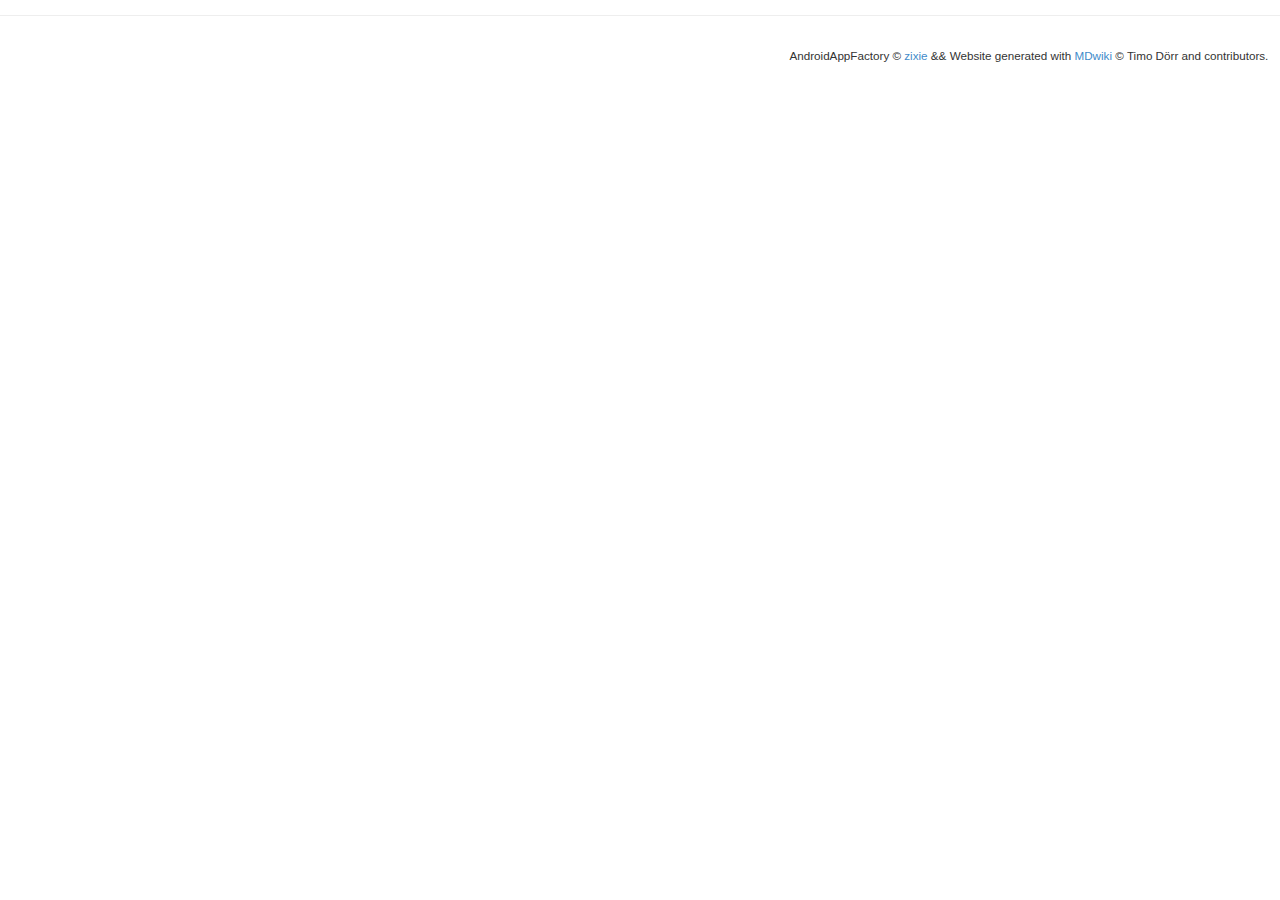
==== index.html @ b8955bb3 "test" ====
<!DOCTYPE html>
<html>
<!--
   This is MDwiki v0.6.2
   (C) 2013 by Timo Dörr and contributors. This software is licensed
   under the terms of the GNU GPLv3 with additional terms applied.
   See https://github.com/Dynalon/mdwiki/blob/master/LICENSE.txt for more detail.
   See http://github.com/Dynalon/mdwiki for a copy of the source code.
-->
<head>
    <title>AndroidAppFactory-Doc</title>
    <meta name="viewport" content="width=device-width, initial-scale=1.0">
    <meta name="fragment" content="!">
    <link rel="shortcut icon" type="image/x-icon" href="favicon.png" />
    <meta charset="UTF-8">
    <style type="text/css">
    /* hide the main content while we assemble everything */
    .md-hidden-load { display: none; }

    .anchor-highlight {
        font-size: 0.7em;
        margin-left: 0.25em;
    }
    /* for pageContentMenu */
    #md-page-menu {
            position: static;
    }
    #md-page-menu a.active {
        /* background-color: rgba(0, 0, 0, 0.01); */
        font-weight: bold;
        padding-left: 6px;

    }
    @media (min-width: 992px) {
        #md-page-menu.affix {
            position: fixed;
        }
    }
    @media (min-width: 768px) {
        .md-float-left .col-sm-8, .md-float-right .col-sm-8 {
            max-width: 66.67%;
        }
        .md-float-left .col-sm-4, .md-float-right .col-sm-4  {
            max-width: 33.33%;
        }
        .md-float-left .col-sm-2, .md-float-right .col-sm-2 {
            max-width: 16.67%;
        }

    }
    @media (max-width: 992px) {
        a.forkmeongithub {
            display: none;
        }
    }
    @media (max-width: 768px) {
        /* don't use floating for smaller screens */
        .md-float-left .col-sm-8, .md-float-left .col-sm-4, .md-float-left .col-sm-2 {
            width: 100%;
            max-width: !important;
            min-width: 100%;
        }
        .md-float-right .col-sm-8, .md-float-right .col-sm-4, .md-float-right .col-sm-2 {
            width: 100%;
            max-width: !important;
            min-width: 100%;
        }
    }

    .md-floatenv .md-text {
        /* md-text is not of md-col-* but needs the spacing */
        margin-left: 15px;
        margin-right: 15px;
    }

    /* float images */
    .md-float-left .col-sm-8, .md-float-left .col-sm-4, .md-float-left .col-sm-2 {
        width: auto;
    }
    .md-float-right .col-sm-8, .md-float-right .col-sm-4, .md-float-right .col-sm-2 {
        float: right !important;
        width: auto;
    }
    #md-all .md-copyright-footer {
        background-color: !important;
        font-size: smaller;
        padding: 1em;
    }
    </style>

<!-- START extlib/css/highlight.github.css -->
<style id="style:extlib/css/highlight.github.css">pre code{display:block;padding:.5em;color:#333;background:#f8f8ff}pre .comment,pre .template_comment,pre .diff .header,pre .javadoc{color:#998;font-style:italic}pre .keyword,pre .css .rule .keyword,pre .winutils,pre .javascript .title,pre .nginx .title,pre .subst,pre .request,pre .status{color:#333;font-weight:bold}pre .number,pre .hexcolor,pre .ruby .constant{color:#099}pre .string,pre .tag .value,pre .phpdoc,pre .tex .formula{color:#d14}pre .title,pre .id{color:#900;font-weight:bold}pre .javascript .title,pre .lisp .title,pre .clojure .title,pre .subst{font-weight:normal}pre .class .title,pre .haskell .type,pre .vhdl .literal,pre .tex .command{color:#458;font-weight:bold}pre .tag,pre .tag .title,pre .rules .property,pre .django .tag .keyword{color:#000080;font-weight:normal}pre .attribute,pre .variable,pre .lisp .body{color:#008080}pre .regexp{color:#009926}pre .class{color:#458;font-weight:bold}pre .symbol,pre .ruby .symbol .string,pre .lisp .keyword,pre .tex .special,pre .prompt{color:#990073}pre .built_in,pre .lisp .title,pre .clojure .built_in{color:#0086b3}pre .preprocessor,pre .pi,pre .doctype,pre .shebang,pre .cdata{color:#999;font-weight:bold}pre .deletion{background:#fdd}pre .addition{background:#dfd}pre .diff .change{background:#0086b3}pre .chunk{color:#aaa}</style><!-- END extlib/css/highlight.github.css -->
<!-- START extlib/css/bootstrap-3.0.0.min.css -->
<style id="style:extlib/css/bootstrap-3.0.0.min.css">/*!
 * Bootstrap v3.0.0
 *
 * Copyright 2013 Twitter, Inc
 * Licensed under the Apache License v2.0
 * http://www.apache.org/licenses/LICENSE-2.0
 *
 * Designed and built with all the love in the world by @mdo and @fat.
 *//*! normalize.css v2.1.0 | MIT License | git.io/normalize */article,aside,details,figcaption,figure,footer,header,hgroup,main,nav,section,summary{display:block}audio,canvas,video{display:inline-block}audio:not([controls]){display:none;height:0}[hidden]{display:none}html{font-family:sans-serif;-webkit-text-size-adjust:100%;-ms-text-size-adjust:100%}body{margin:0}a:focus{outline:thin dotted}a:active,a:hover{outline:0}h1{margin:.67em 0;font-size:2em}abbr[title]{border-bottom:1px dotted}b,strong{font-weight:bold}dfn{font-style:italic}hr{height:0;-moz-box-sizing:content-box;box-sizing:content-box}mark{color:#000;background:#ff0}code,kbd,pre,samp{font-family:monospace,serif;font-size:1em}pre{white-space:pre-wrap}q{quotes:"\201C" "\201D" "\2018" "\2019"}small{font-size:80%}sub,sup{position:relative;font-size:75%;line-height:0;vertical-align:baseline}sup{top:-0.5em}sub{bottom:-0.25em}img{border:0}svg:not(:root){overflow:hidden}figure{margin:0}fieldset{padding:.35em .625em .75em;margin:0 2px;border:1px solid #c0c0c0}legend{padding:0;border:0}button,input,select,textarea{margin:0;font-family:inherit;font-size:100%}button,input{line-height:normal}button,select{text-transform:none}button,html input[type="button"],input[type="reset"],input[type="submit"]{cursor:pointer;-webkit-appearance:button}button[disabled],html input[disabled]{cursor:default}input[type="checkbox"],input[type="radio"]{padding:0;box-sizing:border-box}input[type="search"]{-webkit-box-sizing:content-box;-moz-box-sizing:content-box;box-sizing:content-box;-webkit-appearance:textfield}input[type="search"]::-webkit-search-cancel-button,input[type="search"]::-webkit-search-decoration{-webkit-appearance:none}button::-moz-focus-inner,input::-moz-focus-inner{padding:0;border:0}textarea{overflow:auto;vertical-align:top}table{border-collapse:collapse;border-spacing:0}@media print{*{color:#000!important;text-shadow:none!important;background:transparent!important;box-shadow:none!important}a,a:visited{text-decoration:underline}a[href]:after{content:" (" attr(href) ")"}abbr[title]:after{content:" (" attr(title) ")"}.ir a:after,a[href^="javascript:"]:after,a[href^="#"]:after{content:""}pre,blockquote{border:1px solid #999;page-break-inside:avoid}thead{display:table-header-group}tr,img{page-break-inside:avoid}img{max-width:100%!important}@page{margin:2cm .5cm}p,h2,h3{orphans:3;widows:3}h2,h3{page-break-after:avoid}.navbar{display:none}.table td,.table th{background-color:#fff!important}.btn>.caret,.dropup>.btn>.caret{border-top-color:#000!important}.label{border:1px solid #000}.table{border-collapse:collapse!important}.table-bordered th,.table-bordered td{border:1px solid #ddd!important}}*,*:before,*:after{-webkit-box-sizing:border-box;-moz-box-sizing:border-box;box-sizing:border-box}html{font-size:62.5%;-webkit-tap-highlight-color:rgba(0,0,0,0)}body{font-family:"Helvetica Neue",Helvetica,Arial,sans-serif;font-size:14px;line-height:1.428571429;color:#333;background-color:#fff}input,button,select,textarea{font-family:inherit;font-size:inherit;line-height:inherit}button,input,select[multiple],textarea{background-image:none}a{color:#428bca;text-decoration:none}a:hover,a:focus{color:#2a6496;text-decoration:underline}a:focus{outline:thin dotted #333;outline:5px auto -webkit-focus-ring-color;outline-offset:-2px}img{vertical-align:middle}.img-responsive{display:block;height:auto;max-width:100%}.img-rounded{border-radius:6px}.img-thumbnail{display:inline-block;height:auto;max-width:100%;padding:4px;line-height:1.428571429;background-color:#fff;border:1px solid #ddd;border-radius:4px;-webkit-transition:all .2s ease-in-out;transition:all .2s ease-in-out}.img-circle{border-radius:50%}hr{margin-top:20px;margin-bottom:20px;border:0;border-top:1px solid #eee}.sr-only{position:absolute;width:1px;height:1px;padding:0;margin:-1px;overflow:hidden;clip:rect(0 0 0 0);border:0}p{margin:0 0 10px}.lead{margin-bottom:20px;font-size:16.099999999999998px;font-weight:200;line-height:1.4}@media(min-width:768px){.lead{font-size:21px}}small{font-size:85%}cite{font-style:normal}.text-muted{color:#999}.text-primary{color:#428bca}.text-warning{color:#c09853}.text-danger{color:#b94a48}.text-success{color:#468847}.text-info{color:#3a87ad}.text-left{text-align:left}.text-right{text-align:right}.text-center{text-align:center}h1,h2,h3,h4,h5,h6,.h1,.h2,.h3,.h4,.h5,.h6{font-family:"Helvetica Neue",Helvetica,Arial,sans-serif;font-weight:500;line-height:1.1}h1 small,h2 small,h3 small,h4 small,h5 small,h6 small,.h1 small,.h2 small,.h3 small,.h4 small,.h5 small,.h6 small{font-weight:normal;line-height:1;color:#999}h1,h2,h3{margin-top:20px;margin-bottom:10px}h4,h5,h6{margin-top:10px;margin-bottom:10px}h1,.h1{font-size:36px}h2,.h2{font-size:30px}h3,.h3{font-size:24px}h4,.h4{font-size:18px}h5,.h5{font-size:14px}h6,.h6{font-size:12px}h1 small,.h1 small{font-size:24px}h2 small,.h2 small{font-size:18px}h3 small,.h3 small,h4 small,.h4 small{font-size:14px}.page-header{padding-bottom:9px;margin:40px 0 20px;border-bottom:1px solid #eee}ul,ol{margin-top:0;margin-bottom:10px}ul ul,ol ul,ul ol,ol ol{margin-bottom:0}.list-unstyled{padding-left:0;list-style:none}.list-inline{padding-left:0;list-style:none}.list-inline>li{display:inline-block;padding-right:5px;padding-left:5px}dl{margin-bottom:20px}dt,dd{line-height:1.428571429}dt{font-weight:bold}dd{margin-left:0}@media(min-width:768px){.dl-horizontal dt{float:left;width:160px;overflow:hidden;clear:left;text-align:right;text-overflow:ellipsis;white-space:nowrap}.dl-horizontal dd{margin-left:180px}.dl-horizontal dd:before,.dl-horizontal dd:after{display:table;content:" "}.dl-horizontal dd:after{clear:both}.dl-horizontal dd:before,.dl-horizontal dd:after{display:table;content:" "}.dl-horizontal dd:after{clear:both}}abbr[title],abbr[data-original-title]{cursor:help;border-bottom:1px dotted #999}abbr.initialism{font-size:90%;text-transform:uppercase}blockquote{padding:10px 20px;margin:0 0 20px;border-left:5px solid #eee}blockquote p{font-size:17.5px;font-weight:300;line-height:1.25}blockquote p:last-child{margin-bottom:0}blockquote small{display:block;line-height:1.428571429;color:#999}blockquote small:before{content:'\2014 \00A0'}blockquote.pull-right{padding-right:15px;padding-left:0;border-right:5px solid #eee;border-left:0}blockquote.pull-right p,blockquote.pull-right small{text-align:right}blockquote.pull-right small:before{content:''}blockquote.pull-right small:after{content:'\00A0 \2014'}q:before,q:after,blockquote:before,blockquote:after{content:""}address{display:block;margin-bottom:20px;font-style:normal;line-height:1.428571429}code,pre{font-family:Monaco,Menlo,Consolas,"Courier New",monospace}code{padding:2px 4px;font-size:90%;color:#c7254e;white-space:nowrap;background-color:#f9f2f4;border-radius:4px}pre{display:block;padding:9.5px;margin:0 0 10px;font-size:13px;line-height:1.428571429;color:#333;word-break:break-all;word-wrap:break-word;background-color:#f5f5f5;border:1px solid #ccc;border-radius:4px}pre.prettyprint{margin-bottom:20px}pre code{padding:0;font-size:inherit;color:inherit;white-space:pre-wrap;background-color:transparent;border:0}.pre-scrollable{max-height:340px;overflow-y:scroll}.container{padding-right:15px;padding-left:15px;margin-right:auto;margin-left:auto}.container:before,.container:after{display:table;content:" "}.container:after{clear:both}.container:before,.container:after{display:table;content:" "}.container:after{clear:both}.row{margin-right:-15px;margin-left:-15px}.row:before,.row:after{display:table;content:" "}.row:after{clear:both}.row:before,.row:after{display:table;content:" "}.row:after{clear:both}.col-xs-1,.col-xs-2,.col-xs-3,.col-xs-4,.col-xs-5,.col-xs-6,.col-xs-7,.col-xs-8,.col-xs-9,.col-xs-10,.col-xs-11,.col-xs-12,.col-sm-1,.col-sm-2,.col-sm-3,.col-sm-4,.col-sm-5,.col-sm-6,.col-sm-7,.col-sm-8,.col-sm-9,.col-sm-10,.col-sm-11,.col-sm-12,.col-md-1,.col-md-2,.col-md-3,.col-md-4,.col-md-5,.col-md-6,.col-md-7,.col-md-8,.col-md-9,.col-md-10,.col-md-11,.col-md-12,.col-lg-1,.col-lg-2,.col-lg-3,.col-lg-4,.col-lg-5,.col-lg-6,.col-lg-7,.col-lg-8,.col-lg-9,.col-lg-10,.col-lg-11,.col-lg-12{position:relative;min-height:1px;padding-right:15px;padding-left:15px}.col-xs-1,.col-xs-2,.col-xs-3,.col-xs-4,.col-xs-5,.col-xs-6,.col-xs-7,.col-xs-8,.col-xs-9,.col-xs-10,.col-xs-11{float:left}.col-xs-1{width:8.333333333333332%}.col-xs-2{width:16.666666666666664%}.col-xs-3{width:25%}.col-xs-4{width:33.33333333333333%}.col-xs-5{width:41.66666666666667%}.col-xs-6{width:50%}.col-xs-7{width:58.333333333333336%}.col-xs-8{width:66.66666666666666%}.col-xs-9{width:75%}.col-xs-10{width:83.33333333333334%}.col-xs-11{width:91.66666666666666%}.col-xs-12{width:100%}@media(min-width:768px){.container{max-width:750px}.col-sm-1,.col-sm-2,.col-sm-3,.col-sm-4,.col-sm-5,.col-sm-6,.col-sm-7,.col-sm-8,.col-sm-9,.col-sm-10,.col-sm-11{float:left}.col-sm-1{width:8.333333333333332%}.col-sm-2{width:16.666666666666664%}.col-sm-3{width:25%}.col-sm-4{width:33.33333333333333%}.col-sm-5{width:41.66666666666667%}.col-sm-6{width:50%}.col-sm-7{width:58.333333333333336%}.col-sm-8{width:66.66666666666666%}.col-sm-9{width:75%}.col-sm-10{width:83.33333333333334%}.col-sm-11{width:91.66666666666666%}.col-sm-12{width:100%}.col-sm-push-1{left:8.333333333333332%}.col-sm-push-2{left:16.666666666666664%}.col-sm-push-3{left:25%}.col-sm-push-4{left:33.33333333333333%}.col-sm-push-5{left:41.66666666666667%}.col-sm-push-6{left:50%}.col-sm-push-7{left:58.333333333333336%}.col-sm-push-8{left:66.66666666666666%}.col-sm-push-9{left:75%}.col-sm-push-10{left:83.33333333333334%}.col-sm-push-11{left:91.66666666666666%}.col-sm-pull-1{right:8.333333333333332%}.col-sm-pull-2{right:16.666666666666664%}.col-sm-pull-3{right:25%}.col-sm-pull-4{right:33.33333333333333%}.col-sm-pull-5{right:41.66666666666667%}.col-sm-pull-6{right:50%}.col-sm-pull-7{right:58.333333333333336%}.col-sm-pull-8{right:66.66666666666666%}.col-sm-pull-9{right:75%}.col-sm-pull-10{right:83.33333333333334%}.col-sm-pull-11{right:91.66666666666666%}.col-sm-offset-1{margin-left:8.333333333333332%}.col-sm-offset-2{margin-left:16.666666666666664%}.col-sm-offset-3{margin-left:25%}.col-sm-offset-4{margin-left:33.33333333333333%}.col-sm-offset-5{margin-left:41.66666666666667%}.col-sm-offset-6{margin-left:50%}.col-sm-offset-7{margin-left:58.333333333333336%}.col-sm-offset-8{margin-left:66.66666666666666%}.col-sm-offset-9{margin-left:75%}.col-sm-offset-10{margin-left:83.33333333333334%}.col-sm-offset-11{margin-left:91.66666666666666%}}@media(min-width:992px){.container{max-width:970px}.col-md-1,.col-md-2,.col-md-3,.col-md-4,.col-md-5,.col-md-6,.col-md-7,.col-md-8,.col-md-9,.col-md-10,.col-md-11{float:left}.col-md-1{width:8.333333333333332%}.col-md-2{width:16.666666666666664%}.col-md-3{width:25%}.col-md-4{width:33.33333333333333%}.col-md-5{width:41.66666666666667%}.col-md-6{width:50%}.col-md-7{width:58.333333333333336%}.col-md-8{width:66.66666666666666%}.col-md-9{width:75%}.col-md-10{width:83.33333333333334%}.col-md-11{width:91.66666666666666%}.col-md-12{width:100%}.col-md-push-0{left:auto}.col-md-push-1{left:8.333333333333332%}.col-md-push-2{left:16.666666666666664%}.col-md-push-3{left:25%}.col-md-push-4{left:33.33333333333333%}.col-md-push-5{left:41.66666666666667%}.col-md-push-6{left:50%}.col-md-push-7{left:58.333333333333336%}.col-md-push-8{left:66.66666666666666%}.col-md-push-9{left:75%}.col-md-push-10{left:83.33333333333334%}.col-md-push-11{left:91.66666666666666%}.col-md-pull-0{right:auto}.col-md-pull-1{right:8.333333333333332%}.col-md-pull-2{right:16.666666666666664%}.col-md-pull-3{right:25%}.col-md-pull-4{right:33.33333333333333%}.col-md-pull-5{right:41.66666666666667%}.col-md-pull-6{right:50%}.col-md-pull-7{right:58.333333333333336%}.col-md-pull-8{right:66.66666666666666%}.col-md-pull-9{right:75%}.col-md-pull-10{right:83.33333333333334%}.col-md-pull-11{right:91.66666666666666%}.col-md-offset-0{margin-left:0}.col-md-offset-1{margin-left:8.333333333333332%}.col-md-offset-2{margin-left:16.666666666666664%}.col-md-offset-3{margin-left:25%}.col-md-offset-4{margin-left:33.33333333333333%}.col-md-offset-5{margin-left:41.66666666666667%}.col-md-offset-6{margin-left:50%}.col-md-offset-7{margin-left:58.333333333333336%}.col-md-offset-8{margin-left:66.66666666666666%}.col-md-offset-9{margin-left:75%}.col-md-offset-10{margin-left:83.33333333333334%}.col-md-offset-11{margin-left:91.66666666666666%}}@media(min-width:1200px){.container{max-width:1170px}.col-lg-1,.col-lg-2,.col-lg-3,.col-lg-4,.col-lg-5,.col-lg-6,.col-lg-7,.col-lg-8,.col-lg-9,.col-lg-10,.col-lg-11{float:left}.col-lg-1{width:8.333333333333332%}.col-lg-2{width:16.666666666666664%}.col-lg-3{width:25%}.col-lg-4{width:33.33333333333333%}.col-lg-5{width:41.66666666666667%}.col-lg-6{width:50%}.col-lg-7{width:58.333333333333336%}.col-lg-8{width:66.66666666666666%}.col-lg-9{width:75%}.col-lg-10{width:83.33333333333334%}.col-lg-11{width:91.66666666666666%}.col-lg-12{width:100%}.col-lg-push-0{left:auto}.col-lg-push-1{left:8.333333333333332%}.col-lg-push-2{left:16.666666666666664%}.col-lg-push-3{left:25%}.col-lg-push-4{left:33.33333333333333%}.col-lg-push-5{left:41.66666666666667%}.col-lg-push-6{left:50%}.col-lg-push-7{left:58.333333333333336%}.col-lg-push-8{left:66.66666666666666%}.col-lg-push-9{left:75%}.col-lg-push-10{left:83.33333333333334%}.col-lg-push-11{left:91.66666666666666%}.col-lg-pull-0{right:auto}.col-lg-pull-1{right:8.333333333333332%}.col-lg-pull-2{right:16.666666666666664%}.col-lg-pull-3{right:25%}.col-lg-pull-4{right:33.33333333333333%}.col-lg-pull-5{right:41.66666666666667%}.col-lg-pull-6{right:50%}.col-lg-pull-7{right:58.333333333333336%}.col-lg-pull-8{right:66.66666666666666%}.col-lg-pull-9{right:75%}.col-lg-pull-10{right:83.33333333333334%}.col-lg-pull-11{right:91.66666666666666%}.col-lg-offset-0{margin-left:0}.col-lg-offset-1{margin-left:8.333333333333332%}.col-lg-offset-2{margin-left:16.666666666666664%}.col-lg-offset-3{margin-left:25%}.col-lg-offset-4{margin-left:33.33333333333333%}.col-lg-offset-5{margin-left:41.66666666666667%}.col-lg-offset-6{margin-left:50%}.col-lg-offset-7{margin-left:58.333333333333336%}.col-lg-offset-8{margin-left:66.66666666666666%}.col-lg-offset-9{margin-left:75%}.col-lg-offset-10{margin-left:83.33333333333334%}.col-lg-offset-11{margin-left:91.66666666666666%}}table{max-width:100%;background-color:transparent}th{text-align:left}.table{width:100%;margin-bottom:20px}.table thead>tr>th,.table tbody>tr>th,.table tfoot>tr>th,.table thead>tr>td,.table tbody>tr>td,.table tfoot>tr>td{padding:8px;line-height:1.428571429;vertical-align:top;border-top:1px solid #ddd}.table thead>tr>th{vertical-align:bottom;border-bottom:2px solid #ddd}.table caption+thead tr:first-child th,.table colgroup+thead tr:first-child th,.table thead:first-child tr:first-child th,.table caption+thead tr:first-child td,.table colgroup+thead tr:first-child td,.table thead:first-child tr:first-child td{border-top:0}.table tbody+tbody{border-top:2px solid #ddd}.table .table{background-color:#fff}.table-condensed thead>tr>th,.table-condensed tbody>tr>th,.table-condensed tfoot>tr>th,.table-condensed thead>tr>td,.table-condensed tbody>tr>td,.table-condensed tfoot>tr>td{padding:5px}.table-bordered{border:1px solid #ddd}.table-bordered>thead>tr>th,.table-bordered>tbody>tr>th,.table-bordered>tfoot>tr>th,.table-bordered>thead>tr>td,.table-bordered>tbody>tr>td,.table-bordered>tfoot>tr>td{border:1px solid #ddd}.table-bordered>thead>tr>th,.table-bordered>thead>tr>td{border-bottom-width:2px}.table-striped>tbody>tr:nth-child(odd)>td,.table-striped>tbody>tr:nth-child(odd)>th{background-color:#f9f9f9}.table-hover>tbody>tr:hover>td,.table-hover>tbody>tr:hover>th{background-color:#f5f5f5}table col[class*="col-"]{display:table-column;float:none}table td[class*="col-"],table th[class*="col-"]{display:table-cell;float:none}.table>thead>tr>td.active,.table>tbody>tr>td.active,.table>tfoot>tr>td.active,.table>thead>tr>th.active,.table>tbody>tr>th.active,.table>tfoot>tr>th.active,.table>thead>tr.active>td,.table>tbody>tr.active>td,.table>tfoot>tr.active>td,.table>thead>tr.active>th,.table>tbody>tr.active>th,.table>tfoot>tr.active>th{background-color:#f5f5f5}.table>thead>tr>td.success,.table>tbody>tr>td.success,.table>tfoot>tr>td.success,.table>thead>tr>th.success,.table>tbody>tr>th.success,.table>tfoot>tr>th.success,.table>thead>tr.success>td,.table>tbody>tr.success>td,.table>tfoot>tr.success>td,.table>thead>tr.success>th,.table>tbody>tr.success>th,.table>tfoot>tr.success>th{background-color:#dff0d8;border-color:#d6e9c6}.table-hover>tbody>tr>td.success:hover,.table-hover>tbody>tr>th.success:hover,.table-hover>tbody>tr.success:hover>td{background-color:#d0e9c6;border-color:#c9e2b3}.table>thead>tr>td.danger,.table>tbody>tr>td.danger,.table>tfoot>tr>td.danger,.table>thead>tr>th.danger,.table>tbody>tr>th.danger,.table>tfoot>tr>th.danger,.table>thead>tr.danger>td,.table>tbody>tr.danger>td,.table>tfoot>tr.danger>td,.table>thead>tr.danger>th,.table>tbody>tr.danger>th,.table>tfoot>tr.danger>th{background-color:#f2dede;border-color:#eed3d7}.table-hover>tbody>tr>td.danger:hover,.table-hover>tbody>tr>th.danger:hover,.table-hover>tbody>tr.danger:hover>td{background-color:#ebcccc;border-color:#e6c1c7}.table>thead>tr>td.warning,.table>tbody>tr>td.warning,.table>tfoot>tr>td.warning,.table>thead>tr>th.warning,.table>tbody>tr>th.warning,.table>tfoot>tr>th.warning,.table>thead>tr.warning>td,.table>tbody>tr.warning>td,.table>tfoot>tr.warning>td,.table>thead>tr.warning>th,.table>tbody>tr.warning>th,.table>tfoot>tr.warning>th{background-color:#fcf8e3;border-color:#fbeed5}.table-hover>tbody>tr>td.warning:hover,.table-hover>tbody>tr>th.warning:hover,.table-hover>tbody>tr.warning:hover>td{background-color:#faf2cc;border-color:#f8e5be}@media(max-width:768px){.table-responsive{width:100%;margin-bottom:15px;overflow-x:scroll;overflow-y:hidden;border:1px solid #ddd}.table-responsive>.table{margin-bottom:0;background-color:#fff}.table-responsive>.table>thead>tr>th,.table-responsive>.table>tbody>tr>th,.table-responsive>.table>tfoot>tr>th,.table-responsive>.table>thead>tr>td,.table-responsive>.table>tbody>tr>td,.table-responsive>.table>tfoot>tr>td{white-space:nowrap}.table-responsive>.table-bordered{border:0}.table-responsive>.table-bordered>thead>tr>th:first-child,.table-responsive>.table-bordered>tbody>tr>th:first-child,.table-responsive>.table-bordered>tfoot>tr>th:first-child,.table-responsive>.table-bordered>thead>tr>td:first-child,.table-responsive>.table-bordered>tbody>tr>td:first-child,.table-responsive>.table-bordered>tfoot>tr>td:first-child{border-left:0}.table-responsive>.table-bordered>thead>tr>th:last-child,.table-responsive>.table-bordered>tbody>tr>th:last-child,.table-responsive>.table-bordered>tfoot>tr>th:last-child,.table-responsive>.table-bordered>thead>tr>td:last-child,.table-responsive>.table-bordered>tbody>tr>td:last-child,.table-responsive>.table-bordered>tfoot>tr>td:last-child{border-right:0}.table-responsive>.table-bordered>thead>tr:last-child>th,.table-responsive>.table-bordered>tbody>tr:last-child>th,.table-responsive>.table-bordered>tfoot>tr:last-child>th,.table-responsive>.table-bordered>thead>tr:last-child>td,.table-responsive>.table-bordered>tbody>tr:last-child>td,.table-responsive>.table-bordered>tfoot>tr:last-child>td{border-bottom:0}}fieldset{padding:0;margin:0;border:0}legend{display:block;width:100%;padding:0;margin-bottom:20px;font-size:21px;line-height:inherit;color:#333;border:0;border-bottom:1px solid #e5e5e5}label{display:inline-block;margin-bottom:5px;font-weight:bold}input[type="search"]{-webkit-box-sizing:border-box;-moz-box-sizing:border-box;box-sizing:border-box}input[type="radio"],input[type="checkbox"]{margin:4px 0 0;margin-top:1px \9;line-height:normal}input[type="file"]{display:block}select[multiple],select[size]{height:auto}select optgroup{font-family:inherit;font-size:inherit;font-style:inherit}input[type="file"]:focus,input[type="radio"]:focus,input[type="checkbox"]:focus{outline:thin dotted #333;outline:5px auto -webkit-focus-ring-color;outline-offset:-2px}input[type="number"]::-webkit-outer-spin-button,input[type="number"]::-webkit-inner-spin-button{height:auto}.form-control:-moz-placeholder{color:#999}.form-control::-moz-placeholder{color:#999}.form-control:-ms-input-placeholder{color:#999}.form-control::-webkit-input-placeholder{color:#999}.form-control{display:block;width:100%;height:34px;padding:6px 12px;font-size:14px;line-height:1.428571429;color:#555;vertical-align:middle;background-color:#fff;border:1px solid #ccc;border-radius:4px;-webkit-box-shadow:inset 0 1px 1px rgba(0,0,0,0.075);box-shadow:inset 0 1px 1px rgba(0,0,0,0.075);-webkit-transition:border-color ease-in-out .15s,box-shadow ease-in-out .15s;transition:border-color ease-in-out .15s,box-shadow ease-in-out .15s}.form-control:focus{border-color:#66afe9;outline:0;-webkit-box-shadow:inset 0 1px 1px rgba(0,0,0,0.075),0 0 8px rgba(102,175,233,0.6);box-shadow:inset 0 1px 1px rgba(0,0,0,0.075),0 0 8px rgba(102,175,233,0.6)}.form-control[disabled],.form-control[readonly],fieldset[disabled] .form-control{cursor:not-allowed;background-color:#eee}textarea.form-control{height:auto}.form-group{margin-bottom:15px}.radio,.checkbox{display:block;min-height:20px;padding-left:20px;margin-top:10px;margin-bottom:10px;vertical-align:middle}.radio label,.checkbox label{display:inline;margin-bottom:0;font-weight:normal;cursor:pointer}.radio input[type="radio"],.radio-inline input[type="radio"],.checkbox input[type="checkbox"],.checkbox-inline input[type="checkbox"]{float:left;margin-left:-20px}.radio+.radio,.checkbox+.checkbox{margin-top:-5px}.radio-inline,.checkbox-inline{display:inline-block;padding-left:20px;margin-bottom:0;font-weight:normal;vertical-align:middle;cursor:pointer}.radio-inline+.radio-inline,.checkbox-inline+.checkbox-inline{margin-top:0;margin-left:10px}input[type="radio"][disabled],input[type="checkbox"][disabled],.radio[disabled],.radio-inline[disabled],.checkbox[disabled],.checkbox-inline[disabled],fieldset[disabled] input[type="radio"],fieldset[disabled] input[type="checkbox"],fieldset[disabled] .radio,fieldset[disabled] .radio-inline,fieldset[disabled] .checkbox,fieldset[disabled] .checkbox-inline{cursor:not-allowed}.input-sm{height:30px;padding:5px 10px;font-size:12px;line-height:1.5;border-radius:3px}select.input-sm{height:30px;line-height:30px}textarea.input-sm{height:auto}.input-lg{height:45px;padding:10px 16px;font-size:18px;line-height:1.33;border-radius:6px}select.input-lg{height:45px;line-height:45px}textarea.input-lg{height:auto}.has-warning .help-block,.has-warning .control-label{color:#c09853}.has-warning .form-control{border-color:#c09853;-webkit-box-shadow:inset 0 1px 1px rgba(0,0,0,0.075);box-shadow:inset 0 1px 1px rgba(0,0,0,0.075)}.has-warning .form-control:focus{border-color:#a47e3c;-webkit-box-shadow:inset 0 1px 1px rgba(0,0,0,0.075),0 0 6px #dbc59e;box-shadow:inset 0 1px 1px rgba(0,0,0,0.075),0 0 6px #dbc59e}.has-warning .input-group-addon{color:#c09853;background-color:#fcf8e3;border-color:#c09853}.has-error .help-block,.has-error .control-label{color:#b94a48}.has-error .form-control{border-color:#b94a48;-webkit-box-shadow:inset 0 1px 1px rgba(0,0,0,0.075);box-shadow:inset 0 1px 1px rgba(0,0,0,0.075)}.has-error .form-control:focus{border-color:#953b39;-webkit-box-shadow:inset 0 1px 1px rgba(0,0,0,0.075),0 0 6px #d59392;box-shadow:inset 0 1px 1px rgba(0,0,0,0.075),0 0 6px #d59392}.has-error .input-group-addon{color:#b94a48;background-color:#f2dede;border-color:#b94a48}.has-success .help-block,.has-success .control-label{color:#468847}.has-success .form-control{border-color:#468847;-webkit-box-shadow:inset 0 1px 1px rgba(0,0,0,0.075);box-shadow:inset 0 1px 1px rgba(0,0,0,0.075)}.has-success .form-control:focus{border-color:#356635;-webkit-box-shadow:inset 0 1px 1px rgba(0,0,0,0.075),0 0 6px #7aba7b;box-shadow:inset 0 1px 1px rgba(0,0,0,0.075),0 0 6px #7aba7b}.has-success .input-group-addon{color:#468847;background-color:#dff0d8;border-color:#468847}.form-control-static{padding-top:7px;margin-bottom:0}.help-block{display:block;margin-top:5px;margin-bottom:10px;color:#737373}@media(min-width:768px){.form-inline .form-group{display:inline-block;margin-bottom:0;vertical-align:middle}.form-inline .form-control{display:inline-block}.form-inline .radio,.form-inline .checkbox{display:inline-block;padding-left:0;margin-top:0;margin-bottom:0}.form-inline .radio input[type="radio"],.form-inline .checkbox input[type="checkbox"]{float:none;margin-left:0}}.form-horizontal .control-label,.form-horizontal .radio,.form-horizontal .checkbox,.form-horizontal .radio-inline,.form-horizontal .checkbox-inline{padding-top:7px;margin-top:0;margin-bottom:0}.form-horizontal .form-group{margin-right:-15px;margin-left:-15px}.form-horizontal .form-group:before,.form-horizontal .form-group:after{display:table;content:" "}.form-horizontal .form-group:after{clear:both}.form-horizontal .form-group:before,.form-horizontal .form-group:after{display:table;content:" "}.form-horizontal .form-group:after{clear:both}@media(min-width:768px){.form-horizontal .control-label{text-align:right}}.btn{display:inline-block;padding:6px 12px;margin-bottom:0;font-size:14px;font-weight:normal;line-height:1.428571429;text-align:center;white-space:nowrap;vertical-align:middle;cursor:pointer;border:1px solid transparent;border-radius:4px;-webkit-user-select:none;-moz-user-select:none;-ms-user-select:none;-o-user-select:none;user-select:none}.btn:focus{outline:thin dotted #333;outline:5px auto -webkit-focus-ring-color;outline-offset:-2px}.btn:hover,.btn:focus{color:#333;text-decoration:none}.btn:active,.btn.active{background-image:none;outline:0;-webkit-box-shadow:inset 0 3px 5px rgba(0,0,0,0.125);box-shadow:inset 0 3px 5px rgba(0,0,0,0.125)}.btn.disabled,.btn[disabled],fieldset[disabled] .btn{pointer-events:none;cursor:not-allowed;opacity:.65;filter:alpha(opacity=65);-webkit-box-shadow:none;box-shadow:none}.btn-default{color:#333;background-color:#fff;border-color:#ccc}.btn-default:hover,.btn-default:focus,.btn-default:active,.btn-default.active,.open .dropdown-toggle.btn-default{color:#333;background-color:#ebebeb;border-color:#adadad}.btn-default:active,.btn-default.active,.open .dropdown-toggle.btn-default{background-image:none}.btn-default.disabled,.btn-default[disabled],fieldset[disabled] .btn-default,.btn-default.disabled:hover,.btn-default[disabled]:hover,fieldset[disabled] .btn-default:hover,.btn-default.disabled:focus,.btn-default[disabled]:focus,fieldset[disabled] .btn-default:focus,.btn-default.disabled:active,.btn-default[disabled]:active,fieldset[disabled] .btn-default:active,.btn-default.disabled.active,.btn-default[disabled].active,fieldset[disabled] .btn-default.active{background-color:#fff;border-color:#ccc}.btn-primary{color:#fff;background-color:#428bca;border-color:#357ebd}.btn-primary:hover,.btn-primary:focus,.btn-primary:active,.btn-primary.active,.open .dropdown-toggle.btn-primary{color:#fff;background-color:#3276b1;border-color:#285e8e}.btn-primary:active,.btn-primary.active,.open .dropdown-toggle.btn-primary{background-image:none}.btn-primary.disabled,.btn-primary[disabled],fieldset[disabled] .btn-primary,.btn-primary.disabled:hover,.btn-primary[disabled]:hover,fieldset[disabled] .btn-primary:hover,.btn-primary.disabled:focus,.btn-primary[disabled]:focus,fieldset[disabled] .btn-primary:focus,.btn-primary.disabled:active,.btn-primary[disabled]:active,fieldset[disabled] .btn-primary:active,.btn-primary.disabled.active,.btn-primary[disabled].active,fieldset[disabled] .btn-primary.active{background-color:#428bca;border-color:#357ebd}.btn-warning{color:#fff;background-color:#f0ad4e;border-color:#eea236}.btn-warning:hover,.btn-warning:focus,.btn-warning:active,.btn-warning.active,.open .dropdown-toggle.btn-warning{color:#fff;background-color:#ed9c28;border-color:#d58512}.btn-warning:active,.btn-warning.active,.open .dropdown-toggle.btn-warning{background-image:none}.btn-warning.disabled,.btn-warning[disabled],fieldset[disabled] .btn-warning,.btn-warning.disabled:hover,.btn-warning[disabled]:hover,fieldset[disabled] .btn-warning:hover,.btn-warning.disabled:focus,.btn-warning[disabled]:focus,fieldset[disabled] .btn-warning:focus,.btn-warning.disabled:active,.btn-warning[disabled]:active,fieldset[disabled] .btn-warning:active,.btn-warning.disabled.active,.btn-warning[disabled].active,fieldset[disabled] .btn-warning.active{background-color:#f0ad4e;border-color:#eea236}.btn-danger{color:#fff;background-color:#d9534f;border-color:#d43f3a}.btn-danger:hover,.btn-danger:focus,.btn-danger:active,.btn-danger.active,.open .dropdown-toggle.btn-danger{color:#fff;background-color:#d2322d;border-color:#ac2925}.btn-danger:active,.btn-danger.active,.open .dropdown-toggle.btn-danger{background-image:none}.btn-danger.disabled,.btn-danger[disabled],fieldset[disabled] .btn-danger,.btn-danger.disabled:hover,.btn-danger[disabled]:hover,fieldset[disabled] .btn-danger:hover,.btn-danger.disabled:focus,.btn-danger[disabled]:focus,fieldset[disabled] .btn-danger:focus,.btn-danger.disabled:active,.btn-danger[disabled]:active,fieldset[disabled] .btn-danger:active,.btn-danger.disabled.active,.btn-danger[disabled].active,fieldset[disabled] .btn-danger.active{background-color:#d9534f;border-color:#d43f3a}.btn-success{color:#fff;background-color:#5cb85c;border-color:#4cae4c}.btn-success:hover,.btn-success:focus,.btn-success:active,.btn-success.active,.open .dropdown-toggle.btn-success{color:#fff;background-color:#47a447;border-color:#398439}.btn-success:active,.btn-success.active,.open .dropdown-toggle.btn-success{background-image:none}.btn-success.disabled,.btn-success[disabled],fieldset[disabled] .btn-success,.btn-success.disabled:hover,.btn-success[disabled]:hover,fieldset[disabled] .btn-success:hover,.btn-success.disabled:focus,.btn-success[disabled]:focus,fieldset[disabled] .btn-success:focus,.btn-success.disabled:active,.btn-success[disabled]:active,fieldset[disabled] .btn-success:active,.btn-success.disabled.active,.btn-success[disabled].active,fieldset[disabled] .btn-success.active{background-color:#5cb85c;border-color:#4cae4c}.btn-info{color:#fff;background-color:#5bc0de;border-color:#46b8da}.btn-info:hover,.btn-info:focus,.btn-info:active,.btn-info.active,.open .dropdown-toggle.btn-info{color:#fff;background-color:#39b3d7;border-color:#269abc}.btn-info:active,.btn-info.active,.open .dropdown-toggle.btn-info{background-image:none}.btn-info.disabled,.btn-info[disabled],fieldset[disabled] .btn-info,.btn-info.disabled:hover,.btn-info[disabled]:hover,fieldset[disabled] .btn-info:hover,.btn-info.disabled:focus,.btn-info[disabled]:focus,fieldset[disabled] .btn-info:focus,.btn-info.disabled:active,.btn-info[disabled]:active,fieldset[disabled] .btn-info:active,.btn-info.disabled.active,.btn-info[disabled].active,fieldset[disabled] .btn-info.active{background-color:#5bc0de;border-color:#46b8da}.btn-link{font-weight:normal;color:#428bca;cursor:pointer;border-radius:0}.btn-link,.btn-link:active,.btn-link[disabled],fieldset[disabled] .btn-link{background-color:transparent;-webkit-box-shadow:none;box-shadow:none}.btn-link,.btn-link:hover,.btn-link:focus,.btn-link:active{border-color:transparent}.btn-link:hover,.btn-link:focus{color:#2a6496;text-decoration:underline;background-color:transparent}.btn-link[disabled]:hover,fieldset[disabled] .btn-link:hover,.btn-link[disabled]:focus,fieldset[disabled] .btn-link:focus{color:#999;text-decoration:none}.btn-lg{padding:10px 16px;font-size:18px;line-height:1.33;border-radius:6px}.btn-sm,.btn-xs{padding:5px 10px;font-size:12px;line-height:1.5;border-radius:3px}.btn-xs{padding:1px 5px}.btn-block{display:block;width:100%;padding-right:0;padding-left:0}.btn-block+.btn-block{margin-top:5px}input[type="submit"].btn-block,input[type="reset"].btn-block,input[type="button"].btn-block{width:100%}.fade{opacity:0;-webkit-transition:opacity .15s linear;transition:opacity .15s linear}.fade.in{opacity:1}.collapse{display:none}.collapse.in{display:block}.collapsing{position:relative;height:0;overflow:hidden;-webkit-transition:height .35s ease;transition:height .35s ease}@font-face{font-family:'Glyphicons Halflings';src:url('../fonts/glyphicons-halflings-regular.eot');src:url('../fonts/glyphicons-halflings-regular.eot?#iefix') format('embedded-opentype'),url('../fonts/glyphicons-halflings-regular.woff') format('woff'),url('../fonts/glyphicons-halflings-regular.ttf') format('truetype'),url('../fonts/glyphicons-halflings-regular.svg#glyphicons-halflingsregular') format('svg')}.glyphicon{position:relative;top:1px;display:inline-block;font-family:'Glyphicons Halflings';-webkit-font-smoothing:antialiased;font-style:normal;font-weight:normal;line-height:1}.glyphicon-asterisk:before{content:"\2a"}.glyphicon-plus:before{content:"\2b"}.glyphicon-euro:before{content:"\20ac"}.glyphicon-minus:before{content:"\2212"}.glyphicon-cloud:before{content:"\2601"}.glyphicon-envelope:before{content:"\2709"}.glyphicon-pencil:before{content:"\270f"}.glyphicon-glass:before{content:"\e001"}.glyphicon-music:before{content:"\e002"}.glyphicon-search:before{content:"\e003"}.glyphicon-heart:before{content:"\e005"}.glyphicon-star:before{content:"\e006"}.glyphicon-star-empty:before{content:"\e007"}.glyphicon-user:before{content:"\e008"}.glyphicon-film:before{content:"\e009"}.glyphicon-th-large:before{content:"\e010"}.glyphicon-th:before{content:"\e011"}.glyphicon-th-list:before{content:"\e012"}.glyphicon-ok:before{content:"\e013"}.glyphicon-remove:before{content:"\e014"}.glyphicon-zoom-in:before{content:"\e015"}.glyphicon-zoom-out:before{content:"\e016"}.glyphicon-off:before{content:"\e017"}.glyphicon-signal:before{content:"\e018"}.glyphicon-cog:before{content:"\e019"}.glyphicon-trash:before{content:"\e020"}.glyphicon-home:before{content:"\e021"}.glyphicon-file:before{content:"\e022"}.glyphicon-time:before{content:"\e023"}.glyphicon-road:before{content:"\e024"}.glyphicon-download-alt:before{content:"\e025"}.glyphicon-download:before{content:"\e026"}.glyphicon-upload:before{content:"\e027"}.glyphicon-inbox:before{content:"\e028"}.glyphicon-play-circle:before{content:"\e029"}.glyphicon-repeat:before{content:"\e030"}.glyphicon-refresh:before{content:"\e031"}.glyphicon-list-alt:before{content:"\e032"}.glyphicon-flag:before{content:"\e034"}.glyphicon-headphones:before{content:"\e035"}.glyphicon-volume-off:before{content:"\e036"}.glyphicon-volume-down:before{content:"\e037"}.glyphicon-volume-up:before{content:"\e038"}.glyphicon-qrcode:before{content:"\e039"}.glyphicon-barcode:before{content:"\e040"}.glyphicon-tag:before{content:"\e041"}.glyphicon-tags:before{content:"\e042"}.glyphicon-book:before{content:"\e043"}.glyphicon-print:before{content:"\e045"}.glyphicon-font:before{content:"\e047"}.glyphicon-bold:before{content:"\e048"}.glyphicon-italic:before{content:"\e049"}.glyphicon-text-height:before{content:"\e050"}.glyphicon-text-width:before{content:"\e051"}.glyphicon-align-left:before{content:"\e052"}.glyphicon-align-center:before{content:"\e053"}.glyphicon-align-right:before{content:"\e054"}.glyphicon-align-justify:before{content:"\e055"}.glyphicon-list:before{content:"\e056"}.glyphicon-indent-left:before{content:"\e057"}.glyphicon-indent-right:before{content:"\e058"}.glyphicon-facetime-video:before{content:"\e059"}.glyphicon-picture:before{content:"\e060"}.glyphicon-map-marker:before{content:"\e062"}.glyphicon-adjust:before{content:"\e063"}.glyphicon-tint:before{content:"\e064"}.glyphicon-edit:before{content:"\e065"}.glyphicon-share:before{content:"\e066"}.glyphicon-check:before{content:"\e067"}.glyphicon-move:before{content:"\e068"}.glyphicon-step-backward:before{content:"\e069"}.glyphicon-fast-backward:before{content:"\e070"}.glyphicon-backward:before{content:"\e071"}.glyphicon-play:before{content:"\e072"}.glyphicon-pause:before{content:"\e073"}.glyphicon-stop:before{content:"\e074"}.glyphicon-forward:before{content:"\e075"}.glyphicon-fast-forward:before{content:"\e076"}.glyphicon-step-forward:before{content:"\e077"}.glyphicon-eject:before{content:"\e078"}.glyphicon-chevron-left:before{content:"\e079"}.glyphicon-chevron-right:before{content:"\e080"}.glyphicon-plus-sign:before{content:"\e081"}.glyphicon-minus-sign:before{content:"\e082"}.glyphicon-remove-sign:before{content:"\e083"}.glyphicon-ok-sign:before{content:"\e084"}.glyphicon-question-sign:before{content:"\e085"}.glyphicon-info-sign:before{content:"\e086"}.glyphicon-screenshot:before{content:"\e087"}.glyphicon-remove-circle:before{content:"\e088"}.glyphicon-ok-circle:before{content:"\e089"}.glyphicon-ban-circle:before{content:"\e090"}.glyphicon-arrow-left:before{content:"\e091"}.glyphicon-arrow-right:before{content:"\e092"}.glyphicon-arrow-up:before{content:"\e093"}.glyphicon-arrow-down:before{content:"\e094"}.glyphicon-share-alt:before{content:"\e095"}.glyphicon-resize-full:before{content:"\e096"}.glyphicon-resize-small:before{content:"\e097"}.glyphicon-exclamation-sign:before{content:"\e101"}.glyphicon-gift:before{content:"\e102"}.glyphicon-leaf:before{content:"\e103"}.glyphicon-eye-open:before{content:"\e105"}.glyphicon-eye-close:before{content:"\e106"}.glyphicon-warning-sign:before{content:"\e107"}.glyphicon-plane:before{content:"\e108"}.glyphicon-random:before{content:"\e110"}.glyphicon-comment:before{content:"\e111"}.glyphicon-magnet:before{content:"\e112"}.glyphicon-chevron-up:before{content:"\e113"}.glyphicon-chevron-down:before{content:"\e114"}.glyphicon-retweet:before{content:"\e115"}.glyphicon-shopping-cart:before{content:"\e116"}.glyphicon-folder-close:before{content:"\e117"}.glyphicon-folder-open:before{content:"\e118"}.glyphicon-resize-vertical:before{content:"\e119"}.glyphicon-resize-horizontal:before{content:"\e120"}.glyphicon-hdd:before{content:"\e121"}.glyphicon-bullhorn:before{content:"\e122"}.glyphicon-certificate:before{content:"\e124"}.glyphicon-thumbs-up:before{content:"\e125"}.glyphicon-thumbs-down:before{content:"\e126"}.glyphicon-hand-right:before{content:"\e127"}.glyphicon-hand-left:before{content:"\e128"}.glyphicon-hand-up:before{content:"\e129"}.glyphicon-hand-down:before{content:"\e130"}.glyphicon-circle-arrow-right:before{content:"\e131"}.glyphicon-circle-arrow-left:before{content:"\e132"}.glyphicon-circle-arrow-up:before{content:"\e133"}.glyphicon-circle-arrow-down:before{content:"\e134"}.glyphicon-globe:before{content:"\e135"}.glyphicon-tasks:before{content:"\e137"}.glyphicon-filter:before{content:"\e138"}.glyphicon-fullscreen:before{content:"\e140"}.glyphicon-dashboard:before{content:"\e141"}.glyphicon-heart-empty:before{content:"\e143"}.glyphicon-link:before{content:"\e144"}.glyphicon-phone:before{content:"\e145"}.glyphicon-usd:before{content:"\e148"}.glyphicon-gbp:before{content:"\e149"}.glyphicon-sort:before{content:"\e150"}.glyphicon-sort-by-alphabet:before{content:"\e151"}.glyphicon-sort-by-alphabet-alt:before{content:"\e152"}.glyphicon-sort-by-order:before{content:"\e153"}.glyphicon-sort-by-order-alt:before{content:"\e154"}.glyphicon-sort-by-attributes:before{content:"\e155"}.glyphicon-sort-by-attributes-alt:before{content:"\e156"}.glyphicon-unchecked:before{content:"\e157"}.glyphicon-expand:before{content:"\e158"}.glyphicon-collapse-down:before{content:"\e159"}.glyphicon-collapse-up:before{content:"\e160"}.glyphicon-log-in:before{content:"\e161"}.glyphicon-flash:before{content:"\e162"}.glyphicon-log-out:before{content:"\e163"}.glyphicon-new-window:before{content:"\e164"}.glyphicon-record:before{content:"\e165"}.glyphicon-save:before{content:"\e166"}.glyphicon-open:before{content:"\e167"}.glyphicon-saved:before{content:"\e168"}.glyphicon-import:before{content:"\e169"}.glyphicon-export:before{content:"\e170"}.glyphicon-send:before{content:"\e171"}.glyphicon-floppy-disk:before{content:"\e172"}.glyphicon-floppy-saved:before{content:"\e173"}.glyphicon-floppy-remove:before{content:"\e174"}.glyphicon-floppy-save:before{content:"\e175"}.glyphicon-floppy-open:before{content:"\e176"}.glyphicon-credit-card:before{content:"\e177"}.glyphicon-transfer:before{content:"\e178"}.glyphicon-cutlery:before{content:"\e179"}.glyphicon-header:before{content:"\e180"}.glyphicon-compressed:before{content:"\e181"}.glyphicon-earphone:before{content:"\e182"}.glyphicon-phone-alt:before{content:"\e183"}.glyphicon-tower:before{content:"\e184"}.glyphicon-stats:before{content:"\e185"}.glyphicon-sd-video:before{content:"\e186"}.glyphicon-hd-video:before{content:"\e187"}.glyphicon-subtitles:before{content:"\e188"}.glyphicon-sound-stereo:before{content:"\e189"}.glyphicon-sound-dolby:before{content:"\e190"}.glyphicon-sound-5-1:before{content:"\e191"}.glyphicon-sound-6-1:before{content:"\e192"}.glyphicon-sound-7-1:before{content:"\e193"}.glyphicon-copyright-mark:before{content:"\e194"}.glyphicon-registration-mark:before{content:"\e195"}.glyphicon-cloud-download:before{content:"\e197"}.glyphicon-cloud-upload:before{content:"\e198"}.glyphicon-tree-conifer:before{content:"\e199"}.glyphicon-tree-deciduous:before{content:"\e200"}.glyphicon-briefcase:before{content:"\1f4bc"}.glyphicon-calendar:before{content:"\1f4c5"}.glyphicon-pushpin:before{content:"\1f4cc"}.glyphicon-paperclip:before{content:"\1f4ce"}.glyphicon-camera:before{content:"\1f4f7"}.glyphicon-lock:before{content:"\1f512"}.glyphicon-bell:before{content:"\1f514"}.glyphicon-bookmark:before{content:"\1f516"}.glyphicon-fire:before{content:"\1f525"}.glyphicon-wrench:before{content:"\1f527"}.caret{display:inline-block;width:0;height:0;margin-left:2px;vertical-align:middle;border-top:4px solid #000;border-right:4px solid transparent;border-bottom:0 dotted;border-left:4px solid transparent;content:""}.dropdown{position:relative}.dropdown-toggle:focus{outline:0}.dropdown-menu{position:absolute;top:100%;left:0;z-index:1000;display:none;float:left;min-width:160px;padding:5px 0;margin:2px 0 0;font-size:14px;list-style:none;background-color:#fff;border:1px solid #ccc;border:1px solid rgba(0,0,0,0.15);border-radius:4px;-webkit-box-shadow:0 6px 12px rgba(0,0,0,0.175);box-shadow:0 6px 12px rgba(0,0,0,0.175);background-clip:padding-box}.dropdown-menu.pull-right{right:0;left:auto}.dropdown-menu .divider{height:1px;margin:9px 0;overflow:hidden;background-color:#e5e5e5}.dropdown-menu>li>a{display:block;padding:3px 20px;clear:both;font-weight:normal;line-height:1.428571429;color:#333;white-space:nowrap}.dropdown-menu>li>a:hover,.dropdown-menu>li>a:focus{color:#fff;text-decoration:none;background-color:#428bca}.dropdown-menu>.active>a,.dropdown-menu>.active>a:hover,.dropdown-menu>.active>a:focus{color:#fff;text-decoration:none;background-color:#428bca;outline:0}.dropdown-menu>.disabled>a,.dropdown-menu>.disabled>a:hover,.dropdown-menu>.disabled>a:focus{color:#999}.dropdown-menu>.disabled>a:hover,.dropdown-menu>.disabled>a:focus{text-decoration:none;cursor:not-allowed;background-color:transparent;background-image:none;filter:progid:DXImageTransform.Microsoft.gradient(enabled=false)}.open>.dropdown-menu{display:block}.open>a{outline:0}.dropdown-header{display:block;padding:3px 20px;font-size:12px;line-height:1.428571429;color:#999}.dropdown-backdrop{position:fixed;top:0;right:0;bottom:0;left:0;z-index:990}.pull-right>.dropdown-menu{right:0;left:auto}.dropup .caret,.navbar-fixed-bottom .dropdown .caret{border-top:0 dotted;border-bottom:4px solid #000;content:""}.dropup .dropdown-menu,.navbar-fixed-bottom .dropdown .dropdown-menu{top:auto;bottom:100%;margin-bottom:1px}@media(min-width:768px){.navbar-right .dropdown-menu{right:0;left:auto}}.btn-default .caret{border-top-color:#333}.btn-primary .caret,.btn-success .caret,.btn-warning .caret,.btn-danger .caret,.btn-info .caret{border-top-color:#fff}.dropup .btn-default .caret{border-bottom-color:#333}.dropup .btn-primary .caret,.dropup .btn-success .caret,.dropup .btn-warning .caret,.dropup .btn-danger .caret,.dropup .btn-info .caret{border-bottom-color:#fff}.btn-group,.btn-group-vertical{position:relative;display:inline-block;vertical-align:middle}.btn-group>.btn,.btn-group-vertical>.btn{position:relative;float:left}.btn-group>.btn:hover,.btn-group-vertical>.btn:hover,.btn-group>.btn:focus,.btn-group-vertical>.btn:focus,.btn-group>.btn:active,.btn-group-vertical>.btn:active,.btn-group>.btn.active,.btn-group-vertical>.btn.active{z-index:2}.btn-group>.btn:focus,.btn-group-vertical>.btn:focus{outline:0}.btn-group .btn+.btn,.btn-group .btn+.btn-group,.btn-group .btn-group+.btn,.btn-group .btn-group+.btn-group{margin-left:-1px}.btn-toolbar:before,.btn-toolbar:after{display:table;content:" "}.btn-toolbar:after{clear:both}.btn-toolbar:before,.btn-toolbar:after{display:table;content:" "}.btn-toolbar:after{clear:both}.btn-toolbar .btn-group{float:left}.btn-toolbar>.btn+.btn,.btn-toolbar>.btn-group+.btn,.btn-toolbar>.btn+.btn-group,.btn-toolbar>.btn-group+.btn-group{margin-left:5px}.btn-group>.btn:not(:first-child):not(:last-child):not(.dropdown-toggle){border-radius:0}.btn-group>.btn:first-child{margin-left:0}.btn-group>.btn:first-child:not(:last-child):not(.dropdown-toggle){border-top-right-radius:0;border-bottom-right-radius:0}.btn-group>.btn:last-child:not(:first-child),.btn-group>.dropdown-toggle:not(:first-child){border-bottom-left-radius:0;border-top-left-radius:0}.btn-group>.btn-group{float:left}.btn-group>.btn-group:not(:first-child):not(:last-child)>.btn{border-radius:0}.btn-group>.btn-group:first-child>.btn:last-child,.btn-group>.btn-group:first-child>.dropdown-toggle{border-top-right-radius:0;border-bottom-right-radius:0}.btn-group>.btn-group:last-child>.btn:first-child{border-bottom-left-radius:0;border-top-left-radius:0}.btn-group .dropdown-toggle:active,.btn-group.open .dropdown-toggle{outline:0}.btn-group-xs>.btn{padding:5px 10px;padding:1px 5px;font-size:12px;line-height:1.5;border-radius:3px}.btn-group-sm>.btn{padding:5px 10px;font-size:12px;line-height:1.5;border-radius:3px}.btn-group-lg>.btn{padding:10px 16px;font-size:18px;line-height:1.33;border-radius:6px}.btn-group>.btn+.dropdown-toggle{padding-right:8px;padding-left:8px}.btn-group>.btn-lg+.dropdown-toggle{padding-right:12px;padding-left:12px}.btn-group.open .dropdown-toggle{-webkit-box-shadow:inset 0 3px 5px rgba(0,0,0,0.125);box-shadow:inset 0 3px 5px rgba(0,0,0,0.125)}.btn .caret{margin-left:0}.btn-lg .caret{border-width:5px 5px 0;border-bottom-width:0}.dropup .btn-lg .caret{border-width:0 5px 5px}.btn-group-vertical>.btn,.btn-group-vertical>.btn-group{display:block;float:none;width:100%;max-width:100%}.btn-group-vertical>.btn-group:before,.btn-group-vertical>.btn-group:after{display:table;content:" "}.btn-group-vertical>.btn-group:after{clear:both}.btn-group-vertical>.btn-group:before,.btn-group-vertical>.btn-group:after{display:table;content:" "}.btn-group-vertical>.btn-group:after{clear:both}.btn-group-vertical>.btn-group>.btn{float:none}.btn-group-vertical>.btn+.btn,.btn-group-vertical>.btn+.btn-group,.btn-group-vertical>.btn-group+.btn,.btn-group-vertical>.btn-group+.btn-group{margin-top:-1px;margin-left:0}.btn-group-vertical>.btn:not(:first-child):not(:last-child){border-radius:0}.btn-group-vertical>.btn:first-child:not(:last-child){border-top-right-radius:4px;border-bottom-right-radius:0;border-bottom-left-radius:0}.btn-group-vertical>.btn:last-child:not(:first-child){border-top-right-radius:0;border-bottom-left-radius:4px;border-top-left-radius:0}.btn-group-vertical>.btn-group:not(:first-child):not(:last-child)>.btn{border-radius:0}.btn-group-vertical>.btn-group:first-child>.btn:last-child,.btn-group-vertical>.btn-group:first-child>.dropdown-toggle{border-bottom-right-radius:0;border-bottom-left-radius:0}.btn-group-vertical>.btn-group:last-child>.btn:first-child{border-top-right-radius:0;border-top-left-radius:0}.btn-group-justified{display:table;width:100%;border-collapse:separate;table-layout:fixed}.btn-group-justified .btn{display:table-cell;float:none;width:1%}[data-toggle="buttons"]>.btn>input[type="radio"],[data-toggle="buttons"]>.btn>input[type="checkbox"]{display:none}.input-group{position:relative;display:table;border-collapse:separate}.input-group.col{float:none;padding-right:0;padding-left:0}.input-group .form-control{width:100%;margin-bottom:0}.input-group-lg>.form-control,.input-group-lg>.input-group-addon,.input-group-lg>.input-group-btn>.btn{height:45px;padding:10px 16px;font-size:18px;line-height:1.33;border-radius:6px}select.input-group-lg>.form-control,select.input-group-lg>.input-group-addon,select.input-group-lg>.input-group-btn>.btn{height:45px;line-height:45px}textarea.input-group-lg>.form-control,textarea.input-group-lg>.input-group-addon,textarea.input-group-lg>.input-group-btn>.btn{height:auto}.input-group-sm>.form-control,.input-group-sm>.input-group-addon,.input-group-sm>.input-group-btn>.btn{height:30px;padding:5px 10px;font-size:12px;line-height:1.5;border-radius:3px}select.input-group-sm>.form-control,select.input-group-sm>.input-group-addon,select.input-group-sm>.input-group-btn>.btn{height:30px;line-height:30px}textarea.input-group-sm>.form-control,textarea.input-group-sm>.input-group-addon,textarea.input-group-sm>.input-group-btn>.btn{height:auto}.input-group-addon,.input-group-btn,.input-group .form-control{display:table-cell}.input-group-addon:not(:first-child):not(:last-child),.input-group-btn:not(:first-child):not(:last-child),.input-group .form-control:not(:first-child):not(:last-child){border-radius:0}.input-group-addon,.input-group-btn{width:1%;white-space:nowrap;vertical-align:middle}.input-group-addon{padding:6px 12px;font-size:14px;font-weight:normal;line-height:1;text-align:center;background-color:#eee;border:1px solid #ccc;border-radius:4px}.input-group-addon.input-sm{padding:5px 10px;font-size:12px;border-radius:3px}.input-group-addon.input-lg{padding:10px 16px;font-size:18px;border-radius:6px}.input-group-addon input[type="radio"],.input-group-addon input[type="checkbox"]{margin-top:0}.input-group .form-control:first-child,.input-group-addon:first-child,.input-group-btn:first-child>.btn,.input-group-btn:first-child>.dropdown-toggle,.input-group-btn:last-child>.btn:not(:last-child):not(.dropdown-toggle){border-top-right-radius:0;border-bottom-right-radius:0}.input-group-addon:first-child{border-right:0}.input-group .form-control:last-child,.input-group-addon:last-child,.input-group-btn:last-child>.btn,.input-group-btn:last-child>.dropdown-toggle,.input-group-btn:first-child>.btn:not(:first-child){border-bottom-left-radius:0;border-top-left-radius:0}.input-group-addon:last-child{border-left:0}.input-group-btn{position:relative;white-space:nowrap}.input-group-btn>.btn{position:relative}.input-group-btn>.btn+.btn{margin-left:-4px}.input-group-btn>.btn:hover,.input-group-btn>.btn:active{z-index:2}.nav{padding-left:0;margin-bottom:0;list-style:none}.nav:before,.nav:after{display:table;content:" "}.nav:after{clear:both}.nav:before,.nav:after{display:table;content:" "}.nav:after{clear:both}.nav>li{position:relative;display:block}.nav>li>a{position:relative;display:block;padding:10px 15px}.nav>li>a:hover,.nav>li>a:focus{text-decoration:none;background-color:#eee}.nav>li.disabled>a{color:#999}.nav>li.disabled>a:hover,.nav>li.disabled>a:focus{color:#999;text-decoration:none;cursor:not-allowed;background-color:transparent}.nav .open>a,.nav .open>a:hover,.nav .open>a:focus{background-color:#eee;border-color:#428bca}.nav .nav-divider{height:1px;margin:9px 0;overflow:hidden;background-color:#e5e5e5}.nav>li>a>img{max-width:none}.nav-tabs{border-bottom:1px solid #ddd}.nav-tabs>li{float:left;margin-bottom:-1px}.nav-tabs>li>a{margin-right:2px;line-height:1.428571429;border:1px solid transparent;border-radius:4px 4px 0 0}.nav-tabs>li>a:hover{border-color:#eee #eee #ddd}.nav-tabs>li.active>a,.nav-tabs>li.active>a:hover,.nav-tabs>li.active>a:focus{color:#555;cursor:default;background-color:#fff;border:1px solid #ddd;border-bottom-color:transparent}.nav-tabs.nav-justified{width:100%;border-bottom:0}.nav-tabs.nav-justified>li{float:none}.nav-tabs.nav-justified>li>a{text-align:center}@media(min-width:768px){.nav-tabs.nav-justified>li{display:table-cell;width:1%}}.nav-tabs.nav-justified>li>a{margin-right:0;border-bottom:1px solid #ddd}.nav-tabs.nav-justified>.active>a{border-bottom-color:#fff}.nav-pills>li{float:left}.nav-pills>li>a{border-radius:5px}.nav-pills>li+li{margin-left:2px}.nav-pills>li.active>a,.nav-pills>li.active>a:hover,.nav-pills>li.active>a:focus{color:#fff;background-color:#428bca}.nav-stacked>li{float:none}.nav-stacked>li+li{margin-top:2px;margin-left:0}.nav-justified{width:100%}.nav-justified>li{float:none}.nav-justified>li>a{text-align:center}@media(min-width:768px){.nav-justified>li{display:table-cell;width:1%}}.nav-tabs-justified{border-bottom:0}.nav-tabs-justified>li>a{margin-right:0;border-bottom:1px solid #ddd}.nav-tabs-justified>.active>a{border-bottom-color:#fff}.tabbable:before,.tabbable:after{display:table;content:" "}.tabbable:after{clear:both}.tabbable:before,.tabbable:after{display:table;content:" "}.tabbable:after{clear:both}.tab-content>.tab-pane,.pill-content>.pill-pane{display:none}.tab-content>.active,.pill-content>.active{display:block}.nav .caret{border-top-color:#428bca;border-bottom-color:#428bca}.nav a:hover .caret{border-top-color:#2a6496;border-bottom-color:#2a6496}.nav-tabs .dropdown-menu{margin-top:-1px;border-top-right-radius:0;border-top-left-radius:0}.navbar{position:relative;z-index:1000;min-height:50px;margin-bottom:20px;border:1px solid transparent}.navbar:before,.navbar:after{display:table;content:" "}.navbar:after{clear:both}.navbar:before,.navbar:after{display:table;content:" "}.navbar:after{clear:both}@media(min-width:768px){.navbar{border-radius:4px}}.navbar-header:before,.navbar-header:after{display:table;content:" "}.navbar-header:after{clear:both}.navbar-header:before,.navbar-header:after{display:table;content:" "}.navbar-header:after{clear:both}@media(min-width:768px){.navbar-header{float:left}}.navbar-collapse{max-height:340px;padding-right:15px;padding-left:15px;overflow-x:visible;border-top:1px solid transparent;box-shadow:inset 0 1px 0 rgba(255,255,255,0.1);-webkit-overflow-scrolling:touch}.navbar-collapse:before,.navbar-collapse:after{display:table;content:" "}.navbar-collapse:after{clear:both}.navbar-collapse:before,.navbar-collapse:after{display:table;content:" "}.navbar-collapse:after{clear:both}.navbar-collapse.in{overflow-y:auto}@media(min-width:768px){.navbar-collapse{width:auto;border-top:0;box-shadow:none}.navbar-collapse.collapse{display:block!important;height:auto!important;padding-bottom:0;overflow:visible!important}.navbar-collapse.in{overflow-y:visible}.navbar-collapse .navbar-nav.navbar-left:first-child{margin-left:-15px}.navbar-collapse .navbar-nav.navbar-right:last-child{margin-right:-15px}.navbar-collapse .navbar-text:last-child{margin-right:0}}.container>.navbar-header,.container>.navbar-collapse{margin-right:-15px;margin-left:-15px}@media(min-width:768px){.container>.navbar-header,.container>.navbar-collapse{margin-right:0;margin-left:0}}.navbar-static-top{border-width:0 0 1px}@media(min-width:768px){.navbar-static-top{border-radius:0}}.navbar-fixed-top,.navbar-fixed-bottom{position:fixed;right:0;left:0;border-width:0 0 1px}@media(min-width:768px){.navbar-fixed-top,.navbar-fixed-bottom{border-radius:0}}.navbar-fixed-top{top:0;z-index:1030}.navbar-fixed-bottom{bottom:0;margin-bottom:0}.navbar-brand{float:left;padding:15px 15px;font-size:18px;line-height:20px}.navbar-brand:hover,.navbar-brand:focus{text-decoration:none}@media(min-width:768px){.navbar>.container .navbar-brand{margin-left:-15px}}.navbar-toggle{position:relative;float:right;padding:9px 10px;margin-top:8px;margin-right:15px;margin-bottom:8px;background-color:transparent;border:1px solid transparent;border-radius:4px}.navbar-toggle .icon-bar{display:block;width:22px;height:2px;border-radius:1px}.navbar-toggle .icon-bar+.icon-bar{margin-top:4px}@media(min-width:768px){.navbar-toggle{display:none}}.navbar-nav{margin:7.5px -15px}.navbar-nav>li>a{padding-top:10px;padding-bottom:10px;line-height:20px}@media(max-width:767px){.navbar-nav .open .dropdown-menu{position:static;float:none;width:auto;margin-top:0;background-color:transparent;border:0;box-shadow:none}.navbar-nav .open .dropdown-menu>li>a,.navbar-nav .open .dropdown-menu .dropdown-header{padding:5px 15px 5px 25px}.navbar-nav .open .dropdown-menu>li>a{line-height:20px}.navbar-nav .open .dropdown-menu>li>a:hover,.navbar-nav .open .dropdown-menu>li>a:focus{background-image:none}}@media(min-width:768px){.navbar-nav{float:left;margin:0}.navbar-nav>li{float:left}.navbar-nav>li>a{padding-top:15px;padding-bottom:15px}}@media(min-width:768px){.navbar-left{float:left!important}.navbar-right{float:right!important}}.navbar-form{padding:10px 15px;margin-top:8px;margin-right:-15px;margin-bottom:8px;margin-left:-15px;border-top:1px solid transparent;border-bottom:1px solid transparent;-webkit-box-shadow:inset 0 1px 0 rgba(255,255,255,0.1),0 1px 0 rgba(255,255,255,0.1);box-shadow:inset 0 1px 0 rgba(255,255,255,0.1),0 1px 0 rgba(255,255,255,0.1)}@media(min-width:768px){.navbar-form .form-group{display:inline-block;margin-bottom:0;vertical-align:middle}.navbar-form .form-control{display:inline-block}.navbar-form .radio,.navbar-form .checkbox{display:inline-block;padding-left:0;margin-top:0;margin-bottom:0}.navbar-form .radio input[type="radio"],.navbar-form .checkbox input[type="checkbox"]{float:none;margin-left:0}}@media(max-width:767px){.navbar-form .form-group{margin-bottom:5px}}@media(min-width:768px){.navbar-form{width:auto;padding-top:0;padding-bottom:0;margin-right:0;margin-left:0;border:0;-webkit-box-shadow:none;box-shadow:none}}.navbar-nav>li>.dropdown-menu{margin-top:0;border-top-right-radius:0;border-top-left-radius:0}.navbar-fixed-bottom .navbar-nav>li>.dropdown-menu{border-bottom-right-radius:0;border-bottom-left-radius:0}.navbar-nav.pull-right>li>.dropdown-menu,.navbar-nav>li>.dropdown-menu.pull-right{right:0;left:auto}.navbar-btn{margin-top:8px;margin-bottom:8px}.navbar-text{float:left;margin-top:15px;margin-bottom:15px}@media(min-width:768px){.navbar-text{margin-right:15px;margin-left:15px}}.navbar-default{background-color:#f8f8f8;border-color:#e7e7e7}.navbar-default .navbar-brand{color:#777}.navbar-default .navbar-brand:hover,.navbar-default .navbar-brand:focus{color:#5e5e5e;background-color:transparent}.navbar-default .navbar-text{color:#777}.navbar-default .navbar-nav>li>a{color:#777}.navbar-default .navbar-nav>li>a:hover,.navbar-default .navbar-nav>li>a:focus{color:#333;background-color:transparent}.navbar-default .navbar-nav>.active>a,.navbar-default .navbar-nav>.active>a:hover,.navbar-default .navbar-nav>.active>a:focus{color:#555;background-color:#e7e7e7}.navbar-default .navbar-nav>.disabled>a,.navbar-default .navbar-nav>.disabled>a:hover,.navbar-default .navbar-nav>.disabled>a:focus{color:#ccc;background-color:transparent}.navbar-default .navbar-toggle{border-color:#ddd}.navbar-default .navbar-toggle:hover,.navbar-default .navbar-toggle:focus{background-color:#ddd}.navbar-default .navbar-toggle .icon-bar{background-color:#ccc}.navbar-default .navbar-collapse,.navbar-default .navbar-form{border-color:#e6e6e6}.navbar-default .navbar-nav>.dropdown>a:hover .caret,.navbar-default .navbar-nav>.dropdown>a:focus .caret{border-top-color:#333;border-bottom-color:#333}.navbar-default .navbar-nav>.open>a,.navbar-default .navbar-nav>.open>a:hover,.navbar-default .navbar-nav>.open>a:focus{color:#555;background-color:#e7e7e7}.navbar-default .navbar-nav>.open>a .caret,.navbar-default .navbar-nav>.open>a:hover .caret,.navbar-default .navbar-nav>.open>a:focus .caret{border-top-color:#555;border-bottom-color:#555}.navbar-default .navbar-nav>.dropdown>a .caret{border-top-color:#777;border-bottom-color:#777}@media(max-width:767px){.navbar-default .navbar-nav .open .dropdown-menu>li>a{color:#777}.navbar-default .navbar-nav .open .dropdown-menu>li>a:hover,.navbar-default .navbar-nav .open .dropdown-menu>li>a:focus{color:#333;background-color:transparent}.navbar-default .navbar-nav .open .dropdown-menu>.active>a,.navbar-default .navbar-nav .open .dropdown-menu>.active>a:hover,.navbar-default .navbar-nav .open .dropdown-menu>.active>a:focus{color:#555;background-color:#e7e7e7}.navbar-default .navbar-nav .open .dropdown-menu>.disabled>a,.navbar-default .navbar-nav .open .dropdown-menu>.disabled>a:hover,.navbar-default .navbar-nav .open .dropdown-menu>.disabled>a:focus{color:#ccc;background-color:transparent}}.navbar-default .navbar-link{color:#777}.navbar-default .navbar-link:hover{color:#333}.navbar-inverse{background-color:#222;border-color:#080808}.navbar-inverse .navbar-brand{color:#999}.navbar-inverse .navbar-brand:hover,.navbar-inverse .navbar-brand:focus{color:#fff;background-color:transparent}.navbar-inverse .navbar-text{color:#999}.navbar-inverse .navbar-nav>li>a{color:#999}.navbar-inverse .navbar-nav>li>a:hover,.navbar-inverse .navbar-nav>li>a:focus{color:#fff;background-color:transparent}.navbar-inverse .navbar-nav>.active>a,.navbar-inverse .navbar-nav>.active>a:hover,.navbar-inverse .navbar-nav>.active>a:focus{color:#fff;background-color:#080808}.navbar-inverse .navbar-nav>.disabled>a,.navbar-inverse .navbar-nav>.disabled>a:hover,.navbar-inverse .navbar-nav>.disabled>a:focus{color:#444;background-color:transparent}.navbar-inverse .navbar-toggle{border-color:#333}.navbar-inverse .navbar-toggle:hover,.navbar-inverse .navbar-toggle:focus{background-color:#333}.navbar-inverse .navbar-toggle .icon-bar{background-color:#fff}.navbar-inverse .navbar-collapse,.navbar-inverse .navbar-form{border-color:#101010}.navbar-inverse .navbar-nav>.open>a,.navbar-inverse .navbar-nav>.open>a:hover,.navbar-inverse .navbar-nav>.open>a:focus{color:#fff;background-color:#080808}.navbar-inverse .navbar-nav>.dropdown>a:hover .caret{border-top-color:#fff;border-bottom-color:#fff}.navbar-inverse .navbar-nav>.dropdown>a .caret{border-top-color:#999;border-bottom-color:#999}.navbar-inverse .navbar-nav>.open>a .caret,.navbar-inverse .navbar-nav>.open>a:hover .caret,.navbar-inverse .navbar-nav>.open>a:focus .caret{border-top-color:#fff;border-bottom-color:#fff}@media(max-width:767px){.navbar-inverse .navbar-nav .open .dropdown-menu>.dropdown-header{border-color:#080808}.navbar-inverse .navbar-nav .open .dropdown-menu>li>a{color:#999}.navbar-inverse .navbar-nav .open .dropdown-menu>li>a:hover,.navbar-inverse .navbar-nav .open .dropdown-menu>li>a:focus{color:#fff;background-color:transparent}.navbar-inverse .navbar-nav .open .dropdown-menu>.active>a,.navbar-inverse .navbar-nav .open .dropdown-menu>.active>a:hover,.navbar-inverse .navbar-nav .open .dropdown-menu>.active>a:focus{color:#fff;background-color:#080808}.navbar-inverse .navbar-nav .open .dropdown-menu>.disabled>a,.navbar-inverse .navbar-nav .open .dropdown-menu>.disabled>a:hover,.navbar-inverse .navbar-nav .open .dropdown-menu>.disabled>a:focus{color:#444;background-color:transparent}}.navbar-inverse .navbar-link{color:#999}.navbar-inverse .navbar-link:hover{color:#fff}.breadcrumb{padding:8px 15px;margin-bottom:20px;list-style:none;background-color:#f5f5f5;border-radius:4px}.breadcrumb>li{display:inline-block}.breadcrumb>li+li:before{padding:0 5px;color:#ccc;content:"/\00a0"}.breadcrumb>.active{color:#999}.pagination{display:inline-block;padding-left:0;margin:20px 0;border-radius:4px}.pagination>li{display:inline}.pagination>li>a,.pagination>li>span{position:relative;float:left;padding:6px 12px;margin-left:-1px;line-height:1.428571429;text-decoration:none;background-color:#fff;border:1px solid #ddd}.pagination>li:first-child>a,.pagination>li:first-child>span{margin-left:0;border-bottom-left-radius:4px;border-top-left-radius:4px}.pagination>li:last-child>a,.pagination>li:last-child>span{border-top-right-radius:4px;border-bottom-right-radius:4px}.pagination>li>a:hover,.pagination>li>span:hover,.pagination>li>a:focus,.pagination>li>span:focus{background-color:#eee}.pagination>.active>a,.pagination>.active>span,.pagination>.active>a:hover,.pagination>.active>span:hover,.pagination>.active>a:focus,.pagination>.active>span:focus{z-index:2;color:#fff;cursor:default;background-color:#428bca;border-color:#428bca}.pagination>.disabled>span,.pagination>.disabled>a,.pagination>.disabled>a:hover,.pagination>.disabled>a:focus{color:#999;cursor:not-allowed;background-color:#fff;border-color:#ddd}.pagination-lg>li>a,.pagination-lg>li>span{padding:10px 16px;font-size:18px}.pagination-lg>li:first-child>a,.pagination-lg>li:first-child>span{border-bottom-left-radius:6px;border-top-left-radius:6px}.pagination-lg>li:last-child>a,.pagination-lg>li:last-child>span{border-top-right-radius:6px;border-bottom-right-radius:6px}.pagination-sm>li>a,.pagination-sm>li>span{padding:5px 10px;font-size:12px}.pagination-sm>li:first-child>a,.pagination-sm>li:first-child>span{border-bottom-left-radius:3px;border-top-left-radius:3px}.pagination-sm>li:last-child>a,.pagination-sm>li:last-child>span{border-top-right-radius:3px;border-bottom-right-radius:3px}.pager{padding-left:0;margin:20px 0;text-align:center;list-style:none}.pager:before,.pager:after{display:table;content:" "}.pager:after{clear:both}.pager:before,.pager:after{display:table;content:" "}.pager:after{clear:both}.pager li{display:inline}.pager li>a,.pager li>span{display:inline-block;padding:5px 14px;background-color:#fff;border:1px solid #ddd;border-radius:15px}.pager li>a:hover,.pager li>a:focus{text-decoration:none;background-color:#eee}.pager .next>a,.pager .next>span{float:right}.pager .previous>a,.pager .previous>span{float:left}.pager .disabled>a,.pager .disabled>a:hover,.pager .disabled>a:focus,.pager .disabled>span{color:#999;cursor:not-allowed;background-color:#fff}.label{display:inline;padding:.2em .6em .3em;font-size:75%;font-weight:bold;line-height:1;color:#fff;text-align:center;white-space:nowrap;vertical-align:baseline;border-radius:.25em}.label[href]:hover,.label[href]:focus{color:#fff;text-decoration:none;cursor:pointer}.label:empty{display:none}.label-default{background-color:#999}.label-default[href]:hover,.label-default[href]:focus{background-color:#808080}.label-primary{background-color:#428bca}.label-primary[href]:hover,.label-primary[href]:focus{background-color:#3071a9}.label-success{background-color:#5cb85c}.label-success[href]:hover,.label-success[href]:focus{background-color:#449d44}.label-info{background-color:#5bc0de}.label-info[href]:hover,.label-info[href]:focus{background-color:#31b0d5}.label-warning{background-color:#f0ad4e}.label-warning[href]:hover,.label-warning[href]:focus{background-color:#ec971f}.label-danger{background-color:#d9534f}.label-danger[href]:hover,.label-danger[href]:focus{background-color:#c9302c}.badge{display:inline-block;min-width:10px;padding:3px 7px;font-size:12px;font-weight:bold;line-height:1;color:#fff;text-align:center;white-space:nowrap;vertical-align:baseline;background-color:#999;border-radius:10px}.badge:empty{display:none}a.badge:hover,a.badge:focus{color:#fff;text-decoration:none;cursor:pointer}.btn .badge{position:relative;top:-1px}a.list-group-item.active>.badge,.nav-pills>.active>a>.badge{color:#428bca;background-color:#fff}.nav-pills>li>a>.badge{margin-left:3px}.jumbotron{padding:30px;margin-bottom:30px;font-size:21px;font-weight:200;line-height:2.1428571435;color:inherit;background-color:#eee}.jumbotron h1{line-height:1;color:inherit}.jumbotron p{line-height:1.4}.container .jumbotron{border-radius:6px}@media screen and (min-width:768px){.jumbotron{padding-top:48px;padding-bottom:48px}.container .jumbotron{padding-right:60px;padding-left:60px}.jumbotron h1{font-size:63px}}.thumbnail{display:inline-block;display:block;height:auto;max-width:100%;padding:4px;line-height:1.428571429;background-color:#fff;border:1px solid #ddd;border-radius:4px;-webkit-transition:all .2s ease-in-out;transition:all .2s ease-in-out}.thumbnail>img{display:block;height:auto;max-width:100%}a.thumbnail:hover,a.thumbnail:focus{border-color:#428bca}.thumbnail>img{margin-right:auto;margin-left:auto}.thumbnail .caption{padding:9px;color:#333}.alert{padding:15px;margin-bottom:20px;border:1px solid transparent;border-radius:4px}.alert h4{margin-top:0;color:inherit}.alert .alert-link{font-weight:bold}.alert>p,.alert>ul{margin-bottom:0}.alert>p+p{margin-top:5px}.alert-dismissable{padding-right:35px}.alert-dismissable .close{position:relative;top:-2px;right:-21px;color:inherit}.alert-success{color:#468847;background-color:#dff0d8;border-color:#d6e9c6}.alert-success hr{border-top-color:#c9e2b3}.alert-success .alert-link{color:#356635}.alert-info{color:#3a87ad;background-color:#d9edf7;border-color:#bce8f1}.alert-info hr{border-top-color:#a6e1ec}.alert-info .alert-link{color:#2d6987}.alert-warning{color:#c09853;background-color:#fcf8e3;border-color:#fbeed5}.alert-warning hr{border-top-color:#f8e5be}.alert-warning .alert-link{color:#a47e3c}.alert-danger{color:#b94a48;background-color:#f2dede;border-color:#eed3d7}.alert-danger hr{border-top-color:#e6c1c7}.alert-danger .alert-link{color:#953b39}@-webkit-keyframes progress-bar-stripes{from{background-position:40px 0}to{background-position:0 0}}@-moz-keyframes progress-bar-stripes{from{background-position:40px 0}to{background-position:0 0}}@-o-keyframes progress-bar-stripes{from{background-position:0 0}to{background-position:40px 0}}@keyframes progress-bar-stripes{from{background-position:40px 0}to{background-position:0 0}}.progress{height:20px;margin-bottom:20px;overflow:hidden;background-color:#f5f5f5;border-radius:4px;-webkit-box-shadow:inset 0 1px 2px rgba(0,0,0,0.1);box-shadow:inset 0 1px 2px rgba(0,0,0,0.1)}.progress-bar{float:left;width:0;height:100%;font-size:12px;color:#fff;text-align:center;background-color:#428bca;-webkit-box-shadow:inset 0 -1px 0 rgba(0,0,0,0.15);box-shadow:inset 0 -1px 0 rgba(0,0,0,0.15);-webkit-transition:width .6s ease;transition:width .6s ease}.progress-striped .progress-bar{background-image:-webkit-gradient(linear,0 100%,100% 0,color-stop(0.25,rgba(255,255,255,0.15)),color-stop(0.25,transparent),color-stop(0.5,transparent),color-stop(0.5,rgba(255,255,255,0.15)),color-stop(0.75,rgba(255,255,255,0.15)),color-stop(0.75,transparent),to(transparent));background-image:-webkit-linear-gradient(45deg,rgba(255,255,255,0.15) 25%,transparent 25%,transparent 50%,rgba(255,255,255,0.15) 50%,rgba(255,255,255,0.15) 75%,transparent 75%,transparent);background-image:-moz-linear-gradient(45deg,rgba(255,255,255,0.15) 25%,transparent 25%,transparent 50%,rgba(255,255,255,0.15) 50%,rgba(255,255,255,0.15) 75%,transparent 75%,transparent);background-image:linear-gradient(45deg,rgba(255,255,255,0.15) 25%,transparent 25%,transparent 50%,rgba(255,255,255,0.15) 50%,rgba(255,255,255,0.15) 75%,transparent 75%,transparent);background-size:40px 40px}.progress.active .progress-bar{-webkit-animation:progress-bar-stripes 2s linear infinite;-moz-animation:progress-bar-stripes 2s linear infinite;-ms-animation:progress-bar-stripes 2s linear infinite;-o-animation:progress-bar-stripes 2s linear infinite;animation:progress-bar-stripes 2s linear infinite}.progress-bar-success{background-color:#5cb85c}.progress-striped .progress-bar-success{background-image:-webkit-gradient(linear,0 100%,100% 0,color-stop(0.25,rgba(255,255,255,0.15)),color-stop(0.25,transparent),color-stop(0.5,transparent),color-stop(0.5,rgba(255,255,255,0.15)),color-stop(0.75,rgba(255,255,255,0.15)),color-stop(0.75,transparent),to(transparent));background-image:-webkit-linear-gradient(45deg,rgba(255,255,255,0.15) 25%,transparent 25%,transparent 50%,rgba(255,255,255,0.15) 50%,rgba(255,255,255,0.15) 75%,transparent 75%,transparent);background-image:-moz-linear-gradient(45deg,rgba(255,255,255,0.15) 25%,transparent 25%,transparent 50%,rgba(255,255,255,0.15) 50%,rgba(255,255,255,0.15) 75%,transparent 75%,transparent);background-image:linear-gradient(45deg,rgba(255,255,255,0.15) 25%,transparent 25%,transparent 50%,rgba(255,255,255,0.15) 50%,rgba(255,255,255,0.15) 75%,transparent 75%,transparent)}.progress-bar-info{background-color:#5bc0de}.progress-striped .progress-bar-info{background-image:-webkit-gradient(linear,0 100%,100% 0,color-stop(0.25,rgba(255,255,255,0.15)),color-stop(0.25,transparent),color-stop(0.5,transparent),color-stop(0.5,rgba(255,255,255,0.15)),color-stop(0.75,rgba(255,255,255,0.15)),color-stop(0.75,transparent),to(transparent));background-image:-webkit-linear-gradient(45deg,rgba(255,255,255,0.15) 25%,transparent 25%,transparent 50%,rgba(255,255,255,0.15) 50%,rgba(255,255,255,0.15) 75%,transparent 75%,transparent);background-image:-moz-linear-gradient(45deg,rgba(255,255,255,0.15) 25%,transparent 25%,transparent 50%,rgba(255,255,255,0.15) 50%,rgba(255,255,255,0.15) 75%,transparent 75%,transparent);background-image:linear-gradient(45deg,rgba(255,255,255,0.15) 25%,transparent 25%,transparent 50%,rgba(255,255,255,0.15) 50%,rgba(255,255,255,0.15) 75%,transparent 75%,transparent)}.progress-bar-warning{background-color:#f0ad4e}.progress-striped .progress-bar-warning{background-image:-webkit-gradient(linear,0 100%,100% 0,color-stop(0.25,rgba(255,255,255,0.15)),color-stop(0.25,transparent),color-stop(0.5,transparent),color-stop(0.5,rgba(255,255,255,0.15)),color-stop(0.75,rgba(255,255,255,0.15)),color-stop(0.75,transparent),to(transparent));background-image:-webkit-linear-gradient(45deg,rgba(255,255,255,0.15) 25%,transparent 25%,transparent 50%,rgba(255,255,255,0.15) 50%,rgba(255,255,255,0.15) 75%,transparent 75%,transparent);background-image:-moz-linear-gradient(45deg,rgba(255,255,255,0.15) 25%,transparent 25%,transparent 50%,rgba(255,255,255,0.15) 50%,rgba(255,255,255,0.15) 75%,transparent 75%,transparent);background-image:linear-gradient(45deg,rgba(255,255,255,0.15) 25%,transparent 25%,transparent 50%,rgba(255,255,255,0.15) 50%,rgba(255,255,255,0.15) 75%,transparent 75%,transparent)}.progress-bar-danger{background-color:#d9534f}.progress-striped .progress-bar-danger{background-image:-webkit-gradient(linear,0 100%,100% 0,color-stop(0.25,rgba(255,255,255,0.15)),color-stop(0.25,transparent),color-stop(0.5,transparent),color-stop(0.5,rgba(255,255,255,0.15)),color-stop(0.75,rgba(255,255,255,0.15)),color-stop(0.75,transparent),to(transparent));background-image:-webkit-linear-gradient(45deg,rgba(255,255,255,0.15) 25%,transparent 25%,transparent 50%,rgba(255,255,255,0.15) 50%,rgba(255,255,255,0.15) 75%,transparent 75%,transparent);background-image:-moz-linear-gradient(45deg,rgba(255,255,255,0.15) 25%,transparent 25%,transparent 50%,rgba(255,255,255,0.15) 50%,rgba(255,255,255,0.15) 75%,transparent 75%,transparent);background-image:linear-gradient(45deg,rgba(255,255,255,0.15) 25%,transparent 25%,transparent 50%,rgba(255,255,255,0.15) 50%,rgba(255,255,255,0.15) 75%,transparent 75%,transparent)}.media,.media-body{overflow:hidden;zoom:1}.media,.media .media{margin-top:15px}.media:first-child{margin-top:0}.media-object{display:block}.media-heading{margin:0 0 5px}.media>.pull-left{margin-right:10px}.media>.pull-right{margin-left:10px}.media-list{padding-left:0;list-style:none}.list-group{padding-left:0;margin-bottom:20px}.list-group-item{position:relative;display:block;padding:10px 15px;margin-bottom:-1px;background-color:#fff;border:1px solid #ddd}.list-group-item:first-child{border-top-right-radius:4px;border-top-left-radius:4px}.list-group-item:last-child{margin-bottom:0;border-bottom-right-radius:4px;border-bottom-left-radius:4px}.list-group-item>.badge{float:right}.list-group-item>.badge+.badge{margin-right:5px}a.list-group-item{color:#555}a.list-group-item .list-group-item-heading{color:#333}a.list-group-item:hover,a.list-group-item:focus{text-decoration:none;background-color:#f5f5f5}.list-group-item.active,.list-group-item.active:hover,.list-group-item.active:focus{z-index:2;color:#fff;background-color:#428bca;border-color:#428bca}.list-group-item.active .list-group-item-heading,.list-group-item.active:hover .list-group-item-heading,.list-group-item.active:focus .list-group-item-heading{color:inherit}.list-group-item.active .list-group-item-text,.list-group-item.active:hover .list-group-item-text,.list-group-item.active:focus .list-group-item-text{color:#e1edf7}.list-group-item-heading{margin-top:0;margin-bottom:5px}.list-group-item-text{margin-bottom:0;line-height:1.3}.panel{margin-bottom:20px;background-color:#fff;border:1px solid transparent;border-radius:4px;-webkit-box-shadow:0 1px 1px rgba(0,0,0,0.05);box-shadow:0 1px 1px rgba(0,0,0,0.05)}.panel-body{padding:15px}.panel-body:before,.panel-body:after{display:table;content:" "}.panel-body:after{clear:both}.panel-body:before,.panel-body:after{display:table;content:" "}.panel-body:after{clear:both}.panel>.list-group{margin-bottom:0}.panel>.list-group .list-group-item{border-width:1px 0}.panel>.list-group .list-group-item:first-child{border-top-right-radius:0;border-top-left-radius:0}.panel>.list-group .list-group-item:last-child{border-bottom:0}.panel-heading+.list-group .list-group-item:first-child{border-top-width:0}.panel>.table{margin-bottom:0}.panel>.panel-body+.table{border-top:1px solid #ddd}.panel-heading{padding:10px 15px;border-bottom:1px solid transparent;border-top-right-radius:3px;border-top-left-radius:3px}.panel-title{margin-top:0;margin-bottom:0;font-size:16px}.panel-title>a{color:inherit}.panel-footer{padding:10px 15px;background-color:#f5f5f5;border-top:1px solid #ddd;border-bottom-right-radius:3px;border-bottom-left-radius:3px}.panel-group .panel{margin-bottom:0;overflow:hidden;border-radius:4px}.panel-group .panel+.panel{margin-top:5px}.panel-group .panel-heading{border-bottom:0}.panel-group .panel-heading+.panel-collapse .panel-body{border-top:1px solid #ddd}.panel-group .panel-footer{border-top:0}.panel-group .panel-footer+.panel-collapse .panel-body{border-bottom:1px solid #ddd}.panel-default{border-color:#ddd}.panel-default>.panel-heading{color:#333;background-color:#f5f5f5;border-color:#ddd}.panel-default>.panel-heading+.panel-collapse .panel-body{border-top-color:#ddd}.panel-default>.panel-footer+.panel-collapse .panel-body{border-bottom-color:#ddd}.panel-primary{border-color:#428bca}.panel-primary>.panel-heading{color:#fff;background-color:#428bca;border-color:#428bca}.panel-primary>.panel-heading+.panel-collapse .panel-body{border-top-color:#428bca}.panel-primary>.panel-footer+.panel-collapse .panel-body{border-bottom-color:#428bca}.panel-success{border-color:#d6e9c6}.panel-success>.panel-heading{color:#468847;background-color:#dff0d8;border-color:#d6e9c6}.panel-success>.panel-heading+.panel-collapse .panel-body{border-top-color:#d6e9c6}.panel-success>.panel-footer+.panel-collapse .panel-body{border-bottom-color:#d6e9c6}.panel-warning{border-color:#fbeed5}.panel-warning>.panel-heading{color:#c09853;background-color:#fcf8e3;border-color:#fbeed5}.panel-warning>.panel-heading+.panel-collapse .panel-body{border-top-color:#fbeed5}.panel-warning>.panel-footer+.panel-collapse .panel-body{border-bottom-color:#fbeed5}.panel-danger{border-color:#eed3d7}.panel-danger>.panel-heading{color:#b94a48;background-color:#f2dede;border-color:#eed3d7}.panel-danger>.panel-heading+.panel-collapse .panel-body{border-top-color:#eed3d7}.panel-danger>.panel-footer+.panel-collapse .panel-body{border-bottom-color:#eed3d7}.panel-info{border-color:#bce8f1}.panel-info>.panel-heading{color:#3a87ad;background-color:#d9edf7;border-color:#bce8f1}.panel-info>.panel-heading+.panel-collapse .panel-body{border-top-color:#bce8f1}.panel-info>.panel-footer+.panel-collapse .panel-body{border-bottom-color:#bce8f1}.well{min-height:20px;padding:19px;margin-bottom:20px;background-color:#f5f5f5;border:1px solid #e3e3e3;border-radius:4px;-webkit-box-shadow:inset 0 1px 1px rgba(0,0,0,0.05);box-shadow:inset 0 1px 1px rgba(0,0,0,0.05)}.well blockquote{border-color:#ddd;border-color:rgba(0,0,0,0.15)}.well-lg{padding:24px;border-radius:6px}.well-sm{padding:9px;border-radius:3px}.close{float:right;font-size:21px;font-weight:bold;line-height:1;color:#000;text-shadow:0 1px 0 #fff;opacity:.2;filter:alpha(opacity=20)}.close:hover,.close:focus{color:#000;text-decoration:none;cursor:pointer;opacity:.5;filter:alpha(opacity=50)}button.close{padding:0;cursor:pointer;background:transparent;border:0;-webkit-appearance:none}.modal-open{overflow:hidden}body.modal-open,.modal-open .navbar-fixed-top,.modal-open .navbar-fixed-bottom{margin-right:15px}.modal{position:fixed;top:0;right:0;bottom:0;left:0;z-index:1040;display:none;overflow:auto;overflow-y:scroll}.modal.fade .modal-dialog{-webkit-transform:translate(0,-25%);-ms-transform:translate(0,-25%);transform:translate(0,-25%);-webkit-transition:-webkit-transform .3s ease-out;-moz-transition:-moz-transform .3s ease-out;-o-transition:-o-transform .3s ease-out;transition:transform .3s ease-out}.modal.in .modal-dialog{-webkit-transform:translate(0,0);-ms-transform:translate(0,0);transform:translate(0,0)}.modal-dialog{z-index:1050;width:auto;padding:10px;margin-right:auto;margin-left:auto}.modal-content{position:relative;background-color:#fff;border:1px solid #999;border:1px solid rgba(0,0,0,0.2);border-radius:6px;outline:0;-webkit-box-shadow:0 3px 9px rgba(0,0,0,0.5);box-shadow:0 3px 9px rgba(0,0,0,0.5);background-clip:padding-box}.modal-backdrop{position:fixed;top:0;right:0;bottom:0;left:0;z-index:1030;background-color:#000}.modal-backdrop.fade{opacity:0;filter:alpha(opacity=0)}.modal-backdrop.in{opacity:.5;filter:alpha(opacity=50)}.modal-header{min-height:16.428571429px;padding:15px;border-bottom:1px solid #e5e5e5}.modal-header .close{margin-top:-2px}.modal-title{margin:0;line-height:1.428571429}.modal-body{position:relative;padding:20px}.modal-footer{padding:19px 20px 20px;margin-top:15px;text-align:right;border-top:1px solid #e5e5e5}.modal-footer:before,.modal-footer:after{display:table;content:" "}.modal-footer:after{clear:both}.modal-footer:before,.modal-footer:after{display:table;content:" "}.modal-footer:after{clear:both}.modal-footer .btn+.btn{margin-bottom:0;margin-left:5px}.modal-footer .btn-group .btn+.btn{margin-left:-1px}.modal-footer .btn-block+.btn-block{margin-left:0}@media screen and (min-width:768px){.modal-dialog{right:auto;left:50%;width:600px;padding-top:30px;padding-bottom:30px}.modal-content{-webkit-box-shadow:0 5px 15px rgba(0,0,0,0.5);box-shadow:0 5px 15px rgba(0,0,0,0.5)}}.tooltip{position:absolute;z-index:1030;display:block;font-size:12px;line-height:1.4;opacity:0;filter:alpha(opacity=0);visibility:visible}.tooltip.in{opacity:.9;filter:alpha(opacity=90)}.tooltip.top{padding:5px 0;margin-top:-3px}.tooltip.right{padding:0 5px;margin-left:3px}.tooltip.bottom{padding:5px 0;margin-top:3px}.tooltip.left{padding:0 5px;margin-left:-3px}.tooltip-inner{max-width:200px;padding:3px 8px;color:#fff;text-align:center;text-decoration:none;background-color:#000;border-radius:4px}.tooltip-arrow{position:absolute;width:0;height:0;border-color:transparent;border-style:solid}.tooltip.top .tooltip-arrow{bottom:0;left:50%;margin-left:-5px;border-top-color:#000;border-width:5px 5px 0}.tooltip.top-left .tooltip-arrow{bottom:0;left:5px;border-top-color:#000;border-width:5px 5px 0}.tooltip.top-right .tooltip-arrow{right:5px;bottom:0;border-top-color:#000;border-width:5px 5px 0}.tooltip.right .tooltip-arrow{top:50%;left:0;margin-top:-5px;border-right-color:#000;border-width:5px 5px 5px 0}.tooltip.left .tooltip-arrow{top:50%;right:0;margin-top:-5px;border-left-color:#000;border-width:5px 0 5px 5px}.tooltip.bottom .tooltip-arrow{top:0;left:50%;margin-left:-5px;border-bottom-color:#000;border-width:0 5px 5px}.tooltip.bottom-left .tooltip-arrow{top:0;left:5px;border-bottom-color:#000;border-width:0 5px 5px}.tooltip.bottom-right .tooltip-arrow{top:0;right:5px;border-bottom-color:#000;border-width:0 5px 5px}.popover{position:absolute;top:0;left:0;z-index:1010;display:none;max-width:276px;padding:1px;text-align:left;white-space:normal;background-color:#fff;border:1px solid #ccc;border:1px solid rgba(0,0,0,0.2);border-radius:6px;-webkit-box-shadow:0 5px 10px rgba(0,0,0,0.2);box-shadow:0 5px 10px rgba(0,0,0,0.2);background-clip:padding-box}.popover.top{margin-top:-10px}.popover.right{margin-left:10px}.popover.bottom{margin-top:10px}.popover.left{margin-left:-10px}.popover-title{padding:8px 14px;margin:0;font-size:14px;font-weight:normal;line-height:18px;background-color:#f7f7f7;border-bottom:1px solid #ebebeb;border-radius:5px 5px 0 0}.popover-content{padding:9px 14px}.popover .arrow,.popover .arrow:after{position:absolute;display:block;width:0;height:0;border-color:transparent;border-style:solid}.popover .arrow{border-width:11px}.popover .arrow:after{border-width:10px;content:""}.popover.top .arrow{bottom:-11px;left:50%;margin-left:-11px;border-top-color:#999;border-top-color:rgba(0,0,0,0.25);border-bottom-width:0}.popover.top .arrow:after{bottom:1px;margin-left:-10px;border-top-color:#fff;border-bottom-width:0;content:" "}.popover.right .arrow{top:50%;left:-11px;margin-top:-11px;border-right-color:#999;border-right-color:rgba(0,0,0,0.25);border-left-width:0}.popover.right .arrow:after{bottom:-10px;left:1px;border-right-color:#fff;border-left-width:0;content:" "}.popover.bottom .arrow{top:-11px;left:50%;margin-left:-11px;border-bottom-color:#999;border-bottom-color:rgba(0,0,0,0.25);border-top-width:0}.popover.bottom .arrow:after{top:1px;margin-left:-10px;border-bottom-color:#fff;border-top-width:0;content:" "}.popover.left .arrow{top:50%;right:-11px;margin-top:-11px;border-left-color:#999;border-left-color:rgba(0,0,0,0.25);border-right-width:0}.popover.left .arrow:after{right:1px;bottom:-10px;border-left-color:#fff;border-right-width:0;content:" "}.carousel{position:relative}.carousel-inner{position:relative;width:100%;overflow:hidden}.carousel-inner>.item{position:relative;display:none;-webkit-transition:.6s ease-in-out left;transition:.6s ease-in-out left}.carousel-inner>.item>img,.carousel-inner>.item>a>img{display:block;height:auto;max-width:100%;line-height:1}.carousel-inner>.active,.carousel-inner>.next,.carousel-inner>.prev{display:block}.carousel-inner>.active{left:0}.carousel-inner>.next,.carousel-inner>.prev{position:absolute;top:0;width:100%}.carousel-inner>.next{left:100%}.carousel-inner>.prev{left:-100%}.carousel-inner>.next.left,.carousel-inner>.prev.right{left:0}.carousel-inner>.active.left{left:-100%}.carousel-inner>.active.right{left:100%}.carousel-control{position:absolute;top:0;bottom:0;left:0;width:15%;font-size:20px;color:#fff;text-align:center;text-shadow:0 1px 2px rgba(0,0,0,0.6);opacity:.5;filter:alpha(opacity=50)}.carousel-control.left{background-image:-webkit-gradient(linear,0 top,100% top,from(rgba(0,0,0,0.5)),to(rgba(0,0,0,0.0001)));background-image:-webkit-linear-gradient(left,color-stop(rgba(0,0,0,0.5) 0),color-stop(rgba(0,0,0,0.0001) 100%));background-image:-moz-linear-gradient(left,rgba(0,0,0,0.5) 0,rgba(0,0,0,0.0001) 100%);background-image:linear-gradient(to right,rgba(0,0,0,0.5) 0,rgba(0,0,0,0.0001) 100%);background-repeat:repeat-x;filter:progid:DXImageTransform.Microsoft.gradient(startColorstr='#80000000',endColorstr='#00000000',GradientType=1)}.carousel-control.right{right:0;left:auto;background-image:-webkit-gradient(linear,0 top,100% top,from(rgba(0,0,0,0.0001)),to(rgba(0,0,0,0.5)));background-image:-webkit-linear-gradient(left,color-stop(rgba(0,0,0,0.0001) 0),color-stop(rgba(0,0,0,0.5) 100%));background-image:-moz-linear-gradient(left,rgba(0,0,0,0.0001) 0,rgba(0,0,0,0.5) 100%);background-image:linear-gradient(to right,rgba(0,0,0,0.0001) 0,rgba(0,0,0,0.5) 100%);background-repeat:repeat-x;filter:progid:DXImageTransform.Microsoft.gradient(startColorstr='#00000000',endColorstr='#80000000',GradientType=1)}.carousel-control:hover,.carousel-control:focus{color:#fff;text-decoration:none;opacity:.9;filter:alpha(opacity=90)}.carousel-control .icon-prev,.carousel-control .icon-next,.carousel-control .glyphicon-chevron-left,.carousel-control .glyphicon-chevron-right{position:absolute;top:50%;left:50%;z-index:5;display:inline-block}.carousel-control .icon-prev,.carousel-control .icon-next{width:20px;height:20px;margin-top:-10px;margin-left:-10px;font-family:serif}.carousel-control .icon-prev:before{content:'\2039'}.carousel-control .icon-next:before{content:'\203a'}.carousel-indicators{position:absolute;bottom:10px;left:50%;z-index:15;width:60%;padding-left:0;margin-left:-30%;text-align:center;list-style:none}.carousel-indicators li{display:inline-block;width:10px;height:10px;margin:1px;text-indent:-999px;cursor:pointer;border:1px solid #fff;border-radius:10px}.carousel-indicators .active{width:12px;height:12px;margin:0;background-color:#fff}.carousel-caption{position:absolute;right:15%;bottom:20px;left:15%;z-index:10;padding-top:20px;padding-bottom:20px;color:#fff;text-align:center;text-shadow:0 1px 2px rgba(0,0,0,0.6)}.carousel-caption .btn{text-shadow:none}@media screen and (min-width:768px){.carousel-control .icon-prev,.carousel-control .icon-next{width:30px;height:30px;margin-top:-15px;margin-left:-15px;font-size:30px}.carousel-caption{right:20%;left:20%;padding-bottom:30px}.carousel-indicators{bottom:20px}}.clearfix:before,.clearfix:after{display:table;content:" "}.clearfix:after{clear:both}.pull-right{float:right!important}.pull-left{float:left!important}.hide{display:none!important}.show{display:block!important}.invisible{visibility:hidden}.text-hide{font:0/0 a;color:transparent;text-shadow:none;background-color:transparent;border:0}.affix{position:fixed}@-ms-viewport{width:device-width}@media screen and (max-width:400px){@-ms-viewport{width:320px}}.hidden{display:none!important;visibility:hidden!important}.visible-xs{display:none!important}tr.visible-xs{display:none!important}th.visible-xs,td.visible-xs{display:none!important}@media(max-width:767px){.visible-xs{display:block!important}tr.visible-xs{display:table-row!important}th.visible-xs,td.visible-xs{display:table-cell!important}}@media(min-width:768px) and (max-width:991px){.visible-xs.visible-sm{display:block!important}tr.visible-xs.visible-sm{display:table-row!important}th.visible-xs.visible-sm,td.visible-xs.visible-sm{display:table-cell!important}}@media(min-width:992px) and (max-width:1199px){.visible-xs.visible-md{display:block!important}tr.visible-xs.visible-md{display:table-row!important}th.visible-xs.visible-md,td.visible-xs.visible-md{display:table-cell!important}}@media(min-width:1200px){.visible-xs.visible-lg{display:block!important}tr.visible-xs.visible-lg{display:table-row!important}th.visible-xs.visible-lg,td.visible-xs.visible-lg{display:table-cell!important}}.visible-sm{display:none!important}tr.visible-sm{display:none!important}th.visible-sm,td.visible-sm{display:none!important}@media(max-width:767px){.visible-sm.visible-xs{display:block!important}tr.visible-sm.visible-xs{display:table-row!important}th.visible-sm.visible-xs,td.visible-sm.visible-xs{display:table-cell!important}}@media(min-width:768px) and (max-width:991px){.visible-sm{display:block!important}tr.visible-sm{display:table-row!important}th.visible-sm,td.visible-sm{display:table-cell!important}}@media(min-width:992px) and (max-width:1199px){.visible-sm.visible-md{display:block!important}tr.visible-sm.visible-md{display:table-row!important}th.visible-sm.visible-md,td.visible-sm.visible-md{display:table-cell!important}}@media(min-width:1200px){.visible-sm.visible-lg{display:block!important}tr.visible-sm.visible-lg{display:table-row!important}th.visible-sm.visible-lg,td.visible-sm.visible-lg{display:table-cell!important}}.visible-md{display:none!important}tr.visible-md{display:none!important}th.visible-md,td.visible-md{display:none!important}@media(max-width:767px){.visible-md.visible-xs{display:block!important}tr.visible-md.visible-xs{display:table-row!important}th.visible-md.visible-xs,td.visible-md.visible-xs{display:table-cell!important}}@media(min-width:768px) and (max-width:991px){.visible-md.visible-sm{display:block!important}tr.visible-md.visible-sm{display:table-row!important}th.visible-md.visible-sm,td.visible-md.visible-sm{display:table-cell!important}}@media(min-width:992px) and (max-width:1199px){.visible-md{display:block!important}tr.visible-md{display:table-row!important}th.visible-md,td.visible-md{display:table-cell!important}}@media(min-width:1200px){.visible-md.visible-lg{display:block!important}tr.visible-md.visible-lg{display:table-row!important}th.visible-md.visible-lg,td.visible-md.visible-lg{display:table-cell!important}}.visible-lg{display:none!important}tr.visible-lg{display:none!important}th.visible-lg,td.visible-lg{display:none!important}@media(max-width:767px){.visible-lg.visible-xs{display:block!important}tr.visible-lg.visible-xs{display:table-row!important}th.visible-lg.visible-xs,td.visible-lg.visible-xs{display:table-cell!important}}@media(min-width:768px) and (max-width:991px){.visible-lg.visible-sm{display:block!important}tr.visible-lg.visible-sm{display:table-row!important}th.visible-lg.visible-sm,td.visible-lg.visible-sm{display:table-cell!important}}@media(min-width:992px) and (max-width:1199px){.visible-lg.visible-md{display:block!important}tr.visible-lg.visible-md{display:table-row!important}th.visible-lg.visible-md,td.visible-lg.visible-md{display:table-cell!important}}@media(min-width:1200px){.visible-lg{display:block!important}tr.visible-lg{display:table-row!important}th.visible-lg,td.visible-lg{display:table-cell!important}}.hidden-xs{display:block!important}tr.hidden-xs{display:table-row!important}th.hidden-xs,td.hidden-xs{display:table-cell!important}@media(max-width:767px){.hidden-xs{display:none!important}tr.hidden-xs{display:none!important}th.hidden-xs,td.hidden-xs{display:none!important}}@media(min-width:768px) and (max-width:991px){.hidden-xs.hidden-sm{display:none!important}tr.hidden-xs.hidden-sm{display:none!important}th.hidden-xs.hidden-sm,td.hidden-xs.hidden-sm{display:none!important}}@media(min-width:992px) and (max-width:1199px){.hidden-xs.hidden-md{display:none!important}tr.hidden-xs.hidden-md{display:none!important}th.hidden-xs.hidden-md,td.hidden-xs.hidden-md{display:none!important}}@media(min-width:1200px){.hidden-xs.hidden-lg{display:none!important}tr.hidden-xs.hidden-lg{display:none!important}th.hidden-xs.hidden-lg,td.hidden-xs.hidden-lg{display:none!important}}.hidden-sm{display:block!important}tr.hidden-sm{display:table-row!important}th.hidden-sm,td.hidden-sm{display:table-cell!important}@media(max-width:767px){.hidden-sm.hidden-xs{display:none!important}tr.hidden-sm.hidden-xs{display:none!important}th.hidden-sm.hidden-xs,td.hidden-sm.hidden-xs{display:none!important}}@media(min-width:768px) and (max-width:991px){.hidden-sm{display:none!important}tr.hidden-sm{display:none!important}th.hidden-sm,td.hidden-sm{display:none!important}}@media(min-width:992px) and (max-width:1199px){.hidden-sm.hidden-md{display:none!important}tr.hidden-sm.hidden-md{display:none!important}th.hidden-sm.hidden-md,td.hidden-sm.hidden-md{display:none!important}}@media(min-width:1200px){.hidden-sm.hidden-lg{display:none!important}tr.hidden-sm.hidden-lg{display:none!important}th.hidden-sm.hidden-lg,td.hidden-sm.hidden-lg{display:none!important}}.hidden-md{display:block!important}tr.hidden-md{display:table-row!important}th.hidden-md,td.hidden-md{display:table-cell!important}@media(max-width:767px){.hidden-md.hidden-xs{display:none!important}tr.hidden-md.hidden-xs{display:none!important}th.hidden-md.hidden-xs,td.hidden-md.hidden-xs{display:none!important}}@media(min-width:768px) and (max-width:991px){.hidden-md.hidden-sm{display:none!important}tr.hidden-md.hidden-sm{display:none!important}th.hidden-md.hidden-sm,td.hidden-md.hidden-sm{display:none!important}}@media(min-width:992px) and (max-width:1199px){.hidden-md{display:none!important}tr.hidden-md{display:none!important}th.hidden-md,td.hidden-md{display:none!important}}@media(min-width:1200px){.hidden-md.hidden-lg{display:none!important}tr.hidden-md.hidden-lg{display:none!important}th.hidden-md.hidden-lg,td.hidden-md.hidden-lg{display:none!important}}.hidden-lg{display:block!important}tr.hidden-lg{display:table-row!important}th.hidden-lg,td.hidden-lg{display:table-cell!important}@media(max-width:767px){.hidden-lg.hidden-xs{display:none!important}tr.hidden-lg.hidden-xs{display:none!important}th.hidden-lg.hidden-xs,td.hidden-lg.hidden-xs{display:none!important}}@media(min-width:768px) and (max-width:991px){.hidden-lg.hidden-sm{display:none!important}tr.hidden-lg.hidden-sm{display:none!important}th.hidden-lg.hidden-sm,td.hidden-lg.hidden-sm{display:none!important}}@media(min-width:992px) and (max-width:1199px){.hidden-lg.hidden-md{display:none!important}tr.hidden-lg.hidden-md{display:none!important}th.hidden-lg.hidden-md,td.hidden-lg.hidden-md{display:none!important}}@media(min-width:1200px){.hidden-lg{display:none!important}tr.hidden-lg{display:none!important}th.hidden-lg,td.hidden-lg{display:none!important}}.visible-print{display:none!important}tr.visible-print{display:none!important}th.visible-print,td.visible-print{display:none!important}@media print{.visible-print{display:block!important}tr.visible-print{display:table-row!important}th.visible-print,td.visible-print{display:table-cell!important}.hidden-print{display:none!important}tr.hidden-print{display:none!important}th.hidden-print,td.hidden-print{display:none!important}}</style><!-- END extlib/css/bootstrap-3.0.0.min.css -->
<!-- START extlib/js/jquery-1.8.3.min.js -->
<script type="text/javascript">/*! jQuery v1.8.3 jquery.com | jquery.org/license */
(function(e,t){function _(e){var t=M[e]={};return v.each(e.split(y),function(e,n){t[n]=!0}),t}function H(e,n,r){if(r===t&&e.nodeType===1){var i="data-"+n.replace(P,"-$1").toLowerCase();r=e.getAttribute(i);if(typeof r=="string"){try{r=r==="true"?!0:r==="false"?!1:r==="null"?null:+r+""===r?+r:D.test(r)?v.parseJSON(r):r}catch(s){}v.data(e,n,r)}else r=t}return r}function B(e){var t;for(t in e){if(t==="data"&&v.isEmptyObject(e[t]))continue;if(t!=="toJSON")return!1}return!0}function et(){return!1}function tt(){return!0}function ut(e){return!e||!e.parentNode||e.parentNode.nodeType===11}function at(e,t){do e=e[t];while(e&&e.nodeType!==1);return e}function ft(e,t,n){t=t||0;if(v.isFunction(t))return v.grep(e,function(e,r){var i=!!t.call(e,r,e);return i===n});if(t.nodeType)return v.grep(e,function(e,r){return e===t===n});if(typeof t=="string"){var r=v.grep(e,function(e){return e.nodeType===1});if(it.test(t))return v.filter(t,r,!n);t=v.filter(t,r)}return v.grep(e,function(e,r){return v.inArray(e,t)>=0===n})}function lt(e){var t=ct.split("|"),n=e.createDocumentFragment();if(n.createElement)while(t.length)n.createElement(t.pop());return n}function Lt(e,t){return e.getElementsByTagName(t)[0]||e.appendChild(e.ownerDocument.createElement(t))}function At(e,t){if(t.nodeType!==1||!v.hasData(e))return;var n,r,i,s=v._data(e),o=v._data(t,s),u=s.events;if(u){delete o.handle,o.events={};for(n in u)for(r=0,i=u[n].length;r<i;r++)v.event.add(t,n,u[n][r])}o.data&&(o.data=v.extend({},o.data))}function Ot(e,t){var n;if(t.nodeType!==1)return;t.clearAttributes&&t.clearAttributes(),t.mergeAttributes&&t.mergeAttributes(e),n=t.nodeName.toLowerCase(),n==="object"?(t.parentNode&&(t.outerHTML=e.outerHTML),v.support.html5Clone&&e.innerHTML&&!v.trim(t.innerHTML)&&(t.innerHTML=e.innerHTML)):n==="input"&&Et.test(e.type)?(t.defaultChecked=t.checked=e.checked,t.value!==e.value&&(t.value=e.value)):n==="option"?t.selected=e.defaultSelected:n==="input"||n==="textarea"?t.defaultValue=e.defaultValue:n==="script"&&t.text!==e.text&&(t.text=e.text),t.removeAttribute(v.expando)}function Mt(e){return typeof e.getElementsByTagName!="undefined"?e.getElementsByTagName("*"):typeof e.querySelectorAll!="undefined"?e.querySelectorAll("*"):[]}function _t(e){Et.test(e.type)&&(e.defaultChecked=e.checked)}function Qt(e,t){if(t in e)return t;var n=t.charAt(0).toUpperCase()+t.slice(1),r=t,i=Jt.length;while(i--){t=Jt[i]+n;if(t in e)return t}return r}function Gt(e,t){return e=t||e,v.css(e,"display")==="none"||!v.contains(e.ownerDocument,e)}function Yt(e,t){var n,r,i=[],s=0,o=e.length;for(;s<o;s++){n=e[s];if(!n.style)continue;i[s]=v._data(n,"olddisplay"),t?(!i[s]&&n.style.display==="none"&&(n.style.display=""),n.style.display===""&&Gt(n)&&(i[s]=v._data(n,"olddisplay",nn(n.nodeName)))):(r=Dt(n,"display"),!i[s]&&r!=="none"&&v._data(n,"olddisplay",r))}for(s=0;s<o;s++){n=e[s];if(!n.style)continue;if(!t||n.style.display==="none"||n.style.display==="")n.style.display=t?i[s]||"":"none"}return e}function Zt(e,t,n){var r=Rt.exec(t);return r?Math.max(0,r[1]-(n||0))+(r[2]||"px"):t}function en(e,t,n,r){var i=n===(r?"border":"content")?4:t==="width"?1:0,s=0;for(;i<4;i+=2)n==="margin"&&(s+=v.css(e,n+$t[i],!0)),r?(n==="content"&&(s-=parseFloat(Dt(e,"padding"+$t[i]))||0),n!=="margin"&&(s-=parseFloat(Dt(e,"border"+$t[i]+"Width"))||0)):(s+=parseFloat(Dt(e,"padding"+$t[i]))||0,n!=="padding"&&(s+=parseFloat(Dt(e,"border"+$t[i]+"Width"))||0));return s}function tn(e,t,n){var r=t==="width"?e.offsetWidth:e.offsetHeight,i=!0,s=v.support.boxSizing&&v.css(e,"boxSizing")==="border-box";if(r<=0||r==null){r=Dt(e,t);if(r<0||r==null)r=e.style[t];if(Ut.test(r))return r;i=s&&(v.support.boxSizingReliable||r===e.style[t]),r=parseFloat(r)||0}return r+en(e,t,n||(s?"border":"content"),i)+"px"}function nn(e){if(Wt[e])return Wt[e];var t=v("<"+e+">").appendTo(i.body),n=t.css("display");t.remove();if(n==="none"||n===""){Pt=i.body.appendChild(Pt||v.extend(i.createElement("iframe"),{frameBorder:0,width:0,height:0}));if(!Ht||!Pt.createElement)Ht=(Pt.contentWindow||Pt.contentDocument).document,Ht.write("<!doctype html><html><body>"),Ht.close();t=Ht.body.appendChild(Ht.createElement(e)),n=Dt(t,"display"),i.body.removeChild(Pt)}return Wt[e]=n,n}function fn(e,t,n,r){var i;if(v.isArray(t))v.each(t,function(t,i){n||sn.test(e)?r(e,i):fn(e+"["+(typeof i=="object"?t:"")+"]",i,n,r)});else if(!n&&v.type(t)==="object")for(i in t)fn(e+"["+i+"]",t[i],n,r);else r(e,t)}function Cn(e){return function(t,n){typeof t!="string"&&(n=t,t="*");var r,i,s,o=t.toLowerCase().split(y),u=0,a=o.length;if(v.isFunction(n))for(;u<a;u++)r=o[u],s=/^\+/.test(r),s&&(r=r.substr(1)||"*"),i=e[r]=e[r]||[],i[s?"unshift":"push"](n)}}function kn(e,n,r,i,s,o){s=s||n.dataTypes[0],o=o||{},o[s]=!0;var u,a=e[s],f=0,l=a?a.length:0,c=e===Sn;for(;f<l&&(c||!u);f++)u=a[f](n,r,i),typeof u=="string"&&(!c||o[u]?u=t:(n.dataTypes.unshift(u),u=kn(e,n,r,i,u,o)));return(c||!u)&&!o["*"]&&(u=kn(e,n,r,i,"*",o)),u}function Ln(e,n){var r,i,s=v.ajaxSettings.flatOptions||{};for(r in n)n[r]!==t&&((s[r]?e:i||(i={}))[r]=n[r]);i&&v.extend(!0,e,i)}function An(e,n,r){var i,s,o,u,a=e.contents,f=e.dataTypes,l=e.responseFields;for(s in l)s in r&&(n[l[s]]=r[s]);while(f[0]==="*")f.shift(),i===t&&(i=e.mimeType||n.getResponseHeader("content-type"));if(i)for(s in a)if(a[s]&&a[s].test(i)){f.unshift(s);break}if(f[0]in r)o=f[0];else{for(s in r){if(!f[0]||e.converters[s+" "+f[0]]){o=s;break}u||(u=s)}o=o||u}if(o)return o!==f[0]&&f.unshift(o),r[o]}function On(e,t){var n,r,i,s,o=e.dataTypes.slice(),u=o[0],a={},f=0;e.dataFilter&&(t=e.dataFilter(t,e.dataType));if(o[1])for(n in e.converters)a[n.toLowerCase()]=e.converters[n];for(;i=o[++f];)if(i!=="*"){if(u!=="*"&&u!==i){n=a[u+" "+i]||a["* "+i];if(!n)for(r in a){s=r.split(" ");if(s[1]===i){n=a[u+" "+s[0]]||a["* "+s[0]];if(n){n===!0?n=a[r]:a[r]!==!0&&(i=s[0],o.splice(f--,0,i));break}}}if(n!==!0)if(n&&e["throws"])t=n(t);else try{t=n(t)}catch(l){return{state:"parsererror",error:n?l:"No conversion from "+u+" to "+i}}}u=i}return{state:"success",data:t}}function Fn(){try{return new e.XMLHttpRequest}catch(t){}}function In(){try{return new e.ActiveXObject("Microsoft.XMLHTTP")}catch(t){}}function $n(){return setTimeout(function(){qn=t},0),qn=v.now()}function Jn(e,t){v.each(t,function(t,n){var r=(Vn[t]||[]).concat(Vn["*"]),i=0,s=r.length;for(;i<s;i++)if(r[i].call(e,t,n))return})}function Kn(e,t,n){var r,i=0,s=0,o=Xn.length,u=v.Deferred().always(function(){delete a.elem}),a=function(){var t=qn||$n(),n=Math.max(0,f.startTime+f.duration-t),r=n/f.duration||0,i=1-r,s=0,o=f.tweens.length;for(;s<o;s++)f.tweens[s].run(i);return u.notifyWith(e,[f,i,n]),i<1&&o?n:(u.resolveWith(e,[f]),!1)},f=u.promise({elem:e,props:v.extend({},t),opts:v.extend(!0,{specialEasing:{}},n),originalProperties:t,originalOptions:n,startTime:qn||$n(),duration:n.duration,tweens:[],createTween:function(t,n,r){var i=v.Tween(e,f.opts,t,n,f.opts.specialEasing[t]||f.opts.easing);return f.tweens.push(i),i},stop:function(t){var n=0,r=t?f.tweens.length:0;for(;n<r;n++)f.tweens[n].run(1);return t?u.resolveWith(e,[f,t]):u.rejectWith(e,[f,t]),this}}),l=f.props;Qn(l,f.opts.specialEasing);for(;i<o;i++){r=Xn[i].call(f,e,l,f.opts);if(r)return r}return Jn(f,l),v.isFunction(f.opts.start)&&f.opts.start.call(e,f),v.fx.timer(v.extend(a,{anim:f,queue:f.opts.queue,elem:e})),f.progress(f.opts.progress).done(f.opts.done,f.opts.complete).fail(f.opts.fail).always(f.opts.always)}function Qn(e,t){var n,r,i,s,o;for(n in e){r=v.camelCase(n),i=t[r],s=e[n],v.isArray(s)&&(i=s[1],s=e[n]=s[0]),n!==r&&(e[r]=s,delete e[n]),o=v.cssHooks[r];if(o&&"expand"in o){s=o.expand(s),delete e[r];for(n in s)n in e||(e[n]=s[n],t[n]=i)}else t[r]=i}}function Gn(e,t,n){var r,i,s,o,u,a,f,l,c,h=this,p=e.style,d={},m=[],g=e.nodeType&&Gt(e);n.queue||(l=v._queueHooks(e,"fx"),l.unqueued==null&&(l.unqueued=0,c=l.empty.fire,l.empty.fire=function(){l.unqueued||c()}),l.unqueued++,h.always(function(){h.always(function(){l.unqueued--,v.queue(e,"fx").length||l.empty.fire()})})),e.nodeType===1&&("height"in t||"width"in t)&&(n.overflow=[p.overflow,p.overflowX,p.overflowY],v.css(e,"display")==="inline"&&v.css(e,"float")==="none"&&(!v.support.inlineBlockNeedsLayout||nn(e.nodeName)==="inline"?p.display="inline-block":p.zoom=1)),n.overflow&&(p.overflow="hidden",v.support.shrinkWrapBlocks||h.done(function(){p.overflow=n.overflow[0],p.overflowX=n.overflow[1],p.overflowY=n.overflow[2]}));for(r in t){s=t[r];if(Un.exec(s)){delete t[r],a=a||s==="toggle";if(s===(g?"hide":"show"))continue;m.push(r)}}o=m.length;if(o){u=v._data(e,"fxshow")||v._data(e,"fxshow",{}),"hidden"in u&&(g=u.hidden),a&&(u.hidden=!g),g?v(e).show():h.done(function(){v(e).hide()}),h.done(function(){var t;v.removeData(e,"fxshow",!0);for(t in d)v.style(e,t,d[t])});for(r=0;r<o;r++)i=m[r],f=h.createTween(i,g?u[i]:0),d[i]=u[i]||v.style(e,i),i in u||(u[i]=f.start,g&&(f.end=f.start,f.start=i==="width"||i==="height"?1:0))}}function Yn(e,t,n,r,i){return new Yn.prototype.init(e,t,n,r,i)}function Zn(e,t){var n,r={height:e},i=0;t=t?1:0;for(;i<4;i+=2-t)n=$t[i],r["margin"+n]=r["padding"+n]=e;return t&&(r.opacity=r.width=e),r}function tr(e){return v.isWindow(e)?e:e.nodeType===9?e.defaultView||e.parentWindow:!1}var n,r,i=e.document,s=e.location,o=e.navigator,u=e.jQuery,a=e.$,f=Array.prototype.push,l=Array.prototype.slice,c=Array.prototype.indexOf,h=Object.prototype.toString,p=Object.prototype.hasOwnProperty,d=String.prototype.trim,v=function(e,t){return new v.fn.init(e,t,n)},m=/[\-+]?(?:\d*\.|)\d+(?:[eE][\-+]?\d+|)/.source,g=/\S/,y=/\s+/,b=/^[\s\uFEFF\xA0]+|[\s\uFEFF\xA0]+$/g,w=/^(?:[^#<]*(<[\w\W]+>)[^>]*$|#([\w\-]*)$)/,E=/^<(\w+)\s*\/?>(?:<\/\1>|)$/,S=/^[\],:{}\s]*$/,x=/(?:^|:|,)(?:\s*\[)+/g,T=/\\(?:["\\\/bfnrt]|u[\da-fA-F]{4})/g,N=/"[^"\\\r\n]*"|true|false|null|-?(?:\d\d*\.|)\d+(?:[eE][\-+]?\d+|)/g,C=/^-ms-/,k=/-([\da-z])/gi,L=function(e,t){return(t+"").toUpperCase()},A=function(){i.addEventListener?(i.removeEventListener("DOMContentLoaded",A,!1),v.ready()):i.readyState==="complete"&&(i.detachEvent("onreadystatechange",A),v.ready())},O={};v.fn=v.prototype={constructor:v,init:function(e,n,r){var s,o,u,a;if(!e)return this;if(e.nodeType)return this.context=this[0]=e,this.length=1,this;if(typeof e=="string"){e.charAt(0)==="<"&&e.charAt(e.length-1)===">"&&e.length>=3?s=[null,e,null]:s=w.exec(e);if(s&&(s[1]||!n)){if(s[1])return n=n instanceof v?n[0]:n,a=n&&n.nodeType?n.ownerDocument||n:i,e=v.parseHTML(s[1],a,!0),E.test(s[1])&&v.isPlainObject(n)&&this.attr.call(e,n,!0),v.merge(this,e);o=i.getElementById(s[2]);if(o&&o.parentNode){if(o.id!==s[2])return r.find(e);this.length=1,this[0]=o}return this.context=i,this.selector=e,this}return!n||n.jquery?(n||r).find(e):this.constructor(n).find(e)}return v.isFunction(e)?r.ready(e):(e.selector!==t&&(this.selector=e.selector,this.context=e.context),v.makeArray(e,this))},selector:"",jquery:"1.8.3",length:0,size:function(){return this.length},toArray:function(){return l.call(this)},get:function(e){return e==null?this.toArray():e<0?this[this.length+e]:this[e]},pushStack:function(e,t,n){var r=v.merge(this.constructor(),e);return r.prevObject=this,r.context=this.context,t==="find"?r.selector=this.selector+(this.selector?" ":"")+n:t&&(r.selector=this.selector+"."+t+"("+n+")"),r},each:function(e,t){return v.each(this,e,t)},ready:function(e){return v.ready.promise().done(e),this},eq:function(e){return e=+e,e===-1?this.slice(e):this.slice(e,e+1)},first:function(){return this.eq(0)},last:function(){return this.eq(-1)},slice:function(){return this.pushStack(l.apply(this,arguments),"slice",l.call(arguments).join(","))},map:function(e){return this.pushStack(v.map(this,function(t,n){return e.call(t,n,t)}))},end:function(){return this.prevObject||this.constructor(null)},push:f,sort:[].sort,splice:[].splice},v.fn.init.prototype=v.fn,v.extend=v.fn.extend=function(){var e,n,r,i,s,o,u=arguments[0]||{},a=1,f=arguments.length,l=!1;typeof u=="boolean"&&(l=u,u=arguments[1]||{},a=2),typeof u!="object"&&!v.isFunction(u)&&(u={}),f===a&&(u=this,--a);for(;a<f;a++)if((e=arguments[a])!=null)for(n in e){r=u[n],i=e[n];if(u===i)continue;l&&i&&(v.isPlainObject(i)||(s=v.isArray(i)))?(s?(s=!1,o=r&&v.isArray(r)?r:[]):o=r&&v.isPlainObject(r)?r:{},u[n]=v.extend(l,o,i)):i!==t&&(u[n]=i)}return u},v.extend({noConflict:function(t){return e.$===v&&(e.$=a),t&&e.jQuery===v&&(e.jQuery=u),v},isReady:!1,readyWait:1,holdReady:function(e){e?v.readyWait++:v.ready(!0)},ready:function(e){if(e===!0?--v.readyWait:v.isReady)return;if(!i.body)return setTimeout(v.ready,1);v.isReady=!0;if(e!==!0&&--v.readyWait>0)return;r.resolveWith(i,[v]),v.fn.trigger&&v(i).trigger("ready").off("ready")},isFunction:function(e){return v.type(e)==="function"},isArray:Array.isArray||function(e){return v.type(e)==="array"},isWindow:function(e){return e!=null&&e==e.window},isNumeric:function(e){return!isNaN(parseFloat(e))&&isFinite(e)},type:function(e){return e==null?String(e):O[h.call(e)]||"object"},isPlainObject:function(e){if(!e||v.type(e)!=="object"||e.nodeType||v.isWindow(e))return!1;try{if(e.constructor&&!p.call(e,"constructor")&&!p.call(e.constructor.prototype,"isPrototypeOf"))return!1}catch(n){return!1}var r;for(r in e);return r===t||p.call(e,r)},isEmptyObject:function(e){var t;for(t in e)return!1;return!0},error:function(e){throw new Error(e)},parseHTML:function(e,t,n){var r;return!e||typeof e!="string"?null:(typeof t=="boolean"&&(n=t,t=0),t=t||i,(r=E.exec(e))?[t.createElement(r[1])]:(r=v.buildFragment([e],t,n?null:[]),v.merge([],(r.cacheable?v.clone(r.fragment):r.fragment).childNodes)))},parseJSON:function(t){if(!t||typeof t!="string")return null;t=v.trim(t);if(e.JSON&&e.JSON.parse)return e.JSON.parse(t);if(S.test(t.replace(T,"@").replace(N,"]").replace(x,"")))return(new Function("return "+t))();v.error("Invalid JSON: "+t)},parseXML:function(n){var r,i;if(!n||typeof n!="string")return null;try{e.DOMParser?(i=new DOMParser,r=i.parseFromString(n,"text/xml")):(r=new ActiveXObject("Microsoft.XMLDOM"),r.async="false",r.loadXML(n))}catch(s){r=t}return(!r||!r.documentElement||r.getElementsByTagName("parsererror").length)&&v.error("Invalid XML: "+n),r},noop:function(){},globalEval:function(t){t&&g.test(t)&&(e.execScript||function(t){e.eval.call(e,t)})(t)},camelCase:function(e){return e.replace(C,"ms-").replace(k,L)},nodeName:function(e,t){return e.nodeName&&e.nodeName.toLowerCase()===t.toLowerCase()},each:function(e,n,r){var i,s=0,o=e.length,u=o===t||v.isFunction(e);if(r){if(u){for(i in e)if(n.apply(e[i],r)===!1)break}else for(;s<o;)if(n.apply(e[s++],r)===!1)break}else if(u){for(i in e)if(n.call(e[i],i,e[i])===!1)break}else for(;s<o;)if(n.call(e[s],s,e[s++])===!1)break;return e},trim:d&&!d.call("\ufeff\u00a0")?function(e){return e==null?"":d.call(e)}:function(e){return e==null?"":(e+"").replace(b,"")},makeArray:function(e,t){var n,r=t||[];return e!=null&&(n=v.type(e),e.length==null||n==="string"||n==="function"||n==="regexp"||v.isWindow(e)?f.call(r,e):v.merge(r,e)),r},inArray:function(e,t,n){var r;if(t){if(c)return c.call(t,e,n);r=t.length,n=n?n<0?Math.max(0,r+n):n:0;for(;n<r;n++)if(n in t&&t[n]===e)return n}return-1},merge:function(e,n){var r=n.length,i=e.length,s=0;if(typeof r=="number")for(;s<r;s++)e[i++]=n[s];else while(n[s]!==t)e[i++]=n[s++];return e.length=i,e},grep:function(e,t,n){var r,i=[],s=0,o=e.length;n=!!n;for(;s<o;s++)r=!!t(e[s],s),n!==r&&i.push(e[s]);return i},map:function(e,n,r){var i,s,o=[],u=0,a=e.length,f=e instanceof v||a!==t&&typeof a=="number"&&(a>0&&e[0]&&e[a-1]||a===0||v.isArray(e));if(f)for(;u<a;u++)i=n(e[u],u,r),i!=null&&(o[o.length]=i);else for(s in e)i=n(e[s],s,r),i!=null&&(o[o.length]=i);return o.concat.apply([],o)},guid:1,proxy:function(e,n){var r,i,s;return typeof n=="string"&&(r=e[n],n=e,e=r),v.isFunction(e)?(i=l.call(arguments,2),s=function(){return e.apply(n,i.concat(l.call(arguments)))},s.guid=e.guid=e.guid||v.guid++,s):t},access:function(e,n,r,i,s,o,u){var a,f=r==null,l=0,c=e.length;if(r&&typeof r=="object"){for(l in r)v.access(e,n,l,r[l],1,o,i);s=1}else if(i!==t){a=u===t&&v.isFunction(i),f&&(a?(a=n,n=function(e,t,n){return a.call(v(e),n)}):(n.call(e,i),n=null));if(n)for(;l<c;l++)n(e[l],r,a?i.call(e[l],l,n(e[l],r)):i,u);s=1}return s?e:f?n.call(e):c?n(e[0],r):o},now:function(){return(new Date).getTime()}}),v.ready.promise=function(t){if(!r){r=v.Deferred();if(i.readyState==="complete")setTimeout(v.ready,1);else if(i.addEventListener)i.addEventListener("DOMContentLoaded",A,!1),e.addEventListener("load",v.ready,!1);else{i.attachEvent("onreadystatechange",A),e.attachEvent("onload",v.ready);var n=!1;try{n=e.frameElement==null&&i.documentElement}catch(s){}n&&n.doScroll&&function o(){if(!v.isReady){try{n.doScroll("left")}catch(e){return setTimeout(o,50)}v.ready()}}()}}return r.promise(t)},v.each("Boolean Number String Function Array Date RegExp Object".split(" "),function(e,t){O["[object "+t+"]"]=t.toLowerCase()}),n=v(i);var M={};v.Callbacks=function(e){e=typeof e=="string"?M[e]||_(e):v.extend({},e);var n,r,i,s,o,u,a=[],f=!e.once&&[],l=function(t){n=e.memory&&t,r=!0,u=s||0,s=0,o=a.length,i=!0;for(;a&&u<o;u++)if(a[u].apply(t[0],t[1])===!1&&e.stopOnFalse){n=!1;break}i=!1,a&&(f?f.length&&l(f.shift()):n?a=[]:c.disable())},c={add:function(){if(a){var t=a.length;(function r(t){v.each(t,function(t,n){var i=v.type(n);i==="function"?(!e.unique||!c.has(n))&&a.push(n):n&&n.length&&i!=="string"&&r(n)})})(arguments),i?o=a.length:n&&(s=t,l(n))}return this},remove:function(){return a&&v.each(arguments,function(e,t){var n;while((n=v.inArray(t,a,n))>-1)a.splice(n,1),i&&(n<=o&&o--,n<=u&&u--)}),this},has:function(e){return v.inArray(e,a)>-1},empty:function(){return a=[],this},disable:function(){return a=f=n=t,this},disabled:function(){return!a},lock:function(){return f=t,n||c.disable(),this},locked:function(){return!f},fireWith:function(e,t){return t=t||[],t=[e,t.slice?t.slice():t],a&&(!r||f)&&(i?f.push(t):l(t)),this},fire:function(){return c.fireWith(this,arguments),this},fired:function(){return!!r}};return c},v.extend({Deferred:function(e){var t=[["resolve","done",v.Callbacks("once memory"),"resolved"],["reject","fail",v.Callbacks("once memory"),"rejected"],["notify","progress",v.Callbacks("memory")]],n="pending",r={state:function(){return n},always:function(){return i.done(arguments).fail(arguments),this},then:function(){var e=arguments;return v.Deferred(function(n){v.each(t,function(t,r){var s=r[0],o=e[t];i[r[1]](v.isFunction(o)?function(){var e=o.apply(this,arguments);e&&v.isFunction(e.promise)?e.promise().done(n.resolve).fail(n.reject).progress(n.notify):n[s+"With"](this===i?n:this,[e])}:n[s])}),e=null}).promise()},promise:function(e){return e!=null?v.extend(e,r):r}},i={};return r.pipe=r.then,v.each(t,function(e,s){var o=s[2],u=s[3];r[s[1]]=o.add,u&&o.add(function(){n=u},t[e^1][2].disable,t[2][2].lock),i[s[0]]=o.fire,i[s[0]+"With"]=o.fireWith}),r.promise(i),e&&e.call(i,i),i},when:function(e){var t=0,n=l.call(arguments),r=n.length,i=r!==1||e&&v.isFunction(e.promise)?r:0,s=i===1?e:v.Deferred(),o=function(e,t,n){return function(r){t[e]=this,n[e]=arguments.length>1?l.call(arguments):r,n===u?s.notifyWith(t,n):--i||s.resolveWith(t,n)}},u,a,f;if(r>1){u=new Array(r),a=new Array(r),f=new Array(r);for(;t<r;t++)n[t]&&v.isFunction(n[t].promise)?n[t].promise().done(o(t,f,n)).fail(s.reject).progress(o(t,a,u)):--i}return i||s.resolveWith(f,n),s.promise()}}),v.support=function(){var t,n,r,s,o,u,a,f,l,c,h,p=i.createElement("div");p.setAttribute("className","t"),p.innerHTML="  <link/><table></table><a href='/a'>a</a><input type='checkbox'/>",n=p.getElementsByTagName("*"),r=p.getElementsByTagName("a")[0];if(!n||!r||!n.length)return{};s=i.createElement("select"),o=s.appendChild(i.createElement("option")),u=p.getElementsByTagName("input")[0],r.style.cssText="top:1px;float:left;opacity:.5",t={leadingWhitespace:p.firstChild.nodeType===3,tbody:!p.getElementsByTagName("tbody").length,htmlSerialize:!!p.getElementsByTagName("link").length,style:/top/.test(r.getAttribute("style")),hrefNormalized:r.getAttribute("href")==="/a",opacity:/^0.5/.test(r.style.opacity),cssFloat:!!r.style.cssFloat,checkOn:u.value==="on",optSelected:o.selected,getSetAttribute:p.className!=="t",enctype:!!i.createElement("form").enctype,html5Clone:i.createElement("nav").cloneNode(!0).outerHTML!=="<:nav></:nav>",boxModel:i.compatMode==="CSS1Compat",submitBubbles:!0,changeBubbles:!0,focusinBubbles:!1,deleteExpando:!0,noCloneEvent:!0,inlineBlockNeedsLayout:!1,shrinkWrapBlocks:!1,reliableMarginRight:!0,boxSizingReliable:!0,pixelPosition:!1},u.checked=!0,t.noCloneChecked=u.cloneNode(!0).checked,s.disabled=!0,t.optDisabled=!o.disabled;try{delete p.test}catch(d){t.deleteExpando=!1}!p.addEventListener&&p.attachEvent&&p.fireEvent&&(p.attachEvent("onclick",h=function(){t.noCloneEvent=!1}),p.cloneNode(!0).fireEvent("onclick"),p.detachEvent("onclick",h)),u=i.createElement("input"),u.value="t",u.setAttribute("type","radio"),t.radioValue=u.value==="t",u.setAttribute("checked","checked"),u.setAttribute("name","t"),p.appendChild(u),a=i.createDocumentFragment(),a.appendChild(p.lastChild),t.checkClone=a.cloneNode(!0).cloneNode(!0).lastChild.checked,t.appendChecked=u.checked,a.removeChild(u),a.appendChild(p);if(p.attachEvent)for(l in{submit:!0,change:!0,focusin:!0})f="on"+l,c=f in p,c||(p.setAttribute(f,"return;"),c=typeof p[f]=="function"),t[l+"Bubbles"]=c;return v(function(){var n,r,s,o,u="padding:0;margin:0;border:0;display:block;overflow:hidden;",a=i.getElementsByTagName("body")[0];if(!a)return;n=i.createElement("div"),n.style.cssText="visibility:hidden;border:0;width:0;height:0;position:static;top:0;margin-top:1px",a.insertBefore(n,a.firstChild),r=i.createElement("div"),n.appendChild(r),r.innerHTML="<table><tr><td></td><td>t</td></tr></table>",s=r.getElementsByTagName("td"),s[0].style.cssText="padding:0;margin:0;border:0;display:none",c=s[0].offsetHeight===0,s[0].style.display="",s[1].style.display="none",t.reliableHiddenOffsets=c&&s[0].offsetHeight===0,r.innerHTML="",r.style.cssText="box-sizing:border-box;-moz-box-sizing:border-box;-webkit-box-sizing:border-box;padding:1px;border:1px;display:block;width:4px;margin-top:1%;position:absolute;top:1%;",t.boxSizing=r.offsetWidth===4,t.doesNotIncludeMarginInBodyOffset=a.offsetTop!==1,e.getComputedStyle&&(t.pixelPosition=(e.getComputedStyle(r,null)||{}).top!=="1%",t.boxSizingReliable=(e.getComputedStyle(r,null)||{width:"4px"}).width==="4px",o=i.createElement("div"),o.style.cssText=r.style.cssText=u,o.style.marginRight=o.style.width="0",r.style.width="1px",r.appendChild(o),t.reliableMarginRight=!parseFloat((e.getComputedStyle(o,null)||{}).marginRight)),typeof r.style.zoom!="undefined"&&(r.innerHTML="",r.style.cssText=u+"width:1px;padding:1px;display:inline;zoom:1",t.inlineBlockNeedsLayout=r.offsetWidth===3,r.style.display="block",r.style.overflow="visible",r.innerHTML="<div></div>",r.firstChild.style.width="5px",t.shrinkWrapBlocks=r.offsetWidth!==3,n.style.zoom=1),a.removeChild(n),n=r=s=o=null}),a.removeChild(p),n=r=s=o=u=a=p=null,t}();var D=/(?:\{[\s\S]*\}|\[[\s\S]*\])$/,P=/([A-Z])/g;v.extend({cache:{},deletedIds:[],uuid:0,expando:"jQuery"+(v.fn.jquery+Math.random()).replace(/\D/g,""),noData:{embed:!0,object:"clsid:D27CDB6E-AE6D-11cf-96B8-444553540000",applet:!0},hasData:function(e){return e=e.nodeType?v.cache[e[v.expando]]:e[v.expando],!!e&&!B(e)},data:function(e,n,r,i){if(!v.acceptData(e))return;var s,o,u=v.expando,a=typeof n=="string",f=e.nodeType,l=f?v.cache:e,c=f?e[u]:e[u]&&u;if((!c||!l[c]||!i&&!l[c].data)&&a&&r===t)return;c||(f?e[u]=c=v.deletedIds.pop()||v.guid++:c=u),l[c]||(l[c]={},f||(l[c].toJSON=v.noop));if(typeof n=="object"||typeof n=="function")i?l[c]=v.extend(l[c],n):l[c].data=v.extend(l[c].data,n);return s=l[c],i||(s.data||(s.data={}),s=s.data),r!==t&&(s[v.camelCase(n)]=r),a?(o=s[n],o==null&&(o=s[v.camelCase(n)])):o=s,o},removeData:function(e,t,n){if(!v.acceptData(e))return;var r,i,s,o=e.nodeType,u=o?v.cache:e,a=o?e[v.expando]:v.expando;if(!u[a])return;if(t){r=n?u[a]:u[a].data;if(r){v.isArray(t)||(t in r?t=[t]:(t=v.camelCase(t),t in r?t=[t]:t=t.split(" ")));for(i=0,s=t.length;i<s;i++)delete r[t[i]];if(!(n?B:v.isEmptyObject)(r))return}}if(!n){delete u[a].data;if(!B(u[a]))return}o?v.cleanData([e],!0):v.support.deleteExpando||u!=u.window?delete u[a]:u[a]=null},_data:function(e,t,n){return v.data(e,t,n,!0)},acceptData:function(e){var t=e.nodeName&&v.noData[e.nodeName.toLowerCase()];return!t||t!==!0&&e.getAttribute("classid")===t}}),v.fn.extend({data:function(e,n){var r,i,s,o,u,a=this[0],f=0,l=null;if(e===t){if(this.length){l=v.data(a);if(a.nodeType===1&&!v._data(a,"parsedAttrs")){s=a.attributes;for(u=s.length;f<u;f++)o=s[f].name,o.indexOf("data-")||(o=v.camelCase(o.substring(5)),H(a,o,l[o]));v._data(a,"parsedAttrs",!0)}}return l}return typeof e=="object"?this.each(function(){v.data(this,e)}):(r=e.split(".",2),r[1]=r[1]?"."+r[1]:"",i=r[1]+"!",v.access(this,function(n){if(n===t)return l=this.triggerHandler("getData"+i,[r[0]]),l===t&&a&&(l=v.data(a,e),l=H(a,e,l)),l===t&&r[1]?this.data(r[0]):l;r[1]=n,this.each(function(){var t=v(this);t.triggerHandler("setData"+i,r),v.data(this,e,n),t.triggerHandler("changeData"+i,r)})},null,n,arguments.length>1,null,!1))},removeData:function(e){return this.each(function(){v.removeData(this,e)})}}),v.extend({queue:function(e,t,n){var r;if(e)return t=(t||"fx")+"queue",r=v._data(e,t),n&&(!r||v.isArray(n)?r=v._data(e,t,v.makeArray(n)):r.push(n)),r||[]},dequeue:function(e,t){t=t||"fx";var n=v.queue(e,t),r=n.length,i=n.shift(),s=v._queueHooks(e,t),o=function(){v.dequeue(e,t)};i==="inprogress"&&(i=n.shift(),r--),i&&(t==="fx"&&n.unshift("inprogress"),delete s.stop,i.call(e,o,s)),!r&&s&&s.empty.fire()},_queueHooks:function(e,t){var n=t+"queueHooks";return v._data(e,n)||v._data(e,n,{empty:v.Callbacks("once memory").add(function(){v.removeData(e,t+"queue",!0),v.removeData(e,n,!0)})})}}),v.fn.extend({queue:function(e,n){var r=2;return typeof e!="string"&&(n=e,e="fx",r--),arguments.length<r?v.queue(this[0],e):n===t?this:this.each(function(){var t=v.queue(this,e,n);v._queueHooks(this,e),e==="fx"&&t[0]!=="inprogress"&&v.dequeue(this,e)})},dequeue:function(e){return this.each(function(){v.dequeue(this,e)})},delay:function(e,t){return e=v.fx?v.fx.speeds[e]||e:e,t=t||"fx",this.queue(t,function(t,n){var r=setTimeout(t,e);n.stop=function(){clearTimeout(r)}})},clearQueue:function(e){return this.queue(e||"fx",[])},promise:function(e,n){var r,i=1,s=v.Deferred(),o=this,u=this.length,a=function(){--i||s.resolveWith(o,[o])};typeof e!="string"&&(n=e,e=t),e=e||"fx";while(u--)r=v._data(o[u],e+"queueHooks"),r&&r.empty&&(i++,r.empty.add(a));return a(),s.promise(n)}});var j,F,I,q=/[\t\r\n]/g,R=/\r/g,U=/^(?:button|input)$/i,z=/^(?:button|input|object|select|textarea)$/i,W=/^a(?:rea|)$/i,X=/^(?:autofocus|autoplay|async|checked|controls|defer|disabled|hidden|loop|multiple|open|readonly|required|scoped|selected)$/i,V=v.support.getSetAttribute;v.fn.extend({attr:function(e,t){return v.access(this,v.attr,e,t,arguments.length>1)},removeAttr:function(e){return this.each(function(){v.removeAttr(this,e)})},prop:function(e,t){return v.access(this,v.prop,e,t,arguments.length>1)},removeProp:function(e){return e=v.propFix[e]||e,this.each(function(){try{this[e]=t,delete this[e]}catch(n){}})},addClass:function(e){var t,n,r,i,s,o,u;if(v.isFunction(e))return this.each(function(t){v(this).addClass(e.call(this,t,this.className))});if(e&&typeof e=="string"){t=e.split(y);for(n=0,r=this.length;n<r;n++){i=this[n];if(i.nodeType===1)if(!i.className&&t.length===1)i.className=e;else{s=" "+i.className+" ";for(o=0,u=t.length;o<u;o++)s.indexOf(" "+t[o]+" ")<0&&(s+=t[o]+" ");i.className=v.trim(s)}}}return this},removeClass:function(e){var n,r,i,s,o,u,a;if(v.isFunction(e))return this.each(function(t){v(this).removeClass(e.call(this,t,this.className))});if(e&&typeof e=="string"||e===t){n=(e||"").split(y);for(u=0,a=this.length;u<a;u++){i=this[u];if(i.nodeType===1&&i.className){r=(" "+i.className+" ").replace(q," ");for(s=0,o=n.length;s<o;s++)while(r.indexOf(" "+n[s]+" ")>=0)r=r.replace(" "+n[s]+" "," ");i.className=e?v.trim(r):""}}}return this},toggleClass:function(e,t){var n=typeof e,r=typeof t=="boolean";return v.isFunction(e)?this.each(function(n){v(this).toggleClass(e.call(this,n,this.className,t),t)}):this.each(function(){if(n==="string"){var i,s=0,o=v(this),u=t,a=e.split(y);while(i=a[s++])u=r?u:!o.hasClass(i),o[u?"addClass":"removeClass"](i)}else if(n==="undefined"||n==="boolean")this.className&&v._data(this,"__className__",this.className),this.className=this.className||e===!1?"":v._data(this,"__className__")||""})},hasClass:function(e){var t=" "+e+" ",n=0,r=this.length;for(;n<r;n++)if(this[n].nodeType===1&&(" "+this[n].className+" ").replace(q," ").indexOf(t)>=0)return!0;return!1},val:function(e){var n,r,i,s=this[0];if(!arguments.length){if(s)return n=v.valHooks[s.type]||v.valHooks[s.nodeName.toLowerCase()],n&&"get"in n&&(r=n.get(s,"value"))!==t?r:(r=s.value,typeof r=="string"?r.replace(R,""):r==null?"":r);return}return i=v.isFunction(e),this.each(function(r){var s,o=v(this);if(this.nodeType!==1)return;i?s=e.call(this,r,o.val()):s=e,s==null?s="":typeof s=="number"?s+="":v.isArray(s)&&(s=v.map(s,function(e){return e==null?"":e+""})),n=v.valHooks[this.type]||v.valHooks[this.nodeName.toLowerCase()];if(!n||!("set"in n)||n.set(this,s,"value")===t)this.value=s})}}),v.extend({valHooks:{option:{get:function(e){var t=e.attributes.value;return!t||t.specified?e.value:e.text}},select:{get:function(e){var t,n,r=e.options,i=e.selectedIndex,s=e.type==="select-one"||i<0,o=s?null:[],u=s?i+1:r.length,a=i<0?u:s?i:0;for(;a<u;a++){n=r[a];if((n.selected||a===i)&&(v.support.optDisabled?!n.disabled:n.getAttribute("disabled")===null)&&(!n.parentNode.disabled||!v.nodeName(n.parentNode,"optgroup"))){t=v(n).val();if(s)return t;o.push(t)}}return o},set:function(e,t){var n=v.makeArray(t);return v(e).find("option").each(function(){this.selected=v.inArray(v(this).val(),n)>=0}),n.length||(e.selectedIndex=-1),n}}},attrFn:{},attr:function(e,n,r,i){var s,o,u,a=e.nodeType;if(!e||a===3||a===8||a===2)return;if(i&&v.isFunction(v.fn[n]))return v(e)[n](r);if(typeof e.getAttribute=="undefined")return v.prop(e,n,r);u=a!==1||!v.isXMLDoc(e),u&&(n=n.toLowerCase(),o=v.attrHooks[n]||(X.test(n)?F:j));if(r!==t){if(r===null){v.removeAttr(e,n);return}return o&&"set"in o&&u&&(s=o.set(e,r,n))!==t?s:(e.setAttribute(n,r+""),r)}return o&&"get"in o&&u&&(s=o.get(e,n))!==null?s:(s=e.getAttribute(n),s===null?t:s)},removeAttr:function(e,t){var n,r,i,s,o=0;if(t&&e.nodeType===1){r=t.split(y);for(;o<r.length;o++)i=r[o],i&&(n=v.propFix[i]||i,s=X.test(i),s||v.attr(e,i,""),e.removeAttribute(V?i:n),s&&n in e&&(e[n]=!1))}},attrHooks:{type:{set:function(e,t){if(U.test(e.nodeName)&&e.parentNode)v.error("type property can't be changed");else if(!v.support.radioValue&&t==="radio"&&v.nodeName(e,"input")){var n=e.value;return e.setAttribute("type",t),n&&(e.value=n),t}}},value:{get:function(e,t){return j&&v.nodeName(e,"button")?j.get(e,t):t in e?e.value:null},set:function(e,t,n){if(j&&v.nodeName(e,"button"))return j.set(e,t,n);e.value=t}}},propFix:{tabindex:"tabIndex",readonly:"readOnly","for":"htmlFor","class":"className",maxlength:"maxLength",cellspacing:"cellSpacing",cellpadding:"cellPadding",rowspan:"rowSpan",colspan:"colSpan",usemap:"useMap",frameborder:"frameBorder",contenteditable:"contentEditable"},prop:function(e,n,r){var i,s,o,u=e.nodeType;if(!e||u===3||u===8||u===2)return;return o=u!==1||!v.isXMLDoc(e),o&&(n=v.propFix[n]||n,s=v.propHooks[n]),r!==t?s&&"set"in s&&(i=s.set(e,r,n))!==t?i:e[n]=r:s&&"get"in s&&(i=s.get(e,n))!==null?i:e[n]},propHooks:{tabIndex:{get:function(e){var n=e.getAttributeNode("tabindex");return n&&n.specified?parseInt(n.value,10):z.test(e.nodeName)||W.test(e.nodeName)&&e.href?0:t}}}}),F={get:function(e,n){var r,i=v.prop(e,n);return i===!0||typeof i!="boolean"&&(r=e.getAttributeNode(n))&&r.nodeValue!==!1?n.toLowerCase():t},set:function(e,t,n){var r;return t===!1?v.removeAttr(e,n):(r=v.propFix[n]||n,r in e&&(e[r]=!0),e.setAttribute(n,n.toLowerCase())),n}},V||(I={name:!0,id:!0,coords:!0},j=v.valHooks.button={get:function(e,n){var r;return r=e.getAttributeNode(n),r&&(I[n]?r.value!=="":r.specified)?r.value:t},set:function(e,t,n){var r=e.getAttributeNode(n);return r||(r=i.createAttribute(n),e.setAttributeNode(r)),r.value=t+""}},v.each(["width","height"],function(e,t){v.attrHooks[t]=v.extend(v.attrHooks[t],{set:function(e,n){if(n==="")return e.setAttribute(t,"auto"),n}})}),v.attrHooks.contenteditable={get:j.get,set:function(e,t,n){t===""&&(t="false"),j.set(e,t,n)}}),v.support.hrefNormalized||v.each(["href","src","width","height"],function(e,n){v.attrHooks[n]=v.extend(v.attrHooks[n],{get:function(e){var r=e.getAttribute(n,2);return r===null?t:r}})}),v.support.style||(v.attrHooks.style={get:function(e){return e.style.cssText.toLowerCase()||t},set:function(e,t){return e.style.cssText=t+""}}),v.support.optSelected||(v.propHooks.selected=v.extend(v.propHooks.selected,{get:function(e){var t=e.parentNode;return t&&(t.selectedIndex,t.parentNode&&t.parentNode.selectedIndex),null}})),v.support.enctype||(v.propFix.enctype="encoding"),v.support.checkOn||v.each(["radio","checkbox"],function(){v.valHooks[this]={get:function(e){return e.getAttribute("value")===null?"on":e.value}}}),v.each(["radio","checkbox"],function(){v.valHooks[this]=v.extend(v.valHooks[this],{set:function(e,t){if(v.isArray(t))return e.checked=v.inArray(v(e).val(),t)>=0}})});var $=/^(?:textarea|input|select)$/i,J=/^([^\.]*|)(?:\.(.+)|)$/,K=/(?:^|\s)hover(\.\S+|)\b/,Q=/^key/,G=/^(?:mouse|contextmenu)|click/,Y=/^(?:focusinfocus|focusoutblur)$/,Z=function(e){return v.event.special.hover?e:e.replace(K,"mouseenter$1 mouseleave$1")};v.event={add:function(e,n,r,i,s){var o,u,a,f,l,c,h,p,d,m,g;if(e.nodeType===3||e.nodeType===8||!n||!r||!(o=v._data(e)))return;r.handler&&(d=r,r=d.handler,s=d.selector),r.guid||(r.guid=v.guid++),a=o.events,a||(o.events=a={}),u=o.handle,u||(o.handle=u=function(e){return typeof v=="undefined"||!!e&&v.event.triggered===e.type?t:v.event.dispatch.apply(u.elem,arguments)},u.elem=e),n=v.trim(Z(n)).split(" ");for(f=0;f<n.length;f++){l=J.exec(n[f])||[],c=l[1],h=(l[2]||"").split(".").sort(),g=v.event.special[c]||{},c=(s?g.delegateType:g.bindType)||c,g=v.event.special[c]||{},p=v.extend({type:c,origType:l[1],data:i,handler:r,guid:r.guid,selector:s,needsContext:s&&v.expr.match.needsContext.test(s),namespace:h.join(".")},d),m=a[c];if(!m){m=a[c]=[],m.delegateCount=0;if(!g.setup||g.setup.call(e,i,h,u)===!1)e.addEventListener?e.addEventListener(c,u,!1):e.attachEvent&&e.attachEvent("on"+c,u)}g.add&&(g.add.call(e,p),p.handler.guid||(p.handler.guid=r.guid)),s?m.splice(m.delegateCount++,0,p):m.push(p),v.event.global[c]=!0}e=null},global:{},remove:function(e,t,n,r,i){var s,o,u,a,f,l,c,h,p,d,m,g=v.hasData(e)&&v._data(e);if(!g||!(h=g.events))return;t=v.trim(Z(t||"")).split(" ");for(s=0;s<t.length;s++){o=J.exec(t[s])||[],u=a=o[1],f=o[2];if(!u){for(u in h)v.event.remove(e,u+t[s],n,r,!0);continue}p=v.event.special[u]||{},u=(r?p.delegateType:p.bindType)||u,d=h[u]||[],l=d.length,f=f?new RegExp("(^|\\.)"+f.split(".").sort().join("\\.(?:.*\\.|)")+"(\\.|$)"):null;for(c=0;c<d.length;c++)m=d[c],(i||a===m.origType)&&(!n||n.guid===m.guid)&&(!f||f.test(m.namespace))&&(!r||r===m.selector||r==="**"&&m.selector)&&(d.splice(c--,1),m.selector&&d.delegateCount--,p.remove&&p.remove.call(e,m));d.length===0&&l!==d.length&&((!p.teardown||p.teardown.call(e,f,g.handle)===!1)&&v.removeEvent(e,u,g.handle),delete h[u])}v.isEmptyObject(h)&&(delete g.handle,v.removeData(e,"events",!0))},customEvent:{getData:!0,setData:!0,changeData:!0},trigger:function(n,r,s,o){if(!s||s.nodeType!==3&&s.nodeType!==8){var u,a,f,l,c,h,p,d,m,g,y=n.type||n,b=[];if(Y.test(y+v.event.triggered))return;y.indexOf("!")>=0&&(y=y.slice(0,-1),a=!0),y.indexOf(".")>=0&&(b=y.split("."),y=b.shift(),b.sort());if((!s||v.event.customEvent[y])&&!v.event.global[y])return;n=typeof n=="object"?n[v.expando]?n:new v.Event(y,n):new v.Event(y),n.type=y,n.isTrigger=!0,n.exclusive=a,n.namespace=b.join("."),n.namespace_re=n.namespace?new RegExp("(^|\\.)"+b.join("\\.(?:.*\\.|)")+"(\\.|$)"):null,h=y.indexOf(":")<0?"on"+y:"";if(!s){u=v.cache;for(f in u)u[f].events&&u[f].events[y]&&v.event.trigger(n,r,u[f].handle.elem,!0);return}n.result=t,n.target||(n.target=s),r=r!=null?v.makeArray(r):[],r.unshift(n),p=v.event.special[y]||{};if(p.trigger&&p.trigger.apply(s,r)===!1)return;m=[[s,p.bindType||y]];if(!o&&!p.noBubble&&!v.isWindow(s)){g=p.delegateType||y,l=Y.test(g+y)?s:s.parentNode;for(c=s;l;l=l.parentNode)m.push([l,g]),c=l;c===(s.ownerDocument||i)&&m.push([c.defaultView||c.parentWindow||e,g])}for(f=0;f<m.length&&!n.isPropagationStopped();f++)l=m[f][0],n.type=m[f][1],d=(v._data(l,"events")||{})[n.type]&&v._data(l,"handle"),d&&d.apply(l,r),d=h&&l[h],d&&v.acceptData(l)&&d.apply&&d.apply(l,r)===!1&&n.preventDefault();return n.type=y,!o&&!n.isDefaultPrevented()&&(!p._default||p._default.apply(s.ownerDocument,r)===!1)&&(y!=="click"||!v.nodeName(s,"a"))&&v.acceptData(s)&&h&&s[y]&&(y!=="focus"&&y!=="blur"||n.target.offsetWidth!==0)&&!v.isWindow(s)&&(c=s[h],c&&(s[h]=null),v.event.triggered=y,s[y](),v.event.triggered=t,c&&(s[h]=c)),n.result}return},dispatch:function(n){n=v.event.fix(n||e.event);var r,i,s,o,u,a,f,c,h,p,d=(v._data(this,"events")||{})[n.type]||[],m=d.delegateCount,g=l.call(arguments),y=!n.exclusive&&!n.namespace,b=v.event.special[n.type]||{},w=[];g[0]=n,n.delegateTarget=this;if(b.preDispatch&&b.preDispatch.call(this,n)===!1)return;if(m&&(!n.button||n.type!=="click"))for(s=n.target;s!=this;s=s.parentNode||this)if(s.disabled!==!0||n.type!=="click"){u={},f=[];for(r=0;r<m;r++)c=d[r],h=c.selector,u[h]===t&&(u[h]=c.needsContext?v(h,this).index(s)>=0:v.find(h,this,null,[s]).length),u[h]&&f.push(c);f.length&&w.push({elem:s,matches:f})}d.length>m&&w.push({elem:this,matches:d.slice(m)});for(r=0;r<w.length&&!n.isPropagationStopped();r++){a=w[r],n.currentTarget=a.elem;for(i=0;i<a.matches.length&&!n.isImmediatePropagationStopped();i++){c=a.matches[i];if(y||!n.namespace&&!c.namespace||n.namespace_re&&n.namespace_re.test(c.namespace))n.data=c.data,n.handleObj=c,o=((v.event.special[c.origType]||{}).handle||c.handler).apply(a.elem,g),o!==t&&(n.result=o,o===!1&&(n.preventDefault(),n.stopPropagation()))}}return b.postDispatch&&b.postDispatch.call(this,n),n.result},props:"attrChange attrName relatedNode srcElement altKey bubbles cancelable ctrlKey currentTarget eventPhase metaKey relatedTarget shiftKey target timeStamp view which".split(" "),fixHooks:{},keyHooks:{props:"char charCode key keyCode".split(" "),filter:function(e,t){return e.which==null&&(e.which=t.charCode!=null?t.charCode:t.keyCode),e}},mouseHooks:{props:"button buttons clientX clientY fromElement offsetX offsetY pageX pageY screenX screenY toElement".split(" "),filter:function(e,n){var r,s,o,u=n.button,a=n.fromElement;return e.pageX==null&&n.clientX!=null&&(r=e.target.ownerDocument||i,s=r.documentElement,o=r.body,e.pageX=n.clientX+(s&&s.scrollLeft||o&&o.scrollLeft||0)-(s&&s.clientLeft||o&&o.clientLeft||0),e.pageY=n.clientY+(s&&s.scrollTop||o&&o.scrollTop||0)-(s&&s.clientTop||o&&o.clientTop||0)),!e.relatedTarget&&a&&(e.relatedTarget=a===e.target?n.toElement:a),!e.which&&u!==t&&(e.which=u&1?1:u&2?3:u&4?2:0),e}},fix:function(e){if(e[v.expando])return e;var t,n,r=e,s=v.event.fixHooks[e.type]||{},o=s.props?this.props.concat(s.props):this.props;e=v.Event(r);for(t=o.length;t;)n=o[--t],e[n]=r[n];return e.target||(e.target=r.srcElement||i),e.target.nodeType===3&&(e.target=e.target.parentNode),e.metaKey=!!e.metaKey,s.filter?s.filter(e,r):e},special:{load:{noBubble:!0},focus:{delegateType:"focusin"},blur:{delegateType:"focusout"},beforeunload:{setup:function(e,t,n){v.isWindow(this)&&(this.onbeforeunload=n)},teardown:function(e,t){this.onbeforeunload===t&&(this.onbeforeunload=null)}}},simulate:function(e,t,n,r){var i=v.extend(new v.Event,n,{type:e,isSimulated:!0,originalEvent:{}});r?v.event.trigger(i,null,t):v.event.dispatch.call(t,i),i.isDefaultPrevented()&&n.preventDefault()}},v.event.handle=v.event.dispatch,v.removeEvent=i.removeEventListener?function(e,t,n){e.removeEventListener&&e.removeEventListener(t,n,!1)}:function(e,t,n){var r="on"+t;e.detachEvent&&(typeof e[r]=="undefined"&&(e[r]=null),e.detachEvent(r,n))},v.Event=function(e,t){if(!(this instanceof v.Event))return new v.Event(e,t);e&&e.type?(this.originalEvent=e,this.type=e.type,this.isDefaultPrevented=e.defaultPrevented||e.returnValue===!1||e.getPreventDefault&&e.getPreventDefault()?tt:et):this.type=e,t&&v.extend(this,t),this.timeStamp=e&&e.timeStamp||v.now(),this[v.expando]=!0},v.Event.prototype={preventDefault:function(){this.isDefaultPrevented=tt;var e=this.originalEvent;if(!e)return;e.preventDefault?e.preventDefault():e.returnValue=!1},stopPropagation:function(){this.isPropagationStopped=tt;var e=this.originalEvent;if(!e)return;e.stopPropagation&&e.stopPropagation(),e.cancelBubble=!0},stopImmediatePropagation:function(){this.isImmediatePropagationStopped=tt,this.stopPropagation()},isDefaultPrevented:et,isPropagationStopped:et,isImmediatePropagationStopped:et},v.each({mouseenter:"mouseover",mouseleave:"mouseout"},function(e,t){v.event.special[e]={delegateType:t,bindType:t,handle:function(e){var n,r=this,i=e.relatedTarget,s=e.handleObj,o=s.selector;if(!i||i!==r&&!v.contains(r,i))e.type=s.origType,n=s.handler.apply(this,arguments),e.type=t;return n}}}),v.support.submitBubbles||(v.event.special.submit={setup:function(){if(v.nodeName(this,"form"))return!1;v.event.add(this,"click._submit keypress._submit",function(e){var n=e.target,r=v.nodeName(n,"input")||v.nodeName(n,"button")?n.form:t;r&&!v._data(r,"_submit_attached")&&(v.event.add(r,"submit._submit",function(e){e._submit_bubble=!0}),v._data(r,"_submit_attached",!0))})},postDispatch:function(e){e._submit_bubble&&(delete e._submit_bubble,this.parentNode&&!e.isTrigger&&v.event.simulate("submit",this.parentNode,e,!0))},teardown:function(){if(v.nodeName(this,"form"))return!1;v.event.remove(this,"._submit")}}),v.support.changeBubbles||(v.event.special.change={setup:function(){if($.test(this.nodeName)){if(this.type==="checkbox"||this.type==="radio")v.event.add(this,"propertychange._change",function(e){e.originalEvent.propertyName==="checked"&&(this._just_changed=!0)}),v.event.add(this,"click._change",function(e){this._just_changed&&!e.isTrigger&&(this._just_changed=!1),v.event.simulate("change",this,e,!0)});return!1}v.event.add(this,"beforeactivate._change",function(e){var t=e.target;$.test(t.nodeName)&&!v._data(t,"_change_attached")&&(v.event.add(t,"change._change",function(e){this.parentNode&&!e.isSimulated&&!e.isTrigger&&v.event.simulate("change",this.parentNode,e,!0)}),v._data(t,"_change_attached",!0))})},handle:function(e){var t=e.target;if(this!==t||e.isSimulated||e.isTrigger||t.type!=="radio"&&t.type!=="checkbox")return e.handleObj.handler.apply(this,arguments)},teardown:function(){return v.event.remove(this,"._change"),!$.test(this.nodeName)}}),v.support.focusinBubbles||v.each({focus:"focusin",blur:"focusout"},function(e,t){var n=0,r=function(e){v.event.simulate(t,e.target,v.event.fix(e),!0)};v.event.special[t]={setup:function(){n++===0&&i.addEventListener(e,r,!0)},teardown:function(){--n===0&&i.removeEventListener(e,r,!0)}}}),v.fn.extend({on:function(e,n,r,i,s){var o,u;if(typeof e=="object"){typeof n!="string"&&(r=r||n,n=t);for(u in e)this.on(u,n,r,e[u],s);return this}r==null&&i==null?(i=n,r=n=t):i==null&&(typeof n=="string"?(i=r,r=t):(i=r,r=n,n=t));if(i===!1)i=et;else if(!i)return this;return s===1&&(o=i,i=function(e){return v().off(e),o.apply(this,arguments)},i.guid=o.guid||(o.guid=v.guid++)),this.each(function(){v.event.add(this,e,i,r,n)})},one:function(e,t,n,r){return this.on(e,t,n,r,1)},off:function(e,n,r){var i,s;if(e&&e.preventDefault&&e.handleObj)return i=e.handleObj,v(e.delegateTarget).off(i.namespace?i.origType+"."+i.namespace:i.origType,i.selector,i.handler),this;if(typeof e=="object"){for(s in e)this.off(s,n,e[s]);return this}if(n===!1||typeof n=="function")r=n,n=t;return r===!1&&(r=et),this.each(function(){v.event.remove(this,e,r,n)})},bind:function(e,t,n){return this.on(e,null,t,n)},unbind:function(e,t){return this.off(e,null,t)},live:function(e,t,n){return v(this.context).on(e,this.selector,t,n),this},die:function(e,t){return v(this.context).off(e,this.selector||"**",t),this},delegate:function(e,t,n,r){return this.on(t,e,n,r)},undelegate:function(e,t,n){return arguments.length===1?this.off(e,"**"):this.off(t,e||"**",n)},trigger:function(e,t){return this.each(function(){v.event.trigger(e,t,this)})},triggerHandler:function(e,t){if(this[0])return v.event.trigger(e,t,this[0],!0)},toggle:function(e){var t=arguments,n=e.guid||v.guid++,r=0,i=function(n){var i=(v._data(this,"lastToggle"+e.guid)||0)%r;return v._data(this,"lastToggle"+e.guid,i+1),n.preventDefault(),t[i].apply(this,arguments)||!1};i.guid=n;while(r<t.length)t[r++].guid=n;return this.click(i)},hover:function(e,t){return this.mouseenter(e).mouseleave(t||e)}}),v.each("blur focus focusin focusout load resize scroll unload click dblclick mousedown mouseup mousemove mouseover mouseout mouseenter mouseleave change select submit keydown keypress keyup error contextmenu".split(" "),function(e,t){v.fn[t]=function(e,n){return n==null&&(n=e,e=null),arguments.length>0?this.on(t,null,e,n):this.trigger(t)},Q.test(t)&&(v.event.fixHooks[t]=v.event.keyHooks),G.test(t)&&(v.event.fixHooks[t]=v.event.mouseHooks)}),function(e,t){function nt(e,t,n,r){n=n||[],t=t||g;var i,s,a,f,l=t.nodeType;if(!e||typeof e!="string")return n;if(l!==1&&l!==9)return[];a=o(t);if(!a&&!r)if(i=R.exec(e))if(f=i[1]){if(l===9){s=t.getElementById(f);if(!s||!s.parentNode)return n;if(s.id===f)return n.push(s),n}else if(t.ownerDocument&&(s=t.ownerDocument.getElementById(f))&&u(t,s)&&s.id===f)return n.push(s),n}else{if(i[2])return S.apply(n,x.call(t.getElementsByTagName(e),0)),n;if((f=i[3])&&Z&&t.getElementsByClassName)return S.apply(n,x.call(t.getElementsByClassName(f),0)),n}return vt(e.replace(j,"$1"),t,n,r,a)}function rt(e){return function(t){var n=t.nodeName.toLowerCase();return n==="input"&&t.type===e}}function it(e){return function(t){var n=t.nodeName.toLowerCase();return(n==="input"||n==="button")&&t.type===e}}function st(e){return N(function(t){return t=+t,N(function(n,r){var i,s=e([],n.length,t),o=s.length;while(o--)n[i=s[o]]&&(n[i]=!(r[i]=n[i]))})})}function ot(e,t,n){if(e===t)return n;var r=e.nextSibling;while(r){if(r===t)return-1;r=r.nextSibling}return 1}function ut(e,t){var n,r,s,o,u,a,f,l=L[d][e+" "];if(l)return t?0:l.slice(0);u=e,a=[],f=i.preFilter;while(u){if(!n||(r=F.exec(u)))r&&(u=u.slice(r[0].length)||u),a.push(s=[]);n=!1;if(r=I.exec(u))s.push(n=new m(r.shift())),u=u.slice(n.length),n.type=r[0].replace(j," ");for(o in i.filter)(r=J[o].exec(u))&&(!f[o]||(r=f[o](r)))&&(s.push(n=new m(r.shift())),u=u.slice(n.length),n.type=o,n.matches=r);if(!n)break}return t?u.length:u?nt.error(e):L(e,a).slice(0)}function at(e,t,r){var i=t.dir,s=r&&t.dir==="parentNode",o=w++;return t.first?function(t,n,r){while(t=t[i])if(s||t.nodeType===1)return e(t,n,r)}:function(t,r,u){if(!u){var a,f=b+" "+o+" ",l=f+n;while(t=t[i])if(s||t.nodeType===1){if((a=t[d])===l)return t.sizset;if(typeof a=="string"&&a.indexOf(f)===0){if(t.sizset)return t}else{t[d]=l;if(e(t,r,u))return t.sizset=!0,t;t.sizset=!1}}}else while(t=t[i])if(s||t.nodeType===1)if(e(t,r,u))return t}}function ft(e){return e.length>1?function(t,n,r){var i=e.length;while(i--)if(!e[i](t,n,r))return!1;return!0}:e[0]}function lt(e,t,n,r,i){var s,o=[],u=0,a=e.length,f=t!=null;for(;u<a;u++)if(s=e[u])if(!n||n(s,r,i))o.push(s),f&&t.push(u);return o}function ct(e,t,n,r,i,s){return r&&!r[d]&&(r=ct(r)),i&&!i[d]&&(i=ct(i,s)),N(function(s,o,u,a){var f,l,c,h=[],p=[],d=o.length,v=s||dt(t||"*",u.nodeType?[u]:u,[]),m=e&&(s||!t)?lt(v,h,e,u,a):v,g=n?i||(s?e:d||r)?[]:o:m;n&&n(m,g,u,a);if(r){f=lt(g,p),r(f,[],u,a),l=f.length;while(l--)if(c=f[l])g[p[l]]=!(m[p[l]]=c)}if(s){if(i||e){if(i){f=[],l=g.length;while(l--)(c=g[l])&&f.push(m[l]=c);i(null,g=[],f,a)}l=g.length;while(l--)(c=g[l])&&(f=i?T.call(s,c):h[l])>-1&&(s[f]=!(o[f]=c))}}else g=lt(g===o?g.splice(d,g.length):g),i?i(null,o,g,a):S.apply(o,g)})}function ht(e){var t,n,r,s=e.length,o=i.relative[e[0].type],u=o||i.relative[" "],a=o?1:0,f=at(function(e){return e===t},u,!0),l=at(function(e){return T.call(t,e)>-1},u,!0),h=[function(e,n,r){return!o&&(r||n!==c)||((t=n).nodeType?f(e,n,r):l(e,n,r))}];for(;a<s;a++)if(n=i.relative[e[a].type])h=[at(ft(h),n)];else{n=i.filter[e[a].type].apply(null,e[a].matches);if(n[d]){r=++a;for(;r<s;r++)if(i.relative[e[r].type])break;return ct(a>1&&ft(h),a>1&&e.slice(0,a-1).join("").replace(j,"$1"),n,a<r&&ht(e.slice(a,r)),r<s&&ht(e=e.slice(r)),r<s&&e.join(""))}h.push(n)}return ft(h)}function pt(e,t){var r=t.length>0,s=e.length>0,o=function(u,a,f,l,h){var p,d,v,m=[],y=0,w="0",x=u&&[],T=h!=null,N=c,C=u||s&&i.find.TAG("*",h&&a.parentNode||a),k=b+=N==null?1:Math.E;T&&(c=a!==g&&a,n=o.el);for(;(p=C[w])!=null;w++){if(s&&p){for(d=0;v=e[d];d++)if(v(p,a,f)){l.push(p);break}T&&(b=k,n=++o.el)}r&&((p=!v&&p)&&y--,u&&x.push(p))}y+=w;if(r&&w!==y){for(d=0;v=t[d];d++)v(x,m,a,f);if(u){if(y>0)while(w--)!x[w]&&!m[w]&&(m[w]=E.call(l));m=lt(m)}S.apply(l,m),T&&!u&&m.length>0&&y+t.length>1&&nt.uniqueSort(l)}return T&&(b=k,c=N),x};return o.el=0,r?N(o):o}function dt(e,t,n){var r=0,i=t.length;for(;r<i;r++)nt(e,t[r],n);return n}function vt(e,t,n,r,s){var o,u,f,l,c,h=ut(e),p=h.length;if(!r&&h.length===1){u=h[0]=h[0].slice(0);if(u.length>2&&(f=u[0]).type==="ID"&&t.nodeType===9&&!s&&i.relative[u[1].type]){t=i.find.ID(f.matches[0].replace($,""),t,s)[0];if(!t)return n;e=e.slice(u.shift().length)}for(o=J.POS.test(e)?-1:u.length-1;o>=0;o--){f=u[o];if(i.relative[l=f.type])break;if(c=i.find[l])if(r=c(f.matches[0].replace($,""),z.test(u[0].type)&&t.parentNode||t,s)){u.splice(o,1),e=r.length&&u.join("");if(!e)return S.apply(n,x.call(r,0)),n;break}}}return a(e,h)(r,t,s,n,z.test(e)),n}function mt(){}var n,r,i,s,o,u,a,f,l,c,h=!0,p="undefined",d=("sizcache"+Math.random()).replace(".",""),m=String,g=e.document,y=g.documentElement,b=0,w=0,E=[].pop,S=[].push,x=[].slice,T=[].indexOf||function(e){var t=0,n=this.length;for(;t<n;t++)if(this[t]===e)return t;return-1},N=function(e,t){return e[d]=t==null||t,e},C=function(){var e={},t=[];return N(function(n,r){return t.push(n)>i.cacheLength&&delete e[t.shift()],e[n+" "]=r},e)},k=C(),L=C(),A=C(),O="[\\x20\\t\\r\\n\\f]",M="(?:\\\\.|[-\\w]|[^\\x00-\\xa0])+",_=M.replace("w","w#"),D="([*^$|!~]?=)",P="\\["+O+"*("+M+")"+O+"*(?:"+D+O+"*(?:(['\"])((?:\\\\.|[^\\\\])*?)\\3|("+_+")|)|)"+O+"*\\]",H=":("+M+")(?:\\((?:(['\"])((?:\\\\.|[^\\\\])*?)\\2|([^()[\\]]*|(?:(?:"+P+")|[^:]|\\\\.)*|.*))\\)|)",B=":(even|odd|eq|gt|lt|nth|first|last)(?:\\("+O+"*((?:-\\d)?\\d*)"+O+"*\\)|)(?=[^-]|$)",j=new RegExp("^"+O+"+|((?:^|[^\\\\])(?:\\\\.)*)"+O+"+$","g"),F=new RegExp("^"+O+"*,"+O+"*"),I=new RegExp("^"+O+"*([\\x20\\t\\r\\n\\f>+~])"+O+"*"),q=new RegExp(H),R=/^(?:#([\w\-]+)|(\w+)|\.([\w\-]+))$/,U=/^:not/,z=/[\x20\t\r\n\f]*[+~]/,W=/:not\($/,X=/h\d/i,V=/input|select|textarea|button/i,$=/\\(?!\\)/g,J={ID:new RegExp("^#("+M+")"),CLASS:new RegExp("^\\.("+M+")"),NAME:new RegExp("^\\[name=['\"]?("+M+")['\"]?\\]"),TAG:new RegExp("^("+M.replace("w","w*")+")"),ATTR:new RegExp("^"+P),PSEUDO:new RegExp("^"+H),POS:new RegExp(B,"i"),CHILD:new RegExp("^:(only|nth|first|last)-child(?:\\("+O+"*(even|odd|(([+-]|)(\\d*)n|)"+O+"*(?:([+-]|)"+O+"*(\\d+)|))"+O+"*\\)|)","i"),needsContext:new RegExp("^"+O+"*[>+~]|"+B,"i")},K=function(e){var t=g.createElement("div");try{return e(t)}catch(n){return!1}finally{t=null}},Q=K(function(e){return e.appendChild(g.createComment("")),!e.getElementsByTagName("*").length}),G=K(function(e){return e.innerHTML="<a href='#'></a>",e.firstChild&&typeof e.firstChild.getAttribute!==p&&e.firstChild.getAttribute("href")==="#"}),Y=K(function(e){e.innerHTML="<select></select>";var t=typeof e.lastChild.getAttribute("multiple");return t!=="boolean"&&t!=="string"}),Z=K(function(e){return e.innerHTML="<div class='hidden e'></div><div class='hidden'></div>",!e.getElementsByClassName||!e.getElementsByClassName("e").length?!1:(e.lastChild.className="e",e.getElementsByClassName("e").length===2)}),et=K(function(e){e.id=d+0,e.innerHTML="<a name='"+d+"'></a><div name='"+d+"'></div>",y.insertBefore(e,y.firstChild);var t=g.getElementsByName&&g.getElementsByName(d).length===2+g.getElementsByName(d+0).length;return r=!g.getElementById(d),y.removeChild(e),t});try{x.call(y.childNodes,0)[0].nodeType}catch(tt){x=function(e){var t,n=[];for(;t=this[e];e++)n.push(t);return n}}nt.matches=function(e,t){return nt(e,null,null,t)},nt.matchesSelector=function(e,t){return nt(t,null,null,[e]).length>0},s=nt.getText=function(e){var t,n="",r=0,i=e.nodeType;if(i){if(i===1||i===9||i===11){if(typeof e.textContent=="string")return e.textContent;for(e=e.firstChild;e;e=e.nextSibling)n+=s(e)}else if(i===3||i===4)return e.nodeValue}else for(;t=e[r];r++)n+=s(t);return n},o=nt.isXML=function(e){var t=e&&(e.ownerDocument||e).documentElement;return t?t.nodeName!=="HTML":!1},u=nt.contains=y.contains?function(e,t){var n=e.nodeType===9?e.documentElement:e,r=t&&t.parentNode;return e===r||!!(r&&r.nodeType===1&&n.contains&&n.contains(r))}:y.compareDocumentPosition?function(e,t){return t&&!!(e.compareDocumentPosition(t)&16)}:function(e,t){while(t=t.parentNode)if(t===e)return!0;return!1},nt.attr=function(e,t){var n,r=o(e);return r||(t=t.toLowerCase()),(n=i.attrHandle[t])?n(e):r||Y?e.getAttribute(t):(n=e.getAttributeNode(t),n?typeof e[t]=="boolean"?e[t]?t:null:n.specified?n.value:null:null)},i=nt.selectors={cacheLength:50,createPseudo:N,match:J,attrHandle:G?{}:{href:function(e){return e.getAttribute("href",2)},type:function(e){return e.getAttribute("type")}},find:{ID:r?function(e,t,n){if(typeof t.getElementById!==p&&!n){var r=t.getElementById(e);return r&&r.parentNode?[r]:[]}}:function(e,n,r){if(typeof n.getElementById!==p&&!r){var i=n.getElementById(e);return i?i.id===e||typeof i.getAttributeNode!==p&&i.getAttributeNode("id").value===e?[i]:t:[]}},TAG:Q?function(e,t){if(typeof t.getElementsByTagName!==p)return t.getElementsByTagName(e)}:function(e,t){var n=t.getElementsByTagName(e);if(e==="*"){var r,i=[],s=0;for(;r=n[s];s++)r.nodeType===1&&i.push(r);return i}return n},NAME:et&&function(e,t){if(typeof t.getElementsByName!==p)return t.getElementsByName(name)},CLASS:Z&&function(e,t,n){if(typeof t.getElementsByClassName!==p&&!n)return t.getElementsByClassName(e)}},relative:{">":{dir:"parentNode",first:!0}," ":{dir:"parentNode"},"+":{dir:"previousSibling",first:!0},"~":{dir:"previousSibling"}},preFilter:{ATTR:function(e){return e[1]=e[1].replace($,""),e[3]=(e[4]||e[5]||"").replace($,""),e[2]==="~="&&(e[3]=" "+e[3]+" "),e.slice(0,4)},CHILD:function(e){return e[1]=e[1].toLowerCase(),e[1]==="nth"?(e[2]||nt.error(e[0]),e[3]=+(e[3]?e[4]+(e[5]||1):2*(e[2]==="even"||e[2]==="odd")),e[4]=+(e[6]+e[7]||e[2]==="odd")):e[2]&&nt.error(e[0]),e},PSEUDO:function(e){var t,n;if(J.CHILD.test(e[0]))return null;if(e[3])e[2]=e[3];else if(t=e[4])q.test(t)&&(n=ut(t,!0))&&(n=t.indexOf(")",t.length-n)-t.length)&&(t=t.slice(0,n),e[0]=e[0].slice(0,n)),e[2]=t;return e.slice(0,3)}},filter:{ID:r?function(e){return e=e.replace($,""),function(t){return t.getAttribute("id")===e}}:function(e){return e=e.replace($,""),function(t){var n=typeof t.getAttributeNode!==p&&t.getAttributeNode("id");return n&&n.value===e}},TAG:function(e){return e==="*"?function(){return!0}:(e=e.replace($,"").toLowerCase(),function(t){return t.nodeName&&t.nodeName.toLowerCase()===e})},CLASS:function(e){var t=k[d][e+" "];return t||(t=new RegExp("(^|"+O+")"+e+"("+O+"|$)"))&&k(e,function(e){return t.test(e.className||typeof e.getAttribute!==p&&e.getAttribute("class")||"")})},ATTR:function(e,t,n){return function(r,i){var s=nt.attr(r,e);return s==null?t==="!=":t?(s+="",t==="="?s===n:t==="!="?s!==n:t==="^="?n&&s.indexOf(n)===0:t==="*="?n&&s.indexOf(n)>-1:t==="$="?n&&s.substr(s.length-n.length)===n:t==="~="?(" "+s+" ").indexOf(n)>-1:t==="|="?s===n||s.substr(0,n.length+1)===n+"-":!1):!0}},CHILD:function(e,t,n,r){return e==="nth"?function(e){var t,i,s=e.parentNode;if(n===1&&r===0)return!0;if(s){i=0;for(t=s.firstChild;t;t=t.nextSibling)if(t.nodeType===1){i++;if(e===t)break}}return i-=r,i===n||i%n===0&&i/n>=0}:function(t){var n=t;switch(e){case"only":case"first":while(n=n.previousSibling)if(n.nodeType===1)return!1;if(e==="first")return!0;n=t;case"last":while(n=n.nextSibling)if(n.nodeType===1)return!1;return!0}}},PSEUDO:function(e,t){var n,r=i.pseudos[e]||i.setFilters[e.toLowerCase()]||nt.error("unsupported pseudo: "+e);return r[d]?r(t):r.length>1?(n=[e,e,"",t],i.setFilters.hasOwnProperty(e.toLowerCase())?N(function(e,n){var i,s=r(e,t),o=s.length;while(o--)i=T.call(e,s[o]),e[i]=!(n[i]=s[o])}):function(e){return r(e,0,n)}):r}},pseudos:{not:N(function(e){var t=[],n=[],r=a(e.replace(j,"$1"));return r[d]?N(function(e,t,n,i){var s,o=r(e,null,i,[]),u=e.length;while(u--)if(s=o[u])e[u]=!(t[u]=s)}):function(e,i,s){return t[0]=e,r(t,null,s,n),!n.pop()}}),has:N(function(e){return function(t){return nt(e,t).length>0}}),contains:N(function(e){return function(t){return(t.textContent||t.innerText||s(t)).indexOf(e)>-1}}),enabled:function(e){return e.disabled===!1},disabled:function(e){return e.disabled===!0},checked:function(e){var t=e.nodeName.toLowerCase();return t==="input"&&!!e.checked||t==="option"&&!!e.selected},selected:function(e){return e.parentNode&&e.parentNode.selectedIndex,e.selected===!0},parent:function(e){return!i.pseudos.empty(e)},empty:function(e){var t;e=e.firstChild;while(e){if(e.nodeName>"@"||(t=e.nodeType)===3||t===4)return!1;e=e.nextSibling}return!0},header:function(e){return X.test(e.nodeName)},text:function(e){var t,n;return e.nodeName.toLowerCase()==="input"&&(t=e.type)==="text"&&((n=e.getAttribute("type"))==null||n.toLowerCase()===t)},radio:rt("radio"),checkbox:rt("checkbox"),file:rt("file"),password:rt("password"),image:rt("image"),submit:it("submit"),reset:it("reset"),button:function(e){var t=e.nodeName.toLowerCase();return t==="input"&&e.type==="button"||t==="button"},input:function(e){return V.test(e.nodeName)},focus:function(e){var t=e.ownerDocument;return e===t.activeElement&&(!t.hasFocus||t.hasFocus())&&!!(e.type||e.href||~e.tabIndex)},active:function(e){return e===e.ownerDocument.activeElement},first:st(function(){return[0]}),last:st(function(e,t){return[t-1]}),eq:st(function(e,t,n){return[n<0?n+t:n]}),even:st(function(e,t){for(var n=0;n<t;n+=2)e.push(n);return e}),odd:st(function(e,t){for(var n=1;n<t;n+=2)e.push(n);return e}),lt:st(function(e,t,n){for(var r=n<0?n+t:n;--r>=0;)e.push(r);return e}),gt:st(function(e,t,n){for(var r=n<0?n+t:n;++r<t;)e.push(r);return e})}},f=y.compareDocumentPosition?function(e,t){return e===t?(l=!0,0):(!e.compareDocumentPosition||!t.compareDocumentPosition?e.compareDocumentPosition:e.compareDocumentPosition(t)&4)?-1:1}:function(e,t){if(e===t)return l=!0,0;if(e.sourceIndex&&t.sourceIndex)return e.sourceIndex-t.sourceIndex;var n,r,i=[],s=[],o=e.parentNode,u=t.parentNode,a=o;if(o===u)return ot(e,t);if(!o)return-1;if(!u)return 1;while(a)i.unshift(a),a=a.parentNode;a=u;while(a)s.unshift(a),a=a.parentNode;n=i.length,r=s.length;for(var f=0;f<n&&f<r;f++)if(i[f]!==s[f])return ot(i[f],s[f]);return f===n?ot(e,s[f],-1):ot(i[f],t,1)},[0,0].sort(f),h=!l,nt.uniqueSort=function(e){var t,n=[],r=1,i=0;l=h,e.sort(f);if(l){for(;t=e[r];r++)t===e[r-1]&&(i=n.push(r));while(i--)e.splice(n[i],1)}return e},nt.error=function(e){throw new Error("Syntax error, unrecognized expression: "+e)},a=nt.compile=function(e,t){var n,r=[],i=[],s=A[d][e+" "];if(!s){t||(t=ut(e)),n=t.length;while(n--)s=ht(t[n]),s[d]?r.push(s):i.push(s);s=A(e,pt(i,r))}return s},g.querySelectorAll&&function(){var e,t=vt,n=/'|\\/g,r=/\=[\x20\t\r\n\f]*([^'"\]]*)[\x20\t\r\n\f]*\]/g,i=[":focus"],s=[":active"],u=y.matchesSelector||y.mozMatchesSelector||y.webkitMatchesSelector||y.oMatchesSelector||y.msMatchesSelector;K(function(e){e.innerHTML="<select><option selected=''></option></select>",e.querySelectorAll("[selected]").length||i.push("\\["+O+"*(?:checked|disabled|ismap|multiple|readonly|selected|value)"),e.querySelectorAll(":checked").length||i.push(":checked")}),K(function(e){e.innerHTML="<p test=''></p>",e.querySelectorAll("[test^='']").length&&i.push("[*^$]="+O+"*(?:\"\"|'')"),e.innerHTML="<input type='hidden'/>",e.querySelectorAll(":enabled").length||i.push(":enabled",":disabled")}),i=new RegExp(i.join("|")),vt=function(e,r,s,o,u){if(!o&&!u&&!i.test(e)){var a,f,l=!0,c=d,h=r,p=r.nodeType===9&&e;if(r.nodeType===1&&r.nodeName.toLowerCase()!=="object"){a=ut(e),(l=r.getAttribute("id"))?c=l.replace(n,"\\$&"):r.setAttribute("id",c),c="[id='"+c+"'] ",f=a.length;while(f--)a[f]=c+a[f].join("");h=z.test(e)&&r.parentNode||r,p=a.join(",")}if(p)try{return S.apply(s,x.call(h.querySelectorAll(p),0)),s}catch(v){}finally{l||r.removeAttribute("id")}}return t(e,r,s,o,u)},u&&(K(function(t){e=u.call(t,"div");try{u.call(t,"[test!='']:sizzle"),s.push("!=",H)}catch(n){}}),s=new RegExp(s.join("|")),nt.matchesSelector=function(t,n){n=n.replace(r,"='$1']");if(!o(t)&&!s.test(n)&&!i.test(n))try{var a=u.call(t,n);if(a||e||t.document&&t.document.nodeType!==11)return a}catch(f){}return nt(n,null,null,[t]).length>0})}(),i.pseudos.nth=i.pseudos.eq,i.filters=mt.prototype=i.pseudos,i.setFilters=new mt,nt.attr=v.attr,v.find=nt,v.expr=nt.selectors,v.expr[":"]=v.expr.pseudos,v.unique=nt.uniqueSort,v.text=nt.getText,v.isXMLDoc=nt.isXML,v.contains=nt.contains}(e);var nt=/Until$/,rt=/^(?:parents|prev(?:Until|All))/,it=/^.[^:#\[\.,]*$/,st=v.expr.match.needsContext,ot={children:!0,contents:!0,next:!0,prev:!0};v.fn.extend({find:function(e){var t,n,r,i,s,o,u=this;if(typeof e!="string")return v(e).filter(function(){for(t=0,n=u.length;t<n;t++)if(v.contains(u[t],this))return!0});o=this.pushStack("","find",e);for(t=0,n=this.length;t<n;t++){r=o.length,v.find(e,this[t],o);if(t>0)for(i=r;i<o.length;i++)for(s=0;s<r;s++)if(o[s]===o[i]){o.splice(i--,1);break}}return o},has:function(e){var t,n=v(e,this),r=n.length;return this.filter(function(){for(t=0;t<r;t++)if(v.contains(this,n[t]))return!0})},not:function(e){return this.pushStack(ft(this,e,!1),"not",e)},filter:function(e){return this.pushStack(ft(this,e,!0),"filter",e)},is:function(e){return!!e&&(typeof e=="string"?st.test(e)?v(e,this.context).index(this[0])>=0:v.filter(e,this).length>0:this.filter(e).length>0)},closest:function(e,t){var n,r=0,i=this.length,s=[],o=st.test(e)||typeof e!="string"?v(e,t||this.context):0;for(;r<i;r++){n=this[r];while(n&&n.ownerDocument&&n!==t&&n.nodeType!==11){if(o?o.index(n)>-1:v.find.matchesSelector(n,e)){s.push(n);break}n=n.parentNode}}return s=s.length>1?v.unique(s):s,this.pushStack(s,"closest",e)},index:function(e){return e?typeof e=="string"?v.inArray(this[0],v(e)):v.inArray(e.jquery?e[0]:e,this):this[0]&&this[0].parentNode?this.prevAll().length:-1},add:function(e,t){var n=typeof e=="string"?v(e,t):v.makeArray(e&&e.nodeType?[e]:e),r=v.merge(this.get(),n);return this.pushStack(ut(n[0])||ut(r[0])?r:v.unique(r))},addBack:function(e){return this.add(e==null?this.prevObject:this.prevObject.filter(e))}}),v.fn.andSelf=v.fn.addBack,v.each({parent:function(e){var t=e.parentNode;return t&&t.nodeType!==11?t:null},parents:function(e){return v.dir(e,"parentNode")},parentsUntil:function(e,t,n){return v.dir(e,"parentNode",n)},next:function(e){return at(e,"nextSibling")},prev:function(e){return at(e,"previousSibling")},nextAll:function(e){return v.dir(e,"nextSibling")},prevAll:function(e){return v.dir(e,"previousSibling")},nextUntil:function(e,t,n){return v.dir(e,"nextSibling",n)},prevUntil:function(e,t,n){return v.dir(e,"previousSibling",n)},siblings:function(e){return v.sibling((e.parentNode||{}).firstChild,e)},children:function(e){return v.sibling(e.firstChild)},contents:function(e){return v.nodeName(e,"iframe")?e.contentDocument||e.contentWindow.document:v.merge([],e.childNodes)}},function(e,t){v.fn[e]=function(n,r){var i=v.map(this,t,n);return nt.test(e)||(r=n),r&&typeof r=="string"&&(i=v.filter(r,i)),i=this.length>1&&!ot[e]?v.unique(i):i,this.length>1&&rt.test(e)&&(i=i.reverse()),this.pushStack(i,e,l.call(arguments).join(","))}}),v.extend({filter:function(e,t,n){return n&&(e=":not("+e+")"),t.length===1?v.find.matchesSelector(t[0],e)?[t[0]]:[]:v.find.matches(e,t)},dir:function(e,n,r){var i=[],s=e[n];while(s&&s.nodeType!==9&&(r===t||s.nodeType!==1||!v(s).is(r)))s.nodeType===1&&i.push(s),s=s[n];return i},sibling:function(e,t){var n=[];for(;e;e=e.nextSibling)e.nodeType===1&&e!==t&&n.push(e);return n}});var ct="abbr|article|aside|audio|bdi|canvas|data|datalist|details|figcaption|figure|footer|header|hgroup|mark|meter|nav|output|progress|section|summary|time|video",ht=/ jQuery\d+="(?:null|\d+)"/g,pt=/^\s+/,dt=/<(?!area|br|col|embed|hr|img|input|link|meta|param)(([\w:]+)[^>]*)\/>/gi,vt=/<([\w:]+)/,mt=/<tbody/i,gt=/<|&#?\w+;/,yt=/<(?:script|style|link)/i,bt=/<(?:script|object|embed|option|style)/i,wt=new RegExp("<(?:"+ct+")[\\s/>]","i"),Et=/^(?:checkbox|radio)$/,St=/checked\s*(?:[^=]|=\s*.checked.)/i,xt=/\/(java|ecma)script/i,Tt=/^\s*<!(?:\[CDATA\[|\-\-)|[\]\-]{2}>\s*$/g,Nt={option:[1,"<select multiple='multiple'>","</select>"],legend:[1,"<fieldset>","</fieldset>"],thead:[1,"<table>","</table>"],tr:[2,"<table><tbody>","</tbody></table>"],td:[3,"<table><tbody><tr>","</tr></tbody></table>"],col:[2,"<table><tbody></tbody><colgroup>","</colgroup></table>"],area:[1,"<map>","</map>"],_default:[0,"",""]},Ct=lt(i),kt=Ct.appendChild(i.createElement("div"));Nt.optgroup=Nt.option,Nt.tbody=Nt.tfoot=Nt.colgroup=Nt.caption=Nt.thead,Nt.th=Nt.td,v.support.htmlSerialize||(Nt._default=[1,"X<div>","</div>"]),v.fn.extend({text:function(e){return v.access(this,function(e){return e===t?v.text(this):this.empty().append((this[0]&&this[0].ownerDocument||i).createTextNode(e))},null,e,arguments.length)},wrapAll:function(e){if(v.isFunction(e))return this.each(function(t){v(this).wrapAll(e.call(this,t))});if(this[0]){var t=v(e,this[0].ownerDocument).eq(0).clone(!0);this[0].parentNode&&t.insertBefore(this[0]),t.map(function(){var e=this;while(e.firstChild&&e.firstChild.nodeType===1)e=e.firstChild;return e}).append(this)}return this},wrapInner:function(e){return v.isFunction(e)?this.each(function(t){v(this).wrapInner(e.call(this,t))}):this.each(function(){var t=v(this),n=t.contents();n.length?n.wrapAll(e):t.append(e)})},wrap:function(e){var t=v.isFunction(e);return this.each(function(n){v(this).wrapAll(t?e.call(this,n):e)})},unwrap:function(){return this.parent().each(function(){v.nodeName(this,"body")||v(this).replaceWith(this.childNodes)}).end()},append:function(){return this.domManip(arguments,!0,function(e){(this.nodeType===1||this.nodeType===11)&&this.appendChild(e)})},prepend:function(){return this.domManip(arguments,!0,function(e){(this.nodeType===1||this.nodeType===11)&&this.insertBefore(e,this.firstChild)})},before:function(){if(!ut(this[0]))return this.domManip(arguments,!1,function(e){this.parentNode.insertBefore(e,this)});if(arguments.length){var e=v.clean(arguments);return this.pushStack(v.merge(e,this),"before",this.selector)}},after:function(){if(!ut(this[0]))return this.domManip(arguments,!1,function(e){this.parentNode.insertBefore(e,this.nextSibling)});if(arguments.length){var e=v.clean(arguments);return this.pushStack(v.merge(this,e),"after",this.selector)}},remove:function(e,t){var n,r=0;for(;(n=this[r])!=null;r++)if(!e||v.filter(e,[n]).length)!t&&n.nodeType===1&&(v.cleanData(n.getElementsByTagName("*")),v.cleanData([n])),n.parentNode&&n.parentNode.removeChild(n);return this},empty:function(){var e,t=0;for(;(e=this[t])!=null;t++){e.nodeType===1&&v.cleanData(e.getElementsByTagName("*"));while(e.firstChild)e.removeChild(e.firstChild)}return this},clone:function(e,t){return e=e==null?!1:e,t=t==null?e:t,this.map(function(){return v.clone(this,e,t)})},html:function(e){return v.access(this,function(e){var n=this[0]||{},r=0,i=this.length;if(e===t)return n.nodeType===1?n.innerHTML.replace(ht,""):t;if(typeof e=="string"&&!yt.test(e)&&(v.support.htmlSerialize||!wt.test(e))&&(v.support.leadingWhitespace||!pt.test(e))&&!Nt[(vt.exec(e)||["",""])[1].toLowerCase()]){e=e.replace(dt,"<$1></$2>");try{for(;r<i;r++)n=this[r]||{},n.nodeType===1&&(v.cleanData(n.getElementsByTagName("*")),n.innerHTML=e);n=0}catch(s){}}n&&this.empty().append(e)},null,e,arguments.length)},replaceWith:function(e){return ut(this[0])?this.length?this.pushStack(v(v.isFunction(e)?e():e),"replaceWith",e):this:v.isFunction(e)?this.each(function(t){var n=v(this),r=n.html();n.replaceWith(e.call(this,t,r))}):(typeof e!="string"&&(e=v(e).detach()),this.each(function(){var t=this.nextSibling,n=this.parentNode;v(this).remove(),t?v(t).before(e):v(n).append(e)}))},detach:function(e){return this.remove(e,!0)},domManip:function(e,n,r){e=[].concat.apply([],e);var i,s,o,u,a=0,f=e[0],l=[],c=this.length;if(!v.support.checkClone&&c>1&&typeof f=="string"&&St.test(f))return this.each(function(){v(this).domManip(e,n,r)});if(v.isFunction(f))return this.each(function(i){var s=v(this);e[0]=f.call(this,i,n?s.html():t),s.domManip(e,n,r)});if(this[0]){i=v.buildFragment(e,this,l),o=i.fragment,s=o.firstChild,o.childNodes.length===1&&(o=s);if(s){n=n&&v.nodeName(s,"tr");for(u=i.cacheable||c-1;a<c;a++)r.call(n&&v.nodeName(this[a],"table")?Lt(this[a],"tbody"):this[a],a===u?o:v.clone(o,!0,!0))}o=s=null,l.length&&v.each(l,function(e,t){t.src?v.ajax?v.ajax({url:t.src,type:"GET",dataType:"script",async:!1,global:!1,"throws":!0}):v.error("no ajax"):v.globalEval((t.text||t.textContent||t.innerHTML||"").replace(Tt,"")),t.parentNode&&t.parentNode.removeChild(t)})}return this}}),v.buildFragment=function(e,n,r){var s,o,u,a=e[0];return n=n||i,n=!n.nodeType&&n[0]||n,n=n.ownerDocument||n,e.length===1&&typeof a=="string"&&a.length<512&&n===i&&a.charAt(0)==="<"&&!bt.test(a)&&(v.support.checkClone||!St.test(a))&&(v.support.html5Clone||!wt.test(a))&&(o=!0,s=v.fragments[a],u=s!==t),s||(s=n.createDocumentFragment(),v.clean(e,n,s,r),o&&(v.fragments[a]=u&&s)),{fragment:s,cacheable:o}},v.fragments={},v.each({appendTo:"append",prependTo:"prepend",insertBefore:"before",insertAfter:"after",replaceAll:"replaceWith"},function(e,t){v.fn[e]=function(n){var r,i=0,s=[],o=v(n),u=o.length,a=this.length===1&&this[0].parentNode;if((a==null||a&&a.nodeType===11&&a.childNodes.length===1)&&u===1)return o[t](this[0]),this;for(;i<u;i++)r=(i>0?this.clone(!0):this).get(),v(o[i])[t](r),s=s.concat(r);return this.pushStack(s,e,o.selector)}}),v.extend({clone:function(e,t,n){var r,i,s,o;v.support.html5Clone||v.isXMLDoc(e)||!wt.test("<"+e.nodeName+">")?o=e.cloneNode(!0):(kt.innerHTML=e.outerHTML,kt.removeChild(o=kt.firstChild));if((!v.support.noCloneEvent||!v.support.noCloneChecked)&&(e.nodeType===1||e.nodeType===11)&&!v.isXMLDoc(e)){Ot(e,o),r=Mt(e),i=Mt(o);for(s=0;r[s];++s)i[s]&&Ot(r[s],i[s])}if(t){At(e,o);if(n){r=Mt(e),i=Mt(o);for(s=0;r[s];++s)At(r[s],i[s])}}return r=i=null,o},clean:function(e,t,n,r){var s,o,u,a,f,l,c,h,p,d,m,g,y=t===i&&Ct,b=[];if(!t||typeof t.createDocumentFragment=="undefined")t=i;for(s=0;(u=e[s])!=null;s++){typeof u=="number"&&(u+="");if(!u)continue;if(typeof u=="string")if(!gt.test(u))u=t.createTextNode(u);else{y=y||lt(t),c=t.createElement("div"),y.appendChild(c),u=u.replace(dt,"<$1></$2>"),a=(vt.exec(u)||["",""])[1].toLowerCase(),f=Nt[a]||Nt._default,l=f[0],c.innerHTML=f[1]+u+f[2];while(l--)c=c.lastChild;if(!v.support.tbody){h=mt.test(u),p=a==="table"&&!h?c.firstChild&&c.firstChild.childNodes:f[1]==="<table>"&&!h?c.childNodes:[];for(o=p.length-1;o>=0;--o)v.nodeName(p[o],"tbody")&&!p[o].childNodes.length&&p[o].parentNode.removeChild(p[o])}!v.support.leadingWhitespace&&pt.test(u)&&c.insertBefore(t.createTextNode(pt.exec(u)[0]),c.firstChild),u=c.childNodes,c.parentNode.removeChild(c)}u.nodeType?b.push(u):v.merge(b,u)}c&&(u=c=y=null);if(!v.support.appendChecked)for(s=0;(u=b[s])!=null;s++)v.nodeName(u,"input")?_t(u):typeof u.getElementsByTagName!="undefined"&&v.grep(u.getElementsByTagName("input"),_t);if(n){m=function(e){if(!e.type||xt.test(e.type))return r?r.push(e.parentNode?e.parentNode.removeChild(e):e):n.appendChild(e)};for(s=0;(u=b[s])!=null;s++)if(!v.nodeName(u,"script")||!m(u))n.appendChild(u),typeof u.getElementsByTagName!="undefined"&&(g=v.grep(v.merge([],u.getElementsByTagName("script")),m),b.splice.apply(b,[s+1,0].concat(g)),s+=g.length)}return b},cleanData:function(e,t){var n,r,i,s,o=0,u=v.expando,a=v.cache,f=v.support.deleteExpando,l=v.event.special;for(;(i=e[o])!=null;o++)if(t||v.acceptData(i)){r=i[u],n=r&&a[r];if(n){if(n.events)for(s in n.events)l[s]?v.event.remove(i,s):v.removeEvent(i,s,n.handle);a[r]&&(delete a[r],f?delete i[u]:i.removeAttribute?i.removeAttribute(u):i[u]=null,v.deletedIds.push(r))}}}}),function(){var e,t;v.uaMatch=function(e){e=e.toLowerCase();var t=/(chrome)[ \/]([\w.]+)/.exec(e)||/(webkit)[ \/]([\w.]+)/.exec(e)||/(opera)(?:.*version|)[ \/]([\w.]+)/.exec(e)||/(msie) ([\w.]+)/.exec(e)||e.indexOf("compatible")<0&&/(mozilla)(?:.*? rv:([\w.]+)|)/.exec(e)||[];return{browser:t[1]||"",version:t[2]||"0"}},e=v.uaMatch(o.userAgent),t={},e.browser&&(t[e.browser]=!0,t.version=e.version),t.chrome?t.webkit=!0:t.webkit&&(t.safari=!0),v.browser=t,v.sub=function(){function e(t,n){return new e.fn.init(t,n)}v.extend(!0,e,this),e.superclass=this,e.fn=e.prototype=this(),e.fn.constructor=e,e.sub=this.sub,e.fn.init=function(r,i){return i&&i instanceof v&&!(i instanceof e)&&(i=e(i)),v.fn.init.call(this,r,i,t)},e.fn.init.prototype=e.fn;var t=e(i);return e}}();var Dt,Pt,Ht,Bt=/alpha\([^)]*\)/i,jt=/opacity=([^)]*)/,Ft=/^(top|right|bottom|left)$/,It=/^(none|table(?!-c[ea]).+)/,qt=/^margin/,Rt=new RegExp("^("+m+")(.*)$","i"),Ut=new RegExp("^("+m+")(?!px)[a-z%]+$","i"),zt=new RegExp("^([-+])=("+m+")","i"),Wt={BODY:"block"},Xt={position:"absolute",visibility:"hidden",display:"block"},Vt={letterSpacing:0,fontWeight:400},$t=["Top","Right","Bottom","Left"],Jt=["Webkit","O","Moz","ms"],Kt=v.fn.toggle;v.fn.extend({css:function(e,n){return v.access(this,function(e,n,r){return r!==t?v.style(e,n,r):v.css(e,n)},e,n,arguments.length>1)},show:function(){return Yt(this,!0)},hide:function(){return Yt(this)},toggle:function(e,t){var n=typeof e=="boolean";return v.isFunction(e)&&v.isFunction(t)?Kt.apply(this,arguments):this.each(function(){(n?e:Gt(this))?v(this).show():v(this).hide()})}}),v.extend({cssHooks:{opacity:{get:function(e,t){if(t){var n=Dt(e,"opacity");return n===""?"1":n}}}},cssNumber:{fillOpacity:!0,fontWeight:!0,lineHeight:!0,opacity:!0,orphans:!0,widows:!0,zIndex:!0,zoom:!0},cssProps:{"float":v.support.cssFloat?"cssFloat":"styleFloat"},style:function(e,n,r,i){if(!e||e.nodeType===3||e.nodeType===8||!e.style)return;var s,o,u,a=v.camelCase(n),f=e.style;n=v.cssProps[a]||(v.cssProps[a]=Qt(f,a)),u=v.cssHooks[n]||v.cssHooks[a];if(r===t)return u&&"get"in u&&(s=u.get(e,!1,i))!==t?s:f[n];o=typeof r,o==="string"&&(s=zt.exec(r))&&(r=(s[1]+1)*s[2]+parseFloat(v.css(e,n)),o="number");if(r==null||o==="number"&&isNaN(r))return;o==="number"&&!v.cssNumber[a]&&(r+="px");if(!u||!("set"in u)||(r=u.set(e,r,i))!==t)try{f[n]=r}catch(l){}},css:function(e,n,r,i){var s,o,u,a=v.camelCase(n);return n=v.cssProps[a]||(v.cssProps[a]=Qt(e.style,a)),u=v.cssHooks[n]||v.cssHooks[a],u&&"get"in u&&(s=u.get(e,!0,i)),s===t&&(s=Dt(e,n)),s==="normal"&&n in Vt&&(s=Vt[n]),r||i!==t?(o=parseFloat(s),r||v.isNumeric(o)?o||0:s):s},swap:function(e,t,n){var r,i,s={};for(i in t)s[i]=e.style[i],e.style[i]=t[i];r=n.call(e);for(i in t)e.style[i]=s[i];return r}}),e.getComputedStyle?Dt=function(t,n){var r,i,s,o,u=e.getComputedStyle(t,null),a=t.style;return u&&(r=u.getPropertyValue(n)||u[n],r===""&&!v.contains(t.ownerDocument,t)&&(r=v.style(t,n)),Ut.test(r)&&qt.test(n)&&(i=a.width,s=a.minWidth,o=a.maxWidth,a.minWidth=a.maxWidth=a.width=r,r=u.width,a.width=i,a.minWidth=s,a.maxWidth=o)),r}:i.documentElement.currentStyle&&(Dt=function(e,t){var n,r,i=e.currentStyle&&e.currentStyle[t],s=e.style;return i==null&&s&&s[t]&&(i=s[t]),Ut.test(i)&&!Ft.test(t)&&(n=s.left,r=e.runtimeStyle&&e.runtimeStyle.left,r&&(e.runtimeStyle.left=e.currentStyle.left),s.left=t==="fontSize"?"1em":i,i=s.pixelLeft+"px",s.left=n,r&&(e.runtimeStyle.left=r)),i===""?"auto":i}),v.each(["height","width"],function(e,t){v.cssHooks[t]={get:function(e,n,r){if(n)return e.offsetWidth===0&&It.test(Dt(e,"display"))?v.swap(e,Xt,function(){return tn(e,t,r)}):tn(e,t,r)},set:function(e,n,r){return Zt(e,n,r?en(e,t,r,v.support.boxSizing&&v.css(e,"boxSizing")==="border-box"):0)}}}),v.support.opacity||(v.cssHooks.opacity={get:function(e,t){return jt.test((t&&e.currentStyle?e.currentStyle.filter:e.style.filter)||"")?.01*parseFloat(RegExp.$1)+"":t?"1":""},set:function(e,t){var n=e.style,r=e.currentStyle,i=v.isNumeric(t)?"alpha(opacity="+t*100+")":"",s=r&&r.filter||n.filter||"";n.zoom=1;if(t>=1&&v.trim(s.replace(Bt,""))===""&&n.removeAttribute){n.removeAttribute("filter");if(r&&!r.filter)return}n.filter=Bt.test(s)?s.replace(Bt,i):s+" "+i}}),v(function(){v.support.reliableMarginRight||(v.cssHooks.marginRight={get:function(e,t){return v.swap(e,{display:"inline-block"},function(){if(t)return Dt(e,"marginRight")})}}),!v.support.pixelPosition&&v.fn.position&&v.each(["top","left"],function(e,t){v.cssHooks[t]={get:function(e,n){if(n){var r=Dt(e,t);return Ut.test(r)?v(e).position()[t]+"px":r}}}})}),v.expr&&v.expr.filters&&(v.expr.filters.hidden=function(e){return e.offsetWidth===0&&e.offsetHeight===0||!v.support.reliableHiddenOffsets&&(e.style&&e.style.display||Dt(e,"display"))==="none"},v.expr.filters.visible=function(e){return!v.expr.filters.hidden(e)}),v.each({margin:"",padding:"",border:"Width"},function(e,t){v.cssHooks[e+t]={expand:function(n){var r,i=typeof n=="string"?n.split(" "):[n],s={};for(r=0;r<4;r++)s[e+$t[r]+t]=i[r]||i[r-2]||i[0];return s}},qt.test(e)||(v.cssHooks[e+t].set=Zt)});var rn=/%20/g,sn=/\[\]$/,on=/\r?\n/g,un=/^(?:color|date|datetime|datetime-local|email|hidden|month|number|password|range|search|tel|text|time|url|week)$/i,an=/^(?:select|textarea)/i;v.fn.extend({serialize:function(){return v.param(this.serializeArray())},serializeArray:function(){return this.map(function(){return this.elements?v.makeArray(this.elements):this}).filter(function(){return this.name&&!this.disabled&&(this.checked||an.test(this.nodeName)||un.test(this.type))}).map(function(e,t){var n=v(this).val();return n==null?null:v.isArray(n)?v.map(n,function(e,n){return{name:t.name,value:e.replace(on,"\r\n")}}):{name:t.name,value:n.replace(on,"\r\n")}}).get()}}),v.param=function(e,n){var r,i=[],s=function(e,t){t=v.isFunction(t)?t():t==null?"":t,i[i.length]=encodeURIComponent(e)+"="+encodeURIComponent(t)};n===t&&(n=v.ajaxSettings&&v.ajaxSettings.traditional);if(v.isArray(e)||e.jquery&&!v.isPlainObject(e))v.each(e,function(){s(this.name,this.value)});else for(r in e)fn(r,e[r],n,s);return i.join("&").replace(rn,"+")};var ln,cn,hn=/#.*$/,pn=/^(.*?):[ \t]*([^\r\n]*)\r?$/mg,dn=/^(?:about|app|app\-storage|.+\-extension|file|res|widget):$/,vn=/^(?:GET|HEAD)$/,mn=/^\/\//,gn=/\?/,yn=/<script\b[^<]*(?:(?!<\/script>)<[^<]*)*<\/script>/gi,bn=/([?&])_=[^&]*/,wn=/^([\w\+\.\-]+:)(?:\/\/([^\/?#:]*)(?::(\d+)|)|)/,En=v.fn.load,Sn={},xn={},Tn=["*/"]+["*"];try{cn=s.href}catch(Nn){cn=i.createElement("a"),cn.href="",cn=cn.href}ln=wn.exec(cn.toLowerCase())||[],v.fn.load=function(e,n,r){if(typeof e!="string"&&En)return En.apply(this,arguments);if(!this.length)return this;var i,s,o,u=this,a=e.indexOf(" ");return a>=0&&(i=e.slice(a,e.length),e=e.slice(0,a)),v.isFunction(n)?(r=n,n=t):n&&typeof n=="object"&&(s="POST"),v.ajax({url:e,type:s,dataType:"html",data:n,complete:function(e,t){r&&u.each(r,o||[e.responseText,t,e])}}).done(function(e){o=arguments,u.html(i?v("<div>").append(e.replace(yn,"")).find(i):e)}),this},v.each("ajaxStart ajaxStop ajaxComplete ajaxError ajaxSuccess ajaxSend".split(" "),function(e,t){v.fn[t]=function(e){return this.on(t,e)}}),v.each(["get","post"],function(e,n){v[n]=function(e,r,i,s){return v.isFunction(r)&&(s=s||i,i=r,r=t),v.ajax({type:n,url:e,data:r,success:i,dataType:s})}}),v.extend({getScript:function(e,n){return v.get(e,t,n,"script")},getJSON:function(e,t,n){return v.get(e,t,n,"json")},ajaxSetup:function(e,t){return t?Ln(e,v.ajaxSettings):(t=e,e=v.ajaxSettings),Ln(e,t),e},ajaxSettings:{url:cn,isLocal:dn.test(ln[1]),global:!0,type:"GET",contentType:"application/x-www-form-urlencoded; charset=UTF-8",processData:!0,async:!0,accepts:{xml:"application/xml, text/xml",html:"text/html",text:"text/plain",json:"application/json, text/javascript","*":Tn},contents:{xml:/xml/,html:/html/,json:/json/},responseFields:{xml:"responseXML",text:"responseText"},converters:{"* text":e.String,"text html":!0,"text json":v.parseJSON,"text xml":v.parseXML},flatOptions:{context:!0,url:!0}},ajaxPrefilter:Cn(Sn),ajaxTransport:Cn(xn),ajax:function(e,n){function T(e,n,s,a){var l,y,b,w,S,T=n;if(E===2)return;E=2,u&&clearTimeout(u),o=t,i=a||"",x.readyState=e>0?4:0,s&&(w=An(c,x,s));if(e>=200&&e<300||e===304)c.ifModified&&(S=x.getResponseHeader("Last-Modified"),S&&(v.lastModified[r]=S),S=x.getResponseHeader("Etag"),S&&(v.etag[r]=S)),e===304?(T="notmodified",l=!0):(l=On(c,w),T=l.state,y=l.data,b=l.error,l=!b);else{b=T;if(!T||e)T="error",e<0&&(e=0)}x.status=e,x.statusText=(n||T)+"",l?d.resolveWith(h,[y,T,x]):d.rejectWith(h,[x,T,b]),x.statusCode(g),g=t,f&&p.trigger("ajax"+(l?"Success":"Error"),[x,c,l?y:b]),m.fireWith(h,[x,T]),f&&(p.trigger("ajaxComplete",[x,c]),--v.active||v.event.trigger("ajaxStop"))}typeof e=="object"&&(n=e,e=t),n=n||{};var r,i,s,o,u,a,f,l,c=v.ajaxSetup({},n),h=c.context||c,p=h!==c&&(h.nodeType||h instanceof v)?v(h):v.event,d=v.Deferred(),m=v.Callbacks("once memory"),g=c.statusCode||{},b={},w={},E=0,S="canceled",x={readyState:0,setRequestHeader:function(e,t){if(!E){var n=e.toLowerCase();e=w[n]=w[n]||e,b[e]=t}return this},getAllResponseHeaders:function(){return E===2?i:null},getResponseHeader:function(e){var n;if(E===2){if(!s){s={};while(n=pn.exec(i))s[n[1].toLowerCase()]=n[2]}n=s[e.toLowerCase()]}return n===t?null:n},overrideMimeType:function(e){return E||(c.mimeType=e),this},abort:function(e){return e=e||S,o&&o.abort(e),T(0,e),this}};d.promise(x),x.success=x.done,x.error=x.fail,x.complete=m.add,x.statusCode=function(e){if(e){var t;if(E<2)for(t in e)g[t]=[g[t],e[t]];else t=e[x.status],x.always(t)}return this},c.url=((e||c.url)+"").replace(hn,"").replace(mn,ln[1]+"//"),c.dataTypes=v.trim(c.dataType||"*").toLowerCase().split(y),c.crossDomain==null&&(a=wn.exec(c.url.toLowerCase()),c.crossDomain=!(!a||a[1]===ln[1]&&a[2]===ln[2]&&(a[3]||(a[1]==="http:"?80:443))==(ln[3]||(ln[1]==="http:"?80:443)))),c.data&&c.processData&&typeof c.data!="string"&&(c.data=v.param(c.data,c.traditional)),kn(Sn,c,n,x);if(E===2)return x;f=c.global,c.type=c.type.toUpperCase(),c.hasContent=!vn.test(c.type),f&&v.active++===0&&v.event.trigger("ajaxStart");if(!c.hasContent){c.data&&(c.url+=(gn.test(c.url)?"&":"?")+c.data,delete c.data),r=c.url;if(c.cache===!1){var N=v.now(),C=c.url.replace(bn,"$1_="+N);c.url=C+(C===c.url?(gn.test(c.url)?"&":"?")+"_="+N:"")}}(c.data&&c.hasContent&&c.contentType!==!1||n.contentType)&&x.setRequestHeader("Content-Type",c.contentType),c.ifModified&&(r=r||c.url,v.lastModified[r]&&x.setRequestHeader("If-Modified-Since",v.lastModified[r]),v.etag[r]&&x.setRequestHeader("If-None-Match",v.etag[r])),x.setRequestHeader("Accept",c.dataTypes[0]&&c.accepts[c.dataTypes[0]]?c.accepts[c.dataTypes[0]]+(c.dataTypes[0]!=="*"?", "+Tn+"; q=0.01":""):c.accepts["*"]);for(l in c.headers)x.setRequestHeader(l,c.headers[l]);if(!c.beforeSend||c.beforeSend.call(h,x,c)!==!1&&E!==2){S="abort";for(l in{success:1,error:1,complete:1})x[l](c[l]);o=kn(xn,c,n,x);if(!o)T(-1,"No Transport");else{x.readyState=1,f&&p.trigger("ajaxSend",[x,c]),c.async&&c.timeout>0&&(u=setTimeout(function(){x.abort("timeout")},c.timeout));try{E=1,o.send(b,T)}catch(k){if(!(E<2))throw k;T(-1,k)}}return x}return x.abort()},active:0,lastModified:{},etag:{}});var Mn=[],_n=/\?/,Dn=/(=)\?(?=&|$)|\?\?/,Pn=v.now();v.ajaxSetup({jsonp:"callback",jsonpCallback:function(){var e=Mn.pop()||v.expando+"_"+Pn++;return this[e]=!0,e}}),v.ajaxPrefilter("json jsonp",function(n,r,i){var s,o,u,a=n.data,f=n.url,l=n.jsonp!==!1,c=l&&Dn.test(f),h=l&&!c&&typeof a=="string"&&!(n.contentType||"").indexOf("application/x-www-form-urlencoded")&&Dn.test(a);if(n.dataTypes[0]==="jsonp"||c||h)return s=n.jsonpCallback=v.isFunction(n.jsonpCallback)?n.jsonpCallback():n.jsonpCallback,o=e[s],c?n.url=f.replace(Dn,"$1"+s):h?n.data=a.replace(Dn,"$1"+s):l&&(n.url+=(_n.test(f)?"&":"?")+n.jsonp+"="+s),n.converters["script json"]=function(){return u||v.error(s+" was not called"),u[0]},n.dataTypes[0]="json",e[s]=function(){u=arguments},i.always(function(){e[s]=o,n[s]&&(n.jsonpCallback=r.jsonpCallback,Mn.push(s)),u&&v.isFunction(o)&&o(u[0]),u=o=t}),"script"}),v.ajaxSetup({accepts:{script:"text/javascript, application/javascript, application/ecmascript, application/x-ecmascript"},contents:{script:/javascript|ecmascript/},converters:{"text script":function(e){return v.globalEval(e),e}}}),v.ajaxPrefilter("script",function(e){e.cache===t&&(e.cache=!1),e.crossDomain&&(e.type="GET",e.global=!1)}),v.ajaxTransport("script",function(e){if(e.crossDomain){var n,r=i.head||i.getElementsByTagName("head")[0]||i.documentElement;return{send:function(s,o){n=i.createElement("script"),n.async="async",e.scriptCharset&&(n.charset=e.scriptCharset),n.src=e.url,n.onload=n.onreadystatechange=function(e,i){if(i||!n.readyState||/loaded|complete/.test(n.readyState))n.onload=n.onreadystatechange=null,r&&n.parentNode&&r.removeChild(n),n=t,i||o(200,"success")},r.insertBefore(n,r.firstChild)},abort:function(){n&&n.onload(0,1)}}}});var Hn,Bn=e.ActiveXObject?function(){for(var e in Hn)Hn[e](0,1)}:!1,jn=0;v.ajaxSettings.xhr=e.ActiveXObject?function(){return!this.isLocal&&Fn()||In()}:Fn,function(e){v.extend(v.support,{ajax:!!e,cors:!!e&&"withCredentials"in e})}(v.ajaxSettings.xhr()),v.support.ajax&&v.ajaxTransport(function(n){if(!n.crossDomain||v.support.cors){var r;return{send:function(i,s){var o,u,a=n.xhr();n.username?a.open(n.type,n.url,n.async,n.username,n.password):a.open(n.type,n.url,n.async);if(n.xhrFields)for(u in n.xhrFields)a[u]=n.xhrFields[u];n.mimeType&&a.overrideMimeType&&a.overrideMimeType(n.mimeType),!n.crossDomain&&!i["X-Requested-With"]&&(i["X-Requested-With"]="XMLHttpRequest");try{for(u in i)a.setRequestHeader(u,i[u])}catch(f){}a.send(n.hasContent&&n.data||null),r=function(e,i){var u,f,l,c,h;try{if(r&&(i||a.readyState===4)){r=t,o&&(a.onreadystatechange=v.noop,Bn&&delete Hn[o]);if(i)a.readyState!==4&&a.abort();else{u=a.status,l=a.getAllResponseHeaders(),c={},h=a.responseXML,h&&h.documentElement&&(c.xml=h);try{c.text=a.responseText}catch(p){}try{f=a.statusText}catch(p){f=""}!u&&n.isLocal&&!n.crossDomain?u=c.text?200:404:u===1223&&(u=204)}}}catch(d){i||s(-1,d)}c&&s(u,f,c,l)},n.async?a.readyState===4?setTimeout(r,0):(o=++jn,Bn&&(Hn||(Hn={},v(e).unload(Bn)),Hn[o]=r),a.onreadystatechange=r):r()},abort:function(){r&&r(0,1)}}}});var qn,Rn,Un=/^(?:toggle|show|hide)$/,zn=new RegExp("^(?:([-+])=|)("+m+")([a-z%]*)$","i"),Wn=/queueHooks$/,Xn=[Gn],Vn={"*":[function(e,t){var n,r,i=this.createTween(e,t),s=zn.exec(t),o=i.cur(),u=+o||0,a=1,f=20;if(s){n=+s[2],r=s[3]||(v.cssNumber[e]?"":"px");if(r!=="px"&&u){u=v.css(i.elem,e,!0)||n||1;do a=a||".5",u/=a,v.style(i.elem,e,u+r);while(a!==(a=i.cur()/o)&&a!==1&&--f)}i.unit=r,i.start=u,i.end=s[1]?u+(s[1]+1)*n:n}return i}]};v.Animation=v.extend(Kn,{tweener:function(e,t){v.isFunction(e)?(t=e,e=["*"]):e=e.split(" ");var n,r=0,i=e.length;for(;r<i;r++)n=e[r],Vn[n]=Vn[n]||[],Vn[n].unshift(t)},prefilter:function(e,t){t?Xn.unshift(e):Xn.push(e)}}),v.Tween=Yn,Yn.prototype={constructor:Yn,init:function(e,t,n,r,i,s){this.elem=e,this.prop=n,this.easing=i||"swing",this.options=t,this.start=this.now=this.cur(),this.end=r,this.unit=s||(v.cssNumber[n]?"":"px")},cur:function(){var e=Yn.propHooks[this.prop];return e&&e.get?e.get(this):Yn.propHooks._default.get(this)},run:function(e){var t,n=Yn.propHooks[this.prop];return this.options.duration?this.pos=t=v.easing[this.easing](e,this.options.duration*e,0,1,this.options.duration):this.pos=t=e,this.now=(this.end-this.start)*t+this.start,this.options.step&&this.options.step.call(this.elem,this.now,this),n&&n.set?n.set(this):Yn.propHooks._default.set(this),this}},Yn.prototype.init.prototype=Yn.prototype,Yn.propHooks={_default:{get:function(e){var t;return e.elem[e.prop]==null||!!e.elem.style&&e.elem.style[e.prop]!=null?(t=v.css(e.elem,e.prop,!1,""),!t||t==="auto"?0:t):e.elem[e.prop]},set:function(e){v.fx.step[e.prop]?v.fx.step[e.prop](e):e.elem.style&&(e.elem.style[v.cssProps[e.prop]]!=null||v.cssHooks[e.prop])?v.style(e.elem,e.prop,e.now+e.unit):e.elem[e.prop]=e.now}}},Yn.propHooks.scrollTop=Yn.propHooks.scrollLeft={set:function(e){e.elem.nodeType&&e.elem.parentNode&&(e.elem[e.prop]=e.now)}},v.each(["toggle","show","hide"],function(e,t){var n=v.fn[t];v.fn[t]=function(r,i,s){return r==null||typeof r=="boolean"||!e&&v.isFunction(r)&&v.isFunction(i)?n.apply(this,arguments):this.animate(Zn(t,!0),r,i,s)}}),v.fn.extend({fadeTo:function(e,t,n,r){return this.filter(Gt).css("opacity",0).show().end().animate({opacity:t},e,n,r)},animate:function(e,t,n,r){var i=v.isEmptyObject(e),s=v.speed(t,n,r),o=function(){var t=Kn(this,v.extend({},e),s);i&&t.stop(!0)};return i||s.queue===!1?this.each(o):this.queue(s.queue,o)},stop:function(e,n,r){var i=function(e){var t=e.stop;delete e.stop,t(r)};return typeof e!="string"&&(r=n,n=e,e=t),n&&e!==!1&&this.queue(e||"fx",[]),this.each(function(){var t=!0,n=e!=null&&e+"queueHooks",s=v.timers,o=v._data(this);if(n)o[n]&&o[n].stop&&i(o[n]);else for(n in o)o[n]&&o[n].stop&&Wn.test(n)&&i(o[n]);for(n=s.length;n--;)s[n].elem===this&&(e==null||s[n].queue===e)&&(s[n].anim.stop(r),t=!1,s.splice(n,1));(t||!r)&&v.dequeue(this,e)})}}),v.each({slideDown:Zn("show"),slideUp:Zn("hide"),slideToggle:Zn("toggle"),fadeIn:{opacity:"show"},fadeOut:{opacity:"hide"},fadeToggle:{opacity:"toggle"}},function(e,t){v.fn[e]=function(e,n,r){return this.animate(t,e,n,r)}}),v.speed=function(e,t,n){var r=e&&typeof e=="object"?v.extend({},e):{complete:n||!n&&t||v.isFunction(e)&&e,duration:e,easing:n&&t||t&&!v.isFunction(t)&&t};r.duration=v.fx.off?0:typeof r.duration=="number"?r.duration:r.duration in v.fx.speeds?v.fx.speeds[r.duration]:v.fx.speeds._default;if(r.queue==null||r.queue===!0)r.queue="fx";return r.old=r.complete,r.complete=function(){v.isFunction(r.old)&&r.old.call(this),r.queue&&v.dequeue(this,r.queue)},r},v.easing={linear:function(e){return e},swing:function(e){return.5-Math.cos(e*Math.PI)/2}},v.timers=[],v.fx=Yn.prototype.init,v.fx.tick=function(){var e,n=v.timers,r=0;qn=v.now();for(;r<n.length;r++)e=n[r],!e()&&n[r]===e&&n.splice(r--,1);n.length||v.fx.stop(),qn=t},v.fx.timer=function(e){e()&&v.timers.push(e)&&!Rn&&(Rn=setInterval(v.fx.tick,v.fx.interval))},v.fx.interval=13,v.fx.stop=function(){clearInterval(Rn),Rn=null},v.fx.speeds={slow:600,fast:200,_default:400},v.fx.step={},v.expr&&v.expr.filters&&(v.expr.filters.animated=function(e){return v.grep(v.timers,function(t){return e===t.elem}).length});var er=/^(?:body|html)$/i;v.fn.offset=function(e){if(arguments.length)return e===t?this:this.each(function(t){v.offset.setOffset(this,e,t)});var n,r,i,s,o,u,a,f={top:0,left:0},l=this[0],c=l&&l.ownerDocument;if(!c)return;return(r=c.body)===l?v.offset.bodyOffset(l):(n=c.documentElement,v.contains(n,l)?(typeof l.getBoundingClientRect!="undefined"&&(f=l.getBoundingClientRect()),i=tr(c),s=n.clientTop||r.clientTop||0,o=n.clientLeft||r.clientLeft||0,u=i.pageYOffset||n.scrollTop,a=i.pageXOffset||n.scrollLeft,{top:f.top+u-s,left:f.left+a-o}):f)},v.offset={bodyOffset:function(e){var t=e.offsetTop,n=e.offsetLeft;return v.support.doesNotIncludeMarginInBodyOffset&&(t+=parseFloat(v.css(e,"marginTop"))||0,n+=parseFloat(v.css(e,"marginLeft"))||0),{top:t,left:n}},setOffset:function(e,t,n){var r=v.css(e,"position");r==="static"&&(e.style.position="relative");var i=v(e),s=i.offset(),o=v.css(e,"top"),u=v.css(e,"left"),a=(r==="absolute"||r==="fixed")&&v.inArray("auto",[o,u])>-1,f={},l={},c,h;a?(l=i.position(),c=l.top,h=l.left):(c=parseFloat(o)||0,h=parseFloat(u)||0),v.isFunction(t)&&(t=t.call(e,n,s)),t.top!=null&&(f.top=t.top-s.top+c),t.left!=null&&(f.left=t.left-s.left+h),"using"in t?t.using.call(e,f):i.css(f)}},v.fn.extend({position:function(){if(!this[0])return;var e=this[0],t=this.offsetParent(),n=this.offset(),r=er.test(t[0].nodeName)?{top:0,left:0}:t.offset();return n.top-=parseFloat(v.css(e,"marginTop"))||0,n.left-=parseFloat(v.css(e,"marginLeft"))||0,r.top+=parseFloat(v.css(t[0],"borderTopWidth"))||0,r.left+=parseFloat(v.css(t[0],"borderLeftWidth"))||0,{top:n.top-r.top,left:n.left-r.left}},offsetParent:function(){return this.map(function(){var e=this.offsetParent||i.body;while(e&&!er.test(e.nodeName)&&v.css(e,"position")==="static")e=e.offsetParent;return e||i.body})}}),v.each({scrollLeft:"pageXOffset",scrollTop:"pageYOffset"},function(e,n){var r=/Y/.test(n);v.fn[e]=function(i){return v.access(this,function(e,i,s){var o=tr(e);if(s===t)return o?n in o?o[n]:o.document.documentElement[i]:e[i];o?o.scrollTo(r?v(o).scrollLeft():s,r?s:v(o).scrollTop()):e[i]=s},e,i,arguments.length,null)}}),v.each({Height:"height",Width:"width"},function(e,n){v.each({padding:"inner"+e,content:n,"":"outer"+e},function(r,i){v.fn[i]=function(i,s){var o=arguments.length&&(r||typeof i!="boolean"),u=r||(i===!0||s===!0?"margin":"border");return v.access(this,function(n,r,i){var s;return v.isWindow(n)?n.document.documentElement["client"+e]:n.nodeType===9?(s=n.documentElement,Math.max(n.body["scroll"+e],s["scroll"+e],n.body["offset"+e],s["offset"+e],s["client"+e])):i===t?v.css(n,r,i,u):v.style(n,r,i,u)},n,o?i:t,o,null)}})}),e.jQuery=e.$=v,typeof define=="function"&&define.amd&&define.amd.jQuery&&define("jquery",[],function(){return v})})(window);</script>
<!-- END extlib/js/jquery-1.8.3.min.js -->
<!-- START extlib/js/bootstrap-3.0.0.min.js -->
<script type="text/javascript">/**
* bootstrap.js v3.0.0 by @fat and @mdo
* Copyright 2013 Twitter Inc.
* http://www.apache.org/licenses/LICENSE-2.0
*/
if(!jQuery)throw new Error("Bootstrap requires jQuery");+function(a){"use strict";function b(){var a=document.createElement("bootstrap"),b={WebkitTransition:"webkitTransitionEnd",MozTransition:"transitionend",OTransition:"oTransitionEnd otransitionend",transition:"transitionend"};for(var c in b)if(void 0!==a.style[c])return{end:b[c]}}a.fn.emulateTransitionEnd=function(b){var c=!1,d=this;a(this).one(a.support.transition.end,function(){c=!0});var e=function(){c||a(d).trigger(a.support.transition.end)};return setTimeout(e,b),this},a(function(){a.support.transition=b()})}(window.jQuery),+function(a){"use strict";var b='[data-dismiss="alert"]',c=function(c){a(c).on("click",b,this.close)};c.prototype.close=function(b){function c(){f.trigger("closed.bs.alert").remove()}var d=a(this),e=d.attr("data-target");e||(e=d.attr("href"),e=e&&e.replace(/.*(?=#[^\s]*$)/,""));var f=a(e);b&&b.preventDefault(),f.length||(f=d.hasClass("alert")?d:d.parent()),f.trigger(b=a.Event("close.bs.alert")),b.isDefaultPrevented()||(f.removeClass("in"),a.support.transition&&f.hasClass("fade")?f.one(a.support.transition.end,c).emulateTransitionEnd(150):c())};var d=a.fn.alert;a.fn.alert=function(b){return this.each(function(){var d=a(this),e=d.data("bs.alert");e||d.data("bs.alert",e=new c(this)),"string"==typeof b&&e[b].call(d)})},a.fn.alert.Constructor=c,a.fn.alert.noConflict=function(){return a.fn.alert=d,this},a(document).on("click.bs.alert.data-api",b,c.prototype.close)}(window.jQuery),+function(a){"use strict";var b=function(c,d){this.$element=a(c),this.options=a.extend({},b.DEFAULTS,d)};b.DEFAULTS={loadingText:"loading..."},b.prototype.setState=function(a){var b="disabled",c=this.$element,d=c.is("input")?"val":"html",e=c.data();a+="Text",e.resetText||c.data("resetText",c[d]()),c[d](e[a]||this.options[a]),setTimeout(function(){"loadingText"==a?c.addClass(b).attr(b,b):c.removeClass(b).removeAttr(b)},0)},b.prototype.toggle=function(){var a=this.$element.closest('[data-toggle="buttons"]');if(a.length){var b=this.$element.find("input").prop("checked",!this.$element.hasClass("active")).trigger("change");"radio"===b.prop("type")&&a.find(".active").removeClass("active")}this.$element.toggleClass("active")};var c=a.fn.button;a.fn.button=function(c){return this.each(function(){var d=a(this),e=d.data("bs.button"),f="object"==typeof c&&c;e||d.data("bs.button",e=new b(this,f)),"toggle"==c?e.toggle():c&&e.setState(c)})},a.fn.button.Constructor=b,a.fn.button.noConflict=function(){return a.fn.button=c,this},a(document).on("click.bs.button.data-api","[data-toggle^=button]",function(b){var c=a(b.target);c.hasClass("btn")||(c=c.closest(".btn")),c.button("toggle"),b.preventDefault()})}(window.jQuery),+function(a){"use strict";var b=function(b,c){this.$element=a(b),this.$indicators=this.$element.find(".carousel-indicators"),this.options=c,this.paused=this.sliding=this.interval=this.$active=this.$items=null,"hover"==this.options.pause&&this.$element.on("mouseenter",a.proxy(this.pause,this)).on("mouseleave",a.proxy(this.cycle,this))};b.DEFAULTS={interval:5e3,pause:"hover",wrap:!0},b.prototype.cycle=function(b){return b||(this.paused=!1),this.interval&&clearInterval(this.interval),this.options.interval&&!this.paused&&(this.interval=setInterval(a.proxy(this.next,this),this.options.interval)),this},b.prototype.getActiveIndex=function(){return this.$active=this.$element.find(".item.active"),this.$items=this.$active.parent().children(),this.$items.index(this.$active)},b.prototype.to=function(b){var c=this,d=this.getActiveIndex();return b>this.$items.length-1||0>b?void 0:this.sliding?this.$element.one("slid",function(){c.to(b)}):d==b?this.pause().cycle():this.slide(b>d?"next":"prev",a(this.$items[b]))},b.prototype.pause=function(b){return b||(this.paused=!0),this.$element.find(".next, .prev").length&&a.support.transition.end&&(this.$element.trigger(a.support.transition.end),this.cycle(!0)),this.interval=clearInterval(this.interval),this},b.prototype.next=function(){return this.sliding?void 0:this.slide("next")},b.prototype.prev=function(){return this.sliding?void 0:this.slide("prev")},b.prototype.slide=function(b,c){var d=this.$element.find(".item.active"),e=c||d[b](),f=this.interval,g="next"==b?"left":"right",h="next"==b?"first":"last",i=this;if(!e.length){if(!this.options.wrap)return;e=this.$element.find(".item")[h]()}this.sliding=!0,f&&this.pause();var j=a.Event("slide.bs.carousel",{relatedTarget:e[0],direction:g});if(!e.hasClass("active")){if(this.$indicators.length&&(this.$indicators.find(".active").removeClass("active"),this.$element.one("slid",function(){var b=a(i.$indicators.children()[i.getActiveIndex()]);b&&b.addClass("active")})),a.support.transition&&this.$element.hasClass("slide")){if(this.$element.trigger(j),j.isDefaultPrevented())return;e.addClass(b),e[0].offsetWidth,d.addClass(g),e.addClass(g),d.one(a.support.transition.end,function(){e.removeClass([b,g].join(" ")).addClass("active"),d.removeClass(["active",g].join(" ")),i.sliding=!1,setTimeout(function(){i.$element.trigger("slid")},0)}).emulateTransitionEnd(600)}else{if(this.$element.trigger(j),j.isDefaultPrevented())return;d.removeClass("active"),e.addClass("active"),this.sliding=!1,this.$element.trigger("slid")}return f&&this.cycle(),this}};var c=a.fn.carousel;a.fn.carousel=function(c){return this.each(function(){var d=a(this),e=d.data("bs.carousel"),f=a.extend({},b.DEFAULTS,d.data(),"object"==typeof c&&c),g="string"==typeof c?c:f.slide;e||d.data("bs.carousel",e=new b(this,f)),"number"==typeof c?e.to(c):g?e[g]():f.interval&&e.pause().cycle()})},a.fn.carousel.Constructor=b,a.fn.carousel.noConflict=function(){return a.fn.carousel=c,this},a(document).on("click.bs.carousel.data-api","[data-slide], [data-slide-to]",function(b){var c,d=a(this),e=a(d.attr("data-target")||(c=d.attr("href"))&&c.replace(/.*(?=#[^\s]+$)/,"")),f=a.extend({},e.data(),d.data()),g=d.attr("data-slide-to");g&&(f.interval=!1),e.carousel(f),(g=d.attr("data-slide-to"))&&e.data("bs.carousel").to(g),b.preventDefault()}),a(window).on("load",function(){a('[data-ride="carousel"]').each(function(){var b=a(this);b.carousel(b.data())})})}(window.jQuery),+function(a){"use strict";var b=function(c,d){this.$element=a(c),this.options=a.extend({},b.DEFAULTS,d),this.transitioning=null,this.options.parent&&(this.$parent=a(this.options.parent)),this.options.toggle&&this.toggle()};b.DEFAULTS={toggle:!0},b.prototype.dimension=function(){var a=this.$element.hasClass("width");return a?"width":"height"},b.prototype.show=function(){if(!this.transitioning&&!this.$element.hasClass("in")){var b=a.Event("show.bs.collapse");if(this.$element.trigger(b),!b.isDefaultPrevented()){var c=this.$parent&&this.$parent.find("> .panel > .in");if(c&&c.length){var d=c.data("bs.collapse");if(d&&d.transitioning)return;c.collapse("hide"),d||c.data("bs.collapse",null)}var e=this.dimension();this.$element.removeClass("collapse").addClass("collapsing")[e](0),this.transitioning=1;var f=function(){this.$element.removeClass("collapsing").addClass("in")[e]("auto"),this.transitioning=0,this.$element.trigger("shown.bs.collapse")};if(!a.support.transition)return f.call(this);var g=a.camelCase(["scroll",e].join("-"));this.$element.one(a.support.transition.end,a.proxy(f,this)).emulateTransitionEnd(350)[e](this.$element[0][g])}}},b.prototype.hide=function(){if(!this.transitioning&&this.$element.hasClass("in")){var b=a.Event("hide.bs.collapse");if(this.$element.trigger(b),!b.isDefaultPrevented()){var c=this.dimension();this.$element[c](this.$element[c]())[0].offsetHeight,this.$element.addClass("collapsing").removeClass("collapse").removeClass("in"),this.transitioning=1;var d=function(){this.transitioning=0,this.$element.trigger("hidden.bs.collapse").removeClass("collapsing").addClass("collapse")};return a.support.transition?(this.$element[c](0).one(a.support.transition.end,a.proxy(d,this)).emulateTransitionEnd(350),void 0):d.call(this)}}},b.prototype.toggle=function(){this[this.$element.hasClass("in")?"hide":"show"]()};var c=a.fn.collapse;a.fn.collapse=function(c){return this.each(function(){var d=a(this),e=d.data("bs.collapse"),f=a.extend({},b.DEFAULTS,d.data(),"object"==typeof c&&c);e||d.data("bs.collapse",e=new b(this,f)),"string"==typeof c&&e[c]()})},a.fn.collapse.Constructor=b,a.fn.collapse.noConflict=function(){return a.fn.collapse=c,this},a(document).on("click.bs.collapse.data-api","[data-toggle=collapse]",function(b){var c,d=a(this),e=d.attr("data-target")||b.preventDefault()||(c=d.attr("href"))&&c.replace(/.*(?=#[^\s]+$)/,""),f=a(e),g=f.data("bs.collapse"),h=g?"toggle":d.data(),i=d.attr("data-parent"),j=i&&a(i);g&&g.transitioning||(j&&j.find('[data-toggle=collapse][data-parent="'+i+'"]').not(d).addClass("collapsed"),d[f.hasClass("in")?"addClass":"removeClass"]("collapsed")),f.collapse(h)})}(window.jQuery),+function(a){"use strict";function b(){a(d).remove(),a(e).each(function(b){var d=c(a(this));d.hasClass("open")&&(d.trigger(b=a.Event("hide.bs.dropdown")),b.isDefaultPrevented()||d.removeClass("open").trigger("hidden.bs.dropdown"))})}function c(b){var c=b.attr("data-target");c||(c=b.attr("href"),c=c&&/#/.test(c)&&c.replace(/.*(?=#[^\s]*$)/,""));var d=c&&a(c);return d&&d.length?d:b.parent()}var d=".dropdown-backdrop",e="[data-toggle=dropdown]",f=function(b){a(b).on("click.bs.dropdown",this.toggle)};f.prototype.toggle=function(d){var e=a(this);if(!e.is(".disabled, :disabled")){var f=c(e),g=f.hasClass("open");if(b(),!g){if("ontouchstart"in document.documentElement&&!f.closest(".navbar-nav").length&&a('<div class="dropdown-backdrop"/>').insertAfter(a(this)).on("click",b),f.trigger(d=a.Event("show.bs.dropdown")),d.isDefaultPrevented())return;f.toggleClass("open").trigger("shown.bs.dropdown"),e.focus()}return!1}},f.prototype.keydown=function(b){if(/(38|40|27)/.test(b.keyCode)){var d=a(this);if(b.preventDefault(),b.stopPropagation(),!d.is(".disabled, :disabled")){var f=c(d),g=f.hasClass("open");if(!g||g&&27==b.keyCode)return 27==b.which&&f.find(e).focus(),d.click();var h=a("[role=menu] li:not(.divider):visible a",f);if(h.length){var i=h.index(h.filter(":focus"));38==b.keyCode&&i>0&&i--,40==b.keyCode&&i<h.length-1&&i++,~i||(i=0),h.eq(i).focus()}}}};var g=a.fn.dropdown;a.fn.dropdown=function(b){return this.each(function(){var c=a(this),d=c.data("dropdown");d||c.data("dropdown",d=new f(this)),"string"==typeof b&&d[b].call(c)})},a.fn.dropdown.Constructor=f,a.fn.dropdown.noConflict=function(){return a.fn.dropdown=g,this},a(document).on("click.bs.dropdown.data-api",b).on("click.bs.dropdown.data-api",".dropdown form",function(a){a.stopPropagation()}).on("click.bs.dropdown.data-api",e,f.prototype.toggle).on("keydown.bs.dropdown.data-api",e+", [role=menu]",f.prototype.keydown)}(window.jQuery),+function(a){"use strict";var b=function(b,c){this.options=c,this.$element=a(b),this.$backdrop=this.isShown=null,this.options.remote&&this.$element.load(this.options.remote)};b.DEFAULTS={backdrop:!0,keyboard:!0,show:!0},b.prototype.toggle=function(a){return this[this.isShown?"hide":"show"](a)},b.prototype.show=function(b){var c=this,d=a.Event("show.bs.modal",{relatedTarget:b});this.$element.trigger(d),this.isShown||d.isDefaultPrevented()||(this.isShown=!0,this.escape(),this.$element.on("click.dismiss.modal",'[data-dismiss="modal"]',a.proxy(this.hide,this)),this.backdrop(function(){var d=a.support.transition&&c.$element.hasClass("fade");c.$element.parent().length||c.$element.appendTo(document.body),c.$element.show(),d&&c.$element[0].offsetWidth,c.$element.addClass("in").attr("aria-hidden",!1),c.enforceFocus();var e=a.Event("shown.bs.modal",{relatedTarget:b});d?c.$element.find(".modal-dialog").one(a.support.transition.end,function(){c.$element.focus().trigger(e)}).emulateTransitionEnd(300):c.$element.focus().trigger(e)}))},b.prototype.hide=function(b){b&&b.preventDefault(),b=a.Event("hide.bs.modal"),this.$element.trigger(b),this.isShown&&!b.isDefaultPrevented()&&(this.isShown=!1,this.escape(),a(document).off("focusin.bs.modal"),this.$element.removeClass("in").attr("aria-hidden",!0).off("click.dismiss.modal"),a.support.transition&&this.$element.hasClass("fade")?this.$element.one(a.support.transition.end,a.proxy(this.hideModal,this)).emulateTransitionEnd(300):this.hideModal())},b.prototype.enforceFocus=function(){a(document).off("focusin.bs.modal").on("focusin.bs.modal",a.proxy(function(a){this.$element[0]===a.target||this.$element.has(a.target).length||this.$element.focus()},this))},b.prototype.escape=function(){this.isShown&&this.options.keyboard?this.$element.on("keyup.dismiss.bs.modal",a.proxy(function(a){27==a.which&&this.hide()},this)):this.isShown||this.$element.off("keyup.dismiss.bs.modal")},b.prototype.hideModal=function(){var a=this;this.$element.hide(),this.backdrop(function(){a.removeBackdrop(),a.$element.trigger("hidden.bs.modal")})},b.prototype.removeBackdrop=function(){this.$backdrop&&this.$backdrop.remove(),this.$backdrop=null},b.prototype.backdrop=function(b){var c=this.$element.hasClass("fade")?"fade":"";if(this.isShown&&this.options.backdrop){var d=a.support.transition&&c;if(this.$backdrop=a('<div class="modal-backdrop '+c+'" />').appendTo(document.body),this.$element.on("click.dismiss.modal",a.proxy(function(a){a.target===a.currentTarget&&("static"==this.options.backdrop?this.$element[0].focus.call(this.$element[0]):this.hide.call(this))},this)),d&&this.$backdrop[0].offsetWidth,this.$backdrop.addClass("in"),!b)return;d?this.$backdrop.one(a.support.transition.end,b).emulateTransitionEnd(150):b()}else!this.isShown&&this.$backdrop?(this.$backdrop.removeClass("in"),a.support.transition&&this.$element.hasClass("fade")?this.$backdrop.one(a.support.transition.end,b).emulateTransitionEnd(150):b()):b&&b()};var c=a.fn.modal;a.fn.modal=function(c,d){return this.each(function(){var e=a(this),f=e.data("bs.modal"),g=a.extend({},b.DEFAULTS,e.data(),"object"==typeof c&&c);f||e.data("bs.modal",f=new b(this,g)),"string"==typeof c?f[c](d):g.show&&f.show(d)})},a.fn.modal.Constructor=b,a.fn.modal.noConflict=function(){return a.fn.modal=c,this},a(document).on("click.bs.modal.data-api",'[data-toggle="modal"]',function(b){var c=a(this),d=c.attr("href"),e=a(c.attr("data-target")||d&&d.replace(/.*(?=#[^\s]+$)/,"")),f=e.data("modal")?"toggle":a.extend({remote:!/#/.test(d)&&d},e.data(),c.data());b.preventDefault(),e.modal(f,this).one("hide",function(){c.is(":visible")&&c.focus()})}),a(document).on("show.bs.modal",".modal",function(){a(document.body).addClass("modal-open")}).on("hidden.bs.modal",".modal",function(){a(document.body).removeClass("modal-open")})}(window.jQuery),+function(a){"use strict";var b=function(a,b){this.type=this.options=this.enabled=this.timeout=this.hoverState=this.$element=null,this.init("tooltip",a,b)};b.DEFAULTS={animation:!0,placement:"top",selector:!1,template:'<div class="tooltip"><div class="tooltip-arrow"></div><div class="tooltip-inner"></div></div>',trigger:"hover focus",title:"",delay:0,html:!1,container:!1},b.prototype.init=function(b,c,d){this.enabled=!0,this.type=b,this.$element=a(c),this.options=this.getOptions(d);for(var e=this.options.trigger.split(" "),f=e.length;f--;){var g=e[f];if("click"==g)this.$element.on("click."+this.type,this.options.selector,a.proxy(this.toggle,this));else if("manual"!=g){var h="hover"==g?"mouseenter":"focus",i="hover"==g?"mouseleave":"blur";this.$element.on(h+"."+this.type,this.options.selector,a.proxy(this.enter,this)),this.$element.on(i+"."+this.type,this.options.selector,a.proxy(this.leave,this))}}this.options.selector?this._options=a.extend({},this.options,{trigger:"manual",selector:""}):this.fixTitle()},b.prototype.getDefaults=function(){return b.DEFAULTS},b.prototype.getOptions=function(b){return b=a.extend({},this.getDefaults(),this.$element.data(),b),b.delay&&"number"==typeof b.delay&&(b.delay={show:b.delay,hide:b.delay}),b},b.prototype.getDelegateOptions=function(){var b={},c=this.getDefaults();return this._options&&a.each(this._options,function(a,d){c[a]!=d&&(b[a]=d)}),b},b.prototype.enter=function(b){var c=b instanceof this.constructor?b:a(b.currentTarget)[this.type](this.getDelegateOptions()).data("bs."+this.type);return clearTimeout(c.timeout),c.hoverState="in",c.options.delay&&c.options.delay.show?(c.timeout=setTimeout(function(){"in"==c.hoverState&&c.show()},c.options.delay.show),void 0):c.show()},b.prototype.leave=function(b){var c=b instanceof this.constructor?b:a(b.currentTarget)[this.type](this.getDelegateOptions()).data("bs."+this.type);return clearTimeout(c.timeout),c.hoverState="out",c.options.delay&&c.options.delay.hide?(c.timeout=setTimeout(function(){"out"==c.hoverState&&c.hide()},c.options.delay.hide),void 0):c.hide()},b.prototype.show=function(){var b=a.Event("show.bs."+this.type);if(this.hasContent()&&this.enabled){if(this.$element.trigger(b),b.isDefaultPrevented())return;var c=this.tip();this.setContent(),this.options.animation&&c.addClass("fade");var d="function"==typeof this.options.placement?this.options.placement.call(this,c[0],this.$element[0]):this.options.placement,e=/\s?auto?\s?/i,f=e.test(d);f&&(d=d.replace(e,"")||"top"),c.detach().css({top:0,left:0,display:"block"}).addClass(d),this.options.container?c.appendTo(this.options.container):c.insertAfter(this.$element);var g=this.getPosition(),h=c[0].offsetWidth,i=c[0].offsetHeight;if(f){var j=this.$element.parent(),k=d,l=document.documentElement.scrollTop||document.body.scrollTop,m="body"==this.options.container?window.innerWidth:j.outerWidth(),n="body"==this.options.container?window.innerHeight:j.outerHeight(),o="body"==this.options.container?0:j.offset().left;d="bottom"==d&&g.top+g.height+i-l>n?"top":"top"==d&&g.top-l-i<0?"bottom":"right"==d&&g.right+h>m?"left":"left"==d&&g.left-h<o?"right":d,c.removeClass(k).addClass(d)}var p=this.getCalculatedOffset(d,g,h,i);this.applyPlacement(p,d),this.$element.trigger("shown.bs."+this.type)}},b.prototype.applyPlacement=function(a,b){var c,d=this.tip(),e=d[0].offsetWidth,f=d[0].offsetHeight,g=parseInt(d.css("margin-top"),10),h=parseInt(d.css("margin-left"),10);isNaN(g)&&(g=0),isNaN(h)&&(h=0),a.top=a.top+g,a.left=a.left+h,d.offset(a).addClass("in");var i=d[0].offsetWidth,j=d[0].offsetHeight;if("top"==b&&j!=f&&(c=!0,a.top=a.top+f-j),/bottom|top/.test(b)){var k=0;a.left<0&&(k=-2*a.left,a.left=0,d.offset(a),i=d[0].offsetWidth,j=d[0].offsetHeight),this.replaceArrow(k-e+i,i,"left")}else this.replaceArrow(j-f,j,"top");c&&d.offset(a)},b.prototype.replaceArrow=function(a,b,c){this.arrow().css(c,a?50*(1-a/b)+"%":"")},b.prototype.setContent=function(){var a=this.tip(),b=this.getTitle();a.find(".tooltip-inner")[this.options.html?"html":"text"](b),a.removeClass("fade in top bottom left right")},b.prototype.hide=function(){function b(){"in"!=c.hoverState&&d.detach()}var c=this,d=this.tip(),e=a.Event("hide.bs."+this.type);return this.$element.trigger(e),e.isDefaultPrevented()?void 0:(d.removeClass("in"),a.support.transition&&this.$tip.hasClass("fade")?d.one(a.support.transition.end,b).emulateTransitionEnd(150):b(),this.$element.trigger("hidden.bs."+this.type),this)},b.prototype.fixTitle=function(){var a=this.$element;(a.attr("title")||"string"!=typeof a.attr("data-original-title"))&&a.attr("data-original-title",a.attr("title")||"").attr("title","")},b.prototype.hasContent=function(){return this.getTitle()},b.prototype.getPosition=function(){var b=this.$element[0];return a.extend({},"function"==typeof b.getBoundingClientRect?b.getBoundingClientRect():{width:b.offsetWidth,height:b.offsetHeight},this.$element.offset())},b.prototype.getCalculatedOffset=function(a,b,c,d){return"bottom"==a?{top:b.top+b.height,left:b.left+b.width/2-c/2}:"top"==a?{top:b.top-d,left:b.left+b.width/2-c/2}:"left"==a?{top:b.top+b.height/2-d/2,left:b.left-c}:{top:b.top+b.height/2-d/2,left:b.left+b.width}},b.prototype.getTitle=function(){var a,b=this.$element,c=this.options;return a=b.attr("data-original-title")||("function"==typeof c.title?c.title.call(b[0]):c.title)},b.prototype.tip=function(){return this.$tip=this.$tip||a(this.options.template)},b.prototype.arrow=function(){return this.$arrow=this.$arrow||this.tip().find(".tooltip-arrow")},b.prototype.validate=function(){this.$element[0].parentNode||(this.hide(),this.$element=null,this.options=null)},b.prototype.enable=function(){this.enabled=!0},b.prototype.disable=function(){this.enabled=!1},b.prototype.toggleEnabled=function(){this.enabled=!this.enabled},b.prototype.toggle=function(b){var c=b?a(b.currentTarget)[this.type](this.getDelegateOptions()).data("bs."+this.type):this;c.tip().hasClass("in")?c.leave(c):c.enter(c)},b.prototype.destroy=function(){this.hide().$element.off("."+this.type).removeData("bs."+this.type)};var c=a.fn.tooltip;a.fn.tooltip=function(c){return this.each(function(){var d=a(this),e=d.data("bs.tooltip"),f="object"==typeof c&&c;e||d.data("bs.tooltip",e=new b(this,f)),"string"==typeof c&&e[c]()})},a.fn.tooltip.Constructor=b,a.fn.tooltip.noConflict=function(){return a.fn.tooltip=c,this}}(window.jQuery),+function(a){"use strict";var b=function(a,b){this.init("popover",a,b)};if(!a.fn.tooltip)throw new Error("Popover requires tooltip.js");b.DEFAULTS=a.extend({},a.fn.tooltip.Constructor.DEFAULTS,{placement:"right",trigger:"click",content:"",template:'<div class="popover"><div class="arrow"></div><h3 class="popover-title"></h3><div class="popover-content"></div></div>'}),b.prototype=a.extend({},a.fn.tooltip.Constructor.prototype),b.prototype.constructor=b,b.prototype.getDefaults=function(){return b.DEFAULTS},b.prototype.setContent=function(){var a=this.tip(),b=this.getTitle(),c=this.getContent();a.find(".popover-title")[this.options.html?"html":"text"](b),a.find(".popover-content")[this.options.html?"html":"text"](c),a.removeClass("fade top bottom left right in"),a.find(".popover-title").html()||a.find(".popover-title").hide()},b.prototype.hasContent=function(){return this.getTitle()||this.getContent()},b.prototype.getContent=function(){var a=this.$element,b=this.options;return a.attr("data-content")||("function"==typeof b.content?b.content.call(a[0]):b.content)},b.prototype.arrow=function(){return this.$arrow=this.$arrow||this.tip().find(".arrow")},b.prototype.tip=function(){return this.$tip||(this.$tip=a(this.options.template)),this.$tip};var c=a.fn.popover;a.fn.popover=function(c){return this.each(function(){var d=a(this),e=d.data("bs.popover"),f="object"==typeof c&&c;e||d.data("bs.popover",e=new b(this,f)),"string"==typeof c&&e[c]()})},a.fn.popover.Constructor=b,a.fn.popover.noConflict=function(){return a.fn.popover=c,this}}(window.jQuery),+function(a){"use strict";function b(c,d){var e,f=a.proxy(this.process,this);this.$element=a(c).is("body")?a(window):a(c),this.$body=a("body"),this.$scrollElement=this.$element.on("scroll.bs.scroll-spy.data-api",f),this.options=a.extend({},b.DEFAULTS,d),this.selector=(this.options.target||(e=a(c).attr("href"))&&e.replace(/.*(?=#[^\s]+$)/,"")||"")+" .nav li > a",this.offsets=a([]),this.targets=a([]),this.activeTarget=null,this.refresh(),this.process()}b.DEFAULTS={offset:10},b.prototype.refresh=function(){var b=this.$element[0]==window?"offset":"position";this.offsets=a([]),this.targets=a([]);var c=this;this.$body.find(this.selector).map(function(){var d=a(this),e=d.data("target")||d.attr("href"),f=/^#\w/.test(e)&&a(e);return f&&f.length&&[[f[b]().top+(!a.isWindow(c.$scrollElement.get(0))&&c.$scrollElement.scrollTop()),e]]||null}).sort(function(a,b){return a[0]-b[0]}).each(function(){c.offsets.push(this[0]),c.targets.push(this[1])})},b.prototype.process=function(){var a,b=this.$scrollElement.scrollTop()+this.options.offset,c=this.$scrollElement[0].scrollHeight||this.$body[0].scrollHeight,d=c-this.$scrollElement.height(),e=this.offsets,f=this.targets,g=this.activeTarget;if(b>=d)return g!=(a=f.last()[0])&&this.activate(a);for(a=e.length;a--;)g!=f[a]&&b>=e[a]&&(!e[a+1]||b<=e[a+1])&&this.activate(f[a])},b.prototype.activate=function(b){this.activeTarget=b,a(this.selector).parents(".active").removeClass("active");var c=this.selector+'[data-target="'+b+'"],'+this.selector+'[href="'+b+'"]',d=a(c).parents("li").addClass("active");d.parent(".dropdown-menu").length&&(d=d.closest("li.dropdown").addClass("active")),d.trigger("activate")};var c=a.fn.scrollspy;a.fn.scrollspy=function(c){return this.each(function(){var d=a(this),e=d.data("bs.scrollspy"),f="object"==typeof c&&c;e||d.data("bs.scrollspy",e=new b(this,f)),"string"==typeof c&&e[c]()})},a.fn.scrollspy.Constructor=b,a.fn.scrollspy.noConflict=function(){return a.fn.scrollspy=c,this},a(window).on("load",function(){a('[data-spy="scroll"]').each(function(){var b=a(this);b.scrollspy(b.data())})})}(window.jQuery),+function(a){"use strict";var b=function(b){this.element=a(b)};b.prototype.show=function(){var b=this.element,c=b.closest("ul:not(.dropdown-menu)"),d=b.attr("data-target");if(d||(d=b.attr("href"),d=d&&d.replace(/.*(?=#[^\s]*$)/,"")),!b.parent("li").hasClass("active")){var e=c.find(".active:last a")[0],f=a.Event("show.bs.tab",{relatedTarget:e});if(b.trigger(f),!f.isDefaultPrevented()){var g=a(d);this.activate(b.parent("li"),c),this.activate(g,g.parent(),function(){b.trigger({type:"shown.bs.tab",relatedTarget:e})})}}},b.prototype.activate=function(b,c,d){function e(){f.removeClass("active").find("> .dropdown-menu > .active").removeClass("active"),b.addClass("active"),g?(b[0].offsetWidth,b.addClass("in")):b.removeClass("fade"),b.parent(".dropdown-menu")&&b.closest("li.dropdown").addClass("active"),d&&d()}var f=c.find("> .active"),g=d&&a.support.transition&&f.hasClass("fade");g?f.one(a.support.transition.end,e).emulateTransitionEnd(150):e(),f.removeClass("in")};var c=a.fn.tab;a.fn.tab=function(c){return this.each(function(){var d=a(this),e=d.data("bs.tab");e||d.data("bs.tab",e=new b(this)),"string"==typeof c&&e[c]()})},a.fn.tab.Constructor=b,a.fn.tab.noConflict=function(){return a.fn.tab=c,this},a(document).on("click.bs.tab.data-api",'[data-toggle="tab"], [data-toggle="pill"]',function(b){b.preventDefault(),a(this).tab("show")})}(window.jQuery),+function(a){"use strict";var b=function(c,d){this.options=a.extend({},b.DEFAULTS,d),this.$window=a(window).on("scroll.bs.affix.data-api",a.proxy(this.checkPosition,this)).on("click.bs.affix.data-api",a.proxy(this.checkPositionWithEventLoop,this)),this.$element=a(c),this.affixed=this.unpin=null,this.checkPosition()};b.RESET="affix affix-top affix-bottom",b.DEFAULTS={offset:0},b.prototype.checkPositionWithEventLoop=function(){setTimeout(a.proxy(this.checkPosition,this),1)},b.prototype.checkPosition=function(){if(this.$element.is(":visible")){var c=a(document).height(),d=this.$window.scrollTop(),e=this.$element.offset(),f=this.options.offset,g=f.top,h=f.bottom;"object"!=typeof f&&(h=g=f),"function"==typeof g&&(g=f.top()),"function"==typeof h&&(h=f.bottom());var i=null!=this.unpin&&d+this.unpin<=e.top?!1:null!=h&&e.top+this.$element.height()>=c-h?"bottom":null!=g&&g>=d?"top":!1;this.affixed!==i&&(this.unpin&&this.$element.css("top",""),this.affixed=i,this.unpin="bottom"==i?e.top-d:null,this.$element.removeClass(b.RESET).addClass("affix"+(i?"-"+i:"")),"bottom"==i&&this.$element.offset({top:document.body.offsetHeight-h-this.$element.height()}))}};var c=a.fn.affix;a.fn.affix=function(c){return this.each(function(){var d=a(this),e=d.data("bs.affix"),f="object"==typeof c&&c;e||d.data("bs.affix",e=new b(this,f)),"string"==typeof c&&e[c]()})},a.fn.affix.Constructor=b,a.fn.affix.noConflict=function(){return a.fn.affix=c,this},a(window).on("load",function(){a('[data-spy="affix"]').each(function(){var b=a(this),c=b.data();c.offset=c.offset||{},c.offsetBottom&&(c.offset.bottom=c.offsetBottom),c.offsetTop&&(c.offset.top=c.offsetTop),b.affix(c)})})}(window.jQuery);</script>
<!-- END extlib/js/bootstrap-3.0.0.min.js -->
<!-- START extlib/js/highlight-7.3.pack.min.js -->
<script type="text/javascript">/* highlight.js Copyright (c) 2006, Ivan Sagalaev. Licensed under BSD 3-clause.
   See https://github.com/isagalaev/highlight.js/blob/master/LICENSE */
var hljs=new function(){function l(o){return o.replace(/&/gm,"&amp;").replace(/</gm,"&lt;").replace(/>/gm,"&gt;")}function b(p){for(var o=p.firstChild;o;o=o.nextSibling){if(o.nodeName=="CODE"){return o}if(!(o.nodeType==3&&o.nodeValue.match(/\s+/))){break}}}function h(p,o){return Array.prototype.map.call(p.childNodes,function(q){if(q.nodeType==3){return o?q.nodeValue.replace(/\n/g,""):q.nodeValue}if(q.nodeName=="BR"){return"\n"}return h(q,o)}).join("")}function a(q){var p=(q.className+" "+q.parentNode.className).split(/\s+/);p=p.map(function(r){return r.replace(/^language-/,"")});for(var o=0;o<p.length;o++){if(e[p[o]]||p[o]=="no-highlight"){return p[o]}}}function c(q){var o=[];(function p(r,s){for(var t=r.firstChild;t;t=t.nextSibling){if(t.nodeType==3){s+=t.nodeValue.length}else{if(t.nodeName=="BR"){s+=1}else{if(t.nodeType==1){o.push({event:"start",offset:s,node:t});s=p(t,s);o.push({event:"stop",offset:s,node:t})}}}}return s})(q,0);return o}function j(x,v,w){var p=0;var y="";var r=[];function t(){if(x.length&&v.length){if(x[0].offset!=v[0].offset){return(x[0].offset<v[0].offset)?x:v}else{return v[0].event=="start"?x:v}}else{return x.length?x:v}}function s(A){function z(B){return" "+B.nodeName+'="'+l(B.value)+'"'}return"<"+A.nodeName+Array.prototype.map.call(A.attributes,z).join("")+">"}while(x.length||v.length){var u=t().splice(0,1)[0];y+=l(w.substr(p,u.offset-p));p=u.offset;if(u.event=="start"){y+=s(u.node);r.push(u.node)}else{if(u.event=="stop"){var o,q=r.length;do{q--;o=r[q];y+=("</"+o.nodeName.toLowerCase()+">")}while(o!=u.node);r.splice(q,1);while(q<r.length){y+=s(r[q]);q++}}}}return y+l(w.substr(p))}function f(q){function o(s,r){return RegExp(s,"m"+(q.cI?"i":"")+(r?"g":""))}function p(y,w){if(y.compiled){return}y.compiled=true;var s=[];if(y.k){var r={};function z(A,t){t.split(" ").forEach(function(B){var C=B.split("|");r[C[0]]=[A,C[1]?Number(C[1]):1];s.push(C[0])})}y.lR=o(y.l||hljs.IR,true);if(typeof y.k=="string"){z("keyword",y.k)}else{for(var x in y.k){if(!y.k.hasOwnProperty(x)){continue}z(x,y.k[x])}}y.k=r}if(w){if(y.bWK){y.b="\\b("+s.join("|")+")\\s"}y.bR=o(y.b?y.b:"\\B|\\b");if(!y.e&&!y.eW){y.e="\\B|\\b"}if(y.e){y.eR=o(y.e)}y.tE=y.e||"";if(y.eW&&w.tE){y.tE+=(y.e?"|":"")+w.tE}}if(y.i){y.iR=o(y.i)}if(y.r===undefined){y.r=1}if(!y.c){y.c=[]}for(var v=0;v<y.c.length;v++){if(y.c[v]=="self"){y.c[v]=y}p(y.c[v],y)}if(y.starts){p(y.starts,w)}var u=[];for(var v=0;v<y.c.length;v++){u.push(y.c[v].b)}if(y.tE){u.push(y.tE)}if(y.i){u.push(y.i)}y.t=u.length?o(u.join("|"),true):{exec:function(t){return null}}}p(q)}function d(D,E){function o(r,M){for(var L=0;L<M.c.length;L++){var K=M.c[L].bR.exec(r);if(K&&K.index==0){return M.c[L]}}}function s(K,r){if(K.e&&K.eR.test(r)){return K}if(K.eW){return s(K.parent,r)}}function t(r,K){return K.i&&K.iR.test(r)}function y(L,r){var K=F.cI?r[0].toLowerCase():r[0];return L.k.hasOwnProperty(K)&&L.k[K]}function G(){var K=l(w);if(!A.k){return K}var r="";var N=0;A.lR.lastIndex=0;var L=A.lR.exec(K);while(L){r+=K.substr(N,L.index-N);var M=y(A,L);if(M){v+=M[1];r+='<span class="'+M[0]+'">'+L[0]+"</span>"}else{r+=L[0]}N=A.lR.lastIndex;L=A.lR.exec(K)}return r+K.substr(N)}function z(){if(A.sL&&!e[A.sL]){return l(w)}var r=A.sL?d(A.sL,w):g(w);if(A.r>0){v+=r.keyword_count;B+=r.r}return'<span class="'+r.language+'">'+r.value+"</span>"}function J(){return A.sL!==undefined?z():G()}function I(L,r){var K=L.cN?'<span class="'+L.cN+'">':"";if(L.rB){x+=K;w=""}else{if(L.eB){x+=l(r)+K;w=""}else{x+=K;w=r}}A=Object.create(L,{parent:{value:A}});B+=L.r}function C(K,r){w+=K;if(r===undefined){x+=J();return 0}var L=o(r,A);if(L){x+=J();I(L,r);return L.rB?0:r.length}var M=s(A,r);if(M){if(!(M.rE||M.eE)){w+=r}x+=J();do{if(A.cN){x+="</span>"}A=A.parent}while(A!=M.parent);if(M.eE){x+=l(r)}w="";if(M.starts){I(M.starts,"")}return M.rE?0:r.length}if(t(r,A)){throw"Illegal"}w+=r;return r.length||1}var F=e[D];f(F);var A=F;var w="";var B=0;var v=0;var x="";try{var u,q,p=0;while(true){A.t.lastIndex=p;u=A.t.exec(E);if(!u){break}q=C(E.substr(p,u.index-p),u[0]);p=u.index+q}C(E.substr(p));return{r:B,keyword_count:v,value:x,language:D}}catch(H){if(H=="Illegal"){return{r:0,keyword_count:0,value:l(E)}}else{throw H}}}function g(s){var o={keyword_count:0,r:0,value:l(s)};var q=o;for(var p in e){if(!e.hasOwnProperty(p)){continue}var r=d(p,s);r.language=p;if(r.keyword_count+r.r>q.keyword_count+q.r){q=r}if(r.keyword_count+r.r>o.keyword_count+o.r){q=o;o=r}}if(q.language){o.second_best=q}return o}function i(q,p,o){if(p){q=q.replace(/^((<[^>]+>|\t)+)/gm,function(r,v,u,t){return v.replace(/\t/g,p)})}if(o){q=q.replace(/\n/g,"<br>")}return q}function m(r,u,p){var v=h(r,p);var t=a(r);if(t=="no-highlight"){return}var w=t?d(t,v):g(v);t=w.language;var o=c(r);if(o.length){var q=document.createElement("pre");q.innerHTML=w.value;w.value=j(o,c(q),v)}w.value=i(w.value,u,p);var s=r.className;if(!s.match("(\\s|^)(language-)?"+t+"(\\s|$)")){s=s?(s+" "+t):t}r.innerHTML=w.value;r.className=s;r.result={language:t,kw:w.keyword_count,re:w.r};if(w.second_best){r.second_best={language:w.second_best.language,kw:w.second_best.keyword_count,re:w.second_best.r}}}function n(){if(n.called){return}n.called=true;Array.prototype.map.call(document.getElementsByTagName("pre"),b).filter(Boolean).forEach(function(o){m(o,hljs.tabReplace)})}function k(){window.addEventListener("DOMContentLoaded",n,false);window.addEventListener("load",n,false)}var e={};this.LANGUAGES=e;this.highlight=d;this.highlightAuto=g;this.fixMarkup=i;this.highlightBlock=m;this.initHighlighting=n;this.initHighlightingOnLoad=k;this.IR="[a-zA-Z][a-zA-Z0-9_]*";this.UIR="[a-zA-Z_][a-zA-Z0-9_]*";this.NR="\\b\\d+(\\.\\d+)?";this.CNR="(\\b0[xX][a-fA-F0-9]+|(\\b\\d+(\\.\\d*)?|\\.\\d+)([eE][-+]?\\d+)?)";this.BNR="\\b(0b[01]+)";this.RSR="!|!=|!==|%|%=|&|&&|&=|\\*|\\*=|\\+|\\+=|,|\\.|-|-=|/|/=|:|;|<|<<|<<=|<=|=|==|===|>|>=|>>|>>=|>>>|>>>=|\\?|\\[|\\{|\\(|\\^|\\^=|\\||\\|=|\\|\\||~";this.BE={b:"\\\\[\\s\\S]",r:0};this.ASM={cN:"string",b:"'",e:"'",i:"\\n",c:[this.BE],r:0};this.QSM={cN:"string",b:'"',e:'"',i:"\\n",c:[this.BE],r:0};this.CLCM={cN:"comment",b:"//",e:"$"};this.CBLCLM={cN:"comment",b:"/\\*",e:"\\*/"};this.HCM={cN:"comment",b:"#",e:"$"};this.NM={cN:"number",b:this.NR,r:0};this.CNM={cN:"number",b:this.CNR,r:0};this.BNM={cN:"number",b:this.BNR,r:0};this.inherit=function(q,r){var o={};for(var p in q){o[p]=q[p]}if(r){for(var p in r){o[p]=r[p]}}return o}}();hljs.LANGUAGES.bash=function(a){var g="true false";var e="if then else elif fi for break continue while in do done echo exit return set declare";var c={cN:"variable",b:"\\$[a-zA-Z0-9_#]+"};var b={cN:"variable",b:"\\${([^}]|\\\\})+}"};var h={cN:"string",b:'"',e:'"',i:"\\n",c:[a.BE,c,b],r:0};var d={cN:"string",b:"'",e:"'",c:[{b:"''"}],r:0};var f={cN:"test_condition",b:"",e:"",c:[h,d,c,b],k:{literal:g},r:0};return{k:{keyword:e,literal:g},c:[{cN:"shebang",b:"(#!\\/bin\\/bash)|(#!\\/bin\\/sh)",r:10},c,b,a.HCM,h,d,a.inherit(f,{b:"\\[ ",e:" \\]",r:0}),a.inherit(f,{b:"\\[\\[ ",e:" \\]\\]"})]}}(hljs);hljs.LANGUAGES.cs=function(a){return{k:"abstract as base bool break byte case catch char checked class const continue decimal default delegate do double else enum event explicit extern false finally fixed float for foreach goto if implicit in int interface internal is lock long namespace new null object operator out override params private protected public readonly ref return sbyte sealed short sizeof stackalloc static string struct switch this throw true try typeof uint ulong unchecked unsafe ushort using virtual volatile void while ascending descending from get group into join let orderby partial select set value var where yield",c:[{cN:"comment",b:"///",e:"$",rB:true,c:[{cN:"xmlDocTag",b:"///|<!--|-->"},{cN:"xmlDocTag",b:"</?",e:">"}]},a.CLCM,a.CBLCLM,{cN:"preprocessor",b:"#",e:"$",k:"if else elif endif define undef warning error line region endregion pragma checksum"},{cN:"string",b:'@"',e:'"',c:[{b:'""'}]},a.ASM,a.QSM,a.CNM]}}(hljs);hljs.LANGUAGES.ruby=function(e){var a="[a-zA-Z_][a-zA-Z0-9_]*(\\!|\\?)?";var j="[a-zA-Z_]\\w*[!?=]?|[-+~]\\@|<<|>>|=~|===?|<=>|[<>]=?|\\*\\*|[-/+%^&*~`|]|\\[\\]=?";var g={keyword:"and false then defined module in return redo if BEGIN retry end for true self when next until do begin unless END rescue nil else break undef not super class case require yield alias while ensure elsif or include"};var c={cN:"yardoctag",b:"@[A-Za-z]+"};var k=[{cN:"comment",b:"#",e:"$",c:[c]},{cN:"comment",b:"^\\=begin",e:"^\\=end",c:[c],r:10},{cN:"comment",b:"^__END__",e:"\\n$"}];var d={cN:"subst",b:"#\\{",e:"}",l:a,k:g};var i=[e.BE,d];var b=[{cN:"string",b:"'",e:"'",c:i,r:0},{cN:"string",b:'"',e:'"',c:i,r:0},{cN:"string",b:"%[qw]?\\(",e:"\\)",c:i},{cN:"string",b:"%[qw]?\\[",e:"\\]",c:i},{cN:"string",b:"%[qw]?{",e:"}",c:i},{cN:"string",b:"%[qw]?<",e:">",c:i,r:10},{cN:"string",b:"%[qw]?/",e:"/",c:i,r:10},{cN:"string",b:"%[qw]?%",e:"%",c:i,r:10},{cN:"string",b:"%[qw]?-",e:"-",c:i,r:10},{cN:"string",b:"%[qw]?\\|",e:"\\|",c:i,r:10}];var h={cN:"function",bWK:true,e:" |$|;",k:"def",c:[{cN:"title",b:j,l:a,k:g},{cN:"params",b:"\\(",e:"\\)",l:a,k:g}].concat(k)};var f=k.concat(b.concat([{cN:"class",bWK:true,e:"$|;",k:"class module",c:[{cN:"title",b:"[A-Za-z_]\\w*(::\\w+)*(\\?|\\!)?",r:0},{cN:"inheritance",b:"<\\s*",c:[{cN:"parent",b:"("+e.IR+"::)?"+e.IR}]}].concat(k)},h,{cN:"constant",b:"(::)?(\\b[A-Z]\\w*(::)?)+",r:0},{cN:"symbol",b:":",c:b.concat([{b:j}]),r:0},{cN:"symbol",b:a+":",r:0},{cN:"number",b:"(\\b0[0-7_]+)|(\\b0x[0-9a-fA-F_]+)|(\\b[1-9][0-9_]*(\\.[0-9_]+)?)|[0_]\\b",r:0},{cN:"number",b:"\\?\\w"},{cN:"variable",b:"(\\$\\W)|((\\$|\\@\\@?)(\\w+))"},{b:"("+e.RSR+")\\s*",c:k.concat([{cN:"regexp",b:"/",e:"/[a-z]*",i:"\\n",c:[e.BE,d]}]),r:0}]));d.c=f;h.c[1].c=f;return{l:a,k:g,c:f}}(hljs);hljs.LANGUAGES.javascript=function(a){return{k:{keyword:"in if for while finally var new function do return void else break catch instanceof with throw case default try this switch continue typeof delete let yield const",literal:"true false null undefined NaN Infinity"},c:[a.ASM,a.QSM,a.CLCM,a.CBLCLM,a.CNM,{b:"("+a.RSR+"|\\b(case|return|throw)\\b)\\s*",k:"return throw case",c:[a.CLCM,a.CBLCLM,{cN:"regexp",b:"/",e:"/[gim]*",i:"\\n",c:[{b:"\\\\/"}]},{b:"<",e:">;",sL:"xml"}],r:0},{cN:"function",bWK:true,e:"{",k:"function",c:[{cN:"title",b:"[A-Za-z$_][0-9A-Za-z$_]*"},{cN:"params",b:"\\(",e:"\\)",c:[a.CLCM,a.CBLCLM],i:"[\"'\\(]"}],i:"\\[|%"}]}}(hljs);hljs.LANGUAGES.xml=function(a){var c="[A-Za-z0-9\\._:-]+";var b={eW:true,c:[{cN:"attribute",b:c,r:0},{b:'="',rB:true,e:'"',c:[{cN:"value",b:'"',eW:true}]},{b:"='",rB:true,e:"'",c:[{cN:"value",b:"'",eW:true}]},{b:"=",c:[{cN:"value",b:"[^\\s/>]+"}]}]};return{cI:true,c:[{cN:"pi",b:"<\\?",e:"\\?>",r:10},{cN:"doctype",b:"<!DOCTYPE",e:">",r:10,c:[{b:"\\[",e:"\\]"}]},{cN:"comment",b:"<!--",e:"-->",r:10},{cN:"cdata",b:"<\\!\\[CDATA\\[",e:"\\]\\]>",r:10},{cN:"tag",b:"<style(?=\\s|>|$)",e:">",k:{title:"style"},c:[b],starts:{e:"</style>",rE:true,sL:"css"}},{cN:"tag",b:"<script(?=\\s|>|$)",e:">",k:{title:"script"},c:[b],starts:{e:"<\/script>",rE:true,sL:"javascript"}},{b:"",sL:"vbscript"},{cN:"tag",b:"</?",e:"/?>",c:[{cN:"title",b:"[^ />]+"},b]}]}}(hljs);hljs.LANGUAGES.markdown=function(a){return{c:[{cN:"header",b:"^#{1,3}",e:"$"},{cN:"header",b:"^.+?\\n[=-]{2,}$"},{b:"<",e:">",sL:"xml",r:0},{cN:"bullet",b:"^([*+-]|(\\d+\\.))\\s+"},{cN:"strong",b:"[*_]{2}.+?[*_]{2}"},{cN:"emphasis",b:"\\*.+?\\*"},{cN:"emphasis",b:"_.+?_",r:0},{cN:"blockquote",b:"^>\\s+",e:"$"},{cN:"code",b:"`.+?`"},{cN:"code",b:"^    ",e:"$",r:0},{cN:"horizontal_rule",b:"^-{3,}",e:"$"},{b:"\\[.+?\\]\\(.+?\\)",rB:true,c:[{cN:"link_label",b:"\\[.+\\]"},{cN:"link_url",b:"\\(",e:"\\)",eB:true,eE:true}]}]}}(hljs);hljs.LANGUAGES.css=function(a){var b={cN:"function",b:a.IR+"\\(",e:"\\)",c:[a.NM,a.ASM,a.QSM]};return{cI:true,i:"[=/|']",c:[a.CBLCLM,{cN:"id",b:"\\#[A-Za-z0-9_-]+"},{cN:"class",b:"\\.[A-Za-z0-9_-]+",r:0},{cN:"attr_selector",b:"\\[",e:"\\]",i:"$"},{cN:"pseudo",b:":(:)?[a-zA-Z0-9\\_\\-\\+\\(\\)\\\"\\']+"},{cN:"at_rule",b:"@(font-face|page)",l:"[a-z-]+",k:"font-face page"},{cN:"at_rule",b:"@",e:"[{;]",eE:true,k:"import page media charset",c:[b,a.ASM,a.QSM,a.NM]},{cN:"tag",b:a.IR,r:0},{cN:"rules",b:"{",e:"}",i:"[^\\s]",r:0,c:[a.CBLCLM,{cN:"rule",b:"[^\\s]",rB:true,e:";",eW:true,c:[{cN:"attribute",b:"[A-Z\\_\\.\\-]+",e:":",eE:true,i:"[^\\s]",starts:{cN:"value",eW:true,eE:true,c:[b,a.NM,a.QSM,a.ASM,a.CBLCLM,{cN:"hexcolor",b:"\\#[0-9A-F]+"},{cN:"important",b:"!important"}]}}]}]}]}}(hljs);hljs.LANGUAGES.http=function(a){return{i:"\\S",c:[{cN:"status",b:"^HTTP/[0-9\\.]+",e:"$",c:[{cN:"number",b:"\\b\\d{3}\\b"}]},{cN:"request",b:"^[A-Z]+ (.*?) HTTP/[0-9\\.]+$",rB:true,e:"$",c:[{cN:"string",b:" ",e:" ",eB:true,eE:true}]},{cN:"attribute",b:"^\\w",e:": ",eE:true,i:"\\n|\\s|=",starts:{cN:"string",e:"$"}},{b:"\\n\\n",starts:{sL:"",eW:true}}]}}(hljs);hljs.LANGUAGES.java=function(a){return{k:"false synchronized int abstract float private char boolean static null if const for true while long throw strictfp finally protected import native final return void enum else break transient new catch instanceof byte super volatile case assert short package default double public try this switch continue throws",c:[{cN:"javadoc",b:"/\\*\\*",e:"\\*/",c:[{cN:"javadoctag",b:"@[A-Za-z]+"}],r:10},a.CLCM,a.CBLCLM,a.ASM,a.QSM,{cN:"class",bWK:true,e:"{",k:"class interface",i:":",c:[{bWK:true,k:"extends implements",r:10},{cN:"title",b:a.UIR}]},a.CNM,{cN:"annotation",b:"@[A-Za-z]+"}]}}(hljs);hljs.LANGUAGES.php=function(a){var e={cN:"variable",b:"\\$+[a-zA-Z_\x7f-\xff][a-zA-Z0-9_\x7f-\xff]*"};var b=[a.inherit(a.ASM,{i:null}),a.inherit(a.QSM,{i:null}),{cN:"string",b:'b"',e:'"',c:[a.BE]},{cN:"string",b:"b'",e:"'",c:[a.BE]}];var c=[a.BNM,a.CNM];var d={cN:"title",b:a.UIR};return{cI:true,k:"and include_once list abstract global private echo interface as static endswitch array null if endwhile or const for endforeach self var while isset public protected exit foreach throw elseif include __FILE__ empty require_once do xor return implements parent clone use __CLASS__ __LINE__ else break print eval new catch __METHOD__ case exception php_user_filter default die require __FUNCTION__ enddeclare final try this switch continue endfor endif declare unset true false namespace trait goto instanceof insteadof __DIR__ __NAMESPACE__ __halt_compiler",c:[a.CLCM,a.HCM,{cN:"comment",b:"/\\*",e:"\\*/",c:[{cN:"phpdoc",b:"\\s@[A-Za-z]+"}]},{cN:"comment",eB:true,b:"__halt_compiler.+?;",eW:true},{cN:"string",b:"<<<['\"]?\\w+['\"]?$",e:"^\\w+;",c:[a.BE]},{cN:"preprocessor",b:"<\\?php",r:10},{cN:"preprocessor",b:"\\?>"},e,{cN:"function",bWK:true,e:"{",k:"function",i:"\\$|\\[|%",c:[d,{cN:"params",b:"\\(",e:"\\)",c:["self",e,a.CBLCLM].concat(b).concat(c)}]},{cN:"class",bWK:true,e:"{",k:"class",i:"[:\\(\\$]",c:[{bWK:true,eW:true,k:"extends",c:[d]},d]},{b:"=>"}].concat(b).concat(c)}}(hljs);hljs.LANGUAGES.python=function(a){var f={cN:"prompt",b:"^(>>>|\\.\\.\\.) "};var c=[{cN:"string",b:"(u|b)?r?'''",e:"'''",c:[f],r:10},{cN:"string",b:'(u|b)?r?"""',e:'"""',c:[f],r:10},{cN:"string",b:"(u|r|ur)'",e:"'",c:[a.BE],r:10},{cN:"string",b:'(u|r|ur)"',e:'"',c:[a.BE],r:10},{cN:"string",b:"(b|br)'",e:"'",c:[a.BE]},{cN:"string",b:'(b|br)"',e:'"',c:[a.BE]}].concat([a.ASM,a.QSM]);var e={cN:"title",b:a.UIR};var d={cN:"params",b:"\\(",e:"\\)",c:["self",a.CNM,f].concat(c)};var b={bWK:true,e:":",i:"[${=;\\n]",c:[e,d],r:10};return{k:{keyword:"and elif is global as in if from raise for except finally print import pass return exec else break not with class assert yield try while continue del or def lambda nonlocal|10",built_in:"None True False Ellipsis NotImplemented"},i:"(</|->|\\?)",c:c.concat([f,a.HCM,a.inherit(b,{cN:"function",k:"def"}),a.inherit(b,{cN:"class",k:"class"}),a.CNM,{cN:"decorator",b:"@",e:"$"},{b:"\\b(print|exec)\\("}])}}(hljs);hljs.LANGUAGES.sql=function(a){return{cI:true,c:[{cN:"operator",b:"(begin|start|commit|rollback|savepoint|lock|alter|create|drop|rename|call|delete|do|handler|insert|load|replace|select|truncate|update|set|show|pragma|grant)\\b(?!:)",e:";",eW:true,k:{keyword:"all partial global month current_timestamp using go revoke smallint indicator end-exec disconnect zone with character assertion to add current_user usage input local alter match collate real then rollback get read timestamp session_user not integer bit unique day minute desc insert execute like ilike|2 level decimal drop continue isolation found where constraints domain right national some module transaction relative second connect escape close system_user for deferred section cast current sqlstate allocate intersect deallocate numeric public preserve full goto initially asc no key output collation group by union session both last language constraint column of space foreign deferrable prior connection unknown action commit view or first into float year primary cascaded except restrict set references names table outer open select size are rows from prepare distinct leading create only next inner authorization schema corresponding option declare precision immediate else timezone_minute external varying translation true case exception join hour default double scroll value cursor descriptor values dec fetch procedure delete and false int is describe char as at in varchar null trailing any absolute current_time end grant privileges when cross check write current_date pad begin temporary exec time update catalog user sql date on identity timezone_hour natural whenever interval work order cascade diagnostics nchar having left call do handler load replace truncate start lock show pragma exists number",aggregate:"count sum min max avg"},c:[{cN:"string",b:"'",e:"'",c:[a.BE,{b:"''"}],r:0},{cN:"string",b:'"',e:'"',c:[a.BE,{b:'""'}],r:0},{cN:"string",b:"`",e:"`",c:[a.BE]},a.CNM]},a.CBLCLM,{cN:"comment",b:"--",e:"$"}]}}(hljs);hljs.LANGUAGES.vala=function(a){return{k:{keyword:"char uchar unichar int uint long ulong short ushort int8 int16 int32 int64 uint8 uint16 uint32 uint64 float double bool struct enum string void weak unowned owned async signal static abstract interface override while do for foreach else switch case break default return try catch public private protected internal using new this get set const stdout stdin stderr var",built_in:"DBus GLib CCode Gee Object",literal:"false true null"},c:[{cN:"class",bWK:true,e:"{",k:"class interface delegate namespace",c:[{bWK:true,k:"extends implements"},{cN:"title",b:a.UIR}]},a.CLCM,a.CBLCLM,{cN:"string",b:'"""',e:'"""',r:5},a.ASM,a.QSM,a.CNM,{cN:"preprocessor",b:"^#",e:"$",r:2},{cN:"constant",b:" [A-Z_]+ ",r:0}]}}(hljs);hljs.LANGUAGES.perl=function(e){var a="getpwent getservent quotemeta msgrcv scalar kill dbmclose undef lc ma syswrite tr send umask sysopen shmwrite vec qx utime local oct semctl localtime readpipe do return format read sprintf dbmopen pop getpgrp not getpwnam rewinddir qqfileno qw endprotoent wait sethostent bless s|0 opendir continue each sleep endgrent shutdown dump chomp connect getsockname die socketpair close flock exists index shmgetsub for endpwent redo lstat msgctl setpgrp abs exit select print ref gethostbyaddr unshift fcntl syscall goto getnetbyaddr join gmtime symlink semget splice x|0 getpeername recv log setsockopt cos last reverse gethostbyname getgrnam study formline endhostent times chop length gethostent getnetent pack getprotoent getservbyname rand mkdir pos chmod y|0 substr endnetent printf next open msgsnd readdir use unlink getsockopt getpriority rindex wantarray hex system getservbyport endservent int chr untie rmdir prototype tell listen fork shmread ucfirst setprotoent else sysseek link getgrgid shmctl waitpid unpack getnetbyname reset chdir grep split require caller lcfirst until warn while values shift telldir getpwuid my getprotobynumber delete and sort uc defined srand accept package seekdir getprotobyname semop our rename seek if q|0 chroot sysread setpwent no crypt getc chown sqrt write setnetent setpriority foreach tie sin msgget map stat getlogin unless elsif truncate exec keys glob tied closedirioctl socket readlink eval xor readline binmode setservent eof ord bind alarm pipe atan2 getgrent exp time push setgrent gt lt or ne m|0 break given say state when";var d={cN:"subst",b:"[$@]\\{",e:"\\}",k:a,r:10};var b={cN:"variable",b:"\\$\\d"};var i={cN:"variable",b:"[\\$\\%\\@\\*](\\^\\w\\b|#\\w+(\\:\\:\\w+)*|[^\\s\\w{]|{\\w+}|\\w+(\\:\\:\\w*)*)"};var f=[e.BE,d,b,i];var h={b:"->",c:[{b:e.IR},{b:"{",e:"}"}]};var g={cN:"comment",b:"^(__END__|__DATA__)",e:"\\n$",r:5};var c=[b,i,e.HCM,g,{cN:"comment",b:"^\\=\\w",e:"\\=cut",eW:true},h,{cN:"string",b:"q[qwxr]?\\s*\\(",e:"\\)",c:f,r:5},{cN:"string",b:"q[qwxr]?\\s*\\[",e:"\\]",c:f,r:5},{cN:"string",b:"q[qwxr]?\\s*\\{",e:"\\}",c:f,r:5},{cN:"string",b:"q[qwxr]?\\s*\\|",e:"\\|",c:f,r:5},{cN:"string",b:"q[qwxr]?\\s*\\<",e:"\\>",c:f,r:5},{cN:"string",b:"qw\\s+q",e:"q",c:f,r:5},{cN:"string",b:"'",e:"'",c:[e.BE],r:0},{cN:"string",b:'"',e:'"',c:f,r:0},{cN:"string",b:"`",e:"`",c:[e.BE]},{cN:"string",b:"{\\w+}",r:0},{cN:"string",b:"-?\\w+\\s*\\=\\>",r:0},{cN:"number",b:"(\\b0[0-7_]+)|(\\b0x[0-9a-fA-F_]+)|(\\b[1-9][0-9_]*(\\.[0-9_]+)?)|[0_]\\b",r:0},{b:"("+e.RSR+"|\\b(split|return|print|reverse|grep)\\b)\\s*",k:"split return print reverse grep",r:0,c:[e.HCM,g,{cN:"regexp",b:"(s|tr|y)/(\\\\.|[^/])*/(\\\\.|[^/])*/[a-z]*",r:10},{cN:"regexp",b:"(m|qr)?/",e:"/[a-z]*",c:[e.BE],r:0}]},{cN:"sub",bWK:true,e:"(\\s*\\(.*?\\))?[;{]",k:"sub",r:5},{cN:"operator",b:"-\\w\\b",r:0}];d.c=c;h.c[1].c=c;return{k:a,c:c}}(hljs);hljs.LANGUAGES.scala=function(a){var c={cN:"annotation",b:"@[A-Za-z]+"};var b={cN:"string",b:'u?r?"""',e:'"""',r:10};return{k:"type yield lazy override def with val var false true sealed abstract private trait object null if for while throw finally protected extends import final return else break new catch super class case package default try this match continue throws",c:[{cN:"javadoc",b:"/\\*\\*",e:"\\*/",c:[{cN:"javadoctag",b:"@[A-Za-z]+"}],r:10},a.CLCM,a.CBLCLM,a.ASM,a.QSM,b,{cN:"class",b:"((case )?class |object |trait )",e:"({|$)",i:":",k:"case class trait object",c:[{bWK:true,k:"extends with",r:10},{cN:"title",b:a.UIR},{cN:"params",b:"\\(",e:"\\)",c:[a.ASM,a.QSM,b,c]}]},a.CNM,c]}}(hljs);hljs.LANGUAGES.cmake=function(a){return{cI:true,k:"add_custom_command add_custom_target add_definitions add_dependencies add_executable add_library add_subdirectory add_test aux_source_directory break build_command cmake_minimum_required cmake_policy configure_file create_test_sourcelist define_property else elseif enable_language enable_testing endforeach endfunction endif endmacro endwhile execute_process export find_file find_library find_package find_path find_program fltk_wrap_ui foreach function get_cmake_property get_directory_property get_filename_component get_property get_source_file_property get_target_property get_test_property if include include_directories include_external_msproject include_regular_expression install link_directories load_cache load_command macro mark_as_advanced message option output_required_files project qt_wrap_cpp qt_wrap_ui remove_definitions return separate_arguments set set_directory_properties set_property set_source_files_properties set_target_properties set_tests_properties site_name source_group string target_link_libraries try_compile try_run unset variable_watch while build_name exec_program export_library_dependencies install_files install_programs install_targets link_libraries make_directory remove subdir_depends subdirs use_mangled_mesa utility_source variable_requires write_file",c:[{cN:"envvar",b:"\\${",e:"}"},a.HCM,a.QSM,a.NM]}}(hljs);hljs.LANGUAGES.objectivec=function(a){var b={keyword:"int float while private char catch export sizeof typedef const struct for union unsigned long volatile static protected bool mutable if public do return goto void enum else break extern class asm case short default double throw register explicit signed typename try this switch continue wchar_t inline readonly assign property protocol self synchronized end synthesize id optional required implementation nonatomic interface super unichar finally dynamic IBOutlet IBAction selector strong weak readonly",literal:"false true FALSE TRUE nil YES NO NULL",built_in:"NSString NSDictionary CGRect CGPoint UIButton UILabel UITextView UIWebView MKMapView UISegmentedControl NSObject UITableViewDelegate UITableViewDataSource NSThread UIActivityIndicator UITabbar UIToolBar UIBarButtonItem UIImageView NSAutoreleasePool UITableView BOOL NSInteger CGFloat NSException NSLog NSMutableString NSMutableArray NSMutableDictionary NSURL NSIndexPath CGSize UITableViewCell UIView UIViewController UINavigationBar UINavigationController UITabBarController UIPopoverController UIPopoverControllerDelegate UIImage NSNumber UISearchBar NSFetchedResultsController NSFetchedResultsChangeType UIScrollView UIScrollViewDelegate UIEdgeInsets UIColor UIFont UIApplication NSNotFound NSNotificationCenter NSNotification UILocalNotification NSBundle NSFileManager NSTimeInterval NSDate NSCalendar NSUserDefaults UIWindow NSRange NSArray NSError NSURLRequest NSURLConnection class UIInterfaceOrientation MPMoviePlayerController dispatch_once_t dispatch_queue_t dispatch_sync dispatch_async dispatch_once"};return{k:b,i:"</",c:[a.CLCM,a.CBLCLM,a.CNM,a.QSM,{cN:"string",b:"'",e:"[^\\\\]'",i:"[^\\\\][^']"},{cN:"preprocessor",b:"#import",e:"$",c:[{cN:"title",b:'"',e:'"'},{cN:"title",b:"<",e:">"}]},{cN:"preprocessor",b:"#",e:"$"},{cN:"class",bWK:true,e:"({|$)",k:"interface class protocol implementation",c:[{cN:"id",b:a.UIR}]},{cN:"variable",b:"\\."+a.UIR}]}}(hljs);hljs.LANGUAGES.coffeescript=function(c){var b={keyword:"in if for while finally new do return else break catch instanceof throw try this switch continue typeof delete debugger super then unless until loop of by when and or is isnt not",literal:"true false null undefined yes no on off ",reserved:"case default function var void with const let enum export import native __hasProp __extends __slice __bind __indexOf"};var a="[A-Za-z$_][0-9A-Za-z$_]*";var e={cN:"title",b:a};var d={cN:"subst",b:"#\\{",e:"}",k:b,c:[c.BNM,c.CNM]};return{k:b,c:[c.BNM,c.CNM,c.ASM,{cN:"string",b:'"""',e:'"""',c:[c.BE,d]},{cN:"string",b:'"',e:'"',c:[c.BE,d],r:0},{cN:"comment",b:"###",e:"###"},c.HCM,{cN:"regexp",b:"///",e:"///",c:[c.HCM]},{cN:"regexp",b:"//[gim]*"},{cN:"regexp",b:"/\\S(\\\\.|[^\\n])*/[gim]*"},{b:"`",e:"`",eB:true,eE:true,sL:"javascript"},{cN:"function",b:a+"\\s*=\\s*(\\(.+\\))?\\s*[-=]>",rB:true,c:[e,{cN:"params",b:"\\(",e:"\\)"}]},{cN:"class",bWK:true,k:"class",e:"$",i:":",c:[{bWK:true,k:"extends",eW:true,i:":",c:[e]},e]},{cN:"property",b:"@"+a}]}}(hljs);hljs.LANGUAGES.r=function(a){var b="([a-zA-Z]|\\.[a-zA-Z.])[a-zA-Z0-9._]*";return{c:[a.HCM,{b:b,l:b,k:{keyword:"function if in break next repeat else for return switch while try tryCatch|10 stop warning require library attach detach source setMethod setGeneric setGroupGeneric setClass ...|10",literal:"NULL NA TRUE FALSE T F Inf NaN NA_integer_|10 NA_real_|10 NA_character_|10 NA_complex_|10"},r:0},{cN:"number",b:"0[xX][0-9a-fA-F]+[Li]?\\b",r:0},{cN:"number",b:"\\d+(?:[eE][+\\-]?\\d*)?L\\b",r:0},{cN:"number",b:"\\d+\\.(?!\\d)(?:i\\b)?",r:0},{cN:"number",b:"\\d+(?:\\.\\d*)?(?:[eE][+\\-]?\\d*)?i?\\b",r:0},{cN:"number",b:"\\.\\d+(?:[eE][+\\-]?\\d*)?i?\\b",r:0},{b:"`",e:"`",r:0},{cN:"string",b:'"',e:'"',c:[a.BE],r:0},{cN:"string",b:"'",e:"'",c:[a.BE],r:0}]}}(hljs);hljs.LANGUAGES.json=function(a){var e={literal:"true false null"};var d=[a.QSM,a.CNM];var c={cN:"value",e:",",eW:true,eE:true,c:d,k:e};var b={b:"{",e:"}",c:[{cN:"attribute",b:'\\s*"',e:'"\\s*:\\s*',eB:true,eE:true,c:[a.BE],i:"\\n",starts:c}],i:"\\S"};var f={b:"\\[",e:"\\]",c:[a.inherit(c,{cN:null})],i:"\\S"};d.splice(d.length,0,b,f);return{c:d,k:e,i:"\\S"}}(hljs);hljs.LANGUAGES.django=function(c){function e(h,g){return(g==undefined||(!h.cN&&g.cN=="tag")||h.cN=="value")}function f(l,k){var g={};for(var j in l){if(j!="contains"){g[j]=l[j]}var m=[];for(var h=0;l.c&&h<l.c.length;h++){m.push(f(l.c[h],l))}if(e(l,k)){m=b.concat(m)}if(m.length){g.c=m}}return g}var d={cN:"filter",b:"\\|[A-Za-z]+\\:?",eE:true,k:"truncatewords removetags linebreaksbr yesno get_digit timesince random striptags filesizeformat escape linebreaks length_is ljust rjust cut urlize fix_ampersands title floatformat capfirst pprint divisibleby add make_list unordered_list urlencode timeuntil urlizetrunc wordcount stringformat linenumbers slice date dictsort dictsortreversed default_if_none pluralize lower join center default truncatewords_html upper length phone2numeric wordwrap time addslashes slugify first escapejs force_escape iriencode last safe safeseq truncatechars localize unlocalize localtime utc timezone",c:[{cN:"argument",b:'"',e:'"'}]};var b=[{cN:"template_comment",b:"{%\\s*comment\\s*%}",e:"{%\\s*endcomment\\s*%}"},{cN:"template_comment",b:"{#",e:"#}"},{cN:"template_tag",b:"{%",e:"%}",k:"comment endcomment load templatetag ifchanged endifchanged if endif firstof for endfor in ifnotequal endifnotequal widthratio extends include spaceless endspaceless regroup by as ifequal endifequal ssi now with cycle url filter endfilter debug block endblock else autoescape endautoescape csrf_token empty elif endwith static trans blocktrans endblocktrans get_static_prefix get_media_prefix plural get_current_language language get_available_languages get_current_language_bidi get_language_info get_language_info_list localize endlocalize localtime endlocaltime timezone endtimezone get_current_timezone",c:[d]},{cN:"variable",b:"{{",e:"}}",c:[d]}];var a=f(c.LANGUAGES.xml);a.cI=true;return a}(hljs);hljs.LANGUAGES.cpp=function(a){var b={keyword:"false int float while private char catch export virtual operator sizeof dynamic_cast|10 typedef const_cast|10 const struct for static_cast|10 union namespace unsigned long throw volatile static protected bool template mutable if public friend do return goto auto void enum else break new extern using true class asm case typeid short reinterpret_cast|10 default double register explicit signed typename try this switch continue wchar_t inline delete alignof char16_t char32_t constexpr decltype noexcept nullptr static_assert thread_local restrict _Bool complex",built_in:"std string cin cout cerr clog stringstream istringstream ostringstream auto_ptr deque list queue stack vector map set bitset multiset multimap unordered_set unordered_map unordered_multiset unordered_multimap array shared_ptr"};return{k:b,i:"</",c:[a.CLCM,a.CBLCLM,a.QSM,{cN:"string",b:"'\\\\?.",e:"'",i:"."},{cN:"number",b:"\\b(\\d+(\\.\\d*)?|\\.\\d+)(u|U|l|L|ul|UL|f|F)"},a.CNM,{cN:"preprocessor",b:"#",e:"$"},{cN:"stl_container",b:"\\b(deque|list|queue|stack|vector|map|set|bitset|multiset|multimap|unordered_map|unordered_set|unordered_multiset|unordered_multimap|array)\\s*<",e:">",k:b,r:10,c:["self"]}]}}(hljs);hljs.LANGUAGES.matlab=function(a){var b=[a.CNM,{cN:"string",b:"'",e:"'",c:[a.BE,{b:"''"}],r:0}];return{k:{keyword:"break case catch classdef continue else elseif end enumerated events for function global if methods otherwise parfor persistent properties return spmd switch try while",built_in:"sin sind sinh asin asind asinh cos cosd cosh acos acosd acosh tan tand tanh atan atand atan2 atanh sec secd sech asec asecd asech csc cscd csch acsc acscd acsch cot cotd coth acot acotd acoth hypot exp expm1 log log1p log10 log2 pow2 realpow reallog realsqrt sqrt nthroot nextpow2 abs angle complex conj imag real unwrap isreal cplxpair fix floor ceil round mod rem sign airy besselj bessely besselh besseli besselk beta betainc betaln ellipj ellipke erf erfc erfcx erfinv expint gamma gammainc gammaln psi legendre cross dot factor isprime primes gcd lcm rat rats perms nchoosek factorial cart2sph cart2pol pol2cart sph2cart hsv2rgb rgb2hsv zeros ones eye repmat rand randn linspace logspace freqspace meshgrid accumarray size length ndims numel disp isempty isequal isequalwithequalnans cat reshape diag blkdiag tril triu fliplr flipud flipdim rot90 find sub2ind ind2sub bsxfun ndgrid permute ipermute shiftdim circshift squeeze isscalar isvector ans eps realmax realmin pi i inf nan isnan isinf isfinite j why compan gallery hadamard hankel hilb invhilb magic pascal rosser toeplitz vander wilkinson"},i:'(//|"|#|/\\*|\\s+/\\w+)',c:[{cN:"function",bWK:true,e:"$",k:"function",c:[{cN:"title",b:a.UIR},{cN:"params",b:"\\(",e:"\\)"},{cN:"params",b:"\\[",e:"\\]"}]},{cN:"transposed_variable",b:"[a-zA-Z_][a-zA-Z_0-9]*('+[\\.']*|[\\.']+)",e:""},{cN:"matrix",b:"\\[",e:"\\]'*[\\.']*",c:b},{cN:"cell",b:"\\{",e:"\\}'*[\\.']*",c:b},{cN:"comment",b:"\\%",e:"$"}].concat(b)}}(hljs);
</script>
<!-- END extlib/js/highlight-7.3.pack.min.js -->
<!-- START extlib/css/colorbox.css -->
<style id="style:extlib/css/colorbox.css">/*
    ColorBox Core Style:
    The following CSS is consistent between example themes and should not be altered.
*/
#colorbox, #cboxOverlay, #cboxWrapper{position:absolute; top:0; left:0; z-index:9999; overflow:hidden;}
#cboxOverlay{position:fixed; width:100%; height:100%;}
#cboxMiddleLeft, #cboxBottomLeft{clear:left;}
#cboxContent{position:relative;}
#cboxLoadedContent{overflow:auto;}
#cboxTitle{margin:0;}
#cboxLoadingOverlay, #cboxLoadingGraphic{position:absolute; top:0; left:0; width:100%; height:100%;}
#cboxPrevious, #cboxNext, #cboxClose, #cboxSlideshow{cursor:pointer;}
.cboxPhoto{float:left; margin:auto; border:0; display:block; max-width:none;}
.cboxIframe{width:100%; height:100%; display:block; border:0;}
#colorbox, #cboxContent, #cboxLoadedContent{box-sizing:content-box;}

/*
    User Style:
    Change the following styles to modify the appearance of ColorBox.  They are
    ordered & tabbed in a way that represents the nesting of the generated HTML.
*/
#cboxOverlay{background:#000;}

#colorbox{}

        #cboxTitle{position:absolute; bottom:-25px; left:0; text-align:center; width:100%; font-weight:bold; color:#7C7C7C;}
        #cboxCurrent{position:absolute; bottom:-25px; left:58px; font-weight:bold; color:#7C7C7C;}

        #cboxPrevious, #cboxNext, #cboxClose, #cboxSlideshow{position:absolute; bottom:-29px; background-repeat: no-repeat; background-position: 0px 0px; width:23px; height:23px; text-indent:-9999px;}
        #cboxPrevious{left:0px; background-position: -51px -25px;}
        #cboxPrevious:hover{background-position:-51px 0px;}
        #cboxNext{left:27px; background-position:-75px -25px;}
        #cboxNext:hover{background-position:-75px 0px;}
        #cboxClose{right:0; background-position:-100px -25px;}
        #cboxClose:hover{background-position:-100px 0px;}

        .cboxSlideshow_on #cboxSlideshow{background-position:-125px 0px; right:27px;}
        .cboxSlideshow_on #cboxSlideshow:hover{background-position:-150px 0px;}
        .cboxSlideshow_off #cboxSlideshow{background-position:-150px -25px; right:27px;}
        .cboxSlideshow_off #cboxSlideshow:hover{background-position:-125px 0px;}

/* begin inline customizing */

    #cboxBottomCenter{height:43px; background-repeat: repeat-x; background-position: bottom left;}
    #cboxTopCenter{height:14px; background-repeat: repeat-x; background-position: top left;}

    #cboxBottomCenter, #cboxTopCenter {background-image:url([data-uri]);}

    #cboxTopLeft, #cboxTopRight, #cboxBottomLeft, #cboxBottomRight, #cboxMiddleLeft,

    #cboxMiddleRight, #cboxContent,#cboxPrevious, #cboxNext, #cboxClose, #cboxSlideshow {
        background-image:url([data-uri]);
    }

    #cboxTopLeft{width:14px; height:14px; background-repeat: no-repeat; background-position: 0 0;}
    #cboxTopRight{width:14px; height:14px; background-repeat: no-repeat; background-position: -36px 0;}
    #cboxBottomLeft{width:14px; height:43px; background-repeat: no-repeat; background-position: 0 -32px;}
    #cboxBottomRight{width:14px; height:43px;  background-repeat: no-repeat; background-position: -36px -32px;}
    #cboxMiddleLeft{width:14px; background-repeat: repeat-y; background-position: -175px 0;}
    #cboxMiddleRight{width:14px; background-repeat: repeat-y; background-position: -211px 0;}
    #cboxContent{background:#fff; overflow:visible;}



        .cboxIframe{background:#fff;}
        #cboxError{padding:50px; border:1px solid #ccc;}
        #cboxLoadedContent{margin-bottom:5px;}
        #cboxLoadingOverlay{background:url([data-uri]);
         background-repeat: no-repeat; background-position: center center;}
        #cboxLoadingGraphic{background: url([data-uri]);
            background-repeat: no-repeat; background-position: center center;}
</style><!-- END extlib/css/colorbox.css -->
<!-- START extlib/js/jquery.colorbox.min.js -->
<script type="text/javascript">(function(a,b,c){function Z(c,d,e){var g=b.createElement(c);return d&&(g.id=f+d),e&&(g.style.cssText=e),a(g)}function $(a){var b=y.length,c=(Q+a)%b;return 0>c?b+c:c}function _(a,b){return Math.round((/%/.test(a)?("x"===b?bb():cb())/100:1)*parseInt(a,10))}function ab(a){return K.photo||/\.(gif|png|jp(e|g|eg)|bmp|ico)((#|\?).*)?$/i.test(a)}function bb(){return c.innerWidth||z.width()}function cb(){return c.innerHeight||z.height()}function db(){var b,c=a.data(P,e);null==c?(K=a.extend({},d),console&&console.log&&console.log("Error: cboxElement missing settings object")):K=a.extend({},c);for(b in K)a.isFunction(K[b])&&"on"!==b.slice(0,2)&&(K[b]=K[b].call(P));K.rel=K.rel||P.rel||a(P).data("rel")||"nofollow",K.href=K.href||a(P).attr("href"),K.title=K.title||P.title,"string"==typeof K.href&&(K.href=a.trim(K.href))}function eb(b,c){a.event.trigger(b),c&&c.call(P)}function fb(){var a,d,e,b=f+"Slideshow_",c="click."+f;K.slideshow&&y[1]?(d=function(){F.text(K.slideshowStop).unbind(c).bind(j,function(){(K.loop||y[Q+1])&&(a=setTimeout(W.next,K.slideshowSpeed))}).bind(i,function(){clearTimeout(a)}).one(c+" "+k,e),r.removeClass(b+"off").addClass(b+"on"),a=setTimeout(W.next,K.slideshowSpeed)},e=function(){clearTimeout(a),F.text(K.slideshowStart).unbind([j,i,k,c].join(" ")).one(c,function(){W.next(),d()}),r.removeClass(b+"on").addClass(b+"off")},K.slideshowAuto?d():e()):r.removeClass(b+"off "+b+"on")}function gb(b){U||(P=b,db(),y=a(P),Q=0,"nofollow"!==K.rel&&(y=a("."+g).filter(function(){var c,b=a.data(this,e);return b&&(c=a(this).data("rel")||b.rel||this.rel),c===K.rel}),Q=y.index(P),-1===Q&&(y=y.add(P),Q=y.length-1)),S||(S=T=!0,r.show(),K.returnFocus&&a(P).blur().one(l,function(){a(this).focus()}),q.css({opacity:+K.opacity,cursor:K.overlayClose?"pointer":"auto"}).show(),K.w=_(K.initialWidth,"x"),K.h=_(K.initialHeight,"y"),W.position(),o&&z.bind("resize."+p+" scroll."+p,function(){q.css({width:bb(),height:cb(),top:z.scrollTop(),left:z.scrollLeft()})}).trigger("resize."+p),eb(h,K.onOpen),J.add(D).hide(),I.html(K.close).show()),W.load(!0))}function hb(){!r&&b.body&&(Y=!1,z=a(c),r=Z(X).attr({id:e,"class":n?f+(o?"IE6":"IE"):""}).hide(),q=Z(X,"Overlay",o?"position:absolute":"").hide(),C=Z(X,"LoadingOverlay").add(Z(X,"LoadingGraphic")),s=Z(X,"Wrapper"),t=Z(X,"Content").append(A=Z(X,"LoadedContent","width:0; height:0; overflow:hidden"),D=Z(X,"Title"),E=Z(X,"Current"),G=Z(X,"Next"),H=Z(X,"Previous"),F=Z(X,"Slideshow").bind(h,fb),I=Z(X,"Close")),s.append(Z(X).append(Z(X,"TopLeft"),u=Z(X,"TopCenter"),Z(X,"TopRight")),Z(X,!1,"clear:left").append(v=Z(X,"MiddleLeft"),t,w=Z(X,"MiddleRight")),Z(X,!1,"clear:left").append(Z(X,"BottomLeft"),x=Z(X,"BottomCenter"),Z(X,"BottomRight"))).find("div div").css({"float":"left"}),B=Z(X,!1,"position:absolute; width:9999px; visibility:hidden; display:none"),J=G.add(H).add(E).add(F),a(b.body).append(q,r.append(s,B)))}function ib(){return r?(Y||(Y=!0,L=u.height()+x.height()+t.outerHeight(!0)-t.height(),M=v.width()+w.width()+t.outerWidth(!0)-t.width(),N=A.outerHeight(!0),O=A.outerWidth(!0),r.css({"padding-bottom":L,"padding-right":M}),G.click(function(){W.next()}),H.click(function(){W.prev()}),I.click(function(){W.close()}),q.click(function(){K.overlayClose&&W.close()}),a(b).bind("keydown."+f,function(a){var b=a.keyCode;S&&K.escKey&&27===b&&(a.preventDefault(),W.close()),S&&K.arrowKey&&y[1]&&(37===b?(a.preventDefault(),H.click()):39===b&&(a.preventDefault(),G.click()))}),a("."+g,b).live("click",function(a){a.which>1||a.shiftKey||a.altKey||a.metaKey||(a.preventDefault(),gb(this))})),!0):!1}var q,r,s,t,u,v,w,x,y,z,A,B,C,D,E,F,G,H,I,J,K,L,M,N,O,P,Q,R,S,T,U,V,W,Y,d={transition:"elastic",speed:300,width:!1,initialWidth:"600",innerWidth:!1,maxWidth:!1,height:!1,initialHeight:"450",innerHeight:!1,maxHeight:!1,scalePhotos:!0,scrolling:!0,inline:!1,html:!1,iframe:!1,fastIframe:!0,photo:!1,href:!1,title:!1,rel:!1,opacity:.9,preloading:!0,current:"image {current} of {total}",previous:"previous",next:"next",close:"close",xhrError:"This content failed to load.",imgError:"This image failed to load.",open:!1,returnFocus:!0,reposition:!0,loop:!0,slideshow:!1,slideshowAuto:!0,slideshowSpeed:2500,slideshowStart:"start slideshow",slideshowStop:"stop slideshow",onOpen:!1,onLoad:!1,onComplete:!1,onCleanup:!1,onClosed:!1,overlayClose:!0,escKey:!0,arrowKey:!0,top:!1,bottom:!1,left:!1,right:!1,fixed:!1,data:void 0},e="colorbox",f="cbox",g=f+"Element",h=f+"_open",i=f+"_load",j=f+"_complete",k=f+"_cleanup",l=f+"_closed",m=f+"_purge",n=!a.support.opacity&&!a.support.style,o=n&&!c.XMLHttpRequest,p=f+"_IE6",X="div";a.colorbox||(a(hb),W=a.fn[e]=a[e]=function(b,c){var f=this;if(b=b||{},hb(),ib()){if(!f[0]){if(f.selector)return f;f=a("<a/>"),b.open=!0}c&&(b.onComplete=c),f.each(function(){a.data(this,e,a.extend({},a.data(this,e)||d,b))}).addClass(g),(a.isFunction(b.open)&&b.open.call(f)||b.open)&&gb(f[0])}return f},W.position=function(a,b){function j(a){u[0].style.width=x[0].style.width=t[0].style.width=a.style.width,t[0].style.height=v[0].style.height=w[0].style.height=a.style.height}var c,h,i,d=0,e=0,g=r.offset();z.unbind("resize."+f),r.css({top:-9e4,left:-9e4}),h=z.scrollTop(),i=z.scrollLeft(),K.fixed&&!o?(g.top-=h,g.left-=i,r.css({position:"fixed"})):(d=h,e=i,r.css({position:"absolute"})),e+=K.right!==!1?Math.max(bb()-K.w-O-M-_(K.right,"x"),0):K.left!==!1?_(K.left,"x"):Math.round(Math.max(bb()-K.w-O-M,0)/2),d+=K.bottom!==!1?Math.max(cb()-K.h-N-L-_(K.bottom,"y"),0):K.top!==!1?_(K.top,"y"):Math.round(Math.max(cb()-K.h-N-L,0)/2),r.css({top:g.top,left:g.left}),a=r.width()===K.w+O&&r.height()===K.h+N?0:a||0,s[0].style.width=s[0].style.height="9999px",c={width:K.w+O,height:K.h+N,top:d,left:e},0===a&&r.css(c),r.dequeue().animate(c,{duration:a,complete:function(){j(this),T=!1,s[0].style.width=K.w+O+M+"px",s[0].style.height=K.h+N+L+"px",K.reposition&&setTimeout(function(){z.bind("resize."+f,W.position)},1),b&&b()},step:function(){j(this)}})},W.resize=function(a){S&&(a=a||{},a.width&&(K.w=_(a.width,"x")-O-M),a.innerWidth&&(K.w=_(a.innerWidth,"x")),A.css({width:K.w}),a.height&&(K.h=_(a.height,"y")-N-L),a.innerHeight&&(K.h=_(a.innerHeight,"y")),a.innerHeight||a.height||(A.css({height:"auto"}),K.h=A.height()),A.css({height:K.h}),W.position("none"===K.transition?0:K.speed))},W.prep=function(b){function g(){return K.w=K.w||A.width(),K.w=K.mw&&K.mw<K.w?K.mw:K.w,K.w}function h(){return K.h=K.h||A.height(),K.h=K.mh&&K.mh<K.h?K.mh:K.h,K.h}if(S){var c,d="none"===K.transition?0:K.speed;A.remove(),A=Z(X,"LoadedContent").append(b),A.hide().appendTo(B.show()).css({width:g(),overflow:K.scrolling?"auto":"hidden"}).css({height:h()}).prependTo(t),B.hide(),a(R).css({"float":"none"}),o&&a("select").not(r.find("select")).filter(function(){return"hidden"!==this.style.visibility}).css({visibility:"hidden"}).one(k,function(){this.style.visibility="inherit"}),c=function(){function s(){n&&r[0].style.removeAttribute("filter")}var b,c,h,l,o,p,q,g=y.length,i="frameBorder",k="allowTransparency";if(S){if(l=function(){clearTimeout(V),C.detach().hide(),eb(j,K.onComplete)},n&&R&&A.fadeIn(100),D.html(K.title).add(A).show(),g>1){if("string"==typeof K.current&&E.html(K.current.replace("{current}",Q+1).replace("{total}",g)).show(),G[K.loop||g-1>Q?"show":"hide"]().html(K.next),H[K.loop||Q?"show":"hide"]().html(K.previous),K.slideshow&&F.show(),K.preloading)for(b=[$(-1),$(1)];c=y[b.pop()];)q=a.data(c,e),q&&q.href?(o=q.href,a.isFunction(o)&&(o=o.call(c))):o=c.href,ab(o)&&(p=new Image,p.src=o)}else J.hide();K.iframe?(h=Z("iframe")[0],i in h&&(h[i]=0),k in h&&(h[k]="true"),h.name=f+ +new Date,K.fastIframe?l():a(h).one("load",l),h.src=K.href,K.scrolling||(h.scrolling="no"),a(h).addClass(f+"Iframe").appendTo(A).one(m,function(){h.src="//about:blank"})):l(),"fade"===K.transition?r.fadeTo(d,1,s):s()}},"fade"===K.transition?r.fadeTo(d,0,function(){W.position(0,c)}):W.position(d,c)}},W.load=function(b){var c,d,e=W.prep;T=!0,R=!1,P=y[Q],b||db(),eb(m),eb(i,K.onLoad),K.h=K.height?_(K.height,"y")-N-L:K.innerHeight&&_(K.innerHeight,"y"),K.w=K.width?_(K.width,"x")-O-M:K.innerWidth&&_(K.innerWidth,"x"),K.mw=K.w,K.mh=K.h,K.maxWidth&&(K.mw=_(K.maxWidth,"x")-O-M,K.mw=K.w&&K.w<K.mw?K.w:K.mw),K.maxHeight&&(K.mh=_(K.maxHeight,"y")-N-L,K.mh=K.h&&K.h<K.mh?K.h:K.mh),c=K.href,V=setTimeout(function(){C.show().appendTo(t)},100),K.inline?(Z(X).hide().insertBefore(a(c)[0]).one(m,function(){a(this).replaceWith(A.children())}),e(a(c))):K.iframe?e(" "):K.html?e(K.html):ab(c)?(a(R=new Image).addClass(f+"Photo").error(function(){K.title=!1,e(Z(X,"Error").html(K.imgError))}).load(function(){var a;R.onload=null,K.scalePhotos&&(d=function(){R.height-=R.height*a,R.width-=R.width*a},K.mw&&R.width>K.mw&&(a=(R.width-K.mw)/R.width,d()),K.mh&&R.height>K.mh&&(a=(R.height-K.mh)/R.height,d())),K.h&&(R.style.marginTop=Math.max(K.h-R.height,0)/2+"px"),y[1]&&(K.loop||y[Q+1])&&(R.style.cursor="pointer",R.onclick=function(){W.next()}),n&&(R.style.msInterpolationMode="bicubic"),setTimeout(function(){e(R)},1)}),setTimeout(function(){R.src=c},1)):c&&B.load(c,K.data,function(b,c){e("error"===c?Z(X,"Error").html(K.xhrError):a(this).contents())})},W.next=function(){!T&&y[1]&&(K.loop||y[Q+1])&&(Q=$(1),W.load())},W.prev=function(){!T&&y[1]&&(K.loop||Q)&&(Q=$(-1),W.load())},W.close=function(){S&&!U&&(U=!0,S=!1,eb(k,K.onCleanup),z.unbind("."+f+" ."+p),q.fadeTo(200,0),r.stop().fadeTo(300,0,function(){r.add(q).css({opacity:1,cursor:"auto"}).hide(),eb(m),A.remove(),setTimeout(function(){U=!1,eb(l,K.onClosed)},1)}))},W.remove=function(){a([]).add(r).add(q).remove(),r=null,a("."+g).removeData(e).removeClass(g).die()},W.element=function(){return a(P)},W.settings=d)})(jQuery,document,this);</script>
<!-- END extlib/js/jquery.colorbox.min.js -->
<!-- START dist/MDwiki.js -->
<script type="text/javascript">;(function() {

/**
 * Block-Level Grammar
 */

var block = {
  newline: /^\n+/,
  code: /^( {4}[^\n]+\n*)+/,
  fences: noop,
  hr: /^( *[-*_]){3,} *(?:\n+|$)/,
  heading: /^ *(#{1,6}) *([^\n]+?) *#* *(?:\n+|$)/,
  nptable: noop,
  lheading: /^([^\n]+)\n *(=|-){3,} *\n*/,
  blockquote: /^( *>[^\n]+(\n[^\n]+)*\n*)+/,
  list: /^( *)(bull) [\s\S]+?(?:hr|\n{2,}(?! )(?!\1bull )\n*|\s*$)/,
  html: /^ *(?:comment|closed|closing) *(?:\n{2,}|\s*$)/,
  def: /^ *\[([^\]]+)\]: *<?([^\s>]+)>?(?: +["(]([^\n]+)[")])? *(?:\n+|$)/,
  table: noop,
  paragraph: /^((?:[^\n]+\n?(?!hr|heading|lheading|blockquote|tag|def))+)\n*/,
  text: /^[^\n]+/
};

block.bullet = /(?:[*+-]|\d+\.)/;
block.item = /^( *)(bull) [^\n]*(?:\n(?!\1bull )[^\n]*)*/;
block.item = replace(block.item, 'gm')
  (/bull/g, block.bullet)
  ();

block.list = replace(block.list)
  (/bull/g, block.bullet)
  ('hr', /\n+(?=(?: *[-*_]){3,} *(?:\n+|$))/)
  ();

block._tag = '(?!(?:'
  + 'a|em|strong|small|s|cite|q|dfn|abbr|data|time|code'
  + '|var|samp|kbd|sub|sup|i|b|u|mark|ruby|rt|rp|bdi|bdo'
  + '|span|br|wbr|ins|del|img)\\b)\\w+(?!:/|@)\\b';

block.html = replace(block.html)
  ('comment', /<!--[\s\S]*?-->/)
  ('closed', /<(tag)[\s\S]+?<\/\1>/)
  ('closing', /<tag(?:"[^"]*"|'[^']*'|[^'">])*?>/)
  (/tag/g, block._tag)
  ();

block.paragraph = replace(block.paragraph)
  ('hr', block.hr)
  ('heading', block.heading)
  ('lheading', block.lheading)
  ('blockquote', block.blockquote)
  ('tag', '<' + block._tag)
  ('def', block.def)
  ();

/**
 * Normal Block Grammar
 */

block.normal = merge({}, block);

/**
 * GFM Block Grammar
 */

block.gfm = merge({}, block.normal, {
  fences: /^ *(`{3,}|~{3,}) *(\S+)? *\n([\s\S]+?)\s*\1 *(?:\n+|$)/,
  paragraph: /^/
});

block.gfm.paragraph = replace(block.paragraph)
  ('(?!', '(?!' + block.gfm.fences.source.replace('\\1', '\\2') + '|')
  ();

/**
 * GFM + Tables Block Grammar
 */

block.tables = merge({}, block.gfm, {
  nptable: /^ *(\S.*\|.*)\n *([-:]+ *\|[-| :]*)\n((?:.*\|.*(?:\n|$))*)\n*/,
  table: /^ *\|(.+)\n *\|( *[-:]+[-| :]*)\n((?: *\|.*(?:\n|$))*)\n*/
});

/**
 * Block Lexer
 */

function Lexer(options) {
  this.tokens = [];
  this.tokens.links = {};
  this.options = options || marked.defaults;
  this.rules = block.normal;

  if (this.options.gfm) {
    if (this.options.tables) {
      this.rules = block.tables;
    } else {
      this.rules = block.gfm;
    }
  }
}

/**
 * Expose Block Rules
 */

Lexer.rules = block;

/**
 * Static Lex Method
 */

Lexer.lex = function(src, options) {
  var lexer = new Lexer(options);
  return lexer.lex(src);
};

/**
 * Preprocessing
 */

Lexer.prototype.lex = function(src) {
  src = src
    .replace(/\r\n|\r/g, '\n')
    .replace(/\t/g, '    ')
    .replace(/\u00a0/g, ' ')
    .replace(/\u2424/g, '\n');

  return this.token(src, true);
};

/**
 * Lexing
 */

Lexer.prototype.token = function(src, top) {
  var src = src.replace(/^ +$/gm, '')
    , next
    , loose
    , cap
    , bull
    , b
    , item
    , space
    , i
    , l;

  while (src) {
    // newline
    if (cap = this.rules.newline.exec(src)) {
      src = src.substring(cap[0].length);
      if (cap[0].length > 1) {
        this.tokens.push({
          type: 'space'
        });
      }
    }

    // code
    if (cap = this.rules.code.exec(src)) {
      src = src.substring(cap[0].length);
      cap = cap[0].replace(/^ {4}/gm, '');
      this.tokens.push({
        type: 'code',
        text: !this.options.pedantic
          ? cap.replace(/\n+$/, '')
          : cap
      });
      continue;
    }

    // fences (gfm)
    if (cap = this.rules.fences.exec(src)) {
      src = src.substring(cap[0].length);
      this.tokens.push({
        type: 'code',
        lang: cap[2],
        text: cap[3]
      });
      continue;
    }

    // heading
    if (cap = this.rules.heading.exec(src)) {
      src = src.substring(cap[0].length);
      this.tokens.push({
        type: 'heading',
        depth: cap[1].length,
        text: cap[2]
      });
      continue;
    }

    // table no leading pipe (gfm)
    if (top && (cap = this.rules.nptable.exec(src))) {
      src = src.substring(cap[0].length);

      item = {
        type: 'table',
        header: cap[1].replace(/^ *| *\| *$/g, '').split(/ *\| */),
        align: cap[2].replace(/^ *|\| *$/g, '').split(/ *\| */),
        cells: cap[3].replace(/\n$/, '').split('\n')
      };

      for (i = 0; i < item.align.length; i++) {
        if (/^ *-+: *$/.test(item.align[i])) {
          item.align[i] = 'right';
        } else if (/^ *:-+: *$/.test(item.align[i])) {
          item.align[i] = 'center';
        } else if (/^ *:-+ *$/.test(item.align[i])) {
          item.align[i] = 'left';
        } else {
          item.align[i] = null;
        }
      }

      for (i = 0; i < item.cells.length; i++) {
        item.cells[i] = item.cells[i].split(/ *\| */);
      }

      this.tokens.push(item);

      continue;
    }

    // lheading
    if (cap = this.rules.lheading.exec(src)) {
      src = src.substring(cap[0].length);
      this.tokens.push({
        type: 'heading',
        depth: cap[2] === '=' ? 1 : 2,
        text: cap[1]
      });
      continue;
    }

    // hr
    if (cap = this.rules.hr.exec(src)) {
      src = src.substring(cap[0].length);
      this.tokens.push({
        type: 'hr'
      });
      continue;
    }

    // blockquote
    if (cap = this.rules.blockquote.exec(src)) {
      src = src.substring(cap[0].length);

      this.tokens.push({
        type: 'blockquote_start'
      });

      cap = cap[0].replace(/^ *> ?/gm, '');

      // Pass `top` to keep the current
      // "toplevel" state. This is exactly
      // how markdown.pl works.
      this.token(cap, top);

      this.tokens.push({
        type: 'blockquote_end'
      });

      continue;
    }

    // list
    if (cap = this.rules.list.exec(src)) {
      src = src.substring(cap[0].length);
      bull = cap[2];

      this.tokens.push({
        type: 'list_start',
        ordered: bull.length > 1
      });

      // Get each top-level item.
      cap = cap[0].match(this.rules.item);

      next = false;
      l = cap.length;
      i = 0;

      for (; i < l; i++) {
        item = cap[i];

        // Remove the list item's bullet
        // so it is seen as the next token.
        space = item.length;
        item = item.replace(/^ *([*+-]|\d+\.) +/, '');

        // Outdent whatever the
        // list item contains. Hacky.
        if (~item.indexOf('\n ')) {
          space -= item.length;
          item = !this.options.pedantic
            ? item.replace(new RegExp('^ {1,' + space + '}', 'gm'), '')
            : item.replace(/^ {1,4}/gm, '');
        }

        // Determine whether the next list item belongs here.
        // Backpedal if it does not belong in this list.
        if (this.options.smartLists && i !== l - 1) {
          b = block.bullet.exec(cap[i+1])[0];
          if (bull !== b && !(bull.length > 1 && b.length > 1)) {
            src = cap.slice(i + 1).join('\n') + src;
            i = l - 1;
          }
        }

        // Determine whether item is loose or not.
        // Use: /(^|\n)(?! )[^\n]+\n\n(?!\s*$)/
        // for discount behavior.
        loose = next || /\n\n(?!\s*$)/.test(item);
        if (i !== l - 1) {
          next = item[item.length-1] === '\n';
          if (!loose) loose = next;
        }

        this.tokens.push({
          type: loose
            ? 'loose_item_start'
            : 'list_item_start'
        });

        // Recurse.
        this.token(item, false);

        this.tokens.push({
          type: 'list_item_end'
        });
      }

      this.tokens.push({
        type: 'list_end'
      });

      continue;
    }

    // html
    if (cap = this.rules.html.exec(src)) {
      src = src.substring(cap[0].length);
      this.tokens.push({
        type: this.options.sanitize
          ? 'paragraph'
          : 'html',
        pre: cap[1] === 'pre' || cap[1] === 'script',
        text: cap[0]
      });
      continue;
    }

    // def
    if (top && (cap = this.rules.def.exec(src))) {
      src = src.substring(cap[0].length);
      this.tokens.links[cap[1].toLowerCase()] = {
        href: cap[2],
        title: cap[3]
      };
      continue;
    }

    // table (gfm)
    if (top && (cap = this.rules.table.exec(src))) {
      src = src.substring(cap[0].length);

      item = {
        type: 'table',
        header: cap[1].replace(/^ *| *\| *$/g, '').split(/ *\| */),
        align: cap[2].replace(/^ *|\| *$/g, '').split(/ *\| */),
        cells: cap[3].replace(/(?: *\| *)?\n$/, '').split('\n')
      };

      for (i = 0; i < item.align.length; i++) {
        if (/^ *-+: *$/.test(item.align[i])) {
          item.align[i] = 'right';
        } else if (/^ *:-+: *$/.test(item.align[i])) {
          item.align[i] = 'center';
        } else if (/^ *:-+ *$/.test(item.align[i])) {
          item.align[i] = 'left';
        } else {
          item.align[i] = null;
        }
      }

      for (i = 0; i < item.cells.length; i++) {
        item.cells[i] = item.cells[i]
          .replace(/^ *\| *| *\| *$/g, '')
          .split(/ *\| */);
      }

      this.tokens.push(item);

      continue;
    }

    // top-level paragraph
    if (top && (cap = this.rules.paragraph.exec(src))) {
      src = src.substring(cap[0].length);
      this.tokens.push({
        type: 'paragraph',
        text: cap[1][cap[1].length-1] === '\n'
          ? cap[1].slice(0, -1)
          : cap[1]
      });
      continue;
    }

    // text
    if (cap = this.rules.text.exec(src)) {
      // Top-level should never reach here.
      src = src.substring(cap[0].length);
      this.tokens.push({
        type: 'text',
        text: cap[0]
      });
      continue;
    }

    if (src) {
      throw new
        Error('Infinite loop on byte: ' + src.charCodeAt(0));
    }
  }

  return this.tokens;
};

/**
 * Inline-Level Grammar
 */

var inline = {
  escape: /^\\([\\`*{}\[\]()#+\-.!_>])/,
  autolink: /^<([^ >]+(@|:\/)[^ >]+)>/,
  url: noop,
  tag: /^<!--[\s\S]*?-->|^<\/?\w+(?:"[^"]*"|'[^']*'|[^'">])*?>/,
  link: /^!?\[(inside)\]\(href\)/,
  reflink: /^!?\[(inside)\]\s*\[([^\]]*)\]/,
  nolink: /^!?\[((?:\[[^\]]*\]|[^\[\]])*)\]/,
  strong: /^__([\s\S]+?)__(?!_)|^\*\*([\s\S]+?)\*\*(?!\*)/,
  em: /^\b_((?:__|[\s\S])+?)_\b|^\*((?:\*\*|[\s\S])+?)\*(?!\*)/,
  code: /^(`+)\s*([\s\S]*?[^`])\s*\1(?!`)/,
  br: /^ {2,}\n(?!\s*$)/,
  del: noop,
  text: /^[\s\S]+?(?=[\\<!\[_*`]| {2,}\n|$)/
};

inline._inside = /(?:\[[^\]]*\]|[^\]]|\](?=[^\[]*\]))*/;
inline._href = /\s*<?(.*?)>?(?:\s+['"]([\s\S]*?)['"])?\s*/;

inline.link = replace(inline.link)
  ('inside', inline._inside)
  ('href', inline._href)
  ();

inline.reflink = replace(inline.reflink)
  ('inside', inline._inside)
  ();

/**
 * Normal Inline Grammar
 */

inline.normal = merge({}, inline);

/**
 * Pedantic Inline Grammar
 */

inline.pedantic = merge({}, inline.normal, {
  strong: /^__(?=\S)([\s\S]*?\S)__(?!_)|^\*\*(?=\S)([\s\S]*?\S)\*\*(?!\*)/,
  em: /^_(?=\S)([\s\S]*?\S)_(?!_)|^\*(?=\S)([\s\S]*?\S)\*(?!\*)/
});

/**
 * GFM Inline Grammar
 */

inline.gfm = merge({}, inline.normal, {
  escape: replace(inline.escape)('])', '~|])')(),
  url: /^(https?:\/\/[^\s<]+[^<.,:;"')\]\s])/,
  del: /^~~(?=\S)([\s\S]*?\S)~~/,
  text: replace(inline.text)
    (']|', '~]|')
    ('|', '|https?://|')
    ()
});

/**
 * GFM + Line Breaks Inline Grammar
 */

inline.breaks = merge({}, inline.gfm, {
  br: replace(inline.br)('{2,}', '*')(),
  text: replace(inline.gfm.text)('{2,}', '*')()
});

/**
 * Inline Lexer & Compiler
 */

function InlineLexer(links, options) {
  this.options = options || marked.defaults;
  this.links = links;
  this.rules = inline.normal;

  if (!this.links) {
    throw new
      Error('Tokens array requires a `links` property.');
  }

  if (this.options.gfm) {
    if (this.options.breaks) {
      this.rules = inline.breaks;
    } else {
      this.rules = inline.gfm;
    }
  } else if (this.options.pedantic) {
    this.rules = inline.pedantic;
  }
}

/**
 * Expose Inline Rules
 */

InlineLexer.rules = inline;

/**
 * Static Lexing/Compiling Method
 */

InlineLexer.output = function(src, links, options) {
  var inline = new InlineLexer(links, options);
  return inline.output(src);
};

/**
 * Lexing/Compiling
 */

InlineLexer.prototype.output = function(src) {
  var out = ''
    , link
    , text
    , href
    , cap;

  while (src) {
    // escape
    if (cap = this.rules.escape.exec(src)) {
      src = src.substring(cap[0].length);
      out += cap[1];
      continue;
    }

    // autolink
    if (cap = this.rules.autolink.exec(src)) {
      src = src.substring(cap[0].length);
      if (cap[2] === '@') {
        text = cap[1][6] === ':'
          ? this.mangle(cap[1].substring(7))
          : this.mangle(cap[1]);
        href = this.mangle('mailto:') + text;
      } else {
        text = escape(cap[1]);
        href = text;
      }
      out += '<a href="'
        + href
        + '">'
        + text
        + '</a>';
      continue;
    }

    // url (gfm)
    if (cap = this.rules.url.exec(src)) {
      src = src.substring(cap[0].length);
      text = escape(cap[1]);
      href = text;
      out += '<a href="'
        + href
        + '">'
        + text
        + '</a>';
      continue;
    }

    // tag
    if (cap = this.rules.tag.exec(src)) {
      src = src.substring(cap[0].length);
      out += this.options.sanitize
        ? escape(cap[0])
        : cap[0];
      continue;
    }

    // link
    if (cap = this.rules.link.exec(src)) {
      src = src.substring(cap[0].length);
      out += this.outputLink(cap, {
        href: cap[2],
        title: cap[3]
      });
      continue;
    }

    // reflink, nolink
    if ((cap = this.rules.reflink.exec(src))
        || (cap = this.rules.nolink.exec(src))) {
      src = src.substring(cap[0].length);
      link = (cap[2] || cap[1]).replace(/\s+/g, ' ');
      link = this.links[link.toLowerCase()];
      if (!link || !link.href) {
        out += cap[0][0];
        src = cap[0].substring(1) + src;
        continue;
      }
      out += this.outputLink(cap, link);
      continue;
    }

    // strong
    if (cap = this.rules.strong.exec(src)) {
      src = src.substring(cap[0].length);
      out += '<strong>'
        + this.output(cap[2] || cap[1])
        + '</strong>';
      continue;
    }

    // em
    if (cap = this.rules.em.exec(src)) {
      src = src.substring(cap[0].length);
      out += '<em>'
        + this.output(cap[2] || cap[1])
        + '</em>';
      continue;
    }

    // code
    if (cap = this.rules.code.exec(src)) {
      src = src.substring(cap[0].length);
      out += '<code>'
        + escape(cap[2], true)
        + '</code>';
      continue;
    }

    // br
    if (cap = this.rules.br.exec(src)) {
      src = src.substring(cap[0].length);
      out += '<br>';
      continue;
    }

    // del (gfm)
    if (cap = this.rules.del.exec(src)) {
      src = src.substring(cap[0].length);
      out += '<del>'
        + this.output(cap[1])
        + '</del>';
      continue;
    }

    // text
    if (cap = this.rules.text.exec(src)) {
      src = src.substring(cap[0].length);
      out += escape(cap[0]);
      continue;
    }

    if (src) {
      throw new
        Error('Infinite loop on byte: ' + src.charCodeAt(0));
    }
  }

  return out;
};

/**
 * Compile Link
 */

InlineLexer.prototype.outputLink = function(cap, link) {
  if (cap[0][0] !== '!') {
    return '<a href="'
      + escape(link.href)
      + '"'
      + (link.title
      ? ' title="'
      + escape(link.title)
      + '"'
      : '')
      + '>'
      + this.output(cap[1])
      + '</a>';
  } else {
    return '<img src="'
      + escape(link.href)
      + '" alt="'
      + escape(cap[1])
      + '"'
      + (link.title
      ? ' title="'
      + escape(link.title)
      + '"'
      : '')
      + '>';
  }
};

/**
 * Smartypants Transformations
 */

InlineLexer.prototype.smartypants = function(text) {
  if (!this.options.smartypants) return text;
  return text
    .replace(/--/g, '—')
    .replace(/'([^']*)'/g, '‘$1’')
    .replace(/"([^"]*)"/g, '“$1”')
    .replace(/\.{3}/g, '…');
};

/**
 * Mangle Links
 */

InlineLexer.prototype.mangle = function(text) {
  var out = ''
    , l = text.length
    , i = 0
    , ch;

  for (; i < l; i++) {
    ch = text.charCodeAt(i);
    if (Math.random() > 0.5) {
      ch = 'x' + ch.toString(16);
    }
    out += '&#' + ch + ';';
  }

  return out;
};

/**
 * Parsing & Compiling
 */

function Parser(options) {
  this.tokens = [];
  this.token = null;
  this.options = options || marked.defaults;
}

/**
 * Static Parse Method
 */

Parser.parse = function(src, options) {
  var parser = new Parser(options);
  return parser.parse(src);
};

/**
 * Parse Loop
 */

Parser.prototype.parse = function(src) {
  this.inline = new InlineLexer(src.links, this.options);
  this.tokens = src.reverse();

  var out = '';
  while (this.next()) {
    out += this.tok();
  }

  return out;
};

/**
 * Next Token
 */

Parser.prototype.next = function() {
  return this.token = this.tokens.pop();
};

/**
 * Preview Next Token
 */

Parser.prototype.peek = function() {
  return this.tokens[this.tokens.length-1] || 0;
};

/**
 * Parse Text Tokens
 */

Parser.prototype.parseText = function() {
  var body = this.token.text;

  while (this.peek().type === 'text') {
    body += '\n' + this.next().text;
  }

  return this.inline.output(body);
};

/**
 * Parse Current Token
 */

Parser.prototype.tok = function() {
  switch (this.token.type) {
    case 'space': {
      return '';
    }
    case 'hr': {
      return '<hr>\n';
    }
    case 'heading': {
      return '<h'
        + this.token.depth
        + '>'
        + this.inline.output(this.token.text)
        + '</h'
        + this.token.depth
        + '>\n';
    }
    case 'code': {
      if (this.options.highlight) {
        var code = this.options.highlight(this.token.text, this.token.lang);
        if (code != null && code !== this.token.text) {
          this.token.escaped = true;
          this.token.text = code;
        }
      }

      if (!this.token.escaped) {
        this.token.text = escape(this.token.text, true);
      }

      return '<pre><code'
        + (this.token.lang
        ? ' class="'
        + this.options.langPrefix
        + this.token.lang
        + '"'
        : '')
        + '>'
        + this.token.text
        + '</code></pre>\n';
    }
    case 'table': {
      var body = ''
        , heading
        , i
        , row
        , cell
        , j;

      // header
      body += '<thead>\n<tr>\n';
      for (i = 0; i < this.token.header.length; i++) {
        heading = this.inline.output(this.token.header[i]);
        body += this.token.align[i]
          ? '<th align="' + this.token.align[i] + '">' + heading + '</th>\n'
          : '<th>' + heading + '</th>\n';
      }
      body += '</tr>\n</thead>\n';

      // body
      body += '<tbody>\n'
      for (i = 0; i < this.token.cells.length; i++) {
        row = this.token.cells[i];
        body += '<tr>\n';
        for (j = 0; j < row.length; j++) {
          cell = this.inline.output(row[j]);
          body += this.token.align[j]
            ? '<td align="' + this.token.align[j] + '">' + cell + '</td>\n'
            : '<td>' + cell + '</td>\n';
        }
        body += '</tr>\n';
      }
      body += '</tbody>\n';

      return '<table>\n'
        + body
        + '</table>\n';
    }
    case 'blockquote_start': {
      var body = '';

      while (this.next().type !== 'blockquote_end') {
        body += this.tok();
      }

      return '<blockquote>\n'
        + body
        + '</blockquote>\n';
    }
    case 'list_start': {
      var type = this.token.ordered ? 'ol' : 'ul'
        , body = '';

      while (this.next().type !== 'list_end') {
        body += this.tok();
      }

      return '<'
        + type
        + '>\n'
        + body
        + '</'
        + type
        + '>\n';
    }
    case 'list_item_start': {
      var body = '';

      while (this.next().type !== 'list_item_end') {
        body += this.token.type === 'text'
          ? this.parseText()
          : this.tok();
      }

      return '<li>'
        + body
        + '</li>\n';
    }
    case 'loose_item_start': {
      var body = '';

      while (this.next().type !== 'list_item_end') {
        body += this.tok();
      }

      return '<li>'
        + body
        + '</li>\n';
    }
    case 'html': {
      return !this.token.pre && !this.options.pedantic
        ? this.inline.output(this.token.text)
        : this.token.text;
    }
    case 'paragraph': {
      return '<p>'
        + this.inline.output(this.token.text)
        + '</p>\n';
    }
    case 'text': {
      return '<p>'
        + this.parseText()
        + '</p>\n';
    }
  }
};

/**
 * Helpers
 */

function escape(html, encode) {
  return html
    .replace(!encode ? /&(?!#?\w+;)/g : /&/g, '&amp;')
    .replace(/</g, '&lt;')
    .replace(/>/g, '&gt;')
    .replace(/"/g, '&quot;')
    .replace(/'/g, '&#39;');
}

function replace(regex, opt) {
  regex = regex.source;
  opt = opt || '';
  return function self(name, val) {
    if (!name) return new RegExp(regex, opt);
    val = val.source || val;
    val = val.replace(/(^|[^\[])\^/g, '$1');
    regex = regex.replace(name, val);
    return self;
  };
}

function noop() {}
noop.exec = noop;

function merge(obj) {
  var i = 1
    , target
    , key;

  for (; i < arguments.length; i++) {
    target = arguments[i];
    for (key in target) {
      if (Object.prototype.hasOwnProperty.call(target, key)) {
        obj[key] = target[key];
      }
    }
  }

  return obj;
}

/**
 * Marked
 */

function marked(src, opt, callback) {
  if (callback || typeof opt === 'function') {
    if (!callback) {
      callback = opt;
      opt = null;
    }

    if (opt) opt = merge({}, marked.defaults, opt);

    var tokens = Lexer.lex(tokens, opt)
      , highlight = opt.highlight
      , pending = 0
      , l = tokens.length
      , i = 0;

    if (!highlight || highlight.length < 3) {
      return callback(null, Parser.parse(tokens, opt));
    }

    var done = function() {
      delete opt.highlight;
      var out = Parser.parse(tokens, opt);
      opt.highlight = highlight;
      return callback(null, out);
    };

    for (; i < l; i++) {
      (function(token) {
        if (token.type !== 'code') return;
        pending++;
        return highlight(token.text, token.lang, function(err, code) {
          if (code == null || code === token.text) {
            return --pending || done();
          }
          token.text = code;
          token.escaped = true;
          --pending || done();
        });
      })(tokens[i]);
    }

    return;
  }
  try {
    if (opt) opt = merge({}, marked.defaults, opt);
    return Parser.parse(Lexer.lex(src, opt), opt);
  } catch (e) {
    e.message += '\nPlease report this to https://github.com/chjj/marked.';
    if ((opt || marked.defaults).silent) {
      return '<p>An error occured:</p><pre>'
        + escape(e.message + '', true)
        + '</pre>';
    }
    throw e;
  }
}

/**
 * Options
 */

marked.options =
marked.setOptions = function(opt) {
  merge(marked.defaults, opt);
  return marked;
};

marked.defaults = {
  gfm: true,
  tables: true,
  breaks: false,
  pedantic: false,
  sanitize: false,
  smartLists: false,
  silent: false,
  highlight: null,
  langPrefix: 'lang-'
};

/**
 * Expose
 */

marked.Parser = Parser;
marked.parser = Parser.parse;

marked.Lexer = Lexer;
marked.lexer = Lexer.lex;

marked.InlineLexer = InlineLexer;
marked.inlineLexer = InlineLexer.output;

marked.parse = marked;

if (typeof exports === 'object') {
  module.exports = marked;
} else if (typeof define === 'function' && define.amd) {
  define(function() { return marked; });
} else {
  this.marked = marked;
}

}).call(function() {
  return this || (typeof window !== 'undefined' ? window : global);
}());

(function($) {
    'use strict';

    // hide the whole page so we dont see the DOM flickering
    // will be shown upon page load complete or error
    $('html').addClass('md-hidden-load');

    // register our $.md object
    $.md = function (method){
        if ($.md.publicMethods[method]) {
            return $.md.publicMethods[method].apply(this,
                Array.prototype.slice.call(arguments, 1)
            );
        } else {
            $.error('Method ' + method + ' does not exist on jquery.md');
        }
    };
    // default config
    $.md.config = {
        title:  null,
        useSideMenu: true,
        lineBreaks: 'gfm',
        additionalFooterText: '',
        anchorCharacter: '&para;',
        tocAnchor: '[ &uarr; ]'
    };


    $.md.gimmicks = [];
    $.md.stages = [];

    // the location of the main markdown file we display
    $.md.mainHref = '';

    // the in-page anchor that is specified after the !
    $.md.inPageAnchor = '';


    $.md.loglevel = {
        TRACE: 10,
        DEBUG: 20,
        INFO: 30,
        WARN: 40,
        ERROR: 50,
        FATAL: 60
    };
    // $.md.logThreshold = $.md.loglevel.DEBUG;
    $.md.logThreshold = $.md.loglevel.WARN;

}(jQuery));

(function($) {
    'use strict';
    $.md.getLogger = function() {

        var loglevel = $.md.loglevel;

        var log = function(logtarget) {
            var self = this;
            var level = loglevel[logtarget];
            return function(msg) {
                if ($.md.logThreshold <= level) {
                    console.log('[' + logtarget + '] ' + msg);
                }
            };
        };

        var logger = {};
        logger.trace = log('TRACE');
        logger.debug = log('DEBUG');
        logger.info = log('INFO');
        logger.warn = log('WARN');
        logger.error = log('ERROR');
        logger.fatal = log('FATAL');

        return logger;
    };
}(jQuery));

(function($) {
    'use strict';
    var log = $.md.getLogger();

    $.Stage = function(name) {
        var self = $.extend($.Deferred(), {});
        self.name = name;
        self.events = [];
        self.started = false;

        self.reset = function() {
            self.complete = $.Deferred();
            self.outstanding = [];
        };

        self.reset();

        self.subscribe = function(fn) {
            if (self.started) {
                $.error('Subscribing to stage which already started!');
            }
            self.events.push(fn);
        };
        self.unsubscribe = function(fn) {
            self.events.remove(fn);
        };

        self.executeSubscribedFn = function (fn) {
            var d = $.Deferred();
            self.outstanding.push(d);

            // display an error if our done() callback is not called
            $.md.util.wait(2500).done(function() {
                if(d.state() !== 'resolved') {
                    log.fatal('Timeout reached for done callback in stage: ' + self.name +
                        '. Did you forget a done() call in a .subscribe() ?');
                    log.fatal('stage ' + name + ' failed running subscribed function: ' + fn );
                }
            });

            var done = function() {
                d.resolve();
            };
            fn(done);
        };

        self.run = function() {
            self.started = true;
            $(self.events).each(function (i,fn) {
                self.executeSubscribedFn(fn);
            });

            // if no events are in our queue, we resolve immediately
            if (self.outstanding.length === 0) {
                self.resolve();
            }

            // we resolve when all our registered events have completed
            $.when.apply($, self.outstanding)
            .done(function() {
                self.resolve();
            })
            .fail(function() {
                self.resolve();
            });
        };

        self.done(function() {
            log.debug('stage ' + self.name + ' completed successfully.');
        });
        self.fail(function() {
            log.debug('stage ' + self.name + ' completed with errors!');
        });
        return self;
    };
}(jQuery));

(function($) {
    'use strict';

    var log = $.md.getLogger();

    function init() {
        $.md.stages = [
            $.Stage('init'),

            // loads config, initial markdown and navigation
            $.Stage('load'),

            // will transform the markdown to html
            $.Stage('transform'),

            // HTML transformation finished
            $.Stage('ready'),

            // after we have a polished html skeleton
            $.Stage('skel_ready'),

            // will bootstrapify the skeleton
            $.Stage('bootstrap'),

            // before we run any gimmicks
            $.Stage('pregimmick'),

            // after we have bootstrapified the skeleton
            $.Stage('gimmick'),

            // postprocess
            $.Stage('postgimmick'),

            $.Stage('all_ready'),

            // used for integration tests, not intended to use in MDwiki itself
            $.Stage('final_tests')
        ];

        $.md.stage = function(name) {
            var m = $.grep($.md.stages, function(e,i) {
                return e.name === name;
            });
            if (m.length === 0) {
                $.error('A stage by name ' + name + '  does not exist');
            } else {
                return m[0];
            }
        };
    }
    init();

    function resetStages() {
        var old_stages = $.md.stages;
        $.md.stages = [];
        $(old_stages).each(function(i,e) {
            $.md.stages.push($.Stage(e.name));
        });
    }

    var publicMethods = {};
    $.md.publicMethods = $.extend ({}, $.md.publicMethods, publicMethods);

    function transformMarkdown (markdown) {
        var options = {
            gfm: true,
            tables: true,
            breaks: true
        };
        if ($.md.config.lineBreaks === 'original')
            options.breaks = false;
        else if ($.md.config.lineBreaks === 'gfm')
            options.breaks = true;

        marked.setOptions(options);

        // get sample markdown
        var uglyHtml = marked(markdown);
        return uglyHtml;
    }

    function registerFetchMarkdown() {

        var md = '';

        $.md.stage('init').subscribe(function(done) {
            var ajaxReq = {
                url: $.md.mainHref,
                dataType: 'text'
            };
            $.ajax(ajaxReq).done(function(data) {
                // TODO do this elsewhere
                md = data;
                done();
            }).fail(function() {
                var log = $.md.getLogger();
                log.fatal('Could not get ' + $.md.mainHref);
                done();
            });
        });

        // find baseUrl
        $.md.stage('transform').subscribe(function(done) {
            var len = $.md.mainHref.lastIndexOf('/');
            var baseUrl = $.md.mainHref.substring(0, len+1);
            $.md.baseUrl = baseUrl;
            done();
        });

        $.md.stage('transform').subscribe(function(done) {
            var uglyHtml = transformMarkdown(md);
            $('#md-content').html(uglyHtml);
            md = '';
            var dfd = $.Deferred();
            loadExternalIncludes(dfd);
            dfd.always(function () {
                done();
            });
        });
    }

    // load [include](/foo/bar.md) external links
    function loadExternalIncludes(parent_dfd) {

        function findExternalIncludes () {
            return $('a').filter (function () {
                var href = $(this).attr('href');
                var text = $(this).toptext();
                var isMarkdown = $.md.util.hasMarkdownFileExtension(href);
                var isInclude = text === 'include';
                var isPreview = text.startsWith('preview:');
                return (isInclude || isPreview) && isMarkdown;
            });
        }

        function selectPreviewElements ($jqcol, num_elements) {
            function isTextNode(node) {
                return node.nodeType === 3;
            }
            var count = 0;
            var elements = [];
            $jqcol.each(function (i,e) {
                if (count < num_elements) {
                    elements.push(e);
                    if (!isTextNode(e)) count++;
                }
            });
            return $(elements);
        }

        var external_links = findExternalIncludes ();
        // continue execution when all external resources are fully loaded
        var latch = $.md.util.countDownLatch (external_links.length);
        latch.always (function () {
            parent_dfd.resolve();
        });

        external_links.each(function (i,e) {
            var $el = $(e);
            var href = $el.attr('href');
            var text = $el.toptext();

            $.ajax({
                url: href,
                dataType: 'text'
            })
            .done(function (data) {
                var $html = $(transformMarkdown(data));
                if (text.startsWith('preview:')) {
                    // only insert the selected number of paragraphs; default 3
                    var num_preview_elements = parseInt(text.substring(8), 10) ||3;
                    var $preview = selectPreviewElements ($html, num_preview_elements);
                    $preview.last().append('<a href="' + href +'"> ...查看更多内容 &#10140;</a>');
                    $preview.insertBefore($el.parent('p').eq(0));
                    $el.remove();
                } else {
                    $html.insertAfter($el.parents('p'));
                    $el.remove();
                }
            }).always(function () {
                latch.countDown();
            });
        });
    }

    function isSpecialLink(href) {
        if (!href) return false;

        if (href.lastIndexOf('data:') >= 0)
            return true;

        if (href.startsWith('mailto:'))
            return true;

        if (href.startsWith('file:'))
            return true;

        if (href.startsWith('ftp:'))
            return true;

        // TODO capture more special links: every non-http link with : like
        // torrent:// etc.
    }

    // modify internal links so we load them through our engine
    function processPageLinks(domElement, baseUrl) {
        var html = $(domElement);
        if (baseUrl === undefined) {
            baseUrl = '';
        }
        // HACK against marked: empty links will have empy href attribute
        // we remove the href attribute from the a tag
        html.find('a').not('#md-menu a').filter(function () {
            var $this = $(this);
            var attr = $this.attr('href');
            if (!attr || attr.length === 0)
                $this.removeAttr('href');
        });

        html.find('a, img').each(function(i,e) {
            var link = $(e);
            // link must be jquery collection
            var isImage = false;
            var hrefAttribute = 'href';

            if (!link.attr(hrefAttribute)) {
                isImage = true;
                hrefAttribute = 'src';
            }
            var href = link.attr(hrefAttribute);

            if (href && href.lastIndexOf ('#!') >= 0)
                return;

            if (isSpecialLink(href))
                return;

            if (!isImage && href.startsWith ('#') && !href.startsWith('#!')) {
                // in-page link
                link.click(function(ev) {
                    ev.preventDefault();
                    $.md.scrollToInPageAnchor (href);
                });
            }

            if (! $.md.util.isRelativeUrl(href))
                return;

            if (isImage && ! $.md.util.isRelativePath(href))
                return;

            if (!isImage && $.md.util.isGimmickLink(link))
                return;

            function build_link (url) {
                if ($.md.util.hasMarkdownFileExtension (url))
                    return '#!' + url;
                else
                    return url;
            }

            var newHref = baseUrl + href;
            if (isImage)
                link.attr(hrefAttribute, newHref);
            else if ($.md.util.isRelativePath (href))
                link.attr(hrefAttribute, build_link(newHref));
            else
                link.attr(hrefAttribute, build_link(href));
        });
    }

    var navMD = '';
    $.md.NavigationDfd = $.Deferred();
    var ajaxReq = {
        url: 'navigation.md',
        dataType: 'text'
    };
    $.ajax(ajaxReq).done(function(data) {
        navMD = data;
        $.md.NavigationDfd.resolve();
    }).fail(function() {
        $.md.NavigationDfd.reject();
    });

    function registerBuildNavigation() {

        $.md.stage('init').subscribe(function(done) {
            $.md.NavigationDfd.done(function() {
                done();
            })
            .fail(function() {
                done();
            });
        });

        $.md.stage('transform').subscribe(function(done) {
            if (navMD === '') {
                var log = $.md.getLogger();
                log.info('no navgiation.md found, not using a navbar');
                done();
                return;
            }

            var navHtml = marked(navMD);
            // TODO why are <script> tags from navHtml APPENDED to the jqcol?
            var $h = $('<div>' + navHtml + '</div>');

            // insert <scripts> from navigation.md into the DOM
            $h.each(function (i,e) {
                if (e.tagName === 'SCRIPT') {
                    $('script').first().before(e);
                }
            });

            // TODO .html() is evil!!!
            var $navContent = $h.eq(0);
            $navContent.find('p').each(function(i,e) {
                var $el = $(e);
                $el.replaceWith($el.html());
            });
            $('#md-menu').append($navContent.html());
            done();
        });

        $.md.stage('bootstrap').subscribe(function(done) {
            processPageLinks($('#md-menu'));
            done();
        });

        $.md.stage('postgimmick').subscribe(function(done) {
            var num_links = $('#md-menu a').length;
            var has_header = $('#md-menu .navbar-brand').eq(0).toptext().trim().length > 0;
            if (!has_header && num_links <= 1)
                $('#md-menu').hide();

            done();
        });
    }

    $.md.ConfigDfd = $.Deferred();
    $.ajax({url: 'config.json', dataType: 'text'}).done(function(data) {
        try {
            var data_json = JSON.parse(data);
            $.md.config = $.extend($.md.config, data_json);
            log.info('Found a valid config.json file, using configuration');
        } catch(err) {
            log.error('config.json was not JSON parsable: ' + err);
        }
        $.md.ConfigDfd.resolve();
    }).fail(function(err, textStatus) {
        log.error('unable to retrieve config.json: ' + textStatus);
        $.md.ConfigDfd.reject();
    });
    function registerFetchConfig() {

        $.md.stage('init').subscribe(function(done) {
            // TODO 404 won't get cached, requesting it every reload is not good
            // maybe use cookies? or disable re-loading of the page
            //$.ajax('config.json').done(function(data){
            $.md.ConfigDfd.done(function(){
                done();
            }).fail(function() {
                var log = $.md.getLogger();
                log.info('No config.json found, using default settings');
                done();
            });
        });
    }

    function registerClearContent() {

        $.md.stage('init').subscribe(function(done) {
            $('#md-all').empty();
            var skel ='<div id="md-body"><div id="md-title"></div><div id="md-menu">'+
                '</div><div id="md-content"></div></div>';
            $('#md-all').prepend($(skel));
            done();
        });

    }
    function loadContent(href) {
        $.md.mainHref = href;

        registerFetchMarkdown();
        registerClearContent();

        // find out which link gimmicks we need
        $.md.stage('ready').subscribe(function(done) {
            $.md.initializeGimmicks();
            $.md.registerLinkGimmicks();
            done();
        });

        // wire up the load method of the modules
        $.each($.md.gimmicks, function(i, module) {
            if (module.load === undefined) {
                return;
            }
            $.md.stage('load').subscribe(function(done) {
                module.load();
                done();
            });
        });

        $.md.stage('ready').subscribe(function(done) {
            $.md('createBasicSkeleton');
            done();
        });

        $.md.stage('bootstrap').subscribe(function(done){
            $.mdbootstrap('bootstrapify');
            processPageLinks($('#md-content'), $.md.baseUrl);
            done();
        });
        runStages();
    }

    function runStages() {

        // wire the stages up
        $.md.stage('init').done(function() {
            $.md.stage('load').run();
        });
        $.md.stage('load').done(function() {
            $.md.stage('transform').run();
        });
        $.md.stage('transform').done(function() {
            $.md.stage('ready').run();
        });
        $.md.stage('ready').done(function() {
            $.md.stage('skel_ready').run();
        });
        $.md.stage('skel_ready').done(function() {
            $.md.stage('bootstrap').run();
        });
        $.md.stage('bootstrap').done(function() {
            $.md.stage('pregimmick').run();
        });
        $.md.stage('pregimmick').done(function() {
            $.md.stage('gimmick').run();
        });
        $.md.stage('gimmick').done(function() {
            $.md.stage('postgimmick').run();
        });
        $.md.stage('postgimmick').done(function() {
            $.md.stage('all_ready').run();
        });
        $.md.stage('all_ready').done(function() {
            $('html').removeClass('md-hidden-load');

            // phantomjs hook when we are done
            if (typeof window.callPhantom === 'function') {
                window.callPhantom({});
            }

            $.md.stage('final_tests').run();
        });
        $.md.stage('final_tests').done(function() {
            // reset the stages for next iteration
            resetStages();

            // required by dalekjs so we can wait the element to appear
            $('body').append('<span id="start-tests"></span>');
            $('#start-tests').hide();
        });

        // trigger the whole process by runing the init stage
        $.md.stage('init').run();
        return;
    }

    function extractHashData() {
        // first char is the # or #!
        var href;
        if (window.location.hash.startsWith('#!')) {
            href = window.location.hash.substring(2);
        } else {
            href = window.location.hash.substring(1);
        }
        href = decodeURIComponent(href);

        // extract possible in-page anchor
        var ex_pos = href.indexOf('#');
        if (ex_pos !== -1) {
            $.md.inPageAnchor = href.substring(ex_pos + 1);
            $.md.mainHref = href.substring(0, ex_pos);
        } else {
            $.md.mainHref = href;
        }
    }

    function appendDefaultFilenameToHash () {
        var newHashString = '';
        var currentHashString = window.location.hash || '';
        if (currentHashString === '' ||
            currentHashString === '#'||
            currentHashString === '#!')
        {
            newHashString = '#!index.md';
        }
        else if (currentHashString.startsWith ('#!') &&
                 currentHashString.endsWith('/')
                ) {
            newHashString = currentHashString + 'index.md';
        }
        if (newHashString)
            window.location.hash = newHashString;
    }

    $(document).ready(function () {

        // stage init stuff
        registerFetchConfig();
        registerBuildNavigation();
        extractHashData();

        appendDefaultFilenameToHash();

        $(window).bind('hashchange', function () {
            window.location.reload(false);
        });

        loadContent($.md.mainHref);
    });
}(jQuery));

(function($) {
    var publicMethods = {
        isRelativeUrl: function(url) {
            if (url === undefined) {
                return false;
            }
            // if there is :// in it, its considered absolute
            // else its relative
            if (url.indexOf('://') === -1) {
                return true;
            } else {
                return false;
            }
        },
        isRelativePath: function(path) {
            if (path === undefined)
                return false;
            if (path.startsWith('/'))
                return false;
            return true;
        },
        isGimmickLink: function(domAnchor) {
            if (domAnchor.toptext().indexOf ('gimmick:') !== -1) {
                return true;
            } else {
                return false;
            }
        },
        hasMarkdownFileExtension: function (str) {
            var markdownExtensions = [ '.md', '.markdown', '.mdown' ];
            var result = false;
            var value = str.toLowerCase().split('#')[0];
            $(markdownExtensions).each(function (i,ext) {
                if (value.toLowerCase().endsWith (ext)) {
                    result = true;
                }
            });
            return result;
        },
        wait: function(time) {
            return $.Deferred(function(dfd) {
                setTimeout(dfd.resolve, time);
            });
        }
    };
    $.md.util = $.extend ({}, $.md.util, publicMethods);

    if (typeof String.prototype.startsWith !== 'function') {
        String.prototype.startsWith = function(str) {
            return this.slice(0, str.length) === str;
        };
    }
    if (typeof String.prototype.endsWith !== 'function') {
        String.prototype.endsWith = function(str) {
            return this.slice(this.length - str.length, this.length) === str;
        };
    }

    $.fn.extend ({
        toptext: function () {
            return this.clone().children().remove().end().text();
        }
    });

    // adds a :icontains selector to jQuery that is case insensitive
    $.expr[':'].icontains = $.expr.createPseudo(function(arg) {
        return function(elem) {
            return $(elem).toptext().toUpperCase().indexOf(arg.toUpperCase()) >= 0;
        };
    });

    $.md.util.getInpageAnchorText = function (text) {
        var subhash = text.replace(/ /g, '_');
        // TODO remove more unwanted characters like ?/,- etc.
        return subhash;

    };
    $.md.util.getInpageAnchorHref = function (text, href) {
        href = href || $.md.mainHref;
        var subhash = $.md.util.getInpageAnchorText(text);
        return '#!' + href + '#' + subhash;
    };

    $.md.util.repeatUntil = function (interval, predicate, maxRepeats) {
        maxRepeats = maxRepeats || 10;
        var dfd = $.Deferred();
        function recursive_repeat (interval, predicate, maxRepeats) {
            if (maxRepeats === 0) {
                dfd.reject();
                return;
            }
            if (predicate()) {
                dfd.resolve();
                return;
            } else {
                $.md.util.wait(interval).always(function () {
                    recursive_repeat(interval, predicate, maxRepeats - 1);
                });
            }
        }
        recursive_repeat(interval, predicate, maxRepeats);
        return dfd;
    };

    // a count-down latch as in Java7.
    $.md.util.countDownLatch = function (capacity, min) {
        min = min || 0;
        var dfd = $.Deferred();
        if (capacity <= min) dfd.resolve();
        dfd.capacity = capacity;
        dfd.countDown = function () {
            dfd.capacity--;
            if (dfd.capacity <= min)
                dfd.resolve();
        };
        return dfd;
    };

}(jQuery));

(function($) {
    'use strict';

    // PUBLIC API
    $.md.registerGimmick = function(module) {
        $.md.gimmicks.push(module);
        return;
    };

    // registers a script for a gimmick, that is later dynamically loaded
    // by the core.
    // src may be an URL or direct javascript sourcecode. When options.callback
    // is provided, the done() function is passed to the function and needs to
    // be called.
    $.md.registerScript = function(module, src, options) {
        var scriptinfo = new ScriptInfo({
            module: module,
            src: src,
            options: options
        });
        registeredScripts.push(scriptinfo);
    };

    // same as registerScript but for css. Note that we do not provide a
    // callback when the load finishes
    $.md.registerCss = function(module, url, options) {
        var license = options.license,
            stage = options.stage || 'skel_ready',
            callback = options.callback;

        checkLicense(license, module);
        var tag = '<link rel="stylesheet" href="' + url + '" type="text/css"></link>';
        $.md.stage(stage).subscribe(function(done) {
            $('head').append(tag);
            if (callback !== undefined) {
                callback(done);
            } else {
                done();
            }
        });
    };

    // turns hostname/path links into http://hostname/path links
    // we need to do this because if accessed by file:///, we need a different
    // transport scheme for external resources (like http://)
    $.md.prepareLink = function(link, options) {
        options = options || {};
        var ownProtocol = window.location.protocol;

        if (options.forceSSL)
            return 'https://' + link;
        if (options.forceHTTP)
            return 'http://' + link;

        if (ownProtocol === 'file:') {
            return 'http://' + link;
        }
        // default: use the same as origin resource
        return '//' + link;
    };

    // associate a link trigger for a gimmick. i.e. [gimmick:foo]() then
    // foo is the trigger and will invoke the corresponding gimmick
    $.md.linkGimmick = function(module, trigger, callback, stage) {
        if (stage === undefined) {
            stage = 'gimmick';
        }
        var linktrigger = new LinkTrigger({
            trigger: trigger,
            module: module,
            stage: stage,
            callback: callback
        });
        linkTriggers.push(linktrigger);
    };

    $.md.triggerIsActive = function(trigger) {
        if (activeLinkTriggers.indexOf(trigger) === -1) {
            return false;
        } else {
            return true;
        }
    };

    var initialized = false;
    // TODO combine main.js and modules.js closure
    $.md.initializeGimmicks = function() {
        findActiveLinkTrigger();
        runGimmicksOnce();
        loadRequiredScripts();
    };

    // END PUBLIC API


    var log = $.md.getLogger();

    // triggers that we actually found on the page
    // array of string
    var activeLinkTriggers = [];


    // array of ScriptInfo
    var registeredScripts = [];
    function ScriptInfo(initial) {
        this.module = undefined;
        this.options = {};

        // can ba an URL or javascript sourcecode
        this.src = '';

        $.extend(this, initial);
    }

    // array of linkTriggers
    var linkTriggers = [];
    function LinkTrigger(initial) {
        this.trigger = undefined;
        this.module = undefined;
        this.callback = undefined;

        $.extend(this, initial);
    }

    // jQuery does some magic when inserting inline scripts, so better
    // use vanilla JS. See:
    // http://stackoverflow.com/questions/610995/jquery-cant-append-script-element
    function insertInlineScript(src) {
        // scripts always need to go directly into the DOM
        var script = document.createElement('script');
        script.type = 'text/javascript';
        script.text = src;
        document.body.appendChild(script);
    }

    // since we are GPL, we have to be cautious what other scripts we load
    // as delivering to the browser is considered delivering a derived work
    var licenses = ['MIT', 'BSD', 'GPL', 'GPL2', 'GPL3', 'LGPL', 'LGPL2',
        'APACHE2', 'PUBLICDOMAIN', 'EXCEPTION', 'OTHER'
    ];
    function checkLicense(license, module) {
        if ($.inArray(license, licenses) === -1) {
            var availLicenses = JSON.stringify(licenses);
            log.warn('license ' + license + ' is not known.');
            log.warn('Known licenses:' + availLicenses);

        } else if (license === 'OTHER') {
            log.warn('WARNING: Module ' + module.name + ' uses a script'+
                ' with unknown license. This may be a GPL license violation if'+
                ' this website is publically available!');
        }
    }

    // will actually schedule the script load into the DOM.
    function loadScript(scriptinfo) {

        var module = scriptinfo.module,
            src = scriptinfo.src,
            options = scriptinfo.options;

        var license = options.license || 'OTHER',
            loadstage = options.loadstage || 'skel_ready',
            finishstage = options.finishstage || 'pregimmick',
            callback = options.callback;

        var loadDone = $.Deferred();

        checkLicense(license, module);
        // start script loading
        log.debug('subscribing ' + module.name + ' to start: ' + loadstage + ' end in: ' + finishstage);
        $.md.stage(loadstage).subscribe(function(done) {
            if (src.startsWith('//') || src.startsWith('http')) {
                $.getScript(src, function() {
                    if (callback !== undefined) {
                        callback(done);
                    } else {
                        log.debug('module' + module.name + ' script load done: ' + src);
                        done();
                    }
                    loadDone.resolve();
                });
            } else {
                // inline script that we directly insert
                insertInlineScript(src);
                log.debug('module' + module.name + ' script inject done');
                loadDone.resolve();
                done();
            }
        });
        // if loading is not yet finished in stage finishstage, wait
        // for the loading to complete
        $.md.stage(finishstage).subscribe(function(done) {
            loadDone.done(function() {
                done();
            });
        });
    }

    // finds out that kind of trigger words are acutally used on a given page
    // this is most likely a very small subset of all available gimmicks
    function findActiveLinkTrigger() {
        var $gimmicks = $('a:icontains(gimmick:)');
        $gimmicks.each(function(i,e) {
            var parts = getGimmickLinkParts($(e));
            if (activeLinkTriggers.indexOf(parts.trigger) === -1) {
                activeLinkTriggers.push(parts.trigger);
            }
        });
        log.debug('Scanning for required gimmick links: ' + JSON.stringify(activeLinkTriggers));
    }

    function loadRequiredScripts() {
        // find each module responsible for the link trigger
        $.each(activeLinkTriggers, function(i,trigger) {
            var module = findModuleByTrigger(trigger);
            if (module === undefined) {
                log.error('Gimmick link: "' + trigger + '" found but no suitable gimmick loaded');
                return;
            }
            var scriptinfo = registeredScripts.filter(function(info) {
                return info.module.name === module.name;
            })[0];
            // register to load the script
            if (scriptinfo !== undefined) {
                loadScript(scriptinfo);
            }
        });
    }

    function findModuleByTrigger(trigger) {
        var ret;
        $.each(linkTriggers, function(i,e) {
            if (e.trigger === trigger) {
                ret = e.module;
            }
        });
        return ret;
    }

    function getGimmickLinkParts($link) {
        var link_text = $.trim($link.toptext());
        // returns linkTrigger, options, linkText
        if (link_text.match(/gimmick:/i) === null) {
            return null;
        }
        var href = $.trim($link.attr('href'));
        var r = new RegExp(/gimmick:\s*([^(\s]*)\s*(\(\s*{?(.*)\s*}?\s*\))*/i);
        var matches = r.exec(link_text);
        if (matches === null || matches[1] === undefined) {
            $.error('Error matching a gimmick: ' + link_text);
            return null;
        }
        var trigger = matches[1].toLowerCase();
        var args = null;
        // getting the parameters
        if (matches[2] !== undefined) {
            // remove whitespaces
            var params = $.trim(matches[3].toString());
            // remove the closing } if present
            if (params.charAt (params.length - 1) === '}') {
                params = params.substring(0, params.length - 1);
            }
            // add surrounding braces and paranthese
            params = '({' + params + '})';
            // replace any single quotes by double quotes
            params = params.replace(/'/g, '"');
            // finally, try if the json object is valid
            try {
                /*jshint -W061 */
                args = eval(params);
            } catch (err) {
                log.error('error parsing argument of gimmick: ' + link_text + 'giving error: ' + err);
            }
        }
        return { trigger: trigger, options: args, href: href };
    }

    function runGimmicksOnce() {
        // runs the once: callback for each gimmick within the init stage
        $.each($.md.gimmicks, function(i, module) {
            if (module.once === undefined) {
                return;
            }
            module.once();
        });
    }

    // activate all gimmicks on a page, that are contain the text gimmick:
    // TODO make private / merge closures
    $.md.registerLinkGimmicks = function () {
        var $gimmick_links = $('a:icontains(gimmick:)');
        $gimmick_links.each(function(i, e) {
            var $link = $(e);
            var gimmick_arguments = getGimmickLinkParts($link);

            $.each(linkTriggers, function(i, linktrigger) {
                if (gimmick_arguments.trigger === linktrigger.trigger) {
                    subscribeLinkTrigger($link, gimmick_arguments, linktrigger);
                }
            });
        });
    };

    function subscribeLinkTrigger($link, args, linktrigger) {
        log.debug('Subscribing gimmick ' + linktrigger.module.name + ' to stage: ' + linktrigger.stage);

        $.md.stage(linktrigger.stage).subscribe(function(done) {
            args.options = args.options ||{};

            // it is possible that broken modules or any other transformation removed the $link
            // from the dom in the meantime
            if (!jQuery.contains(document.documentElement, $link[0])) {
                log.error ('LINK IS NOT IN THE DOM ANYMORE: ');
                console.log($link);
            }

            log.debug('Running gimmick ' + linktrigger.module.name);
            linktrigger.callback($link, args.options, args.href, done);

            // if the gimmick didn't call done, we trigger it here
            done();
        });
    }
}(jQuery));

(function($) {
    var publicMethods = {
        createBasicSkeleton: function() {

            setPageTitle();
            wrapParagraphText();
            linkImagesToSelf();
            groupImages();
            removeBreaks();
            addInpageAnchors ();

            $.md.stage('all_ready').subscribe(function(done) {
                if ($.md.inPageAnchor !== '') {
                    $.md.util.wait(500).then(function () {
                        $.md.scrollToInPageAnchor($.md.inPageAnchor);
                    });
                }
                done();
            });
            return;

        }
    };
    $.md.publicMethods = $.extend ({}, $.md.publicMethods, publicMethods);

    // set the page title to the browser document title, optionally picking
    // the first h1 element as title if no title is given
    function setPageTitle() {
        var $pageTitle;
        if ($.md.config.title)
            $('title').text($.md.config.title);

        $pageTitle = $('#md-content h1').eq(0);
        if ($.trim($pageTitle.toptext()).length > 0) {
            $('#md-title').prepend($pageTitle);
            var title = $pageTitle.toptext();
            // document.title = title;
        } else {
            $('#md-title').remove();
        }
    }
    function wrapParagraphText () {
        // TODO is this true for marked.js?

        // markdown gives us sometime paragraph that contain child tags (like img),
        // but the containing text is not wrapped. Make sure to wrap the text in the
        // paragraph into a <div>

		// this also moves ANY child tags to the front of the paragraph!
		$('#md-content p').each (function () {
			var $p = $(this);
			// nothing to do for paragraphs without text
			if ($.trim($p.text ()).length === 0) {
				// make sure no whitespace are in the p and then exit
				//$p.text ('');
				return;
			}
			// children elements of the p
            var children = $p.contents ().filter (function () {
                var $child =  $(this);
                // we extract images and hyperlinks with images out of the paragraph
                if (this.tagName === 'A' && $child.find('img').length > 0) {
                    return true;
                }
                if (this.tagName === 'IMG') {
                    return true;
                }
                // else
                return false;
            });
            var floatClass = getFloatClass($p);
            $p.wrapInner ('<div class="md-text" />');

            // if there are no children, we are done
            if (children.length === 0) {
                return;
            }
            // move the children out of the wrapped div into the original p
            children.prependTo($p);

            // at this point, we now have a paragraph that holds text AND images
            // we mark that paragraph to be a floating environment
            // TODO determine floatenv left/right
            $p.addClass ('md-floatenv').addClass (floatClass);
		});
	}
	function removeBreaks (){
		// since we use non-markdown-standard line wrapping, we get lots of
		// <br> elements we don't want.

        // remove a leading <br> from floatclasses, that happen to
        // get insertet after an image
        $('.md-floatenv').find ('.md-text').each (function () {
            var $first = $(this).find ('*').eq(0);
            if ($first.is ('br')) {
                $first.remove ();
            }
        });

        // remove any breaks from image groups
        $('.md-image-group').find ('br').remove ();
    }
	function getFloatClass (par) {
		var $p = $(par);
		var floatClass = '';

		// reduce content of the paragraph to images
		var nonTextContents = $p.contents().filter(function () {
			if (this.tagName === 'IMG' || this.tagName === 'IFRAME') {
                return true;
            }
			else if (this.tagName === 'A') {
                return $(this).find('img').length > 0;
            }
			else {
				return $.trim($(this).text ()).length > 0;
			}
		});
		// check the first element - if its an image or a link with image, we go left
		var elem = nonTextContents[0];
		if (elem !== undefined && elem !== null) {
			if (elem.tagName === 'IMG' || elem.tagName === 'IFRAME') {
                floatClass = 'md-float-left';
            }
			else if (elem.tagName === 'A' && $(elem).find('img').length > 0) {
                floatClass = 'md-float-left';
            }
			else {
                floatClass = 'md-float-right';
            }
		}
		return floatClass;
	}
    // images are put in the same image group as long as there is
    // not separating paragraph between them
    function groupImages() {
        var par = $('p img').parents('p');
        // add an .md-image-group class to the p
        par.addClass('md-image-group');
    }

    // takes a standard <img> tag and adds a hyperlink to the image source
    // needed since we scale down images via css and want them to be accessible
    // in original format
    function linkImagesToSelf () {
        function selectNonLinkedImages () {
            // only select images that do not have a non-empty parent link
            $images = $('img').filter(function(index) {
                var $parent_link = $(this).parents('a').eq(0);
                if ($parent_link.length === 0) return true;
                var attr = $parent_link.attr('href');
                return (attr && attr.length === 0);
            });
            return $images;
        }
        var $images = selectNonLinkedImages ();
        return $images.each(function() {
            var $this = $(this);
            var img_src = $this.attr('src');
            var img_title = $this.attr('title');
            if (img_title === undefined) {
                img_title = '';
            }
            // wrap the <img> tag in an anchor and copy the title of the image
            $this.wrap('<a class="md-image-selfref" href="' + img_src + '" title="'+ img_title +'"/> ');
        });
    }

    function addInpageAnchors()
    {
        // adds a pilcrow (paragraph) character to heading with a link for the
        // inpage anchor
        function addPilcrow ($heading, href) {
            var c = $.md.config.anchorCharacter;
            var $pilcrow = $('<span class="anchor-highlight"><a>' + c + '</a></span>');
            $pilcrow.find('a').attr('href', href);
            $pilcrow.hide();

            var mouse_entered = false;
            $heading.mouseenter(function () {
                mouse_entered = true;
                $.md.util.wait(300).then(function () {
                    if (!mouse_entered) return;
                    $pilcrow.fadeIn(200);
                });
            });
            $heading.mouseleave(function () {
                mouse_entered = false;
                $pilcrow.fadeOut(200);
            });
            $pilcrow.appendTo($heading);
        }

        // adds a link to the navigation at the top of the page
        function addJumpLinkToTOC($heading) {
            if($.md.config.useSideMenu === false) return;
            if($heading.prop("tagName") !== 'H2') return;

            var c = $.md.config.tocAnchor;
            if (c === '')
                return;

            var $jumpLink = $('<a class="visible-xs visible-sm jumplink" href="#md-page-menu">' + c + '</a>');
            $jumpLink.click(function(ev) {
                ev.preventDefault();

                $('body').scrollTop($('#md-page-menu').position().top);
            });

            if ($heading.parents('#md-menu').length === 0) {
                $jumpLink.insertAfter($heading);
            }
        }

        // adds a page inline anchor to each h1,h2,h3,h4,h5,h6 element
        // which can be accessed by the headings text
        $('h1,h2,h3,h4,h5,h6').not('#md-title h1').each (function () {
            var $heading = $(this);
            $heading.addClass('md-inpage-anchor');
            var text = $heading.clone().children('.anchor-highlight').remove().end().text();
            var href = $.md.util.getInpageAnchorHref(text);
            addPilcrow($heading, href);

            //add jumplink to table of contents
            addJumpLinkToTOC($heading);
        });
    }

    $.md.scrollToInPageAnchor = function(anchortext) {
        if (anchortext.startsWith ('#'))
            anchortext = anchortext.substring (1, anchortext.length);
        // we match case insensitive
        var doBreak = false;
        $('.md-inpage-anchor').each (function () {
            if (doBreak) { return; }
            var $this = $(this);
            // don't use the text of any subnode
            var text = $this.toptext();
            var match = $.md.util.getInpageAnchorText (text);
            if (anchortext === match) {
                this.scrollIntoView (true);
                var navbar_offset = $('.navbar-collapse').height() + 5;
                window.scrollBy(0, -navbar_offset + 5);
                doBreak = true;
            }
        });
    };

}(jQuery));

(function($) {
    'use strict';
    // call the gimmick
    $.mdbootstrap = function (method){
        if ($.mdbootstrap.publicMethods[method]) {
            return $.mdbootstrap.publicMethods[method].apply(this, Array.prototype.slice.call(arguments, 1));
        } else {
            $.error('Method ' + method + ' does not exist on jquery.mdbootstrap');
        }
    };
    // simple wrapper around $().bind
    $.mdbootstrap.events = [];
    $.mdbootstrap.bind =  function (ev, func) {
        $(document).bind (ev, func);
        $.mdbootstrap.events.push (ev);
    };
    $.mdbootstrap.trigger = function (ev) {
        $(document).trigger (ev);
    };

    var navStyle = '';

    // PUBLIC API functions that are exposed
    var publicMethods = {
        bootstrapify: function () {
            createPageSkeleton();
            buildMenu ();
            changeHeading();
            replaceImageParagraphs();

            $('table').addClass('table').addClass('table-bordered');
            //pullRightBumper ();

            // remove the margin for headings h1 and h2 that are the first
            // on page
            //if (navStyle == "sub" || (navStyle == "top" && $('#md-title').text ().trim ().length === 0))
            //    $(".md-first-heading").css ("margin-top", "0");

            // external content should run after gimmicks were run
            $.md.stage('pregimmick').subscribe(function(done) {
                if ($.md.config.useSideMenu !== false) {
                    createPageContentMenu();
                }
                addFooter();
                addAdditionalFooterText();
                done();
            });
            $.md.stage('postgimmick').subscribe(function(done) {
                adjustExternalContent();
                highlightActiveLink();

                done();
            });
        }
    };
    // register the public API functions
    $.mdbootstrap.publicMethods = $.extend ({}, $.mdbootstrap.publicMethods, publicMethods);

    // PRIVATE FUNCTIONS:

    function buildTopNav() {
        // replace with the navbar skeleton
        if ($('#md-menu').length <= 0) {
            return;
        }
        navStyle = 'top';
        var $menuContent = $('#md-menu').children();

        // $('#md-menu').addClass ('navbar navbar-default navbar-fixed-top');
        // var menusrc = '';
        // menusrc += '<div id="md-menu-inner" class="container">';
        // menusrc += '<ul id="md-menu-ul" class="nav navbar-nav">';
        // menusrc += '</ul></div>';

        var navbar = '';
        navbar += '<div id="md-main-navbar" class="navbar navbar-default navbar-fixed-top" role="navigation">';
        navbar +=   '<div class="navbar-header">';
        navbar +=     '<button type="button" class="navbar-toggle" data-toggle="collapse" data-target=".navbar-ex1-collapse">';
        navbar +=       '<span class="sr-only">Toggle navigation</span>';
        navbar +=       '<span class="icon-bar"></span>';
        navbar +=       '<span class="icon-bar"></span>';
        navbar +=       '<span class="icon-bar"></span>';
        navbar +=     '</button>';
        navbar +=     '<a class="navbar-brand" href="#"></a>';
        navbar +=   '</div>';

        navbar +=   '<div class="collapse navbar-collapse navbar-ex1-collapse">';
        navbar +=     '<ul class="nav navbar-nav" />';
        navbar +=     '<ul class="nav navbar-nav navbar-right" />';
        navbar +=   '</div>';
        navbar += '</div>';
        var $navbar = $(navbar);

        $navbar.appendTo('#md-menu');
        // .eq(0) becase we dont want navbar-right to be appended to
        $('#md-menu ul.nav').eq(0).append($menuContent);

        // the menu should be the first element in the body
        $('#md-menu').prependTo ('#md-all');

        var brand_text = $('#md-menu h1').toptext();
        $('#md-menu h1').remove();
        $('a.navbar-brand').text(brand_text);

        // initial offset
        $('#md-body').css('margin-top', '70px');
        $.md.stage('pregimmick').subscribe(function (done) {
            check_offset_to_navbar();
            done();
        });
    }
    // the navbar has different height depending on theme, number of navbar entries,
    // and window/device width. Therefore recalculate on start and upon window resize
    function set_offset_to_navbar () {
        var height = $('#md-main-navbar').height() + 10;
        $('#md-body').css('margin-top', height + 'px');
    }
    function check_offset_to_navbar () {
        // HACK this is VERY UGLY. When an external theme is used, we don't know when the
        // css style will be finished loading - and we can only correctly calculate
        // the height AFTER it has completely loaded.
        var navbar_height = 0;

        var dfd1 = $.md.util.repeatUntil(40, function() {
            navbar_height = $('#md-main-navbar').height();
            return (navbar_height > 35) && (navbar_height < 481);
        }, 25);

        dfd1.done(function () {
            navbar_height = $('#md-main-navbar').height();
            set_offset_to_navbar();
            // now bootstrap changes this maybe after a while, again watch for changes
            var dfd2 = $.md.util.repeatUntil(20, function () {
                return navbar_height !== $('#md-main-navbar').height();
            }, 25);
            dfd2.done(function() {
                // it changed, so we need to change it again
                set_offset_to_navbar();
            });
            // and finally, for real slow computers, make sure it is changed if changin very late
            $.md.util.wait(2000).done(function () {
                set_offset_to_navbar();
            });
        });
    }
    function buildSubNav() {
        // replace with the navbar skeleton
        /* BROKEN CODE
        if ($('#md-menu').length <= 0) {
            return;
        }
        navStyle = 'sub';
        var $menuContent = $('#md-menu').html ();

        var menusrc = '';
        menusrc += '<div id="md-menu-inner" class="subnav">';
        menusrc += '<ul id="md-menu-ul" class="nav nav-pills">';
        menusrc += $menuContent;
        menusrc += '</ul></div>';
        $('#md-menu').empty();
        $('#md-menu').wrapInner($(menusrc));
        $('#md-menu').addClass ('col-md-12');

        $('#md-menu-container').insertAfter ($('#md-title-container'));
        */
    }

    function buildMenu () {
        if ($('#md-menu a').length === 0) {
            return;
        }
        var h = $('#md-menu');

        // make toplevel <a> a dropdown
        h.find('> a[href=""]')
            .attr('data-toggle', 'dropdown')
            .addClass('dropdown-toggle')
            .attr('href','')
            .append('<b class="caret"/>');
        h.find('ul').addClass('dropdown-menu');
        h.find('ul li').addClass('dropdown');

        // replace hr with dividers
        $('#md-menu hr').each(function(i,e) {
            var hr = $(e);
            var prev = hr.prev();
            var next = hr.next();
            if (prev.is('ul') && prev.length >= 0) {
                prev.append($('<li class="divider"/>'));
                hr.remove();
                if (next.is('ul')) {
                    next.find('li').appendTo(prev);
                    next.remove();
                }
                // next ul should now be empty
            }
            return;
        });

        // remove empty uls
        $('#md-menu ul').each(function(i,e) {
            var ul = $(e);
            if (ul.find('li').length === 0) {
                ul.remove();
            }
        });

        $('#md-menu hr').replaceWith($('<li class="divider-vertical"/>'));


        // wrap the toplevel links in <li>
        $('#md-menu > a').wrap('<li />');
        $('#md-menu ul').each(function(i,e) {
            var ul = $(e);
            ul.appendTo(ul.prev());
            ul.parent('li').addClass('dropdown');
        });

        // submenu headers
        $('#md-menu li.dropdown').find('h1, h2, h3').each(function(i,e) {
            var $e = $(e);
            var text = $e.toptext();
            var header = $('<li class="dropdown-header" />');
            header.text(text);
            $e.replaceWith(header);
        });

        // call the user specifed menu function
        buildTopNav();
    }
    function isVisibleInViewport(e) {
        var el = $(e);
        var top = $(window).scrollTop();
        var bottom = top + $(window).height();

        var eltop = el.offset().top;
        var elbottom = eltop + el.height();

        return (elbottom <= bottom) && (eltop >= top);
    }

    function createPageContentMenu () {

        // assemble the menu
        var $headings = $('#md-content').find('h2').clone();
        // we dont want the text of any child nodes
        $headings.children().remove();

        if ($headings.length <= 1) {
            return;
        }

        $('#md-content').removeClass ('col-md-12');
        $('#md-content').addClass ('col-md-9');
        $('#md-content-row').prepend('<div class="col-md-3" id="md-left-column"/>');

        var recalc_width = function () {
            // if the page menu is affixed, it is not a child of the
            // <md-left-column> anymore and therefore does not inherit
            // its width. On every resize, change the class accordingly
            var width_left_column = $('#md-left-column').css('width');
            $('#md-page-menu').css('width', width_left_column);
        };

        $(window).scroll(function() {
            recalc_width($('#md-page-menu'));
            var $first;
            $('*.md-inpage-anchor').each(function(i,e) {
                if ($first === undefined) {
                    var h = $(e);
                    if (isVisibleInViewport(h)) {
                        $first = h;
                    }
                }
            });
            // highlight in the right menu
            $('#md-page-menu a').each(function(i,e) {
                var $a = $(e);
                if ($first && $a.toptext() === $first.toptext()) {
                    $('#md-page-menu a.active').removeClass('active');
                    //$a.parent('a').addClass('active');
                    $a.addClass('active');
                }
            });
        });


        var affixDiv = $('<div id="md-page-menu" />');

        //var top_spacing = $('#md-menu').height() + 15;
        var top_spacing = 70;
        affixDiv.affix({
            //offset: affix.position() - 50,
            offset: 130
        });
        affixDiv.css('top', top_spacing);
        //affix.css('top','-250px');

        var $pannel = $('<div class="panel panel-default"><ul class="list-group"/></div>');
        var $ul = $pannel.find("ul");
        affixDiv.append($pannel);

        $headings.each(function(i,e) {
            var $heading = $(e);
            var $li = $('<li class="list-group-item" />');
            var $a = $('<a />');
            $a.attr('href', $.md.util.getInpageAnchorHref($heading.toptext()));
            $a.click(function(ev) {
                ev.preventDefault();

                var $this = $(this);
                var anchortext = $.md.util.getInpageAnchorText($this.toptext());
                $.md.scrollToInPageAnchor(anchortext);
            });
            $a.text($heading.toptext());
            $li.append($a);
            $ul.append($li);
        });

        $(window).resize(function () {
            recalc_width($('#md-page-menu'));
            check_offset_to_navbar();
        });
        $.md.stage('postgimmick').subscribe(function (done) {
            // recalc_width();
            done();
        });

        //menu.css('width','100%');
        $('#md-left-column').append(affixDiv);

    }

    function createPageSkeleton() {

        $('#md-title').wrap('<div class="container" id="md-title-container"/>');
        $('#md-title').wrap('<div class="row" id="md-title-row"/>');

        $('#md-menu').wrap('<div class="container" id="md-menu-container"/>');
        $('#md-menu').wrap('<div class="row" id="md-menu-row"/>');

        $('#md-content').wrap('<div class="container" id="md-content-container"/>');
        $('#md-content').wrap('<div class="row" id="md-content-row"/>');

        $('#md-body').wrap('<div class="container" id="md-body-container"/>');
        $('#md-body').wrap('<div class="row" id="md-body-row"/>');

        $('#md-title').addClass('col-md-12');
        $('#md-content').addClass('col-md-12');

    }
    function pullRightBumper (){
 /*     $("span.bumper").each (function () {
			$this = $(this);
			$this.prev().addClass ("pull-right");
		});
		$('span.bumper').addClass ('pull-right');
*/
    }

    function changeHeading() {

        // HEADING
        var jumbo = $('<div class="page-header" />');
        $('#md-title').wrapInner(jumbo);
    }

    function highlightActiveLink () {
        // when no menu is used, return
        if ($('#md-menu').find ('li').length === 0) {
            return;
        }
		var filename = window.location.hash;

		if (filename.length === 0) {
            filename = '#!index.md';
        }
		var selector = 'li:has(a[href="' + filename + '"])';
		$('#md-menu').find (selector).addClass ('active');
    }

    // replace all <p> around images with a <div class="thumbnail" >
    function replaceImageParagraphs() {

        // only select those paragraphs that have images in them
        var $pars = $('p img').parents('p');
        $pars.each(function() {
            var $p = $(this);
            var $images = $(this).find('img')
                .filter(function() {
                    // only select those images that have no parent anchor
                    return $(this).parents('a').length === 0;
                })
                // add those anchors including images
                .add($(this).find ('img'))
                .addClass('img-responsive')
                .addClass('img-thumbnail');

            // create a new url group at the fron of the paragraph
            //$p.prepend($('<ul class="thumbnails" />'));
            // move the images to the newly created ul
            //$p.find('ul').eq(0).append($images);

            // wrap each image with a <li> that limits their space
            // the number of images in a paragraphs determines thei width / span

            // if the image is a link, wrap around the link to avoid
            function wrapImage ($imgages, wrapElement) {
                return $images.each(function (i, img) {
                    var $img = $(img);
                    var $parent_img = $img.parent('a');
                    if ($parent_img.length > 0)
                        $parent_img.wrap(wrapElement);
                    else
                        $img.wrap(wrapElement);
                });
            }

            if ($p.hasClass ('md-floatenv')) {
                if ($images.length === 1) {
                    wrapImage($images, '<div class="col-sm-8" />');
                } else if ($images.length === 2) {
                    wrapImage($images, '<div class="col-sm-4" />');
                } else {
                    wrapImage($images, '<div class="col-sm-2" />');
                }
            } else {

                // non-float => images are on their own single paragraph, make em larger
                // but remember, our image resizing will make them only as large as they are
                // but do no upscaling
                // TODO replace by calculation

                if ($images.length === 1) {
                    wrapImage($images, '<div class="col-sm-12" />');
                } else if ($images.length === 2) {
                    wrapImage($images, '<div class="col-sm-6" />');
                } else if ($images.length === 3) {
                    wrapImage($images, '<div class="col-sm-4" />');
                } else if ($images.length === 4) {
                    wrapImage($images, '<div class="col-sm-3" />');
                } else {
                    wrapImage($images, '<div class="col-sm-2" />');
                }
            }
            $p.addClass('row');
            // finally, every img gets its own wrapping thumbnail div
            //$images.wrap('<div class="thumbnail" />');
        });

        // apply float to the ul thumbnails
        //$('.md-floatenv.md-float-left ul').addClass ('pull-left');
        //$('.md-floatenv.md-float-right ul').addClass ('pull-right');
    }

    function adjustExternalContent() {
        // external content are usually iframes or divs that are integrated
        // by gimmicks
        // example: youtube iframes, google maps div canvas
        // all external content are in the md-external class

        $('iframe.md-external').not ('.md-external-nowidth')
            .attr('width', '450')
            .css ('width', '450px');

        $('iframe.md-external').not ('.md-external-noheight')
            .attr('height', '280')
            .css ('height', '280px');

        // make it appear like an image thumbnal
        //$('.md-external').addClass('img-thumbnail');

        //.wrap($("<ul class='thumbnails' />")).wrap($("<li class='col-md-6' />"));
        $('div.md-external').not('.md-external-noheight')
            .css('height', '280px');
        $('div.md-external').not('.md-external-nowidth')
            .css('width', '450px');

        // // make it appear like an image thumbnal
        // $("div.md-external").addClass("thumbnail").wrap($("<ul class='thumbnails' />")).wrap($("<li class='col-md-10' />"));

        // $("div.md-external-large").css('width', "700px")
    }

    // note: the footer is part of the GPLv3 legal information
    // and may not be removed or hidden to comply with licensing conditions.
    function addFooter() {
        var navbar = '';
        navbar += '<hr><div class="scontainer">';
        navbar +=   '<div class="pull-right md-copyright-footer"> ';
        navbar +=     '<span id="md-footer-additional"></span>';
        navbar +=     'AndroidAppFactory &copy; <a href="https://blog.bihe0832.com" target="_blank">zixie</a> && Website generated with <a href="http://www.mdwiki.info" target="_blank">MDwiki</a> ';
        navbar +=     '&copy; Timo D&ouml;rr and contributors.   ';
        navbar +=   '</div>';
        navbar += '</div>';
        var $navbar = $(navbar);
        $navbar.css('position', 'relative');
        $navbar.css('margin-top', '1em');
        $('#md-all').append ($navbar);
    }

    function addAdditionalFooterText () {
        var text = $.md.config.additionalFooterText;
        if (text) {
            $('.md-copyright-footer #md-footer-additional').html(text);
        }
    }
}(jQuery));

(function($) {
    $.gimmicks = $.fn.gimmicks = function(method) {
        if (method === undefined) {
            return;
        }
        // call the gimmick
        if ($.fn.gimmicks.methods[method]) {
            return $.fn.gimmicks.methods[method].apply(this, Array.prototype.slice.call(arguments, 1));
        } else {
            $.error('Gimmick ' + method + ' does not exist on jQuery.gimmicks');
        }
    };

    // TODO underscores _ in Markdown links are not allowed! bug in our MD imlemenation


}(jQuery));

(function($) {
    //'use strict';
    var alertsGimmick = {
        name: 'alerts',
        // TODO
        //version: $.md.version,
        load: function() {
            $.md.stage('bootstrap').subscribe(function(done) {
                createAlerts();
                done();
            });
        }
    };
    $.md.registerGimmick(alertsGimmick);

    // takes a standard <img> tag and adds a hyperlink to the image source
    // needed since we scale down images via css and want them to be accessible
    // in original format
    function createAlerts() {
        var matches = $(select_paragraphs());
        matches.each(function() {
            var $p = $(this.p);
            var type = this.alertType;
            $p.addClass('alert');

            if (type === 'note') {
                $p.addClass('alert-info');
            } else if (type === 'hint') {
                $p.addClass('alert-success');
            } else if (type === 'warning') {
                $p.addClass('alert-warning');
            }
        });
    }

    // picks out the paragraphs that start with a trigger word
    function select_paragraphs() {
        var note = ['note', 'beachte' ];
        var warning = [ 'achtung', 'attention', 'warnung', 'warning', 'atención', 'guarda', 'advertimiento' ];
        var hint = ['hint', 'tipp', 'tip', 'hinweis'];
        var exp = note.concat(warning);
        exp = exp.concat(hint);
        var matches = [];

        $('p').filter (function () {
            var $par = $(this);
            // check against each expression
            $(exp).each (function (i,trigger) {
                var txt = $par.text().toLowerCase ();
                // we match only paragrachps in which the 'trigger' expression
                // is follow by a ! or :
                var re = new RegExp (trigger + '(:|!)+.*','i');
                var alertType = 'none';
                if (txt.match (re) !== null) {
                    if ($.inArray(trigger, note) >= 0) {
                        alertType = 'note';
                    } else if ($.inArray(trigger, warning) >= 0) {
                        alertType = 'warning';
                    } else if ($.inArray(trigger, hint) >= 0) {
                        alertType = 'hint';
                    }
                    matches.push ({
                        p: $par,
                        alertType: alertType
                    });
                }
            });
        });
        return matches;
    }
}(jQuery));

(function($) {
    // makes trouble, find out why
    //'use strict';
    var colorboxGimmick = {
        name: 'colorbox',
        load: function() {
            $.md.stage('gimmick').subscribe(function(done) {
                $.gimmicks('colorbox');
                done();
            });
        }
    };
    $.md.registerGimmick(colorboxGimmick);

    var methods = {
        // takes a standard <img> tag and adds a hyperlink to the image source
        // needed since we scale down images via css and want them to be accessible
        // in original format
        colorbox: function() {
            var $image_groups;
            if (!(this instanceof jQuery)) {
                // select the image groups of the page
                $image_groups = $('.md-image-group');
            } else {
                $image_groups = $(this);
            }
            // operate on md-image-group, which holds one
            // or more images that are to be colorbox'ed
            var counter = 0;
            return $image_groups.each(function() {
                var $this = $(this);

                // each group requires a unique name
                var gal_group = 'gallery-group-' + (counter++);

                // create a hyperlink around the image
                $this.find('a.md-image-selfref img')
                // filter out images that already are a hyperlink
                // (so won't be part of the gallery)

                // apply colorbox on their parent anchors
                .parents('a').colorbox({
                    rel: gal_group,
                    opacity: 0.75,
                    slideshow: true,
                    maxWidth: '95%',
                    maxHeight: '95%',
                    scalePhotos: true,
                    photo: true,
                    slideshowAuto: false
                });
            });
        }
    };
    $.gimmicks.methods = $.extend({}, $.fn.gimmicks.methods, methods);
}(jQuery));

(function($) {
    'use strict';

    var themeChooserGimmick = {
        name: 'Themes',
        version: $.md.version,
        once: function() {
            $.md.linkGimmick(this, 'carousel', carousel);
        }
    };
    $.md.registerGimmick(themeChooserGimmick);

    function carousel($link, opt, href) {

        var $c = $('<div id="myCarousel" class="carousel slide"></div>');
        var $d = $('<div class="carousel-inner"/>');
        $c.append('<ol class="carousel-indicators" />');

        var imageUrls = [];
        var i = 0;
        $.each(href.split(','), function(i, e) {
            imageUrls.push($.trim(e));
            $c.find('ol').append('<li data-target="#myCarousel" data-slide-to="' + i + '" class="active" /');
            var div;
            if (i === 0) {
                div = ('<div class="active item"/>');
            } else {
                div = ('<div class="item"/>');
            }
            $d.append($(div).append('<img src="' + e + '"/>'));
        });
        $c.append($d);
        $c.append('<a class="carousel-control left" href="#myCarousel" data-slide="prev">&lsaquo;</a>');
        $c.append('<a class="carousel-control right" href="#myCarousel" data-slide="next">&rsaquo;</a>');
        $link.replaceWith($c);
    }
}(jQuery));

// (function($) {
//     var disqusGimmick = {
//         name: 'disqus',
//         version: $.md.version,
//         once: function() {
//             $.md.linkGimmick(this, 'disqus', disqus);
//         }
//     };
//     $.md.registerGimmick(disqusGimmick);

//     var alreadyDone = false;
//     var disqus = function($links, opt, text) {
//         var default_options = {
//             identifier: ''
//         };
//         var options = $.extend (default_options, opt);
//         var disqus_div = $('<div id="disqus_thread" class="md-external md-external-noheight md-external-nowidth" >' + '<a href="http://disqus.com" class="dsq-brlink">comments powered by <span class="logo-disqus">Disqus</span></a></div>');
//         disqus_div.css ('margin-top', '2em');
//         return $links.each(function(i,link) {
//             if (alreadyDone === true) {
//                 return;
//             }
//             alreadyDone = true;

//             var $link = $(link);
//             var disqus_shortname = $link.attr('href');

//             if (disqus_shortname !== undefined && disqus_shortname.length > 0) {
//                 // insert the div
//                 $link.remove ();
//                 // since disqus need lot of height, always but it on the bottom of the page
//                 $('#md-content').append(disqus_div);
//                 if ($('#disqus_thread').length > 0) {
//                     (function() {
//                         // all disqus_ variables are used by the script, they
//                         // change the config behavious.
//                         // see: http://help.disqus.com/customer/portal/articles/472098-javascript-configuration-variables

//                         // set to 1 if developing, or the site is password protected or not
//                         // publicaly accessible
//                         //var disqus_developer = 1;

//                         // by default, disqus will use the current url to determine a thread
//                         // since we might have different parameters present, we remove them
//                         // disqus_* vars HAVE TO BE IN GLOBAL SCOPE
//                         var disqus_url = window.location.href;
//                         var disqus_identifier;
//                         if (options.identifier.length > 0) {
//                             disqus_identifier = options.identifier;
//                         } else {
//                             disqus_identifier = disqus_url;
//                         }

//                         // dynamically load the disqus script
//                         var dsq = document.createElement('script');
//                         dsq.type = 'text/javascript';
//                         dsq.async = true;
//                         dsq.src = 'http://' + disqus_shortname + '.disqus.com/embed.js';
//                         (document.getElementsByTagName('head')[0] || document.getElementsByTagName('body')[0]).appendChild(dsq);
//                     })();
//                 }
//             }
//         });
//     };
// }(jQuery));

// (function($) {
//     var language = window.navigator.userLanguage || window.navigator.language;
//     var code = language + "_" + language.toUpperCase();
//     var fbRootDiv = $('<div id="fb-root" />');
//     var fbScriptHref = $.md.prepareLink ('connect.facebook.net/' + code + '/all.js#xfbml=1', { forceHTTP: true });
//     var fbscript ='(function(d, s, id) { var js, fjs = d.getElementsByTagName(s)[0]; if (d.getElementById(id)) return; js = d.createElement(s); js.id = id; js.src = "' + fbScriptHref + '"; fjs.parentNode.insertBefore(js, fjs);}(document, "script", "facebook-jssdk"));';

//     var facebookLikeGimmick = {
//         name: 'FacebookLike',
//         version: $.md.version,
//         once: function() {
//             $.md.linkGimmick(this, 'facebooklike', facebooklike);
//             $.md.registerScript(this, fbscript, {
//                 license: 'APACHE2',
//                 loadstage: 'postgimmick',
//                 finishstage: 'all_ready'
//             });
//         }
//     };
//     $.md.registerGimmick(facebookLikeGimmick);

//     function facebooklike($link, opt, text) {
//         var default_options = {
//             layout: 'standard',
//             showfaces: true
//         };
//         var options = $.extend ({}, default_options, opt);
//         // Due to a bug, we can have underscores _ in a markdown link
//         // so we insert the underscores needed by facebook here
//         if (options.layout === 'boxcount') {
//             options.layout = 'box_count';
//         }
//         if (options.layout === 'buttoncount') {
//             options.layout = 'button_count';
//         }

//         return $link.each(function(i,e) {
//             var $this = $(e);
//             var href = $this.attr('href');
//             $('body').append(fbRootDiv);

//             var $fb_div = $('<div class="fb-like" data-send="false" data-width="450"></div>');
//             $fb_div.attr ('data-href', href);
//             $fb_div.attr ('data-layout', options.layout);
//             $fb_div.attr ('data-show-faces', options.showfaces);

//             $this.replaceWith ($fb_div);
//         });
//     }
// }(jQuery));

// (function($) {
//     'use strict';
//     var forkmeongithubGimmick = {
//         name: 'forkmeongithub',
//         version: $.md.version,
//         once: function() {
//             $.md.linkGimmick(this, 'forkmeongithub', forkmeongithub);
//         }
//     };
//     $.md.registerGimmick(forkmeongithubGimmick);

//     function forkmeongithub($links, opt, text) {
//         return $links.each (function (i, link){
//             var $link = $(link);
//             // default options
//             var default_options = {
//                 color: 'red',
//                 position : 'right'
//             };
//             var options = $.extend ({}, default_options, opt);
//             var color = options.color;
//             var pos = options.position;

//             // the filename for the ribbon
//             // see: https://github.com/blog/273-github-ribbons
//             var base_href = 'https://s3.amazonaws.com/github/ribbons/forkme_';

//             if (color === 'red') {
//                 base_href += pos + '_red_aa0000.png';
//             }
//             if (color === 'green') {
//                 base_href += pos + '_green_007200.png';
//             }
//             if (color === 'darkblue') {
//                 base_href += pos + '_darkblue_121621.png';
//             }
//             if (color === 'orange') {
//                 base_href += pos + '_orange_ff7600.png';
//             }
//             if (color === 'white') {
//                 base_href += pos + '_white_ffffff.png';
//             }
//             if (color === 'gray') {
//                 base_href += pos + '_gray_6d6d6d.png';
//             }

//             var href = $link.attr('href');
//     //                var body_pos_top = $('#md-body').offset ().top;
//             var body_pos_top = 0;
//             var github_link = $('<a class="forkmeongithub" href="'+ href +'"><img style="position: absolute; top: ' + body_pos_top + ';'+pos+': 0; border: 0;" src="'+base_href+'" alt="Fork me on GitHub"></a>');
//             // to avoid interfering with other div / scripts, we remove the link and prepend it to the body
//             // the fork me ribbon is positioned absolute anyways
//             $('body').prepend (github_link);
//             github_link.find('img').css ('z-index', '2000');
//             $link.remove();
//         });
//     }

// }(jQuery));

(function($){
    'use strict';
    var gistGimmick = {
        name: 'gist',
        once: function() {
            $.md.linkGimmick(this, 'gist', gist);
        }
    };
    $.md.registerGimmick(gistGimmick);

    function gist($links, opt, href) {
        $().lazygist('init');
        return $links.each(function(i,link) {
            var $link = $(link);
            var gistDiv = $('<div class="gist_here" data-id="' + href + '" />');
            $link.replaceWith(gistDiv);
            gistDiv.lazygist({
                // we dont want a specific file so modify the url template
                url_template: 'https://gist.github.com/{id}.js?'
            });
        });
    }
}(jQuery));


 /**
 * Lazygist v0.2pre
 *
 * a jQuery plugin that will lazy load your gists.
 *
 * since jQuery 1.7.2
 * https://github.com/tammo/jquery-lazy-gist
 *
 * Copyright, Tammo Pape
 * http://tammopape.de
 *
 * Licensed under the MIT license.
 */

(function( $, window, document, undefined ){
    "use strict";

    //
    // note:
    // this plugin is not stateful
    // and will not communicate with own instances at different elements
    //

    var pluginName = "lazygist",
    version = "0.2pre",

    defaults = {
        // adding the ?file parameter to choose a file
        'url_template': 'https://gist.github.com/{id}.js?file={file}',

        // if these are strings, the attributes will be read from the element
        'id': 'data-id',
        'file': 'data-file'
    },

    options,

    // will be replaced
    /*jshint -W060 */
    originwrite = document.write,

    // stylesheet urls found in document.write calls
    // they are cached to write them once to the document,
    // not three times for three gists
    stylesheets = [],

    // cache gist-ids to know which are already appended to the dom
    ids_dom = [],

    // remember gist-ids if their javascript is already loaded
    ids_ajax = [],

    methods = {

        /**
         * Standard init function
         * No magic here
         */
        init : function( options_input ){

            // default options are default
            options = $.extend({}, defaults, options_input);

            // can be reset
            /*jshint -W061 */
            document.write = _write;

            $.each(options, function(index, value) {
                if(typeof value !== 'string') {
                    throw new TypeError(value + ' (' + (typeof value) + ') is not a string');
                }
            });

            return this.lazygist('load');
        },

        /**
         * Load the gists
         */
        load : function() {
            // (1) iterate over gist anchors
            // (2) append the gist-html through the new document.write func (see _write)

            // (1)
            return this.filter('[' + options.id + ']').each(function(){

                var id = $(this).attr(options.id),
                    file = $(this).attr(options.file),
                    src;

                if( id !== undefined ) {

                    if( $.inArray(id, ids_ajax) !== -1 ) {
                        // just do nothin, if gist is already ajaxed
                        return;
                    }

                    ids_ajax.push(id);

                    src = options.url_template.replace(/\{id\}/g, id).replace(/\{file\}/g, file);

                    // (2) this will trigger our _write function
                    $.getScript(src, function() {
                    });
                }
            });
        },

        /**
         * Just reset the write function
         */
        reset_write: function() {
            document.write = originwrite;

            return this;
        }
    };

    /**
     * private special document.write function
     *
     * Filters the css file from github.com to add it to the head - once -
     *
     * It has a fallback to keep flexibility with other scripts as high as possible
     * (create a ticket if it messes things up!)
     *
     * Keep in mind, that a call to this function happens after
     * an ajax call by jQuery. One *cannot* know which gist-anchor
     * to use. You can only read the id from the content.
     */
    function _write( content ) {

        var expression, // for regexp results
            href, // from the url
            id; // from the content

        if( content.indexOf( 'rel="stylesheet"' ) !== -1 ) {
            href = $(content).attr('href');

            // check if stylesheet is already inserted
            if ( $.inArray(href, stylesheets) === -1 ) {

                $('head').append(content);
                stylesheets.push(href);
            }

        } else if( content.indexOf( 'id="gist' ) !== -1 ) {
            expression = /gist([\d]{1,})/g.exec(content);
            id = expression[1];

            if( id !== undefined ) {

                // test if id is already loaded
                if( $.inArray(id, ids_dom) !== -1 ) {
                    // just do nothin, if gist is already attached to the dom
                    return;
                }

                ids_dom.push(id);

                $('.gist_here[data-id=' + id + ']').append(content);
            }
        } else {
            // this is a fallback for interoperability
            originwrite.apply( document, arguments );
        }
    }

    // method invocation - from jQuery.com
    $.fn[pluginName] = function( method ) {

        if ( methods[method] ) {
            return methods[ method ].apply( this, Array.prototype.slice.call( arguments, 1 ));

        } else if ( typeof method === 'object' || ! method ) {
            return methods.init.apply( this, arguments );

        } else {
            $.error( 'Method ' +  method + ' does not exist on jQuery.lazygist' );
        }
    };

    // expose version for your interest
    $.fn[pluginName].version = version;

})(jQuery, window, document);

// ugly, but the google loader requires the callback fn
// to be in the global scope
// var googlemapsLoadDone;

// function googlemapsReady() {
//     googlemapsLoadDone.resolve();
// }

// (function($) {
//     //'use strict';
//     var scripturl = 'http://maps.google.com/maps/api/js?sensor=false&callback=googlemapsReady';

//     function googlemaps($links, opt, text) {
//         var $maps_links = $links;
//         var counter = (new Date()).getTime ();
//         return $maps_links.each(function(i,e) {
//             var $link = $(e);
//             var default_options = {
//                 zoom: 11,
//                 marker: true,
//                 scrollwheel: false,
//                 maptype: 'roadmap'
//             };
//             var options = $.extend({}, default_options, opt);
//             if (options.address === undefined) {
//                 options.address = $link.attr ('href');
//             }
//             var div_id = 'google-map-' + Math.floor (Math.random() * 100000);
//             var $mapsdiv = $('<div class="md-external md-external-nowidth" id="' + div_id + '"/>');
//             /* TODO height & width must be set AFTER the theme script went through
//             implement an on event, maybe?
//             if (options["width"] !== undefined) {
//                 $mapsdiv.css('width', options["width"] + "px");
//                 options["width"] = null;
//             }
//             if (options["height"] !== undefined) {
//                 $mapsdiv.css('height', options["height"] + "px");
//                 options["height"] = null;
//             }
//             */
//             $link.replaceWith ($mapsdiv);
//             // the div is already put into the site and will be formated,
//             // we can now run async
//             set_map (options, div_id);
//         });
//     }
//     function set_map(opt, div_id) {

//         // google uses rather complicated mapnames, we transform our simple ones
//         var mt = opt.maptype.toUpperCase ();
//         opt.mapTypeId = google.maps.MapTypeId[mt];
//         var geocoder = new google.maps.Geocoder ();

//         // geocode performs address to coordinate transformation
//         geocoder.geocode ({ address: opt.address }, function (result, status) {
//             if (status !== 'OK') {
//                 return;
//             }

//             // add the retrieved coords to the options object
//             var coords = result[0].geometry.location;

//             var options = $.extend({}, opt, { center: coords  });
//             var gmap = new google.maps.Map(document.getElementById(div_id), options);
//             if (options.marker === true) {
//                 var marker = new google.maps.Marker ({ position: coords, map : gmap});
//             }
//         });
//     }

//     var googleMapsGimmick = {
//         name: 'googlemaps',
//         version: $.md.version,
//         once: function() {
//             googlemapsLoadDone = $.Deferred();

//             // register the gimmick:googlemaps identifier
//             $.md.linkGimmick(this, 'googlemaps', googlemaps);

//             // load the googlemaps js from the google server
//             $.md.registerScript(this, scripturl, {
//                 license: 'EXCEPTION',
//                 loadstage: 'skel_ready',
//                 finishstage: 'bootstrap'
//             });

//             $.md.stage('bootstrap').subscribe(function(done) {
//                 // defer the pregimmick phase until the google script fully loaded
//                 if ($.md.triggerIsActive('googlemaps')) {
//                     googlemapsLoadDone.done(function() {
//                         done();
//                     });
//                 } else {
//                     // immediately return as there will never a load success
//                     done();
//                 }
//             });
//         }
//     };
//     $.md.registerGimmick(googleMapsGimmick);
// }(jQuery));

(function($) {
    var highlightGimmick = {
        name: 'highlight',
        load: function() {
            $.md.stage('gimmick').subscribe(function(done) {
                highlight();
                done();
            });
        }
    };
    $.md.registerGimmick(highlightGimmick);


    function highlight () {
        // marked adds lang-ruby, lang-csharp etc to the <code> block like in GFM
        var $codeblocks = $('pre code[class^=lang-]');
        return $codeblocks.each(function() {
            var $this = $(this);
            var classes = $this.attr('class');
            // TODO check for other classes and only find the lang- one
            // highlight doesnt want a lang- prefix
            var lang = classes.substring(5);
            $this.removeClass(classes);
            $this.addClass(lang);
            var x = hljs.highlightBlock($this[0]);
        });
    }

}(jQuery));

(function($) {
    'use strict';
    var iframeGimmick= {
        name: 'iframe',
        version: $.md.version,
        once: function() {
            $.md.linkGimmick(this, 'iframe', create_iframe);
        }
    };
    $.md.registerGimmick(iframeGimmick);

    function create_iframe($links, opt, text) {
        return $links.each (function (i, link){
            var $link = $(link);
            var href = $link.attr('href');
            var $iframe = $('<iframe class="col-md-12" style="border: 0px solid red; height: 650px;"></iframe>');
            $iframe.attr('src', href);
            $link.replaceWith($iframe);

            if (opt.width)
                $iframe.css('width', opt.width);
            if (opt.height)
                $iframe.css('height', opt.height);
            else {
                var updateSizeFn = function () {
                    var offset = $iframe.offset();
                    var winHeight = $(window).height();
                    var newHeight = winHeight - offset.top - 5;
                    $iframe.height(newHeight);
                };

                $iframe.load(function(done) {
                    updateSizeFn();
                });

                $(window).resize(function () {
                    updateSizeFn();
                });
            }

        });
    }
}(jQuery));

(function($) {
    var mathGimmick = {
        name: 'math',
        once: function() {
            $.md.linkGimmick(this, 'math', load_mathjax);
        }
    };
    $.md.registerGimmick(mathGimmick);

    function load_mathjax($links, opt, ref) {
        $links.remove();
        var script = document.createElement('script');
        script.type = 'text/javascript';
        script.src  = $.md.prepareLink('cdn.mathjax.org/mathjax/latest/MathJax.js?config=TeX-AMS-MML_HTMLorMML', { forceHTTP: true });
        document.getElementsByTagName('head')[0].appendChild(script);
    }

}(jQuery));

(function($) {
    'use strict';

    var themes = [
        { name: 'bootstrap', url: 'netdna.bootstrapcdn.com/bootstrap/3.0.0/css/bootstrap.min.css' },
        { name: 'amelia', url: 'netdna.bootstrapcdn.com/bootswatch/3.0.0/amelia/bootstrap.min.css' },
        { name: 'cerulean', url: 'netdna.bootstrapcdn.com/bootswatch/3.0.0/cerulean/bootstrap.min.css' },
        { name: 'cosmo', url: 'netdna.bootstrapcdn.com/bootswatch/3.0.0/cosmo/bootstrap.min.css' },
        { name: 'cyborg', url: 'netdna.bootstrapcdn.com/bootswatch/3.0.0/cyborg/bootstrap.min.css' },
        { name: 'flatly', url: 'netdna.bootstrapcdn.com/bootswatch/3.0.0/flatly/bootstrap.min.css' },
        { name: 'journal', url: 'netdna.bootstrapcdn.com/bootswatch/3.0.0/journal/bootstrap.min.css' },
        { name: 'readable', url: 'netdna.bootstrapcdn.com/bootswatch/3.0.0/readable/bootstrap.min.css' },
        { name: 'simplex', url: 'netdna.bootstrapcdn.com/bootswatch/3.0.0/simplex/bootstrap.min.css' },
        { name: 'slate', url: 'netdna.bootstrapcdn.com/bootswatch/3.0.0/slate/bootstrap.min.css' },
        { name: 'spacelab', url: 'netdna.bootstrapcdn.com/bootswatch/3.0.0/spacelab/bootstrap.min.css' },
        { name: 'united', url: 'netdna.bootstrapcdn.com/bootswatch/3.0.0/united/bootstrap.min.css' },
        { name: 'yeti', url: 'netdna.bootstrapcdn.com/bootswatch/3.0.2/yeti/bootstrap.min.css' }
    ];
    var useChooser = false;
    var themeChooserGimmick = {
        name: 'Themes',
        version: $.md.version,
        once: function() {
            $.md.linkGimmick(this, 'themechooser', themechooser, 'skel_ready');
            $.md.linkGimmick(this, 'theme', apply_theme);

        }
    };
    $.md.registerGimmick(themeChooserGimmick);

    var log = $.md.getLogger();

    var set_theme = function(theme) {
        theme.inverse = theme.inverse || false;

        if (theme.url === undefined) {
            if (!theme.name) {
                log.error('Theme name must be given!');
                return;
            }
            var saved_theme = themes.filter(function(t) {
                return t.name === theme.name;
            })[0];
            if (!saved_theme) {
                log.error('Theme ' + name + ' not found, removing link')    ;
                return;
            }
            theme = $.extend(theme, saved_theme);
        }


        $('link[rel=stylesheet][href*="netdna.bootstrapcdn.com"]')
            .remove();

        // slim instance has no bootstrap hardcoded in
        var has_default_bootstrap_css = $('style[id*=bootstrap]').length > 0;

        if (theme.name !== 'bootstrap' || !has_default_bootstrap_css) {
            // in devel & fat version the style is inlined, remove it
            $('style[id*=bootstrap]').remove();

            $('<link rel="stylesheet" type="text/css">')
                .attr('href', $.md.prepareLink(theme.url))
                .appendTo('head');
        }

        if (theme.inverse === true) {
            $('#md-main-navbar').removeClass ('navbar-default');
            $('#md-main-navbar').addClass ('navbar-inverse');
        } else {
            $('#md-main-navbar').addClass ('navbar-default');
            $('#md-main-navbar').removeClass ('navbar-inverse');
        }
    };

    var apply_theme = function($links, opt, text) {
        opt.name = opt.name || text;
        $links.each(function(i, link) {
            $.md.stage('postgimmick').subscribe(function(done) {
                var $link = $(link);

                // only set a theme if no theme from the chooser is selected,
                // or if the chooser isn't enabled
                if (window.localStorage.theme === undefined || !useChooser) {
                    set_theme(opt);
                }

                done();
            });
        });
        $links.remove();
    };

    var themechooser = function($links, opt, text) {

        useChooser = true;
        $.md.stage('bootstrap').subscribe(function(done) {
            restore_theme(opt);
            done();
        });

        return $links.each(function(i, e) {
            var $this = $(e);
            var $chooser = $('<a href=""></a><ul></ul>'
            );
            $chooser.eq(0).text(text);

            $.each(themes, function(i, theme) {
                var $li = $('<li></li>');
                $chooser.eq(1).append($li);
                var $a = $('<a/>')
                    .text(theme.name)
                    .attr('href', '')
                    .click(function(ev) {
                        ev.preventDefault();
                        window.localStorage.theme = theme.name;
                        window.location.reload();
                    })
                    .appendTo($li);
            });

            $chooser.eq(1).append('<li class="divider" />');
            var $li = $('<li/>');
            var $a_use_default = $('<a>Use default</a>');
            $a_use_default.click(function(ev) {
                ev.preventDefault();
                window.localStorage.removeItem('theme');
                window.location.reload();
            });
            $li.append($a_use_default);
            $chooser.eq(1).append($li);

            $chooser.eq(1).append('<li class="divider" />');
            $chooser.eq(1).append('<li><a href="http://www.bootswatch.com">Powered by Bootswatch</a></li>');
            $this.replaceWith($chooser);
        });
    };

    var restore_theme = function(opt) {
        if (window.localStorage.theme) {
            opt = $.extend({ name: window.localStorage.theme }, opt);
            set_theme(opt);
        }
    };
}(jQuery));

// (function($) {
//     //'use strict';
//     // no license information given in the widget.js -> OTHER
//     var widgetHref = $.md.prepareLink('platform.twitter.com/widgets.js');
//     var twitterscript = '!function(d,s,id){var js,fjs=d.getElementsByTagName(s)[0];if(!d.getElementById(id)){js=d.createElement(s);js.id=id;js.src="' + widgetHref + '";fjs.parentNode.insertBefore(js,fjs);}}(document,"script","twitter-wjs");';
//     var twitterGimmick = {
//         name: 'TwitterGimmick',
//         version: $.md.version,
//         once: function() {
//             $.md.linkGimmick(this, 'twitterfollow', twitterfollow);

//             $.md.registerScript(this, twitterscript, {
//                 license: 'EXCEPTION',
//                 loadstage: 'postgimmick',
//                 finishstage: 'all_ready'
//             });

//         }
//     };
//     $.md.registerGimmick(twitterGimmick);

// 	var twitterfollow = function($links, opt, text) {
// 		return $links.each(function(i, link) {
// 			var $link = $(link);
// 			var user;
// 			var href = $link.attr('href');
// 			if (href.indexOf ('twitter.com') <= 0) {
// 				user = $link.attr('href');
// 				href = $.md.prepareLink('twitter.com/' + user);
// 			}
// 			else {
// 				return;
// 			}
// 			// remove the leading @ if given
// 			if (user[0] === '@') {
// 				user = user.substring(1);
// 			}
// 			var twitter_src = $('<a href="' + href + '" class="twitter-follow-button" data-show-count="false" data-lang="en" data-show-screen-name="false">'+ '@' + user + '</a>');
// 			$link.replaceWith (twitter_src);
// 		});
//     };
// }(jQuery));

// (function($) {
//     //'use strict';
//     var youtubeGimmick = {
//         name: 'youtube',
//         load: function() {
//             $.md.stage('gimmick').subscribe(function(done) {
//                 youtubeLinkToIframe();
//                 done();
//             });
//         }
//     } ;
//     $.md.registerGimmick(youtubeGimmick);

//     function youtubeLinkToIframe() {
//         var $youtube_links = $('a[href*=youtube\\.com]:empty, a[href*=youtu\\.be]:empty');

//         $youtube_links.each(function() {
//             var $this = $(this);
//             var href = $this.attr('href');
//             if (href !== undefined) {
//                 // extract the v parameter from youtube
//                 var exp = /.*(?:youtu.be\/|v\/|u\/\w\/|embed\/|watch\?v=)([^#\&\?]*).*/;
//                 var m = href.match(exp);

//                 if (m && m[1].length === 11) {
//                     // insert the iframe
//                     var short_handle = m[1];
//                     var frame = $('<iframe class="md-external" frameborder="0" allowfullscreen></iframe>');
//                     frame.attr('src', 'http://youtube.com/embed/' + short_handle);
//                     // remove the a tag
//                     $this.replaceWith(frame);

//                 }
//             }
//         });
//     }
// }(jQuery));

// (function($) {
//     'use strict';
//     function yuml($link, opt, text) {
//         var default_options = {
//             type: 'class',  /* { class, activity, usecase } */
//             style: 'plain', /* { plain, scruffy } */
//             direction: 'LR',      /* LR, TB, RL */
//             scale: '100'
//         };
//         var options = $.extend ({}, default_options, opt);

//         return $link.each(function(i,e) {

//             var $this = $(e);
//             var url = 'http://yuml.me/diagram/';
//             var data = $this.attr('href');
//             var title = $this.attr('title');

//             title = (title ? title : '');

//             /* `FOOBAR´ => (FOOBAR) */
//             data = data.replace( new RegExp('`', 'g'), '(' ).replace( new RegExp('´', 'g'), ')' );

//             url += options.style + ';dir:' + options.direction + ';scale:' + options.scale + '/' + options.type + '/' + data;

//             var $img = $('<img src="' + url + '" title="' + title + '" alt="' + title + '">');

//             $this.replaceWith($img);
//         });
//     }
//     var yumlGimmick = {
//         name: 'yuml',
//         version: $.md.version,
//         once: function() {
//             $.md.linkGimmick(this, 'yuml', yuml);
//             $.md.registerScript(this, '', {
//                 license: 'LGPL',
//                 loadstage: 'postgimmick',
//                 finishstage: 'all_ready'
//             });
//         }
//     };
//     $.md.registerGimmick(yumlGimmick);

// }(jQuery));
</script>
<!-- END dist/MDwiki.js -->
<script type="text/javascript">$.md.logThreshold = $.md.loglevel.DEBUG;</script>
</head>
<body>
    <noscript>
        This website requires Javascript to be enabled. Please turn on Javascript
        and reload the page.
    </noscript>

    <div id="md-all">
    </div>
</body>
</html>
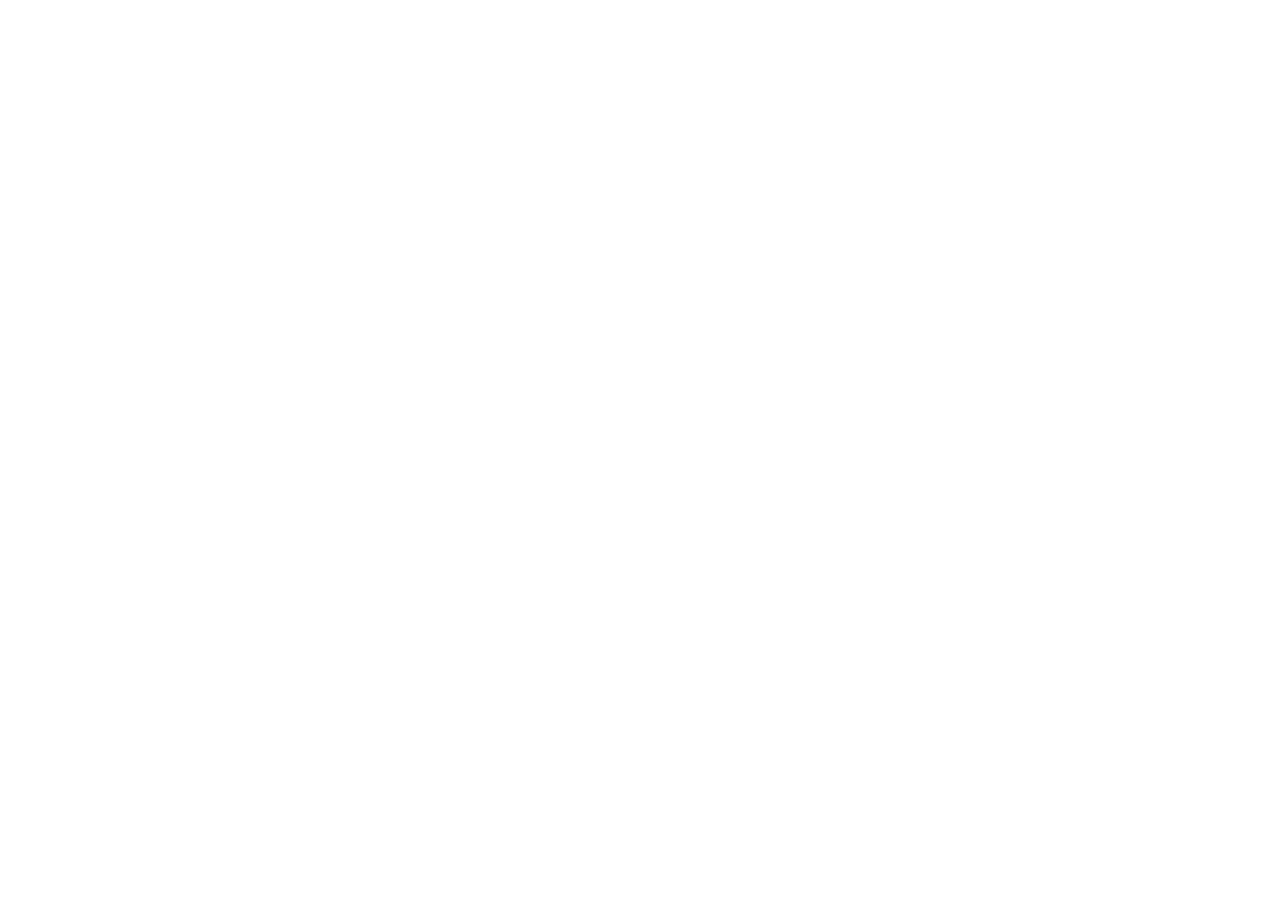
==== commit bcd0f065: "远程优化" ====
--- a/index.html
+++ b/index.html
@@ -1645,7 +1645,7 @@
                     // only insert the selected number of paragraphs; default 3
                     var num_preview_elements = parseInt(text.substring(8), 10) ||3;
                     var $preview = selectPreviewElements ($html, num_preview_elements);
-                    $preview.last().append('<a href="' + href +'"> ...查看更多内容 &#10140;</a>');
+                    $preview.last().append('<a href="#!' + href +'"> ...查看更多内容 &#10140;</a>');
                     $preview.insertBefore($el.parent('p').eq(0));
                     $el.remove();
                 } else {
